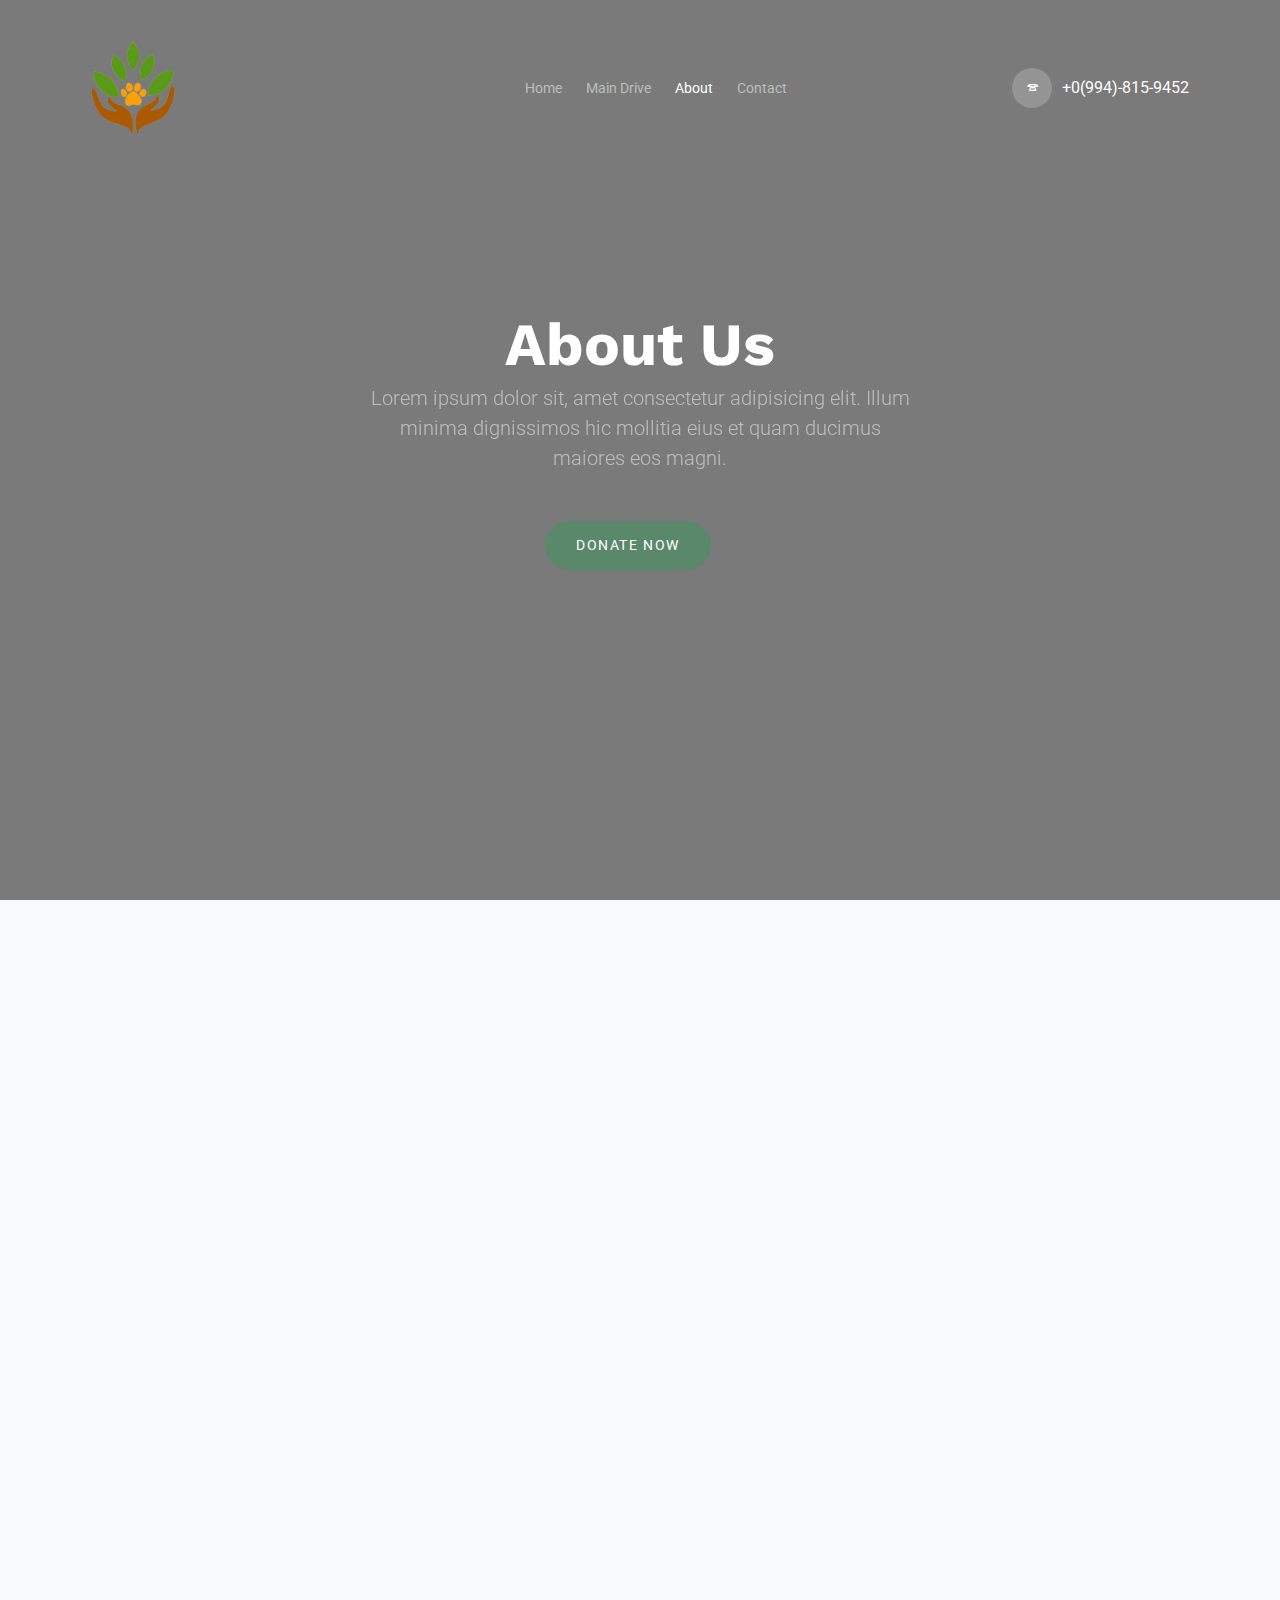
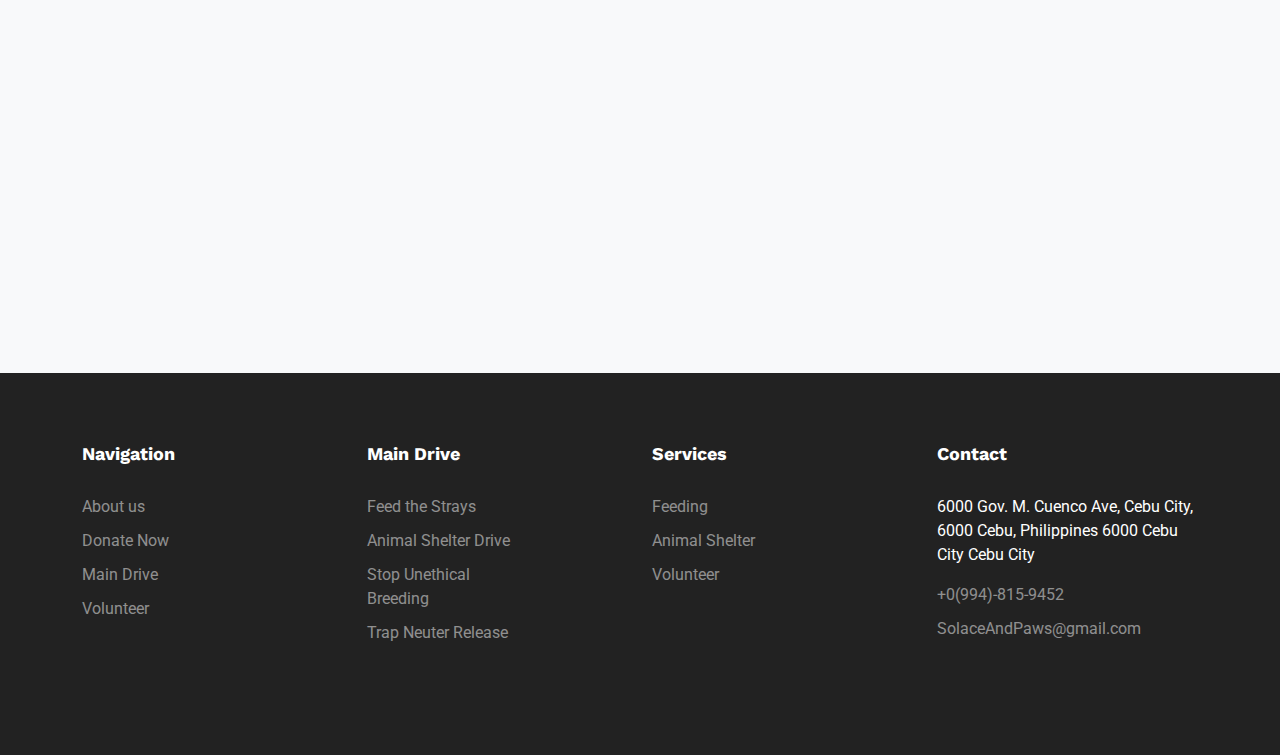
==== about.html @ 47350fb6 "Add files via upload" ====
<!doctype html>
<html lang="en">
<head>
	<!-- Required meta tags -->
	<meta charset="utf-8">
	<meta name="viewport" content="width=device-width, initial-scale=1">
	<meta name="author" content="">
	<link rel="shortcut icon" href="images/Favicon.png">

	<meta name="description" content="" />
	<meta name="keywords" content="" />
	
	<link rel="preconnect" href="https://fonts.gstatic.com">
	<link href="https://fonts.googleapis.com/css2?family=Roboto&family=Work+Sans:wght@400;700&display=swap" rel="stylesheet">



	<link rel="stylesheet" href="fonts/flaticon/font/flaticon.css">

	<link rel="stylesheet" href="css/css/css-lib/tiny-slider.css">
	<link rel="stylesheet" href="css/css/css-lib/aos.css">
	<link rel="stylesheet" href="css/css/css-lib/glightbox.min.css">
	<link rel="stylesheet" href="css/css/css-lib/style.css">

	<title>Solace & Paws &mdash; Web-Dev: Final Project - Non-Profit Website by Parreno, Galano and Estela</title>
</head>
<body>

	<div class="site-mobile-menu site-navbar-target">
		<div class="site-mobile-menu-header">
			<div class="site-mobile-menu-close">
				<span class="icofont-close js-menu-toggle"></span>
			</div>
		</div>
		<div class="site-mobile-menu-body"></div>
	</div>

	<nav class="site-nav">
		<div class="container">
			<div class="menu-bg-wrap">
				<div class="site-navigation">
					<div class="row g-0 align-items-center">
						<div class="col-2">
							<a href="index.html" class="logo m-0 float-start text-white" style="width: 100px;"><img src="images/Logo.png" style="width: 100%;"></a>
						</div>
						<div class="col-8 text-center">
							<ul class="js-clone-nav d-none d-lg-inline-block text-start site-menu mx-auto">
								<li><a href="index.html">Home</a></li>
								<li><a href="mainDrive.html">Main Drive</a></li>
								<li class="active"><a href="about.html">About</a></li>
								<li><a href="contact.html">Contact</a></li>
							</ul>
						</div>
						<div class="col-2 text-end">
							<a href="#" class="burger ms-auto float-end site-menu-toggle js-menu-toggle d-inline-block d-lg-none light">
								<span></span>
							</a>

							<a href="#" class="call-us d-flex align-items-center">
								<span class="icon-phone">🕿</span>
								<span>+0(994)-815-9452</span>
							</a>
						</div>
					</div>

				</div>
			</div>
		</div>
	</nav>

	<div class="hero overlay" style="background-image: url('https://thumbs.dreamstime.com/b/stray-dirty-cat-resting-yard-stray-dirty-cat-resting-yard-216597756.jpg')">
		<div class="container">
			<div class="row align-items-center justify-content-center">
				<div class="col-lg-6 text-center">
					<h1 class="heading text-white mb-2" data-aos="fade-up">About Us</h1>
					<p data-aos="fade-up" class=" mb-5 text-white lead text-white-50">Lorem ipsum dolor sit, amet consectetur adipisicing elit. Illum minima dignissimos hic mollitia eius et quam ducimus maiores eos magni.</p>
					<p data-aos="fade-up"  data-aos-delay="100">
						<a href="#" class="btn btn-primary me-4">Donate Now</a> 
					</p>		
					
				</div>

				
			</div>
		</div>
	</div>

	

	
	<div class="section sec-features bg-light">
		<div class="container">
			<div class="row mb-5">
				<div class="col-lg-4" data-aos="fade-up">
					<span class="subheading mb-3">Solace & Paws</span>
					<h2 class="heading">Who We Are</h2>
				</div>
				<div class="col-lg-6 text-start" data-aos="fade-up" data-aos-delay="100">
					<p>Far far away, behind the word mountains, far from the countries Vokalia and Consonantia, there live the blind texts. Separated they live in Bookmarksgrove right at the coast of the Semantics, a large language ocean.</p>
				</div>
			</div>
		</div>

		<div class="container">

			<div class="features-slider-wrap" data-aos="fade-up" data-aos-delay="100">
				<div class="features-slider" id="features-slider">

					<div class="item">

						<div class="feature bg-color-1">
							<img src="images/person_1.jpg" alt="Image" class="img-fluid w-50 rounded-circle mb-4">

							<h3 class="mb-0">Earl Jordan M. Parreno</h3>
							<span class="text-black-50 mb-3 d-block">Hacker</span>
							
						</div>

					</div>
					<div class="item">
						<div class="feature bg-color-2">
							<img src="images/person_2.jpg" alt="Image" class="img-fluid w-50 rounded-circle mb-4">
							<h3 class="mb-0">Biboy Galano</h3>
							<span class="text-black-50 mb-3 d-block">Hustler</span>
											
						</div>
					</div>
					<div class="item">
						<div class="feature bg-color-5">
							<img src="images/person_2.jpg" alt="Image" class="img-fluid w-50 rounded-circle mb-4">

							<h3 class="mb-0">Fiona Estela</h3>
							<span class="text-black-50 mb-3 d-block">Hipster</span>
													
						</div>
					</div>
				</div>
			</div>
		</div>
	</div>



	<div class="section bg-light">
		<div class="container">
			<div class="row">
				<div class="col-lg-6" data-aos="fade-up">
					<div class="vision">
						<h2>Scope</h2>
						<p class="mb-4 lead">Lorem ipsum dolor sit, amet consectetur adipisicing elit. Illum minima dignissimos hic mollitia eius et quam ducimus maiores eos magni.</p>
						<p><a href="#" class="link-underline"></a></p>
					</div>
				</div>
				<div class="col-lg-6" data-aos="fade-up" data-aos-delay="100">
					<div class="mission">
						<h2>Limitation</h2>
						<p class="mb-4 lead">Lorem ipsum dolor sit, amet consectetur adipisicing elit. Illum minima dignissimos hic mollitia eius et quam ducimus maiores eos magni.</p>
						<p><a href="#" class="link-underline"></a></p>
					</div>
				</div>
			</div>		
		</div>		
	</div>


	<div class="site-footer">
		<div class="container">

			<div class="row">
				<div class="col-6 col-sm-6 col-md-6 col-lg-3">
					<div class="widget">
						<h3>Navigation</h3>
						<ul class="list-unstyled float-left links">
							<li><a href="about.html">About us</a></li>
							<li><a href="about.html">Donate Now</a></li>
							<li><a href="mainDrive.html">Main Drive</a></li>
							<li><a href="about.html">Volunteer</a></li>

						</ul>
					</div> <!-- /.widget -->
				</div> <!-- /.col-lg-3 -->

				<div class="col-6 col-sm-6 col-md-6 col-lg-3">
					<div class="widget">
						<h3>Main Drive</h3>
						<ul class="list-unstyled float-left links">
							<li><a href="mainDrive.html">Feed the Strays</a></li>
							<li><a href="mainDrive.html">Animal Shelter Drive</a></li>
							<li><a href="mainDrive.html">Stop Unethical Breeding</a></li>
							<li><a href="mainDrive.html">Trap Neuter Release</a></li>
						</ul>
					</div> <!-- /.widget -->
				</div> <!-- /.col-lg-3 -->

				<div class="col-6 col-sm-6 col-md-6 col-lg-3">
					<div class="widget">
						<h3>Services</h3>
						<ul class="list-unstyled float-left links">
							<li><a href="mainDrive.html">Feeding</a></li>
							<li><a href="mainDrive.html">Animal Shelter</a></li>
							<li><a href="mainDrive.html">Volunteer</a></li>
						</ul>
					</div> <!-- /.widget -->
				</div> <!-- /.col-lg-3 -->


				<div class="col-6 col-sm-6 col-md-6 col-lg-3">
					<div class="widget">
						<h3>Contact</h3>
						<address>6000 Gov. M. Cuenco Ave, Cebu City, 6000 Cebu, Philippines 6000 Cebu City Cebu City </address>
						<ul class="list-unstyled links mb-4">
							<li><a href="tel://11234567890">+0(994)-815-9452</a></li>
							<li><a href="mailto:info@mydomain.com">SolaceAndPaws@gmail.com</a></li>
						</ul>

						

					</div> <!-- /.widget -->
				</div> <!-- /.col-lg-3 -->

			</div> <!-- /.row -->

		</div> <!-- /.container -->
	</div> <!-- /.site-footer -->


	<!-- Preloader -->
	<div id="overlayer"></div>
	<div class="loader">
		<div class="spinner-border text-primary" role="status">
			<span class="visually-hidden">Loading...</span>
		</div>
	</div>

	<script src="js/js-lib/bootstrap.bundle.min.js"></script>
	<script src="js/js-lib/tiny-slider.js"></script>

	<script src="js/js-lib/glightbox.min.js"></script>

	<script src="js/js-lib/aos.js"></script>
	
	<script src="js/navbar.js"></script>
	<script src="js/counter.js"></script>
	<script src="js/custom.js"></script>
	<script src="js/function.js"></script>
</body>
</html>
---- fonts/flaticon/font/flaticon.css ----
@font-face {
    font-family: "flaticon";
    src: url("./flaticon.ttf?951cae9681501b1b89ae0315e997197e") format("truetype"),
url("./flaticon.woff?951cae9681501b1b89ae0315e997197e") format("woff"),
url("./flaticon.woff2?951cae9681501b1b89ae0315e997197e") format("woff2"),
url("./flaticon.eot?951cae9681501b1b89ae0315e997197e#iefix") format("embedded-opentype"),
url("./flaticon.svg?951cae9681501b1b89ae0315e997197e#flaticon") format("svg");
}

i[class^="flaticon-"]:before, i[class*=" flaticon-"]:before {
    font-family: flaticon !important;
    font-style: normal;
    font-weight: normal !important;
    font-variant: normal;
    text-transform: none;
    line-height: 1;
    -webkit-font-smoothing: antialiased;
    -moz-osx-font-smoothing: grayscale;
}

.flaticon-charity-money:before {
    content: "\f101";
}
.flaticon-social-services:before {
    content: "\f102";
}
.flaticon-money-donation:before {
    content: "\f103";
}
.flaticon-organs-donation:before {
    content: "\f104";
}
.flaticon-donation:before {
    content: "\f105";
}
.flaticon-money-donation-1:before {
    content: "\f106";
}
---- css/css/css-lib/tiny-slider.css ----
.tns-outer{padding:0 !important
}
.tns-outer [hidden]{display:none !important
}
.tns-outer [aria-controls],.tns-outer [data-action]{cursor:pointer
}
.tns-slider{-webkit-transition:all 0s;-moz-transition:all 0s;transition:all 0s
}
.tns-slider>.tns-item{-webkit-box-sizing:border-box;-moz-box-sizing:border-box;box-sizing:border-box
}
.tns-horizontal.tns-subpixel{white-space:nowrap
}
.tns-horizontal.tns-subpixel>.tns-item{display:inline-block;vertical-align:top;white-space:normal
}
.tns-horizontal.tns-no-subpixel:after{content:'';display:table;clear:both
}
.tns-horizontal.tns-no-subpixel>.tns-item{float:left
}
.tns-horizontal.tns-carousel.tns-no-subpixel>.tns-item{margin-right:-100%
}
.tns-no-calc{position:relative;left:0
}
.tns-gallery{position:relative;left:0;min-height:1px
}
.tns-gallery>.tns-item{position:absolute;left:-100%;-webkit-transition:transform 0s, opacity 0s;-moz-transition:transform 0s, opacity 0s;transition:transform 0s, opacity 0s
}
.tns-gallery>.tns-slide-active{position:relative;left:auto !important
}
.tns-gallery>.tns-moving{-webkit-transition:all 0.25s;-moz-transition:all 0.25s;transition:all 0.25s
}
.tns-autowidth{display:inline-block
}
.tns-lazy-img{-webkit-transition:opacity 0.6s;-moz-transition:opacity 0.6s;transition:opacity 0.6s;opacity:0.6
}
.tns-lazy-img.tns-complete{opacity:1
}
.tns-ah{-webkit-transition:height 0s;-moz-transition:height 0s;transition:height 0s
}
.tns-ovh{overflow:hidden
}
.tns-visually-hidden{position:absolute;left:-10000em
}
.tns-transparent{opacity:0;visibility:hidden
}
.tns-fadeIn{opacity:1;filter:alpha(opacity=100);z-index:0
}
.tns-normal,.tns-fadeOut{opacity:0;filter:alpha(opacity=0);z-index:-1
}
.tns-vpfix{white-space:nowrap
}
.tns-vpfix>div,.tns-vpfix>li{display:inline-block
}
.tns-t-subp2{margin:0 auto;width:310px;position:relative;height:10px;overflow:hidden
}
.tns-t-ct{width:2333.3333333%;width:-webkit-calc(100% * 70 / 3);width:-moz-calc(100% * 70 / 3);width:calc(100% * 70 / 3);position:absolute;right:0
}
.tns-t-ct:after{content:'';display:table;clear:both
}
.tns-t-ct>div{width:1.4285714%;width:-webkit-calc(100% / 70);width:-moz-calc(100% / 70);width:calc(100% / 70);height:10px;float:left
}
---- css/css/css-lib/style.css ----
:root {
  --bs-blue: #0d6efd;
  --bs-indigo: #6610f2;
  --bs-purple: #6f42c1;
  --bs-pink: #d63384;
  --bs-red: #dc3545;
  --bs-orange: #fd7e14;
  --bs-yellow: #ffc107;
  --bs-green: #198754;
  --bs-teal: #20c997;
  --bs-cyan: #0dcaf0;
  --bs-white: #fff;
  --bs-gray: #6c757d;
  --bs-gray-dark: #343a40;
  --bs-primary: #59886b;
  --bs-secondary: #ffc85c;
  --bs-success: #198754;
  --bs-info: #0dcaf0;
  --bs-warning: #ffc107;
  --bs-danger: #dc3545;
  --bs-light: #f8f9fa;
  --bs-dark: #212529;
  --bs-font-sans-serif: "Roboto", sans-serif;
  --bs-font-monospace: SFMono-Regular, Menlo, Monaco, Consolas, "Liberation Mono", "Courier New", monospace;
  --bs-gradient: linear-gradient(180deg, rgba(255, 255, 255, 0.15), rgba(255, 255, 255, 0)); }

*,
*::before,
*::after {
  -webkit-box-sizing: border-box;
  box-sizing: border-box; }

@media (prefers-reduced-motion: no-preference) {
  :root {
    scroll-behavior: smooth; } }

body {
  margin: 0;
  font-family: var(--bs-font-sans-serif);
  font-size: 1rem;
  font-weight: 400;
  line-height: 1.5;
  color: #212529;
  background-color: #fff;
  -webkit-text-size-adjust: 100%;
  -webkit-tap-highlight-color: rgba(0, 0, 0, 0); }

[tabindex="-1"]:focus:not(:focus-visible) {
  outline: 0 !important; }

hr {
  margin: 1rem 0;
  color: inherit;
  background-color: currentColor;
  border: 0;
  opacity: 0.25; }

hr:not([size]) {
  height: 1px; }

h1, .h1, h2, .h2, h3, .h3, h4, .h4, h5, .h5, h6, .h6 {
  margin-top: 0;
  margin-bottom: 0.5rem;
  font-weight: 500;
  line-height: 1.2; }

h1, .h1 {
  font-size: calc(1.375rem + 1.5vw); }
  @media (min-width: 1200px) {
    h1, .h1 {
      font-size: 2.5rem; } }

h2, .h2 {
  font-size: calc(1.325rem + 0.9vw); }
  @media (min-width: 1200px) {
    h2, .h2 {
      font-size: 2rem; } }

h3, .h3 {
  font-size: calc(1.3rem + 0.6vw); }
  @media (min-width: 1200px) {
    h3, .h3 {
      font-size: 1.75rem; } }

h4, .h4 {
  font-size: calc(1.275rem + 0.3vw); }
  @media (min-width: 1200px) {
    h4, .h4 {
      font-size: 1.5rem; } }

h5, .h5 {
  font-size: 1.25rem; }

h6, .h6 {
  font-size: 1rem; }

p {
  margin-top: 0;
  margin-bottom: 1rem; }

abbr[title],
abbr[data-bs-original-title] {
  text-decoration: underline;
  -webkit-text-decoration: underline dotted;
  text-decoration: underline dotted;
  cursor: help;
  text-decoration-skip-ink: none; }

address {
  margin-bottom: 1rem;
  font-style: normal;
  line-height: inherit; }

ol,
ul {
  padding-left: 2rem; }

ol,
ul,
dl {
  margin-top: 0;
  margin-bottom: 1rem; }

ol ol,
ul ul,
ol ul,
ul ol {
  margin-bottom: 0; }

dt {
  font-weight: 700; }

dd {
  margin-bottom: .5rem;
  margin-left: 0; }

blockquote {
  margin: 0 0 1rem; }

b,
strong {
  font-weight: bolder; }

small, .small {
  font-size: 0.875em; }

mark, .mark {
  padding: 0.2em;
  background-color: #fcf8e3; }

sub,
sup {
  position: relative;
  font-size: 0.75em;
  line-height: 0;
  vertical-align: baseline; }

sub {
  bottom: -.25em; }

sup {
  top: -.5em; }

a {
  color: #59886b;
  text-decoration: underline; }
  a:hover {
    color: #476d56; }

a:not([href]):not([class]), a:not([href]):not([class]):hover {
  color: inherit;
  text-decoration: none; }

pre,
code,
kbd,
samp {
  font-family: var(--bs-font-monospace);
  font-size: 1em;
  direction: ltr /* rtl:ignore */;
  unicode-bidi: bidi-override; }

pre {
  display: block;
  margin-top: 0;
  margin-bottom: 1rem;
  overflow: auto;
  font-size: 0.875em; }
  pre code {
    font-size: inherit;
    color: inherit;
    word-break: normal; }

code {
  font-size: 0.875em;
  color: #d63384;
  word-wrap: break-word; }
  a > code {
    color: inherit; }

kbd {
  padding: 0.2rem 0.4rem;
  font-size: 0.875em;
  color: #fff;
  background-color: #212529;
  border-radius: 0.2rem; }
  kbd kbd {
    padding: 0;
    font-size: 1em;
    font-weight: 700; }

figure {
  margin: 0 0 1rem; }

img,
svg {
  vertical-align: middle; }

table {
  caption-side: bottom;
  border-collapse: collapse; }

caption {
  padding-top: 0.5rem;
  padding-bottom: 0.5rem;
  color: #6c757d;
  text-align: left; }

th {
  text-align: inherit;
  text-align: -webkit-match-parent; }

thead,
tbody,
tfoot,
tr,
td,
th {
  border-color: inherit;
  border-style: solid;
  border-width: 0; }

label {
  display: inline-block; }

button {
  border-radius: 0; }

button:focus {
  outline: dotted 1px;
  outline: -webkit-focus-ring-color auto 5px; }

input,
button,
select,
optgroup,
textarea {
  margin: 0;
  font-family: inherit;
  font-size: inherit;
  line-height: inherit; }

button,
select {
  text-transform: none; }

[role="button"] {
  cursor: pointer; }

select {
  word-wrap: normal; }

[list]::-webkit-calendar-picker-indicator {
  display: none; }

button,
[type="button"],
[type="reset"],
[type="submit"] {
  -webkit-appearance: button; }
  button:not(:disabled),
  [type="button"]:not(:disabled),
  [type="reset"]:not(:disabled),
  [type="submit"]:not(:disabled) {
    cursor: pointer; }

::-moz-focus-inner {
  padding: 0;
  border-style: none; }

textarea {
  resize: vertical; }

fieldset {
  min-width: 0;
  padding: 0;
  margin: 0;
  border: 0; }

legend {
  float: left;
  width: 100%;
  padding: 0;
  margin-bottom: 0.5rem;
  font-size: calc(1.275rem + 0.3vw);
  line-height: inherit; }
  @media (min-width: 1200px) {
    legend {
      font-size: 1.5rem; } }
  legend + * {
    clear: left; }

::-webkit-datetime-edit-fields-wrapper,
::-webkit-datetime-edit-text,
::-webkit-datetime-edit-minute,
::-webkit-datetime-edit-hour-field,
::-webkit-datetime-edit-day-field,
::-webkit-datetime-edit-month-field,
::-webkit-datetime-edit-year-field {
  padding: 0; }

::-webkit-inner-spin-button {
  height: auto; }

[type="search"] {
  outline-offset: -2px;
  -webkit-appearance: textfield; }

/* rtl:raw:
[type="tel"],
[type="url"],
[type="email"],
[type="number"] {
  direction: ltr;
}
*/
::-webkit-search-decoration {
  -webkit-appearance: none; }

::-webkit-color-swatch-wrapper {
  padding: 0; }

::file-selector-button {
  font: inherit; }

::-webkit-file-upload-button {
  font: inherit;
  -webkit-appearance: button; }

output {
  display: inline-block; }

iframe {
  border: 0; }

summary {
  display: list-item;
  cursor: pointer; }

progress {
  vertical-align: baseline; }

[hidden] {
  display: none !important; }

.lead {
  font-size: 1.25rem;
  font-weight: 300; }

.display-1 {
  font-size: calc(1.625rem + 4.5vw);
  font-weight: 300;
  line-height: 1.2; }
  @media (min-width: 1200px) {
    .display-1 {
      font-size: 5rem; } }

.display-2 {
  font-size: calc(1.575rem + 3.9vw);
  font-weight: 300;
  line-height: 1.2; }
  @media (min-width: 1200px) {
    .display-2 {
      font-size: 4.5rem; } }

.display-3 {
  font-size: calc(1.525rem + 3.3vw);
  font-weight: 300;
  line-height: 1.2; }
  @media (min-width: 1200px) {
    .display-3 {
      font-size: 4rem; } }

.display-4 {
  font-size: calc(1.475rem + 2.7vw);
  font-weight: 300;
  line-height: 1.2; }
  @media (min-width: 1200px) {
    .display-4 {
      font-size: 3.5rem; } }

.display-5 {
  font-size: calc(1.425rem + 2.1vw);
  font-weight: 300;
  line-height: 1.2; }
  @media (min-width: 1200px) {
    .display-5 {
      font-size: 3rem; } }

.display-6 {
  font-size: calc(1.375rem + 1.5vw);
  font-weight: 300;
  line-height: 1.2; }
  @media (min-width: 1200px) {
    .display-6 {
      font-size: 2.5rem; } }

.list-unstyled {
  padding-left: 0;
  list-style: none; }

.list-inline {
  padding-left: 0;
  list-style: none; }

.list-inline-item {
  display: inline-block; }
  .list-inline-item:not(:last-child) {
    margin-right: 0.5rem; }

.initialism {
  font-size: 0.875em;
  text-transform: uppercase; }

.blockquote {
  margin-bottom: 1rem;
  font-size: 1.25rem; }
  .blockquote > :last-child {
    margin-bottom: 0; }

.blockquote-footer {
  margin-top: -1rem;
  margin-bottom: 1rem;
  font-size: 0.875em;
  color: #6c757d; }
  .blockquote-footer::before {
    content: "\2014\00A0"; }

.img-fluid {
  max-width: 100%;
  height: auto; }

.img-thumbnail {
  padding: 0.25rem;
  background-color: #fff;
  border: 1px solid #dee2e6;
  border-radius: 0.25rem;
  max-width: 100%;
  height: auto; }

.figure {
  display: inline-block; }

.figure-img {
  margin-bottom: 0.5rem;
  line-height: 1; }

.figure-caption {
  font-size: 0.875em;
  color: #6c757d; }

.container,
.container-fluid,
.container-sm,
.container-md,
.container-lg,
.container-xl,
.container-xxl {
  width: 100%;
  padding-right: var(--bs-gutter-x, 0.75rem);
  padding-left: var(--bs-gutter-x, 0.75rem);
  margin-right: auto;
  margin-left: auto; }

@media (min-width: 576px) {
  .container, .container-sm {
    max-width: 540px; } }

@media (min-width: 768px) {
  .container, .container-sm, .container-md {
    max-width: 720px; } }

@media (min-width: 992px) {
  .container, .container-sm, .container-md, .container-lg {
    max-width: 960px; } }

@media (min-width: 1200px) {
  .container, .container-sm, .container-md, .container-lg, .container-xl {
    max-width: 1140px; } }

@media (min-width: 1400px) {
  .container, .container-sm, .container-md, .container-lg, .container-xl, .container-xxl {
    max-width: 1320px; } }

.row {
  --bs-gutter-x: 1.5rem;
  --bs-gutter-y: 0;
  display: -webkit-box;
  display: -ms-flexbox;
  display: flex;
  -ms-flex-wrap: wrap;
  flex-wrap: wrap;
  margin-top: calc(var(--bs-gutter-y) * -1);
  margin-right: calc(var(--bs-gutter-x) / -2);
  margin-left: calc(var(--bs-gutter-x) / -2); }
  .row > * {
    -ms-flex-negative: 0;
    flex-shrink: 0;
    width: 100%;
    max-width: 100%;
    padding-right: calc(var(--bs-gutter-x) / 2);
    padding-left: calc(var(--bs-gutter-x) / 2);
    margin-top: var(--bs-gutter-y); }

.col {
  -webkit-box-flex: 1;
  -ms-flex: 1 0 0%;
  flex: 1 0 0%; }

.row-cols-auto > * {
  -webkit-box-flex: 0;
  -ms-flex: 0 0 auto;
  flex: 0 0 auto;
  width: auto; }

.row-cols-1 > * {
  -webkit-box-flex: 0;
  -ms-flex: 0 0 auto;
  flex: 0 0 auto;
  width: 100%; }

.row-cols-2 > * {
  -webkit-box-flex: 0;
  -ms-flex: 0 0 auto;
  flex: 0 0 auto;
  width: 50%; }

.row-cols-3 > * {
  -webkit-box-flex: 0;
  -ms-flex: 0 0 auto;
  flex: 0 0 auto;
  width: 33.33333%; }

.row-cols-4 > * {
  -webkit-box-flex: 0;
  -ms-flex: 0 0 auto;
  flex: 0 0 auto;
  width: 25%; }

.row-cols-5 > * {
  -webkit-box-flex: 0;
  -ms-flex: 0 0 auto;
  flex: 0 0 auto;
  width: 20%; }

.row-cols-6 > * {
  -webkit-box-flex: 0;
  -ms-flex: 0 0 auto;
  flex: 0 0 auto;
  width: 16.66667%; }

.col-auto {
  -webkit-box-flex: 0;
  -ms-flex: 0 0 auto;
  flex: 0 0 auto;
  width: auto; }

.col-1 {
  -webkit-box-flex: 0;
  -ms-flex: 0 0 auto;
  flex: 0 0 auto;
  width: 8.33333%; }

.col-2 {
  -webkit-box-flex: 0;
  -ms-flex: 0 0 auto;
  flex: 0 0 auto;
  width: 16.66667%; }

.col-3 {
  -webkit-box-flex: 0;
  -ms-flex: 0 0 auto;
  flex: 0 0 auto;
  width: 25%; }

.col-4 {
  -webkit-box-flex: 0;
  -ms-flex: 0 0 auto;
  flex: 0 0 auto;
  width: 33.33333%; }

.col-5 {
  -webkit-box-flex: 0;
  -ms-flex: 0 0 auto;
  flex: 0 0 auto;
  width: 41.66667%; }

.col-6 {
  -webkit-box-flex: 0;
  -ms-flex: 0 0 auto;
  flex: 0 0 auto;
  width: 50%; }

.col-7 {
  -webkit-box-flex: 0;
  -ms-flex: 0 0 auto;
  flex: 0 0 auto;
  width: 58.33333%; }

.col-8 {
  -webkit-box-flex: 0;
  -ms-flex: 0 0 auto;
  flex: 0 0 auto;
  width: 66.66667%; }

.col-9 {
  -webkit-box-flex: 0;
  -ms-flex: 0 0 auto;
  flex: 0 0 auto;
  width: 75%; }

.col-10 {
  -webkit-box-flex: 0;
  -ms-flex: 0 0 auto;
  flex: 0 0 auto;
  width: 83.33333%; }

.col-11 {
  -webkit-box-flex: 0;
  -ms-flex: 0 0 auto;
  flex: 0 0 auto;
  width: 91.66667%; }

.col-12 {
  -webkit-box-flex: 0;
  -ms-flex: 0 0 auto;
  flex: 0 0 auto;
  width: 100%; }

.offset-1 {
  margin-left: 8.33333%; }

.offset-2 {
  margin-left: 16.66667%; }

.offset-3 {
  margin-left: 25%; }

.offset-4 {
  margin-left: 33.33333%; }

.offset-5 {
  margin-left: 41.66667%; }

.offset-6 {
  margin-left: 50%; }

.offset-7 {
  margin-left: 58.33333%; }

.offset-8 {
  margin-left: 66.66667%; }

.offset-9 {
  margin-left: 75%; }

.offset-10 {
  margin-left: 83.33333%; }

.offset-11 {
  margin-left: 91.66667%; }

.g-0,
.gx-0 {
  --bs-gutter-x: 0; }

.g-0,
.gy-0 {
  --bs-gutter-y: 0; }

.g-1,
.gx-1 {
  --bs-gutter-x: 0.25rem; }

.g-1,
.gy-1 {
  --bs-gutter-y: 0.25rem; }

.g-2,
.gx-2 {
  --bs-gutter-x: 0.5rem; }

.g-2,
.gy-2 {
  --bs-gutter-y: 0.5rem; }

.g-3,
.gx-3 {
  --bs-gutter-x: 1rem; }

.g-3,
.gy-3 {
  --bs-gutter-y: 1rem; }

.g-4,
.gx-4 {
  --bs-gutter-x: 1.5rem; }

.g-4,
.gy-4 {
  --bs-gutter-y: 1.5rem; }

.g-5,
.gx-5 {
  --bs-gutter-x: 3rem; }

.g-5,
.gy-5 {
  --bs-gutter-y: 3rem; }

@media (min-width: 576px) {
  .col-sm {
    -webkit-box-flex: 1;
    -ms-flex: 1 0 0%;
    flex: 1 0 0%; }
  .row-cols-sm-auto > * {
    -webkit-box-flex: 0;
    -ms-flex: 0 0 auto;
    flex: 0 0 auto;
    width: auto; }
  .row-cols-sm-1 > * {
    -webkit-box-flex: 0;
    -ms-flex: 0 0 auto;
    flex: 0 0 auto;
    width: 100%; }
  .row-cols-sm-2 > * {
    -webkit-box-flex: 0;
    -ms-flex: 0 0 auto;
    flex: 0 0 auto;
    width: 50%; }
  .row-cols-sm-3 > * {
    -webkit-box-flex: 0;
    -ms-flex: 0 0 auto;
    flex: 0 0 auto;
    width: 33.33333%; }
  .row-cols-sm-4 > * {
    -webkit-box-flex: 0;
    -ms-flex: 0 0 auto;
    flex: 0 0 auto;
    width: 25%; }
  .row-cols-sm-5 > * {
    -webkit-box-flex: 0;
    -ms-flex: 0 0 auto;
    flex: 0 0 auto;
    width: 20%; }
  .row-cols-sm-6 > * {
    -webkit-box-flex: 0;
    -ms-flex: 0 0 auto;
    flex: 0 0 auto;
    width: 16.66667%; }
  .col-sm-auto {
    -webkit-box-flex: 0;
    -ms-flex: 0 0 auto;
    flex: 0 0 auto;
    width: auto; }
  .col-sm-1 {
    -webkit-box-flex: 0;
    -ms-flex: 0 0 auto;
    flex: 0 0 auto;
    width: 8.33333%; }
  .col-sm-2 {
    -webkit-box-flex: 0;
    -ms-flex: 0 0 auto;
    flex: 0 0 auto;
    width: 16.66667%; }
  .col-sm-3 {
    -webkit-box-flex: 0;
    -ms-flex: 0 0 auto;
    flex: 0 0 auto;
    width: 25%; }
  .col-sm-4 {
    -webkit-box-flex: 0;
    -ms-flex: 0 0 auto;
    flex: 0 0 auto;
    width: 33.33333%; }
  .col-sm-5 {
    -webkit-box-flex: 0;
    -ms-flex: 0 0 auto;
    flex: 0 0 auto;
    width: 41.66667%; }
  .col-sm-6 {
    -webkit-box-flex: 0;
    -ms-flex: 0 0 auto;
    flex: 0 0 auto;
    width: 50%; }
  .col-sm-7 {
    -webkit-box-flex: 0;
    -ms-flex: 0 0 auto;
    flex: 0 0 auto;
    width: 58.33333%; }
  .col-sm-8 {
    -webkit-box-flex: 0;
    -ms-flex: 0 0 auto;
    flex: 0 0 auto;
    width: 66.66667%; }
  .col-sm-9 {
    -webkit-box-flex: 0;
    -ms-flex: 0 0 auto;
    flex: 0 0 auto;
    width: 75%; }
  .col-sm-10 {
    -webkit-box-flex: 0;
    -ms-flex: 0 0 auto;
    flex: 0 0 auto;
    width: 83.33333%; }
  .col-sm-11 {
    -webkit-box-flex: 0;
    -ms-flex: 0 0 auto;
    flex: 0 0 auto;
    width: 91.66667%; }
  .col-sm-12 {
    -webkit-box-flex: 0;
    -ms-flex: 0 0 auto;
    flex: 0 0 auto;
    width: 100%; }
  .offset-sm-0 {
    margin-left: 0; }
  .offset-sm-1 {
    margin-left: 8.33333%; }
  .offset-sm-2 {
    margin-left: 16.66667%; }
  .offset-sm-3 {
    margin-left: 25%; }
  .offset-sm-4 {
    margin-left: 33.33333%; }
  .offset-sm-5 {
    margin-left: 41.66667%; }
  .offset-sm-6 {
    margin-left: 50%; }
  .offset-sm-7 {
    margin-left: 58.33333%; }
  .offset-sm-8 {
    margin-left: 66.66667%; }
  .offset-sm-9 {
    margin-left: 75%; }
  .offset-sm-10 {
    margin-left: 83.33333%; }
  .offset-sm-11 {
    margin-left: 91.66667%; }
  .g-sm-0,
  .gx-sm-0 {
    --bs-gutter-x: 0; }
  .g-sm-0,
  .gy-sm-0 {
    --bs-gutter-y: 0; }
  .g-sm-1,
  .gx-sm-1 {
    --bs-gutter-x: 0.25rem; }
  .g-sm-1,
  .gy-sm-1 {
    --bs-gutter-y: 0.25rem; }
  .g-sm-2,
  .gx-sm-2 {
    --bs-gutter-x: 0.5rem; }
  .g-sm-2,
  .gy-sm-2 {
    --bs-gutter-y: 0.5rem; }
  .g-sm-3,
  .gx-sm-3 {
    --bs-gutter-x: 1rem; }
  .g-sm-3,
  .gy-sm-3 {
    --bs-gutter-y: 1rem; }
  .g-sm-4,
  .gx-sm-4 {
    --bs-gutter-x: 1.5rem; }
  .g-sm-4,
  .gy-sm-4 {
    --bs-gutter-y: 1.5rem; }
  .g-sm-5,
  .gx-sm-5 {
    --bs-gutter-x: 3rem; }
  .g-sm-5,
  .gy-sm-5 {
    --bs-gutter-y: 3rem; } }

@media (min-width: 768px) {
  .col-md {
    -webkit-box-flex: 1;
    -ms-flex: 1 0 0%;
    flex: 1 0 0%; }
  .row-cols-md-auto > * {
    -webkit-box-flex: 0;
    -ms-flex: 0 0 auto;
    flex: 0 0 auto;
    width: auto; }
  .row-cols-md-1 > * {
    -webkit-box-flex: 0;
    -ms-flex: 0 0 auto;
    flex: 0 0 auto;
    width: 100%; }
  .row-cols-md-2 > * {
    -webkit-box-flex: 0;
    -ms-flex: 0 0 auto;
    flex: 0 0 auto;
    width: 50%; }
  .row-cols-md-3 > * {
    -webkit-box-flex: 0;
    -ms-flex: 0 0 auto;
    flex: 0 0 auto;
    width: 33.33333%; }
  .row-cols-md-4 > * {
    -webkit-box-flex: 0;
    -ms-flex: 0 0 auto;
    flex: 0 0 auto;
    width: 25%; }
  .row-cols-md-5 > * {
    -webkit-box-flex: 0;
    -ms-flex: 0 0 auto;
    flex: 0 0 auto;
    width: 20%; }
  .row-cols-md-6 > * {
    -webkit-box-flex: 0;
    -ms-flex: 0 0 auto;
    flex: 0 0 auto;
    width: 16.66667%; }
  .col-md-auto {
    -webkit-box-flex: 0;
    -ms-flex: 0 0 auto;
    flex: 0 0 auto;
    width: auto; }
  .col-md-1 {
    -webkit-box-flex: 0;
    -ms-flex: 0 0 auto;
    flex: 0 0 auto;
    width: 8.33333%; }
  .col-md-2 {
    -webkit-box-flex: 0;
    -ms-flex: 0 0 auto;
    flex: 0 0 auto;
    width: 16.66667%; }
  .col-md-3 {
    -webkit-box-flex: 0;
    -ms-flex: 0 0 auto;
    flex: 0 0 auto;
    width: 25%; }
  .col-md-4 {
    -webkit-box-flex: 0;
    -ms-flex: 0 0 auto;
    flex: 0 0 auto;
    width: 33.33333%; }
  .col-md-5 {
    -webkit-box-flex: 0;
    -ms-flex: 0 0 auto;
    flex: 0 0 auto;
    width: 41.66667%; }
  .col-md-6 {
    -webkit-box-flex: 0;
    -ms-flex: 0 0 auto;
    flex: 0 0 auto;
    width: 50%; }
  .col-md-7 {
    -webkit-box-flex: 0;
    -ms-flex: 0 0 auto;
    flex: 0 0 auto;
    width: 58.33333%; }
  .col-md-8 {
    -webkit-box-flex: 0;
    -ms-flex: 0 0 auto;
    flex: 0 0 auto;
    width: 66.66667%; }
  .col-md-9 {
    -webkit-box-flex: 0;
    -ms-flex: 0 0 auto;
    flex: 0 0 auto;
    width: 75%; }
  .col-md-10 {
    -webkit-box-flex: 0;
    -ms-flex: 0 0 auto;
    flex: 0 0 auto;
    width: 83.33333%; }
  .col-md-11 {
    -webkit-box-flex: 0;
    -ms-flex: 0 0 auto;
    flex: 0 0 auto;
    width: 91.66667%; }
  .col-md-12 {
    -webkit-box-flex: 0;
    -ms-flex: 0 0 auto;
    flex: 0 0 auto;
    width: 100%; }
  .offset-md-0 {
    margin-left: 0; }
  .offset-md-1 {
    margin-left: 8.33333%; }
  .offset-md-2 {
    margin-left: 16.66667%; }
  .offset-md-3 {
    margin-left: 25%; }
  .offset-md-4 {
    margin-left: 33.33333%; }
  .offset-md-5 {
    margin-left: 41.66667%; }
  .offset-md-6 {
    margin-left: 50%; }
  .offset-md-7 {
    margin-left: 58.33333%; }
  .offset-md-8 {
    margin-left: 66.66667%; }
  .offset-md-9 {
    margin-left: 75%; }
  .offset-md-10 {
    margin-left: 83.33333%; }
  .offset-md-11 {
    margin-left: 91.66667%; }
  .g-md-0,
  .gx-md-0 {
    --bs-gutter-x: 0; }
  .g-md-0,
  .gy-md-0 {
    --bs-gutter-y: 0; }
  .g-md-1,
  .gx-md-1 {
    --bs-gutter-x: 0.25rem; }
  .g-md-1,
  .gy-md-1 {
    --bs-gutter-y: 0.25rem; }
  .g-md-2,
  .gx-md-2 {
    --bs-gutter-x: 0.5rem; }
  .g-md-2,
  .gy-md-2 {
    --bs-gutter-y: 0.5rem; }
  .g-md-3,
  .gx-md-3 {
    --bs-gutter-x: 1rem; }
  .g-md-3,
  .gy-md-3 {
    --bs-gutter-y: 1rem; }
  .g-md-4,
  .gx-md-4 {
    --bs-gutter-x: 1.5rem; }
  .g-md-4,
  .gy-md-4 {
    --bs-gutter-y: 1.5rem; }
  .g-md-5,
  .gx-md-5 {
    --bs-gutter-x: 3rem; }
  .g-md-5,
  .gy-md-5 {
    --bs-gutter-y: 3rem; } }

@media (min-width: 992px) {
  .col-lg {
    -webkit-box-flex: 1;
    -ms-flex: 1 0 0%;
    flex: 1 0 0%; }
  .row-cols-lg-auto > * {
    -webkit-box-flex: 0;
    -ms-flex: 0 0 auto;
    flex: 0 0 auto;
    width: auto; }
  .row-cols-lg-1 > * {
    -webkit-box-flex: 0;
    -ms-flex: 0 0 auto;
    flex: 0 0 auto;
    width: 100%; }
  .row-cols-lg-2 > * {
    -webkit-box-flex: 0;
    -ms-flex: 0 0 auto;
    flex: 0 0 auto;
    width: 50%; }
  .row-cols-lg-3 > * {
    -webkit-box-flex: 0;
    -ms-flex: 0 0 auto;
    flex: 0 0 auto;
    width: 33.33333%; }
  .row-cols-lg-4 > * {
    -webkit-box-flex: 0;
    -ms-flex: 0 0 auto;
    flex: 0 0 auto;
    width: 25%; }
  .row-cols-lg-5 > * {
    -webkit-box-flex: 0;
    -ms-flex: 0 0 auto;
    flex: 0 0 auto;
    width: 20%; }
  .row-cols-lg-6 > * {
    -webkit-box-flex: 0;
    -ms-flex: 0 0 auto;
    flex: 0 0 auto;
    width: 16.66667%; }
  .col-lg-auto {
    -webkit-box-flex: 0;
    -ms-flex: 0 0 auto;
    flex: 0 0 auto;
    width: auto; }
  .col-lg-1 {
    -webkit-box-flex: 0;
    -ms-flex: 0 0 auto;
    flex: 0 0 auto;
    width: 8.33333%; }
  .col-lg-2 {
    -webkit-box-flex: 0;
    -ms-flex: 0 0 auto;
    flex: 0 0 auto;
    width: 16.66667%; }
  .col-lg-3 {
    -webkit-box-flex: 0;
    -ms-flex: 0 0 auto;
    flex: 0 0 auto;
    width: 25%; }
  .col-lg-4 {
    -webkit-box-flex: 0;
    -ms-flex: 0 0 auto;
    flex: 0 0 auto;
    width: 33.33333%; }
  .col-lg-5 {
    -webkit-box-flex: 0;
    -ms-flex: 0 0 auto;
    flex: 0 0 auto;
    width: 41.66667%; }
  .col-lg-6 {
    -webkit-box-flex: 0;
    -ms-flex: 0 0 auto;
    flex: 0 0 auto;
    width: 50%; }
  .col-lg-7 {
    -webkit-box-flex: 0;
    -ms-flex: 0 0 auto;
    flex: 0 0 auto;
    width: 58.33333%; }
  .col-lg-8 {
    -webkit-box-flex: 0;
    -ms-flex: 0 0 auto;
    flex: 0 0 auto;
    width: 66.66667%; }
  .col-lg-9 {
    -webkit-box-flex: 0;
    -ms-flex: 0 0 auto;
    flex: 0 0 auto;
    width: 75%; }
  .col-lg-10 {
    -webkit-box-flex: 0;
    -ms-flex: 0 0 auto;
    flex: 0 0 auto;
    width: 83.33333%; }
  .col-lg-11 {
    -webkit-box-flex: 0;
    -ms-flex: 0 0 auto;
    flex: 0 0 auto;
    width: 91.66667%; }
  .col-lg-12 {
    -webkit-box-flex: 0;
    -ms-flex: 0 0 auto;
    flex: 0 0 auto;
    width: 100%; }
  .offset-lg-0 {
    margin-left: 0; }
  .offset-lg-1 {
    margin-left: 8.33333%; }
  .offset-lg-2 {
    margin-left: 16.66667%; }
  .offset-lg-3 {
    margin-left: 25%; }
  .offset-lg-4 {
    margin-left: 33.33333%; }
  .offset-lg-5 {
    margin-left: 41.66667%; }
  .offset-lg-6 {
    margin-left: 50%; }
  .offset-lg-7 {
    margin-left: 58.33333%; }
  .offset-lg-8 {
    margin-left: 66.66667%; }
  .offset-lg-9 {
    margin-left: 75%; }
  .offset-lg-10 {
    margin-left: 83.33333%; }
  .offset-lg-11 {
    margin-left: 91.66667%; }
  .g-lg-0,
  .gx-lg-0 {
    --bs-gutter-x: 0; }
  .g-lg-0,
  .gy-lg-0 {
    --bs-gutter-y: 0; }
  .g-lg-1,
  .gx-lg-1 {
    --bs-gutter-x: 0.25rem; }
  .g-lg-1,
  .gy-lg-1 {
    --bs-gutter-y: 0.25rem; }
  .g-lg-2,
  .gx-lg-2 {
    --bs-gutter-x: 0.5rem; }
  .g-lg-2,
  .gy-lg-2 {
    --bs-gutter-y: 0.5rem; }
  .g-lg-3,
  .gx-lg-3 {
    --bs-gutter-x: 1rem; }
  .g-lg-3,
  .gy-lg-3 {
    --bs-gutter-y: 1rem; }
  .g-lg-4,
  .gx-lg-4 {
    --bs-gutter-x: 1.5rem; }
  .g-lg-4,
  .gy-lg-4 {
    --bs-gutter-y: 1.5rem; }
  .g-lg-5,
  .gx-lg-5 {
    --bs-gutter-x: 3rem; }
  .g-lg-5,
  .gy-lg-5 {
    --bs-gutter-y: 3rem; } }

@media (min-width: 1200px) {
  .col-xl {
    -webkit-box-flex: 1;
    -ms-flex: 1 0 0%;
    flex: 1 0 0%; }
  .row-cols-xl-auto > * {
    -webkit-box-flex: 0;
    -ms-flex: 0 0 auto;
    flex: 0 0 auto;
    width: auto; }
  .row-cols-xl-1 > * {
    -webkit-box-flex: 0;
    -ms-flex: 0 0 auto;
    flex: 0 0 auto;
    width: 100%; }
  .row-cols-xl-2 > * {
    -webkit-box-flex: 0;
    -ms-flex: 0 0 auto;
    flex: 0 0 auto;
    width: 50%; }
  .row-cols-xl-3 > * {
    -webkit-box-flex: 0;
    -ms-flex: 0 0 auto;
    flex: 0 0 auto;
    width: 33.33333%; }
  .row-cols-xl-4 > * {
    -webkit-box-flex: 0;
    -ms-flex: 0 0 auto;
    flex: 0 0 auto;
    width: 25%; }
  .row-cols-xl-5 > * {
    -webkit-box-flex: 0;
    -ms-flex: 0 0 auto;
    flex: 0 0 auto;
    width: 20%; }
  .row-cols-xl-6 > * {
    -webkit-box-flex: 0;
    -ms-flex: 0 0 auto;
    flex: 0 0 auto;
    width: 16.66667%; }
  .col-xl-auto {
    -webkit-box-flex: 0;
    -ms-flex: 0 0 auto;
    flex: 0 0 auto;
    width: auto; }
  .col-xl-1 {
    -webkit-box-flex: 0;
    -ms-flex: 0 0 auto;
    flex: 0 0 auto;
    width: 8.33333%; }
  .col-xl-2 {
    -webkit-box-flex: 0;
    -ms-flex: 0 0 auto;
    flex: 0 0 auto;
    width: 16.66667%; }
  .col-xl-3 {
    -webkit-box-flex: 0;
    -ms-flex: 0 0 auto;
    flex: 0 0 auto;
    width: 25%; }
  .col-xl-4 {
    -webkit-box-flex: 0;
    -ms-flex: 0 0 auto;
    flex: 0 0 auto;
    width: 33.33333%; }
  .col-xl-5 {
    -webkit-box-flex: 0;
    -ms-flex: 0 0 auto;
    flex: 0 0 auto;
    width: 41.66667%; }
  .col-xl-6 {
    -webkit-box-flex: 0;
    -ms-flex: 0 0 auto;
    flex: 0 0 auto;
    width: 50%; }
  .col-xl-7 {
    -webkit-box-flex: 0;
    -ms-flex: 0 0 auto;
    flex: 0 0 auto;
    width: 58.33333%; }
  .col-xl-8 {
    -webkit-box-flex: 0;
    -ms-flex: 0 0 auto;
    flex: 0 0 auto;
    width: 66.66667%; }
  .col-xl-9 {
    -webkit-box-flex: 0;
    -ms-flex: 0 0 auto;
    flex: 0 0 auto;
    width: 75%; }
  .col-xl-10 {
    -webkit-box-flex: 0;
    -ms-flex: 0 0 auto;
    flex: 0 0 auto;
    width: 83.33333%; }
  .col-xl-11 {
    -webkit-box-flex: 0;
    -ms-flex: 0 0 auto;
    flex: 0 0 auto;
    width: 91.66667%; }
  .col-xl-12 {
    -webkit-box-flex: 0;
    -ms-flex: 0 0 auto;
    flex: 0 0 auto;
    width: 100%; }
  .offset-xl-0 {
    margin-left: 0; }
  .offset-xl-1 {
    margin-left: 8.33333%; }
  .offset-xl-2 {
    margin-left: 16.66667%; }
  .offset-xl-3 {
    margin-left: 25%; }
  .offset-xl-4 {
    margin-left: 33.33333%; }
  .offset-xl-5 {
    margin-left: 41.66667%; }
  .offset-xl-6 {
    margin-left: 50%; }
  .offset-xl-7 {
    margin-left: 58.33333%; }
  .offset-xl-8 {
    margin-left: 66.66667%; }
  .offset-xl-9 {
    margin-left: 75%; }
  .offset-xl-10 {
    margin-left: 83.33333%; }
  .offset-xl-11 {
    margin-left: 91.66667%; }
  .g-xl-0,
  .gx-xl-0 {
    --bs-gutter-x: 0; }
  .g-xl-0,
  .gy-xl-0 {
    --bs-gutter-y: 0; }
  .g-xl-1,
  .gx-xl-1 {
    --bs-gutter-x: 0.25rem; }
  .g-xl-1,
  .gy-xl-1 {
    --bs-gutter-y: 0.25rem; }
  .g-xl-2,
  .gx-xl-2 {
    --bs-gutter-x: 0.5rem; }
  .g-xl-2,
  .gy-xl-2 {
    --bs-gutter-y: 0.5rem; }
  .g-xl-3,
  .gx-xl-3 {
    --bs-gutter-x: 1rem; }
  .g-xl-3,
  .gy-xl-3 {
    --bs-gutter-y: 1rem; }
  .g-xl-4,
  .gx-xl-4 {
    --bs-gutter-x: 1.5rem; }
  .g-xl-4,
  .gy-xl-4 {
    --bs-gutter-y: 1.5rem; }
  .g-xl-5,
  .gx-xl-5 {
    --bs-gutter-x: 3rem; }
  .g-xl-5,
  .gy-xl-5 {
    --bs-gutter-y: 3rem; } }

@media (min-width: 1400px) {
  .col-xxl {
    -webkit-box-flex: 1;
    -ms-flex: 1 0 0%;
    flex: 1 0 0%; }
  .row-cols-xxl-auto > * {
    -webkit-box-flex: 0;
    -ms-flex: 0 0 auto;
    flex: 0 0 auto;
    width: auto; }
  .row-cols-xxl-1 > * {
    -webkit-box-flex: 0;
    -ms-flex: 0 0 auto;
    flex: 0 0 auto;
    width: 100%; }
  .row-cols-xxl-2 > * {
    -webkit-box-flex: 0;
    -ms-flex: 0 0 auto;
    flex: 0 0 auto;
    width: 50%; }
  .row-cols-xxl-3 > * {
    -webkit-box-flex: 0;
    -ms-flex: 0 0 auto;
    flex: 0 0 auto;
    width: 33.33333%; }
  .row-cols-xxl-4 > * {
    -webkit-box-flex: 0;
    -ms-flex: 0 0 auto;
    flex: 0 0 auto;
    width: 25%; }
  .row-cols-xxl-5 > * {
    -webkit-box-flex: 0;
    -ms-flex: 0 0 auto;
    flex: 0 0 auto;
    width: 20%; }
  .row-cols-xxl-6 > * {
    -webkit-box-flex: 0;
    -ms-flex: 0 0 auto;
    flex: 0 0 auto;
    width: 16.66667%; }
  .col-xxl-auto {
    -webkit-box-flex: 0;
    -ms-flex: 0 0 auto;
    flex: 0 0 auto;
    width: auto; }
  .col-xxl-1 {
    -webkit-box-flex: 0;
    -ms-flex: 0 0 auto;
    flex: 0 0 auto;
    width: 8.33333%; }
  .col-xxl-2 {
    -webkit-box-flex: 0;
    -ms-flex: 0 0 auto;
    flex: 0 0 auto;
    width: 16.66667%; }
  .col-xxl-3 {
    -webkit-box-flex: 0;
    -ms-flex: 0 0 auto;
    flex: 0 0 auto;
    width: 25%; }
  .col-xxl-4 {
    -webkit-box-flex: 0;
    -ms-flex: 0 0 auto;
    flex: 0 0 auto;
    width: 33.33333%; }
  .col-xxl-5 {
    -webkit-box-flex: 0;
    -ms-flex: 0 0 auto;
    flex: 0 0 auto;
    width: 41.66667%; }
  .col-xxl-6 {
    -webkit-box-flex: 0;
    -ms-flex: 0 0 auto;
    flex: 0 0 auto;
    width: 50%; }
  .col-xxl-7 {
    -webkit-box-flex: 0;
    -ms-flex: 0 0 auto;
    flex: 0 0 auto;
    width: 58.33333%; }
  .col-xxl-8 {
    -webkit-box-flex: 0;
    -ms-flex: 0 0 auto;
    flex: 0 0 auto;
    width: 66.66667%; }
  .col-xxl-9 {
    -webkit-box-flex: 0;
    -ms-flex: 0 0 auto;
    flex: 0 0 auto;
    width: 75%; }
  .col-xxl-10 {
    -webkit-box-flex: 0;
    -ms-flex: 0 0 auto;
    flex: 0 0 auto;
    width: 83.33333%; }
  .col-xxl-11 {
    -webkit-box-flex: 0;
    -ms-flex: 0 0 auto;
    flex: 0 0 auto;
    width: 91.66667%; }
  .col-xxl-12 {
    -webkit-box-flex: 0;
    -ms-flex: 0 0 auto;
    flex: 0 0 auto;
    width: 100%; }
  .offset-xxl-0 {
    margin-left: 0; }
  .offset-xxl-1 {
    margin-left: 8.33333%; }
  .offset-xxl-2 {
    margin-left: 16.66667%; }
  .offset-xxl-3 {
    margin-left: 25%; }
  .offset-xxl-4 {
    margin-left: 33.33333%; }
  .offset-xxl-5 {
    margin-left: 41.66667%; }
  .offset-xxl-6 {
    margin-left: 50%; }
  .offset-xxl-7 {
    margin-left: 58.33333%; }
  .offset-xxl-8 {
    margin-left: 66.66667%; }
  .offset-xxl-9 {
    margin-left: 75%; }
  .offset-xxl-10 {
    margin-left: 83.33333%; }
  .offset-xxl-11 {
    margin-left: 91.66667%; }
  .g-xxl-0,
  .gx-xxl-0 {
    --bs-gutter-x: 0; }
  .g-xxl-0,
  .gy-xxl-0 {
    --bs-gutter-y: 0; }
  .g-xxl-1,
  .gx-xxl-1 {
    --bs-gutter-x: 0.25rem; }
  .g-xxl-1,
  .gy-xxl-1 {
    --bs-gutter-y: 0.25rem; }
  .g-xxl-2,
  .gx-xxl-2 {
    --bs-gutter-x: 0.5rem; }
  .g-xxl-2,
  .gy-xxl-2 {
    --bs-gutter-y: 0.5rem; }
  .g-xxl-3,
  .gx-xxl-3 {
    --bs-gutter-x: 1rem; }
  .g-xxl-3,
  .gy-xxl-3 {
    --bs-gutter-y: 1rem; }
  .g-xxl-4,
  .gx-xxl-4 {
    --bs-gutter-x: 1.5rem; }
  .g-xxl-4,
  .gy-xxl-4 {
    --bs-gutter-y: 1.5rem; }
  .g-xxl-5,
  .gx-xxl-5 {
    --bs-gutter-x: 3rem; }
  .g-xxl-5,
  .gy-xxl-5 {
    --bs-gutter-y: 3rem; } }

.table {
  --bs-table-bg: transparent;
  --bs-table-striped-color: #212529;
  --bs-table-striped-bg: rgba(0, 0, 0, 0.05);
  --bs-table-active-color: #212529;
  --bs-table-active-bg: rgba(0, 0, 0, 0.1);
  --bs-table-hover-color: #212529;
  --bs-table-hover-bg: rgba(0, 0, 0, 0.075);
  width: 100%;
  margin-bottom: 1rem;
  color: #212529;
  vertical-align: top;
  border-color: #dee2e6; }
  .table > :not(caption) > * > * {
    padding: 0.5rem 0.5rem;
    background-color: var(--bs-table-bg);
    background-image: -webkit-gradient(linear, left top, left bottom, from(var(--bs-table-accent-bg)), to(var(--bs-table-accent-bg)));
    background-image: -webkit-linear-gradient(var(--bs-table-accent-bg), var(--bs-table-accent-bg));
    background-image: -o-linear-gradient(var(--bs-table-accent-bg), var(--bs-table-accent-bg));
    background-image: linear-gradient(var(--bs-table-accent-bg), var(--bs-table-accent-bg));
    border-bottom-width: 1px; }
  .table > tbody {
    vertical-align: inherit; }
  .table > thead {
    vertical-align: bottom; }
  .table > :not(:last-child) > :last-child > * {
    border-bottom-color: currentColor; }

.caption-top {
  caption-side: top; }

.table-sm > :not(caption) > * > * {
  padding: 0.25rem 0.25rem; }

.table-bordered > :not(caption) > * {
  border-width: 1px 0; }
  .table-bordered > :not(caption) > * > * {
    border-width: 0 1px; }

.table-borderless > :not(caption) > * > * {
  border-bottom-width: 0; }

.table-striped > tbody > tr:nth-of-type(odd) {
  --bs-table-accent-bg: var(--bs-table-striped-bg);
  color: var(--bs-table-striped-color); }

.table-active {
  --bs-table-accent-bg: var(--bs-table-active-bg);
  color: var(--bs-table-active-color); }

.table-hover > tbody > tr:hover {
  --bs-table-accent-bg: var(--bs-table-hover-bg);
  color: var(--bs-table-hover-color); }

.table-primary {
  --bs-table-bg: #dee7e1;
  --bs-table-striped-bg: #d3dbd6;
  --bs-table-striped-color: #000;
  --bs-table-active-bg: #c8d0cb;
  --bs-table-active-color: #000;
  --bs-table-hover-bg: #cdd6d0;
  --bs-table-hover-color: #000;
  color: #000;
  border-color: #c8d0cb; }

.table-secondary {
  --bs-table-bg: #fff4de;
  --bs-table-striped-bg: #f2e8d3;
  --bs-table-striped-color: #000;
  --bs-table-active-bg: #e6dcc8;
  --bs-table-active-color: #000;
  --bs-table-hover-bg: #ece2cd;
  --bs-table-hover-color: #000;
  color: #000;
  border-color: #e6dcc8; }

.table-success {
  --bs-table-bg: #d1e7dd;
  --bs-table-striped-bg: #c7dbd2;
  --bs-table-striped-color: #000;
  --bs-table-active-bg: #bcd0c7;
  --bs-table-active-color: #000;
  --bs-table-hover-bg: #c1d6cc;
  --bs-table-hover-color: #000;
  color: #000;
  border-color: #bcd0c7; }

.table-info {
  --bs-table-bg: #cff4fc;
  --bs-table-striped-bg: #c5e8ef;
  --bs-table-striped-color: #000;
  --bs-table-active-bg: #badce3;
  --bs-table-active-color: #000;
  --bs-table-hover-bg: #bfe2e9;
  --bs-table-hover-color: #000;
  color: #000;
  border-color: #badce3; }

.table-warning {
  --bs-table-bg: #fff3cd;
  --bs-table-striped-bg: #f2e7c3;
  --bs-table-striped-color: #000;
  --bs-table-active-bg: #e6dbb9;
  --bs-table-active-color: #000;
  --bs-table-hover-bg: #ece1be;
  --bs-table-hover-color: #000;
  color: #000;
  border-color: #e6dbb9; }

.table-danger {
  --bs-table-bg: #f8d7da;
  --bs-table-striped-bg: #eccccf;
  --bs-table-striped-color: #000;
  --bs-table-active-bg: #dfc2c4;
  --bs-table-active-color: #000;
  --bs-table-hover-bg: #e5c7ca;
  --bs-table-hover-color: #000;
  color: #000;
  border-color: #dfc2c4; }

.table-light {
  --bs-table-bg: #f8f9fa;
  --bs-table-striped-bg: #ecedee;
  --bs-table-striped-color: #000;
  --bs-table-active-bg: #dfe0e1;
  --bs-table-active-color: #000;
  --bs-table-hover-bg: #e5e6e7;
  --bs-table-hover-color: #000;
  color: #000;
  border-color: #dfe0e1; }

.table-dark {
  --bs-table-bg: #212529;
  --bs-table-striped-bg: #2c3034;
  --bs-table-striped-color: #fff;
  --bs-table-active-bg: #373b3e;
  --bs-table-active-color: #fff;
  --bs-table-hover-bg: #323539;
  --bs-table-hover-color: #fff;
  color: #fff;
  border-color: #373b3e; }

.table-responsive {
  overflow-x: auto;
  -webkit-overflow-scrolling: touch; }

@media (max-width: 575.98px) {
  .table-responsive-sm {
    overflow-x: auto;
    -webkit-overflow-scrolling: touch; } }

@media (max-width: 767.98px) {
  .table-responsive-md {
    overflow-x: auto;
    -webkit-overflow-scrolling: touch; } }

@media (max-width: 991.98px) {
  .table-responsive-lg {
    overflow-x: auto;
    -webkit-overflow-scrolling: touch; } }

@media (max-width: 1199.98px) {
  .table-responsive-xl {
    overflow-x: auto;
    -webkit-overflow-scrolling: touch; } }

@media (max-width: 1399.98px) {
  .table-responsive-xxl {
    overflow-x: auto;
    -webkit-overflow-scrolling: touch; } }

.form-label {
  margin-bottom: 0.5rem; }

.col-form-label {
  padding-top: calc(0.375rem + 1px);
  padding-bottom: calc(0.375rem + 1px);
  margin-bottom: 0;
  font-size: inherit;
  line-height: 1.5; }

.col-form-label-lg {
  padding-top: calc(0.5rem + 1px);
  padding-bottom: calc(0.5rem + 1px);
  font-size: 1.25rem; }

.col-form-label-sm {
  padding-top: calc(0.25rem + 1px);
  padding-bottom: calc(0.25rem + 1px);
  font-size: 0.875rem; }

.form-text {
  margin-top: 0.25rem;
  font-size: 0.875em;
  color: #6c757d; }

.form-control {
  display: block;
  width: 100%;
  padding: 0.375rem 0.75rem;
  font-size: 1rem;
  font-weight: 400;
  line-height: 1.5;
  color: #212529;
  background-color: #fff;
  background-clip: padding-box;
  border: 1px solid #ced4da;
  -webkit-appearance: none;
  -moz-appearance: none;
  appearance: none;
  border-radius: 0.25rem;
  -webkit-transition: border-color 0.15s ease-in-out, -webkit-box-shadow 0.15s ease-in-out;
  transition: border-color 0.15s ease-in-out, -webkit-box-shadow 0.15s ease-in-out;
  -o-transition: border-color 0.15s ease-in-out, box-shadow 0.15s ease-in-out;
  transition: border-color 0.15s ease-in-out, box-shadow 0.15s ease-in-out;
  transition: border-color 0.15s ease-in-out, box-shadow 0.15s ease-in-out, -webkit-box-shadow 0.15s ease-in-out; }
  @media (prefers-reduced-motion: reduce) {
    .form-control {
      -webkit-transition: none;
      -o-transition: none;
      transition: none; } }
  .form-control[type="file"] {
    overflow: hidden; }
    .form-control[type="file"]:not(:disabled):not([readonly]) {
      cursor: pointer; }
  .form-control:focus {
    color: #212529;
    background-color: #fff;
    border-color: #acc4b5;
    outline: 0;
    -webkit-box-shadow: 0 0 0 0.25rem rgba(89, 136, 107, 0.25);
    box-shadow: 0 0 0 0.25rem rgba(89, 136, 107, 0.25); }
  .form-control::-webkit-date-and-time-value {
    height: 1.5em; }
  .form-control::-webkit-input-placeholder {
    color: #6c757d;
    opacity: 1; }
  .form-control:-ms-input-placeholder {
    color: #6c757d;
    opacity: 1; }
  .form-control::-ms-input-placeholder {
    color: #6c757d;
    opacity: 1; }
  .form-control::placeholder {
    color: #6c757d;
    opacity: 1; }
  .form-control:disabled, .form-control[readonly] {
    background-color: #e9ecef;
    opacity: 1; }
  .form-control::file-selector-button {
    padding: 0.375rem 0.75rem;
    margin: -0.375rem -0.75rem;
    -webkit-margin-end: 0.75rem;
    margin-inline-end: 0.75rem;
    color: #212529;
    background-color: #e9ecef;
    pointer-events: none;
    border-color: inherit;
    border-style: solid;
    border-width: 0;
    border-inline-end-width: 1px;
    border-radius: 0;
    -webkit-transition: color 0.15s ease-in-out, background-color 0.15s ease-in-out, border-color 0.15s ease-in-out, -webkit-box-shadow 0.15s ease-in-out;
    transition: color 0.15s ease-in-out, background-color 0.15s ease-in-out, border-color 0.15s ease-in-out, -webkit-box-shadow 0.15s ease-in-out;
    -o-transition: color 0.15s ease-in-out, background-color 0.15s ease-in-out, border-color 0.15s ease-in-out, box-shadow 0.15s ease-in-out;
    transition: color 0.15s ease-in-out, background-color 0.15s ease-in-out, border-color 0.15s ease-in-out, box-shadow 0.15s ease-in-out;
    transition: color 0.15s ease-in-out, background-color 0.15s ease-in-out, border-color 0.15s ease-in-out, box-shadow 0.15s ease-in-out, -webkit-box-shadow 0.15s ease-in-out; }
    @media (prefers-reduced-motion: reduce) {
      .form-control::file-selector-button {
        -webkit-transition: none;
        -o-transition: none;
        transition: none; } }
  .form-control:hover:not(:disabled):not([readonly])::file-selector-button {
    background-color: #dde0e3; }
  .form-control::-webkit-file-upload-button {
    padding: 0.375rem 0.75rem;
    margin: -0.375rem -0.75rem;
    -webkit-margin-end: 0.75rem;
    margin-inline-end: 0.75rem;
    color: #212529;
    background-color: #e9ecef;
    pointer-events: none;
    border-color: inherit;
    border-style: solid;
    border-width: 0;
    border-inline-end-width: 1px;
    border-radius: 0;
    -webkit-transition: color 0.15s ease-in-out, background-color 0.15s ease-in-out, border-color 0.15s ease-in-out, -webkit-box-shadow 0.15s ease-in-out;
    transition: color 0.15s ease-in-out, background-color 0.15s ease-in-out, border-color 0.15s ease-in-out, -webkit-box-shadow 0.15s ease-in-out;
    -o-transition: color 0.15s ease-in-out, background-color 0.15s ease-in-out, border-color 0.15s ease-in-out, box-shadow 0.15s ease-in-out;
    transition: color 0.15s ease-in-out, background-color 0.15s ease-in-out, border-color 0.15s ease-in-out, box-shadow 0.15s ease-in-out;
    transition: color 0.15s ease-in-out, background-color 0.15s ease-in-out, border-color 0.15s ease-in-out, box-shadow 0.15s ease-in-out, -webkit-box-shadow 0.15s ease-in-out; }
    @media (prefers-reduced-motion: reduce) {
      .form-control::-webkit-file-upload-button {
        -webkit-transition: none;
        -o-transition: none;
        transition: none; } }
  .form-control:hover:not(:disabled):not([readonly])::-webkit-file-upload-button {
    background-color: #dde0e3; }

.form-control-plaintext {
  display: block;
  width: 100%;
  padding: 0.375rem 0;
  margin-bottom: 0;
  line-height: 1.5;
  color: #212529;
  background-color: transparent;
  border: solid transparent;
  border-width: 1px 0; }
  .form-control-plaintext.form-control-sm, .form-control-plaintext.form-control-lg {
    padding-right: 0;
    padding-left: 0; }

.form-control-sm {
  min-height: calc(1.5em + 0.5rem + 2px);
  padding: 0.25rem 0.5rem;
  font-size: 0.875rem;
  border-radius: 0.2rem; }
  .form-control-sm::file-selector-button {
    padding: 0.25rem 0.5rem;
    margin: -0.25rem -0.5rem;
    -webkit-margin-end: 0.5rem;
    margin-inline-end: 0.5rem; }
  .form-control-sm::-webkit-file-upload-button {
    padding: 0.25rem 0.5rem;
    margin: -0.25rem -0.5rem;
    -webkit-margin-end: 0.5rem;
    margin-inline-end: 0.5rem; }

.form-control-lg {
  min-height: calc(1.5em + 1rem + 2px);
  padding: 0.5rem 1rem;
  font-size: 1.25rem;
  border-radius: 0.3rem; }
  .form-control-lg::file-selector-button {
    padding: 0.5rem 1rem;
    margin: -0.5rem -1rem;
    -webkit-margin-end: 1rem;
    margin-inline-end: 1rem; }
  .form-control-lg::-webkit-file-upload-button {
    padding: 0.5rem 1rem;
    margin: -0.5rem -1rem;
    -webkit-margin-end: 1rem;
    margin-inline-end: 1rem; }

textarea.form-control {
  min-height: calc(1.5em + 0.75rem + 2px); }

textarea.form-control-sm {
  min-height: calc(1.5em + 0.5rem + 2px); }

textarea.form-control-lg {
  min-height: calc(1.5em + 1rem + 2px); }

.form-control-color {
  max-width: 3rem;
  height: auto;
  padding: 0.375rem; }
  .form-control-color:not(:disabled):not([readonly]) {
    cursor: pointer; }
  .form-control-color::-moz-color-swatch {
    height: 1.5em;
    border-radius: 0.25rem; }
  .form-control-color::-webkit-color-swatch {
    height: 1.5em;
    border-radius: 0.25rem; }

.form-select {
  display: block;
  width: 100%;
  padding: 0.375rem 1.75rem 0.375rem 0.75rem;
  font-size: 1rem;
  font-weight: 400;
  line-height: 1.5;
  color: #212529;
  vertical-align: middle;
  background-color: #fff;
  background-image: url("data:image/svg+xml,%3csvg xmlns='http://www.w3.org/2000/svg' viewBox='0 0 16 16'%3e%3cpath fill='none' stroke='%23343a40' stroke-linecap='round' stroke-linejoin='round' stroke-width='2' d='M2 5l6 6 6-6'/%3e%3c/svg%3e");
  background-repeat: no-repeat;
  background-position: right 0.75rem center;
  background-size: 16px 12px;
  border: 1px solid #ced4da;
  border-radius: 0.25rem;
  -webkit-appearance: none;
  -moz-appearance: none;
  appearance: none; }
  .form-select:focus {
    border-color: #acc4b5;
    outline: 0;
    -webkit-box-shadow: 0 0 0 0.25rem rgba(89, 136, 107, 0.25);
    box-shadow: 0 0 0 0.25rem rgba(89, 136, 107, 0.25); }
  .form-select[multiple], .form-select[size]:not([size="1"]) {
    padding-right: 0.75rem;
    background-image: none; }
  .form-select:disabled {
    color: #6c757d;
    background-color: #e9ecef; }
  .form-select:-moz-focusring {
    color: transparent;
    text-shadow: 0 0 0 #212529; }

.form-select-sm {
  padding-top: 0.25rem;
  padding-bottom: 0.25rem;
  padding-left: 0.5rem;
  font-size: 0.875rem; }

.form-select-lg {
  padding-top: 0.5rem;
  padding-bottom: 0.5rem;
  padding-left: 1rem;
  font-size: 1.25rem; }

.form-check {
  display: block;
  min-height: 1.5rem;
  padding-left: 1.5em;
  margin-bottom: 0.125rem; }
  .form-check .form-check-input {
    float: left;
    margin-left: -1.5em; }

.form-check-input {
  width: 1em;
  height: 1em;
  margin-top: 0.25em;
  vertical-align: top;
  background-color: #fff;
  background-repeat: no-repeat;
  background-position: center;
  background-size: contain;
  border: 1px solid rgba(0, 0, 0, 0.25);
  -webkit-appearance: none;
  -moz-appearance: none;
  appearance: none;
  -webkit-print-color-adjust: exact;
  color-adjust: exact;
  -webkit-transition: background-color 0.15s ease-in-out, background-position 0.15s ease-in-out, border-color 0.15s ease-in-out, -webkit-box-shadow 0.15s ease-in-out;
  transition: background-color 0.15s ease-in-out, background-position 0.15s ease-in-out, border-color 0.15s ease-in-out, -webkit-box-shadow 0.15s ease-in-out;
  -o-transition: background-color 0.15s ease-in-out, background-position 0.15s ease-in-out, border-color 0.15s ease-in-out, box-shadow 0.15s ease-in-out;
  transition: background-color 0.15s ease-in-out, background-position 0.15s ease-in-out, border-color 0.15s ease-in-out, box-shadow 0.15s ease-in-out;
  transition: background-color 0.15s ease-in-out, background-position 0.15s ease-in-out, border-color 0.15s ease-in-out, box-shadow 0.15s ease-in-out, -webkit-box-shadow 0.15s ease-in-out; }
  @media (prefers-reduced-motion: reduce) {
    .form-check-input {
      -webkit-transition: none;
      -o-transition: none;
      transition: none; } }
  .form-check-input[type="checkbox"] {
    border-radius: 0.25em; }
  .form-check-input[type="radio"] {
    border-radius: 50%; }
  .form-check-input:active {
    -webkit-filter: brightness(90%);
    filter: brightness(90%); }
  .form-check-input:focus {
    border-color: #acc4b5;
    outline: 0;
    -webkit-box-shadow: 0 0 0 0.25rem rgba(89, 136, 107, 0.25);
    box-shadow: 0 0 0 0.25rem rgba(89, 136, 107, 0.25); }
  .form-check-input:checked {
    background-color: #59886b;
    border-color: #59886b; }
    .form-check-input:checked[type="checkbox"] {
      background-image: url("data:image/svg+xml,%3csvg xmlns='http://www.w3.org/2000/svg' viewBox='0 0 20 20'%3e%3cpath fill='none' stroke='%23fff' stroke-linecap='round' stroke-linejoin='round' stroke-width='3' d='M6 10l3 3l6-6'/%3e%3c/svg%3e"); }
    .form-check-input:checked[type="radio"] {
      background-image: url("data:image/svg+xml,%3csvg xmlns='http://www.w3.org/2000/svg' viewBox='-4 -4 8 8'%3e%3ccircle r='2' fill='%23fff'/%3e%3c/svg%3e"); }
  .form-check-input[type="checkbox"]:indeterminate {
    background-color: #59886b;
    border-color: #59886b;
    background-image: url("data:image/svg+xml,%3csvg xmlns='http://www.w3.org/2000/svg' viewBox='0 0 20 20'%3e%3cpath fill='none' stroke='%23fff' stroke-linecap='round' stroke-linejoin='round' stroke-width='3' d='M6 10h8'/%3e%3c/svg%3e"); }
  .form-check-input:disabled {
    pointer-events: none;
    -webkit-filter: none;
    filter: none;
    opacity: 0.5; }
  .form-check-input[disabled] ~ .form-check-label, .form-check-input:disabled ~ .form-check-label {
    opacity: 0.5; }

.form-switch {
  padding-left: 2.5em; }
  .form-switch .form-check-input {
    width: 2em;
    margin-left: -2.5em;
    background-image: url("data:image/svg+xml,%3csvg xmlns='http://www.w3.org/2000/svg' viewBox='-4 -4 8 8'%3e%3ccircle r='3' fill='rgba%280, 0, 0, 0.25%29'/%3e%3c/svg%3e");
    background-position: left center;
    border-radius: 2em; }
    .form-switch .form-check-input:focus {
      background-image: url("data:image/svg+xml,%3csvg xmlns='http://www.w3.org/2000/svg' viewBox='-4 -4 8 8'%3e%3ccircle r='3' fill='%23acc4b5'/%3e%3c/svg%3e"); }
    .form-switch .form-check-input:checked {
      background-position: right center;
      background-image: url("data:image/svg+xml,%3csvg xmlns='http://www.w3.org/2000/svg' viewBox='-4 -4 8 8'%3e%3ccircle r='3' fill='%23fff'/%3e%3c/svg%3e"); }

.form-check-inline {
  display: inline-block;
  margin-right: 1rem; }

.btn-check {
  position: absolute;
  clip: rect(0, 0, 0, 0);
  pointer-events: none; }
  .btn-check[disabled] + .btn, .btn-check:disabled + .btn {
    pointer-events: none;
    -webkit-filter: none;
    filter: none;
    opacity: 0.65; }

.form-range {
  width: 100%;
  height: 1.5rem;
  padding: 0;
  background-color: transparent;
  -webkit-appearance: none;
  -moz-appearance: none;
  appearance: none; }
  .form-range:focus {
    outline: none; }
    .form-range:focus::-webkit-slider-thumb {
      -webkit-box-shadow: 0 0 0 1px #fff, 0 0 0 0.25rem rgba(89, 136, 107, 0.25);
      box-shadow: 0 0 0 1px #fff, 0 0 0 0.25rem rgba(89, 136, 107, 0.25); }
    .form-range:focus::-moz-range-thumb {
      box-shadow: 0 0 0 1px #fff, 0 0 0 0.25rem rgba(89, 136, 107, 0.25); }
  .form-range::-moz-focus-outer {
    border: 0; }
  .form-range::-webkit-slider-thumb {
    width: 1rem;
    height: 1rem;
    margin-top: -0.25rem;
    background-color: #59886b;
    border: 0;
    border-radius: 1rem;
    -webkit-transition: background-color 0.15s ease-in-out, border-color 0.15s ease-in-out, -webkit-box-shadow 0.15s ease-in-out;
    transition: background-color 0.15s ease-in-out, border-color 0.15s ease-in-out, -webkit-box-shadow 0.15s ease-in-out;
    -o-transition: background-color 0.15s ease-in-out, border-color 0.15s ease-in-out, box-shadow 0.15s ease-in-out;
    transition: background-color 0.15s ease-in-out, border-color 0.15s ease-in-out, box-shadow 0.15s ease-in-out;
    transition: background-color 0.15s ease-in-out, border-color 0.15s ease-in-out, box-shadow 0.15s ease-in-out, -webkit-box-shadow 0.15s ease-in-out;
    -webkit-appearance: none;
    appearance: none; }
    @media (prefers-reduced-motion: reduce) {
      .form-range::-webkit-slider-thumb {
        -webkit-transition: none;
        -o-transition: none;
        transition: none; } }
    .form-range::-webkit-slider-thumb:active {
      background-color: #cddbd3; }
  .form-range::-webkit-slider-runnable-track {
    width: 100%;
    height: 0.5rem;
    color: transparent;
    cursor: pointer;
    background-color: #dee2e6;
    border-color: transparent;
    border-radius: 1rem; }
  .form-range::-moz-range-thumb {
    width: 1rem;
    height: 1rem;
    background-color: #59886b;
    border: 0;
    border-radius: 1rem;
    -webkit-transition: background-color 0.15s ease-in-out, border-color 0.15s ease-in-out, -webkit-box-shadow 0.15s ease-in-out;
    transition: background-color 0.15s ease-in-out, border-color 0.15s ease-in-out, -webkit-box-shadow 0.15s ease-in-out;
    -o-transition: background-color 0.15s ease-in-out, border-color 0.15s ease-in-out, box-shadow 0.15s ease-in-out;
    transition: background-color 0.15s ease-in-out, border-color 0.15s ease-in-out, box-shadow 0.15s ease-in-out;
    transition: background-color 0.15s ease-in-out, border-color 0.15s ease-in-out, box-shadow 0.15s ease-in-out, -webkit-box-shadow 0.15s ease-in-out;
    -moz-appearance: none;
    appearance: none; }
    @media (prefers-reduced-motion: reduce) {
      .form-range::-moz-range-thumb {
        -webkit-transition: none;
        -o-transition: none;
        transition: none; } }
    .form-range::-moz-range-thumb:active {
      background-color: #cddbd3; }
  .form-range::-moz-range-track {
    width: 100%;
    height: 0.5rem;
    color: transparent;
    cursor: pointer;
    background-color: #dee2e6;
    border-color: transparent;
    border-radius: 1rem; }
  .form-range:disabled {
    pointer-events: none; }
    .form-range:disabled::-webkit-slider-thumb {
      background-color: #adb5bd; }
    .form-range:disabled::-moz-range-thumb {
      background-color: #adb5bd; }

.form-floating {
  position: relative; }
  .form-floating > .form-control,
  .form-floating > .form-select {
    height: calc(3.5rem + 2px);
    padding: 1rem 0.75rem; }
  .form-floating > label {
    position: absolute;
    top: 0;
    left: 0;
    height: 100%;
    padding: 1rem 0.75rem;
    pointer-events: none;
    border: 1px solid transparent;
    -webkit-transform-origin: 0 0;
    -ms-transform-origin: 0 0;
    transform-origin: 0 0;
    -webkit-transition: opacity 0.1s ease-in-out, -webkit-transform 0.1s ease-in-out;
    transition: opacity 0.1s ease-in-out, -webkit-transform 0.1s ease-in-out;
    -o-transition: opacity 0.1s ease-in-out, transform 0.1s ease-in-out;
    transition: opacity 0.1s ease-in-out, transform 0.1s ease-in-out;
    transition: opacity 0.1s ease-in-out, transform 0.1s ease-in-out, -webkit-transform 0.1s ease-in-out; }
    @media (prefers-reduced-motion: reduce) {
      .form-floating > label {
        -webkit-transition: none;
        -o-transition: none;
        transition: none; } }
  .form-floating > .form-control::-webkit-input-placeholder {
    color: transparent; }
  .form-floating > .form-control:-ms-input-placeholder {
    color: transparent; }
  .form-floating > .form-control::-ms-input-placeholder {
    color: transparent; }
  .form-floating > .form-control::placeholder {
    color: transparent; }
  .form-floating > .form-control:focus, .form-floating > .form-control:not(:placeholder-shown) {
    padding-top: 1.625rem;
    padding-bottom: 0.625rem; }
  .form-floating > .form-control:-webkit-autofill {
    padding-top: 1.625rem;
    padding-bottom: 0.625rem; }
  .form-floating > .form-select {
    padding-top: 1.625rem;
    padding-bottom: 0.625rem; }
  .form-floating > .form-control:focus ~ label,
  .form-floating > .form-control:not(:placeholder-shown) ~ label,
  .form-floating > .form-select ~ label {
    opacity: 0.65;
    -webkit-transform: scale(0.85) translateY(-0.5rem) translateX(0.15rem);
    -ms-transform: scale(0.85) translateY(-0.5rem) translateX(0.15rem);
    transform: scale(0.85) translateY(-0.5rem) translateX(0.15rem); }
  .form-floating > .form-control:-webkit-autofill ~ label {
    opacity: 0.65;
    -webkit-transform: scale(0.85) translateY(-0.5rem) translateX(0.15rem);
    transform: scale(0.85) translateY(-0.5rem) translateX(0.15rem); }

.input-group {
  position: relative;
  display: -webkit-box;
  display: -ms-flexbox;
  display: flex;
  -ms-flex-wrap: wrap;
  flex-wrap: wrap;
  -webkit-box-align: stretch;
  -ms-flex-align: stretch;
  align-items: stretch;
  width: 100%; }
  .input-group > .form-control,
  .input-group > .form-select {
    position: relative;
    -webkit-box-flex: 1;
    -ms-flex: 1 1 auto;
    flex: 1 1 auto;
    width: 1%;
    min-width: 0; }
  .input-group > .form-control:focus,
  .input-group > .form-select:focus {
    z-index: 3; }
  .input-group .btn {
    position: relative;
    z-index: 2; }
    .input-group .btn:focus {
      z-index: 3; }

.input-group-text {
  display: -webkit-box;
  display: -ms-flexbox;
  display: flex;
  -webkit-box-align: center;
  -ms-flex-align: center;
  align-items: center;
  padding: 0.375rem 0.75rem;
  font-size: 1rem;
  font-weight: 400;
  line-height: 1.5;
  color: #212529;
  text-align: center;
  white-space: nowrap;
  background-color: #e9ecef;
  border: 1px solid #ced4da;
  border-radius: 0.25rem; }

.input-group-lg > .form-control,
.input-group-lg > .form-select,
.input-group-lg > .input-group-text,
.input-group-lg > .btn {
  padding: 0.5rem 1rem;
  font-size: 1.25rem;
  border-radius: 0.3rem; }

.input-group-sm > .form-control,
.input-group-sm > .form-select,
.input-group-sm > .input-group-text,
.input-group-sm > .btn {
  padding: 0.25rem 0.5rem;
  font-size: 0.875rem;
  border-radius: 0.2rem; }

.input-group-lg > .form-select,
.input-group-sm > .form-select {
  padding-right: 1.75rem; }

.input-group:not(.has-validation) > :not(:last-child):not(.dropdown-toggle):not(.dropdown-menu),
.input-group:not(.has-validation) > .dropdown-toggle:nth-last-child(n + 3) {
  border-top-right-radius: 0;
  border-bottom-right-radius: 0; }

.input-group.has-validation > :nth-last-child(n + 3):not(.dropdown-toggle):not(.dropdown-menu),
.input-group.has-validation > .dropdown-toggle:nth-last-child(n + 4) {
  border-top-right-radius: 0;
  border-bottom-right-radius: 0; }

.input-group > :not(:first-child):not(.dropdown-menu):not(.valid-tooltip):not(.valid-feedback):not(.invalid-tooltip):not(.invalid-feedback) {
  margin-left: -1px;
  border-top-left-radius: 0;
  border-bottom-left-radius: 0; }

.valid-feedback {
  display: none;
  width: 100%;
  margin-top: 0.25rem;
  font-size: 0.875em;
  color: #198754; }

.valid-tooltip {
  position: absolute;
  top: 100%;
  z-index: 5;
  display: none;
  max-width: 100%;
  padding: 0.25rem 0.5rem;
  margin-top: .1rem;
  font-size: 0.875rem;
  color: #fff;
  background-color: rgba(25, 135, 84, 0.9);
  border-radius: 0.25rem; }

.was-validated :valid ~ .valid-feedback,
.was-validated :valid ~ .valid-tooltip,
.is-valid ~ .valid-feedback,
.is-valid ~ .valid-tooltip {
  display: block; }

.was-validated .form-control:valid, .form-control.is-valid {
  border-color: #198754;
  padding-right: calc(1.5em + 0.75rem);
  background-image: url("data:image/svg+xml,%3csvg xmlns='http://www.w3.org/2000/svg' viewBox='0 0 8 8'%3e%3cpath fill='%23198754' d='M2.3 6.73L.6 4.53c-.4-1.04.46-1.4 1.1-.8l1.1 1.4 3.4-3.8c.6-.63 1.6-.27 1.2.7l-4 4.6c-.43.5-.8.4-1.1.1z'/%3e%3c/svg%3e");
  background-repeat: no-repeat;
  background-position: right calc(0.375em + 0.1875rem) center;
  background-size: calc(0.75em + 0.375rem) calc(0.75em + 0.375rem); }
  .was-validated .form-control:valid:focus, .form-control.is-valid:focus {
    border-color: #198754;
    -webkit-box-shadow: 0 0 0 0.25rem rgba(25, 135, 84, 0.25);
    box-shadow: 0 0 0 0.25rem rgba(25, 135, 84, 0.25); }

.was-validated textarea.form-control:valid, textarea.form-control.is-valid {
  padding-right: calc(1.5em + 0.75rem);
  background-position: top calc(0.375em + 0.1875rem) right calc(0.375em + 0.1875rem); }

.was-validated .form-select:valid, .form-select.is-valid {
  border-color: #198754;
  padding-right: calc(0.75em + 2.3125rem);
  background-image: url("data:image/svg+xml,%3csvg xmlns='http://www.w3.org/2000/svg' viewBox='0 0 16 16'%3e%3cpath fill='none' stroke='%23343a40' stroke-linecap='round' stroke-linejoin='round' stroke-width='2' d='M2 5l6 6 6-6'/%3e%3c/svg%3e"), url("data:image/svg+xml,%3csvg xmlns='http://www.w3.org/2000/svg' viewBox='0 0 8 8'%3e%3cpath fill='%23198754' d='M2.3 6.73L.6 4.53c-.4-1.04.46-1.4 1.1-.8l1.1 1.4 3.4-3.8c.6-.63 1.6-.27 1.2.7l-4 4.6c-.43.5-.8.4-1.1.1z'/%3e%3c/svg%3e");
  background-position: right 0.75rem center, center right 1.75rem;
  background-size: 16px 12px, calc(0.75em + 0.375rem) calc(0.75em + 0.375rem); }
  .was-validated .form-select:valid:focus, .form-select.is-valid:focus {
    border-color: #198754;
    -webkit-box-shadow: 0 0 0 0.25rem rgba(25, 135, 84, 0.25);
    box-shadow: 0 0 0 0.25rem rgba(25, 135, 84, 0.25); }

.was-validated .form-check-input:valid, .form-check-input.is-valid {
  border-color: #198754; }
  .was-validated .form-check-input:valid:checked, .form-check-input.is-valid:checked {
    background-color: #198754; }
  .was-validated .form-check-input:valid:focus, .form-check-input.is-valid:focus {
    -webkit-box-shadow: 0 0 0 0.25rem rgba(25, 135, 84, 0.25);
    box-shadow: 0 0 0 0.25rem rgba(25, 135, 84, 0.25); }
  .was-validated .form-check-input:valid ~ .form-check-label, .form-check-input.is-valid ~ .form-check-label {
    color: #198754; }

.form-check-inline .form-check-input ~ .valid-feedback {
  margin-left: .5em; }

.invalid-feedback {
  display: none;
  width: 100%;
  margin-top: 0.25rem;
  font-size: 0.875em;
  color: #dc3545; }

.invalid-tooltip {
  position: absolute;
  top: 100%;
  z-index: 5;
  display: none;
  max-width: 100%;
  padding: 0.25rem 0.5rem;
  margin-top: .1rem;
  font-size: 0.875rem;
  color: #fff;
  background-color: rgba(220, 53, 69, 0.9);
  border-radius: 0.25rem; }

.was-validated :invalid ~ .invalid-feedback,
.was-validated :invalid ~ .invalid-tooltip,
.is-invalid ~ .invalid-feedback,
.is-invalid ~ .invalid-tooltip {
  display: block; }

.was-validated .form-control:invalid, .form-control.is-invalid {
  border-color: #dc3545;
  padding-right: calc(1.5em + 0.75rem);
  background-image: url("data:image/svg+xml,%3csvg xmlns='http://www.w3.org/2000/svg' viewBox='0 0 12 12' width='12' height='12' fill='none' stroke='%23dc3545'%3e%3ccircle cx='6' cy='6' r='4.5'/%3e%3cpath stroke-linejoin='round' d='M5.8 3.6h.4L6 6.5z'/%3e%3ccircle cx='6' cy='8.2' r='.6' fill='%23dc3545' stroke='none'/%3e%3c/svg%3e");
  background-repeat: no-repeat;
  background-position: right calc(0.375em + 0.1875rem) center;
  background-size: calc(0.75em + 0.375rem) calc(0.75em + 0.375rem); }
  .was-validated .form-control:invalid:focus, .form-control.is-invalid:focus {
    border-color: #dc3545;
    -webkit-box-shadow: 0 0 0 0.25rem rgba(220, 53, 69, 0.25);
    box-shadow: 0 0 0 0.25rem rgba(220, 53, 69, 0.25); }

.was-validated textarea.form-control:invalid, textarea.form-control.is-invalid {
  padding-right: calc(1.5em + 0.75rem);
  background-position: top calc(0.375em + 0.1875rem) right calc(0.375em + 0.1875rem); }

.was-validated .form-select:invalid, .form-select.is-invalid {
  border-color: #dc3545;
  padding-right: calc(0.75em + 2.3125rem);
  background-image: url("data:image/svg+xml,%3csvg xmlns='http://www.w3.org/2000/svg' viewBox='0 0 16 16'%3e%3cpath fill='none' stroke='%23343a40' stroke-linecap='round' stroke-linejoin='round' stroke-width='2' d='M2 5l6 6 6-6'/%3e%3c/svg%3e"), url("data:image/svg+xml,%3csvg xmlns='http://www.w3.org/2000/svg' viewBox='0 0 12 12' width='12' height='12' fill='none' stroke='%23dc3545'%3e%3ccircle cx='6' cy='6' r='4.5'/%3e%3cpath stroke-linejoin='round' d='M5.8 3.6h.4L6 6.5z'/%3e%3ccircle cx='6' cy='8.2' r='.6' fill='%23dc3545' stroke='none'/%3e%3c/svg%3e");
  background-position: right 0.75rem center, center right 1.75rem;
  background-size: 16px 12px, calc(0.75em + 0.375rem) calc(0.75em + 0.375rem); }
  .was-validated .form-select:invalid:focus, .form-select.is-invalid:focus {
    border-color: #dc3545;
    -webkit-box-shadow: 0 0 0 0.25rem rgba(220, 53, 69, 0.25);
    box-shadow: 0 0 0 0.25rem rgba(220, 53, 69, 0.25); }

.was-validated .form-check-input:invalid, .form-check-input.is-invalid {
  border-color: #dc3545; }
  .was-validated .form-check-input:invalid:checked, .form-check-input.is-invalid:checked {
    background-color: #dc3545; }
  .was-validated .form-check-input:invalid:focus, .form-check-input.is-invalid:focus {
    -webkit-box-shadow: 0 0 0 0.25rem rgba(220, 53, 69, 0.25);
    box-shadow: 0 0 0 0.25rem rgba(220, 53, 69, 0.25); }
  .was-validated .form-check-input:invalid ~ .form-check-label, .form-check-input.is-invalid ~ .form-check-label {
    color: #dc3545; }

.form-check-inline .form-check-input ~ .invalid-feedback {
  margin-left: .5em; }

.btn {
  display: inline-block;
  font-weight: 400;
  line-height: 1.5;
  color: #212529;
  text-align: center;
  text-decoration: none;
  vertical-align: middle;
  cursor: pointer;
  -webkit-user-select: none;
  -moz-user-select: none;
  -ms-user-select: none;
  user-select: none;
  background-color: transparent;
  border: 1px solid transparent;
  padding: 0.375rem 0.75rem;
  font-size: 1rem;
  border-radius: 0.25rem;
  -webkit-transition: color 0.15s ease-in-out, background-color 0.15s ease-in-out, border-color 0.15s ease-in-out, -webkit-box-shadow 0.15s ease-in-out;
  transition: color 0.15s ease-in-out, background-color 0.15s ease-in-out, border-color 0.15s ease-in-out, -webkit-box-shadow 0.15s ease-in-out;
  -o-transition: color 0.15s ease-in-out, background-color 0.15s ease-in-out, border-color 0.15s ease-in-out, box-shadow 0.15s ease-in-out;
  transition: color 0.15s ease-in-out, background-color 0.15s ease-in-out, border-color 0.15s ease-in-out, box-shadow 0.15s ease-in-out;
  transition: color 0.15s ease-in-out, background-color 0.15s ease-in-out, border-color 0.15s ease-in-out, box-shadow 0.15s ease-in-out, -webkit-box-shadow 0.15s ease-in-out; }
  @media (prefers-reduced-motion: reduce) {
    .btn {
      -webkit-transition: none;
      -o-transition: none;
      transition: none; } }
  .btn:hover {
    color: #212529; }
  .btn-check:focus + .btn, .btn:focus {
    outline: 0;
    -webkit-box-shadow: 0 0 0 0.25rem rgba(89, 136, 107, 0.25);
    box-shadow: 0 0 0 0.25rem rgba(89, 136, 107, 0.25); }
  .btn:disabled, .btn.disabled,
  fieldset:disabled .btn {
    pointer-events: none;
    opacity: 0.65; }

.btn-primary {
  color: #000;
  background-color: #59886b;
  border-color: #59886b; }
  .btn-primary:hover {
    color: #000;
    background-color: #729a81;
    border-color: #6a947a; }
  .btn-check:focus + .btn-primary, .btn-primary:focus {
    color: #000;
    background-color: #729a81;
    border-color: #6a947a;
    -webkit-box-shadow: 0 0 0 0.25rem rgba(76, 116, 91, 0.5);
    box-shadow: 0 0 0 0.25rem rgba(76, 116, 91, 0.5); }
  .btn-check:checked + .btn-primary,
  .btn-check:active + .btn-primary, .btn-primary:active, .btn-primary.active,
  .show > .btn-primary.dropdown-toggle {
    color: #000;
    background-color: #7aa089;
    border-color: #6a947a; }
    .btn-check:checked + .btn-primary:focus,
    .btn-check:active + .btn-primary:focus, .btn-primary:active:focus, .btn-primary.active:focus,
    .show > .btn-primary.dropdown-toggle:focus {
      -webkit-box-shadow: 0 0 0 0.25rem rgba(76, 116, 91, 0.5);
      box-shadow: 0 0 0 0.25rem rgba(76, 116, 91, 0.5); }
  .btn-primary:disabled, .btn-primary.disabled {
    color: #000;
    background-color: #59886b;
    border-color: #59886b; }

.btn-secondary {
  color: #000;
  background-color: #ffc85c;
  border-color: #ffc85c; }
  .btn-secondary:hover {
    color: #000;
    background-color: #ffd074;
    border-color: #ffce6c; }
  .btn-check:focus + .btn-secondary, .btn-secondary:focus {
    color: #000;
    background-color: #ffd074;
    border-color: #ffce6c;
    -webkit-box-shadow: 0 0 0 0.25rem rgba(217, 170, 78, 0.5);
    box-shadow: 0 0 0 0.25rem rgba(217, 170, 78, 0.5); }
  .btn-check:checked + .btn-secondary,
  .btn-check:active + .btn-secondary, .btn-secondary:active, .btn-secondary.active,
  .show > .btn-secondary.dropdown-toggle {
    color: #000;
    background-color: #ffd37d;
    border-color: #ffce6c; }
    .btn-check:checked + .btn-secondary:focus,
    .btn-check:active + .btn-secondary:focus, .btn-secondary:active:focus, .btn-secondary.active:focus,
    .show > .btn-secondary.dropdown-toggle:focus {
      -webkit-box-shadow: 0 0 0 0.25rem rgba(217, 170, 78, 0.5);
      box-shadow: 0 0 0 0.25rem rgba(217, 170, 78, 0.5); }
  .btn-secondary:disabled, .btn-secondary.disabled {
    color: #000;
    background-color: #ffc85c;
    border-color: #ffc85c; }

.btn-success {
  color: #fff;
  background-color: #198754;
  border-color: #198754; }
  .btn-success:hover {
    color: #fff;
    background-color: #157347;
    border-color: #146c43; }
  .btn-check:focus + .btn-success, .btn-success:focus {
    color: #fff;
    background-color: #157347;
    border-color: #146c43;
    -webkit-box-shadow: 0 0 0 0.25rem rgba(60, 153, 110, 0.5);
    box-shadow: 0 0 0 0.25rem rgba(60, 153, 110, 0.5); }
  .btn-check:checked + .btn-success,
  .btn-check:active + .btn-success, .btn-success:active, .btn-success.active,
  .show > .btn-success.dropdown-toggle {
    color: #fff;
    background-color: #146c43;
    border-color: #13653f; }
    .btn-check:checked + .btn-success:focus,
    .btn-check:active + .btn-success:focus, .btn-success:active:focus, .btn-success.active:focus,
    .show > .btn-success.dropdown-toggle:focus {
      -webkit-box-shadow: 0 0 0 0.25rem rgba(60, 153, 110, 0.5);
      box-shadow: 0 0 0 0.25rem rgba(60, 153, 110, 0.5); }
  .btn-success:disabled, .btn-success.disabled {
    color: #fff;
    background-color: #198754;
    border-color: #198754; }

.btn-info {
  color: #000;
  background-color: #0dcaf0;
  border-color: #0dcaf0; }
  .btn-info:hover {
    color: #000;
    background-color: #31d2f2;
    border-color: #25cff2; }
  .btn-check:focus + .btn-info, .btn-info:focus {
    color: #000;
    background-color: #31d2f2;
    border-color: #25cff2;
    -webkit-box-shadow: 0 0 0 0.25rem rgba(11, 172, 204, 0.5);
    box-shadow: 0 0 0 0.25rem rgba(11, 172, 204, 0.5); }
  .btn-check:checked + .btn-info,
  .btn-check:active + .btn-info, .btn-info:active, .btn-info.active,
  .show > .btn-info.dropdown-toggle {
    color: #000;
    background-color: #3dd5f3;
    border-color: #25cff2; }
    .btn-check:checked + .btn-info:focus,
    .btn-check:active + .btn-info:focus, .btn-info:active:focus, .btn-info.active:focus,
    .show > .btn-info.dropdown-toggle:focus {
      -webkit-box-shadow: 0 0 0 0.25rem rgba(11, 172, 204, 0.5);
      box-shadow: 0 0 0 0.25rem rgba(11, 172, 204, 0.5); }
  .btn-info:disabled, .btn-info.disabled {
    color: #000;
    background-color: #0dcaf0;
    border-color: #0dcaf0; }

.btn-warning {
  color: #000;
  background-color: #ffc107;
  border-color: #ffc107; }
  .btn-warning:hover {
    color: #000;
    background-color: #ffca2c;
    border-color: #ffc720; }
  .btn-check:focus + .btn-warning, .btn-warning:focus {
    color: #000;
    background-color: #ffca2c;
    border-color: #ffc720;
    -webkit-box-shadow: 0 0 0 0.25rem rgba(217, 164, 6, 0.5);
    box-shadow: 0 0 0 0.25rem rgba(217, 164, 6, 0.5); }
  .btn-check:checked + .btn-warning,
  .btn-check:active + .btn-warning, .btn-warning:active, .btn-warning.active,
  .show > .btn-warning.dropdown-toggle {
    color: #000;
    background-color: #ffcd39;
    border-color: #ffc720; }
    .btn-check:checked + .btn-warning:focus,
    .btn-check:active + .btn-warning:focus, .btn-warning:active:focus, .btn-warning.active:focus,
    .show > .btn-warning.dropdown-toggle:focus {
      -webkit-box-shadow: 0 0 0 0.25rem rgba(217, 164, 6, 0.5);
      box-shadow: 0 0 0 0.25rem rgba(217, 164, 6, 0.5); }
  .btn-warning:disabled, .btn-warning.disabled {
    color: #000;
    background-color: #ffc107;
    border-color: #ffc107; }

.btn-danger {
  color: #fff;
  background-color: #dc3545;
  border-color: #dc3545; }
  .btn-danger:hover {
    color: #fff;
    background-color: #bb2d3b;
    border-color: #b02a37; }
  .btn-check:focus + .btn-danger, .btn-danger:focus {
    color: #fff;
    background-color: #bb2d3b;
    border-color: #b02a37;
    -webkit-box-shadow: 0 0 0 0.25rem rgba(225, 83, 97, 0.5);
    box-shadow: 0 0 0 0.25rem rgba(225, 83, 97, 0.5); }
  .btn-check:checked + .btn-danger,
  .btn-check:active + .btn-danger, .btn-danger:active, .btn-danger.active,
  .show > .btn-danger.dropdown-toggle {
    color: #fff;
    background-color: #b02a37;
    border-color: #a52834; }
    .btn-check:checked + .btn-danger:focus,
    .btn-check:active + .btn-danger:focus, .btn-danger:active:focus, .btn-danger.active:focus,
    .show > .btn-danger.dropdown-toggle:focus {
      -webkit-box-shadow: 0 0 0 0.25rem rgba(225, 83, 97, 0.5);
      box-shadow: 0 0 0 0.25rem rgba(225, 83, 97, 0.5); }
  .btn-danger:disabled, .btn-danger.disabled {
    color: #fff;
    background-color: #dc3545;
    border-color: #dc3545; }

.btn-light {
  color: #000;
  background-color: #f8f9fa;
  border-color: #f8f9fa; }
  .btn-light:hover {
    color: #000;
    background-color: #f9fafb;
    border-color: #f9fafb; }
  .btn-check:focus + .btn-light, .btn-light:focus {
    color: #000;
    background-color: #f9fafb;
    border-color: #f9fafb;
    -webkit-box-shadow: 0 0 0 0.25rem rgba(211, 212, 213, 0.5);
    box-shadow: 0 0 0 0.25rem rgba(211, 212, 213, 0.5); }
  .btn-check:checked + .btn-light,
  .btn-check:active + .btn-light, .btn-light:active, .btn-light.active,
  .show > .btn-light.dropdown-toggle {
    color: #000;
    background-color: #f9fafb;
    border-color: #f9fafb; }
    .btn-check:checked + .btn-light:focus,
    .btn-check:active + .btn-light:focus, .btn-light:active:focus, .btn-light.active:focus,
    .show > .btn-light.dropdown-toggle:focus {
      -webkit-box-shadow: 0 0 0 0.25rem rgba(211, 212, 213, 0.5);
      box-shadow: 0 0 0 0.25rem rgba(211, 212, 213, 0.5); }
  .btn-light:disabled, .btn-light.disabled {
    color: #000;
    background-color: #f8f9fa;
    border-color: #f8f9fa; }

.btn-dark {
  color: #fff;
  background-color: #212529;
  border-color: #212529; }
  .btn-dark:hover {
    color: #fff;
    background-color: #1c1f23;
    border-color: #1a1e21; }
  .btn-check:focus + .btn-dark, .btn-dark:focus {
    color: #fff;
    background-color: #1c1f23;
    border-color: #1a1e21;
    -webkit-box-shadow: 0 0 0 0.25rem rgba(66, 70, 73, 0.5);
    box-shadow: 0 0 0 0.25rem rgba(66, 70, 73, 0.5); }
  .btn-check:checked + .btn-dark,
  .btn-check:active + .btn-dark, .btn-dark:active, .btn-dark.active,
  .show > .btn-dark.dropdown-toggle {
    color: #fff;
    background-color: #1a1e21;
    border-color: #191c1f; }
    .btn-check:checked + .btn-dark:focus,
    .btn-check:active + .btn-dark:focus, .btn-dark:active:focus, .btn-dark.active:focus,
    .show > .btn-dark.dropdown-toggle:focus {
      -webkit-box-shadow: 0 0 0 0.25rem rgba(66, 70, 73, 0.5);
      box-shadow: 0 0 0 0.25rem rgba(66, 70, 73, 0.5); }
  .btn-dark:disabled, .btn-dark.disabled {
    color: #fff;
    background-color: #212529;
    border-color: #212529; }

.btn-outline-primary {
  color: #59886b;
  border-color: #59886b; }
  .btn-outline-primary:hover {
    color: #000;
    background-color: #59886b;
    border-color: #59886b; }
  .btn-check:focus + .btn-outline-primary, .btn-outline-primary:focus {
    -webkit-box-shadow: 0 0 0 0.25rem rgba(89, 136, 107, 0.5);
    box-shadow: 0 0 0 0.25rem rgba(89, 136, 107, 0.5); }
  .btn-check:checked + .btn-outline-primary,
  .btn-check:active + .btn-outline-primary, .btn-outline-primary:active, .btn-outline-primary.active, .btn-outline-primary.dropdown-toggle.show {
    color: #000;
    background-color: #59886b;
    border-color: #59886b; }
    .btn-check:checked + .btn-outline-primary:focus,
    .btn-check:active + .btn-outline-primary:focus, .btn-outline-primary:active:focus, .btn-outline-primary.active:focus, .btn-outline-primary.dropdown-toggle.show:focus {
      -webkit-box-shadow: 0 0 0 0.25rem rgba(89, 136, 107, 0.5);
      box-shadow: 0 0 0 0.25rem rgba(89, 136, 107, 0.5); }
  .btn-outline-primary:disabled, .btn-outline-primary.disabled {
    color: #59886b;
    background-color: transparent; }

.btn-outline-secondary {
  color: #ffc85c;
  border-color: #ffc85c; }
  .btn-outline-secondary:hover {
    color: #000;
    background-color: #ffc85c;
    border-color: #ffc85c; }
  .btn-check:focus + .btn-outline-secondary, .btn-outline-secondary:focus {
    -webkit-box-shadow: 0 0 0 0.25rem rgba(255, 200, 92, 0.5);
    box-shadow: 0 0 0 0.25rem rgba(255, 200, 92, 0.5); }
  .btn-check:checked + .btn-outline-secondary,
  .btn-check:active + .btn-outline-secondary, .btn-outline-secondary:active, .btn-outline-secondary.active, .btn-outline-secondary.dropdown-toggle.show {
    color: #000;
    background-color: #ffc85c;
    border-color: #ffc85c; }
    .btn-check:checked + .btn-outline-secondary:focus,
    .btn-check:active + .btn-outline-secondary:focus, .btn-outline-secondary:active:focus, .btn-outline-secondary.active:focus, .btn-outline-secondary.dropdown-toggle.show:focus {
      -webkit-box-shadow: 0 0 0 0.25rem rgba(255, 200, 92, 0.5);
      box-shadow: 0 0 0 0.25rem rgba(255, 200, 92, 0.5); }
  .btn-outline-secondary:disabled, .btn-outline-secondary.disabled {
    color: #ffc85c;
    background-color: transparent; }

.btn-outline-success {
  color: #198754;
  border-color: #198754; }
  .btn-outline-success:hover {
    color: #fff;
    background-color: #198754;
    border-color: #198754; }
  .btn-check:focus + .btn-outline-success, .btn-outline-success:focus {
    -webkit-box-shadow: 0 0 0 0.25rem rgba(25, 135, 84, 0.5);
    box-shadow: 0 0 0 0.25rem rgba(25, 135, 84, 0.5); }
  .btn-check:checked + .btn-outline-success,
  .btn-check:active + .btn-outline-success, .btn-outline-success:active, .btn-outline-success.active, .btn-outline-success.dropdown-toggle.show {
    color: #fff;
    background-color: #198754;
    border-color: #198754; }
    .btn-check:checked + .btn-outline-success:focus,
    .btn-check:active + .btn-outline-success:focus, .btn-outline-success:active:focus, .btn-outline-success.active:focus, .btn-outline-success.dropdown-toggle.show:focus {
      -webkit-box-shadow: 0 0 0 0.25rem rgba(25, 135, 84, 0.5);
      box-shadow: 0 0 0 0.25rem rgba(25, 135, 84, 0.5); }
  .btn-outline-success:disabled, .btn-outline-success.disabled {
    color: #198754;
    background-color: transparent; }

.btn-outline-info {
  color: #0dcaf0;
  border-color: #0dcaf0; }
  .btn-outline-info:hover {
    color: #000;
    background-color: #0dcaf0;
    border-color: #0dcaf0; }
  .btn-check:focus + .btn-outline-info, .btn-outline-info:focus {
    -webkit-box-shadow: 0 0 0 0.25rem rgba(13, 202, 240, 0.5);
    box-shadow: 0 0 0 0.25rem rgba(13, 202, 240, 0.5); }
  .btn-check:checked + .btn-outline-info,
  .btn-check:active + .btn-outline-info, .btn-outline-info:active, .btn-outline-info.active, .btn-outline-info.dropdown-toggle.show {
    color: #000;
    background-color: #0dcaf0;
    border-color: #0dcaf0; }
    .btn-check:checked + .btn-outline-info:focus,
    .btn-check:active + .btn-outline-info:focus, .btn-outline-info:active:focus, .btn-outline-info.active:focus, .btn-outline-info.dropdown-toggle.show:focus {
      -webkit-box-shadow: 0 0 0 0.25rem rgba(13, 202, 240, 0.5);
      box-shadow: 0 0 0 0.25rem rgba(13, 202, 240, 0.5); }
  .btn-outline-info:disabled, .btn-outline-info.disabled {
    color: #0dcaf0;
    background-color: transparent; }

.btn-outline-warning {
  color: #ffc107;
  border-color: #ffc107; }
  .btn-outline-warning:hover {
    color: #000;
    background-color: #ffc107;
    border-color: #ffc107; }
  .btn-check:focus + .btn-outline-warning, .btn-outline-warning:focus {
    -webkit-box-shadow: 0 0 0 0.25rem rgba(255, 193, 7, 0.5);
    box-shadow: 0 0 0 0.25rem rgba(255, 193, 7, 0.5); }
  .btn-check:checked + .btn-outline-warning,
  .btn-check:active + .btn-outline-warning, .btn-outline-warning:active, .btn-outline-warning.active, .btn-outline-warning.dropdown-toggle.show {
    color: #000;
    background-color: #ffc107;
    border-color: #ffc107; }
    .btn-check:checked + .btn-outline-warning:focus,
    .btn-check:active + .btn-outline-warning:focus, .btn-outline-warning:active:focus, .btn-outline-warning.active:focus, .btn-outline-warning.dropdown-toggle.show:focus {
      -webkit-box-shadow: 0 0 0 0.25rem rgba(255, 193, 7, 0.5);
      box-shadow: 0 0 0 0.25rem rgba(255, 193, 7, 0.5); }
  .btn-outline-warning:disabled, .btn-outline-warning.disabled {
    color: #ffc107;
    background-color: transparent; }

.btn-outline-danger {
  color: #dc3545;
  border-color: #dc3545; }
  .btn-outline-danger:hover {
    color: #fff;
    background-color: #dc3545;
    border-color: #dc3545; }
  .btn-check:focus + .btn-outline-danger, .btn-outline-danger:focus {
    -webkit-box-shadow: 0 0 0 0.25rem rgba(220, 53, 69, 0.5);
    box-shadow: 0 0 0 0.25rem rgba(220, 53, 69, 0.5); }
  .btn-check:checked + .btn-outline-danger,
  .btn-check:active + .btn-outline-danger, .btn-outline-danger:active, .btn-outline-danger.active, .btn-outline-danger.dropdown-toggle.show {
    color: #fff;
    background-color: #dc3545;
    border-color: #dc3545; }
    .btn-check:checked + .btn-outline-danger:focus,
    .btn-check:active + .btn-outline-danger:focus, .btn-outline-danger:active:focus, .btn-outline-danger.active:focus, .btn-outline-danger.dropdown-toggle.show:focus {
      -webkit-box-shadow: 0 0 0 0.25rem rgba(220, 53, 69, 0.5);
      box-shadow: 0 0 0 0.25rem rgba(220, 53, 69, 0.5); }
  .btn-outline-danger:disabled, .btn-outline-danger.disabled {
    color: #dc3545;
    background-color: transparent; }

.btn-outline-light {
  color: #f8f9fa;
  border-color: #f8f9fa; }
  .btn-outline-light:hover {
    color: #000;
    background-color: #f8f9fa;
    border-color: #f8f9fa; }
  .btn-check:focus + .btn-outline-light, .btn-outline-light:focus {
    -webkit-box-shadow: 0 0 0 0.25rem rgba(248, 249, 250, 0.5);
    box-shadow: 0 0 0 0.25rem rgba(248, 249, 250, 0.5); }
  .btn-check:checked + .btn-outline-light,
  .btn-check:active + .btn-outline-light, .btn-outline-light:active, .btn-outline-light.active, .btn-outline-light.dropdown-toggle.show {
    color: #000;
    background-color: #f8f9fa;
    border-color: #f8f9fa; }
    .btn-check:checked + .btn-outline-light:focus,
    .btn-check:active + .btn-outline-light:focus, .btn-outline-light:active:focus, .btn-outline-light.active:focus, .btn-outline-light.dropdown-toggle.show:focus {
      -webkit-box-shadow: 0 0 0 0.25rem rgba(248, 249, 250, 0.5);
      box-shadow: 0 0 0 0.25rem rgba(248, 249, 250, 0.5); }
  .btn-outline-light:disabled, .btn-outline-light.disabled {
    color: #f8f9fa;
    background-color: transparent; }

.btn-outline-dark {
  color: #212529;
  border-color: #212529; }
  .btn-outline-dark:hover {
    color: #fff;
    background-color: #212529;
    border-color: #212529; }
  .btn-check:focus + .btn-outline-dark, .btn-outline-dark:focus {
    -webkit-box-shadow: 0 0 0 0.25rem rgba(33, 37, 41, 0.5);
    box-shadow: 0 0 0 0.25rem rgba(33, 37, 41, 0.5); }
  .btn-check:checked + .btn-outline-dark,
  .btn-check:active + .btn-outline-dark, .btn-outline-dark:active, .btn-outline-dark.active, .btn-outline-dark.dropdown-toggle.show {
    color: #fff;
    background-color: #212529;
    border-color: #212529; }
    .btn-check:checked + .btn-outline-dark:focus,
    .btn-check:active + .btn-outline-dark:focus, .btn-outline-dark:active:focus, .btn-outline-dark.active:focus, .btn-outline-dark.dropdown-toggle.show:focus {
      -webkit-box-shadow: 0 0 0 0.25rem rgba(33, 37, 41, 0.5);
      box-shadow: 0 0 0 0.25rem rgba(33, 37, 41, 0.5); }
  .btn-outline-dark:disabled, .btn-outline-dark.disabled {
    color: #212529;
    background-color: transparent; }

.btn-link {
  font-weight: 400;
  color: #59886b;
  text-decoration: underline; }
  .btn-link:hover {
    color: #476d56; }
  .btn-link:disabled, .btn-link.disabled {
    color: #6c757d; }

.btn-lg, .btn-group-lg > .btn {
  padding: 0.5rem 1rem;
  font-size: 1.25rem;
  border-radius: 0.3rem; }

.btn-sm, .btn-group-sm > .btn {
  padding: 0.25rem 0.5rem;
  font-size: 0.875rem;
  border-radius: 0.2rem; }

.fade {
  -webkit-transition: opacity 0.15s linear;
  -o-transition: opacity 0.15s linear;
  transition: opacity 0.15s linear; }
  @media (prefers-reduced-motion: reduce) {
    .fade {
      -webkit-transition: none;
      -o-transition: none;
      transition: none; } }
  .fade:not(.show) {
    opacity: 0; }

.collapse:not(.show) {
  display: none; }

.collapsing {
  height: 0;
  overflow: hidden;
  -webkit-transition: height 0.35s ease;
  -o-transition: height 0.35s ease;
  transition: height 0.35s ease; }
  @media (prefers-reduced-motion: reduce) {
    .collapsing {
      -webkit-transition: none;
      -o-transition: none;
      transition: none; } }

.dropup,
.dropend,
.dropdown,
.dropstart {
  position: relative; }

.dropdown-toggle {
  white-space: nowrap; }
  .dropdown-toggle::after {
    display: inline-block;
    margin-left: 0.255em;
    vertical-align: 0.255em;
    content: "";
    border-top: 0.3em solid;
    border-right: 0.3em solid transparent;
    border-bottom: 0;
    border-left: 0.3em solid transparent; }
  .dropdown-toggle:empty::after {
    margin-left: 0; }

.dropdown-menu {
  position: absolute;
  top: 100%;
  left: 0;
  z-index: 1000;
  display: none;
  min-width: 10rem;
  padding: 0.5rem 0;
  margin: 0.125rem 0 0;
  font-size: 1rem;
  color: #212529;
  text-align: left;
  list-style: none;
  background-color: #fff;
  background-clip: padding-box;
  border: 1px solid rgba(0, 0, 0, 0.15);
  border-radius: 0.25rem; }
  .dropdown-menu[style] {
    right: auto !important; }

.dropdown-menu-start {
  --bs-position: start;
  right: auto /* rtl:ignore */;
  left: 0 /* rtl:ignore */; }

.dropdown-menu-end {
  --bs-position: end;
  right: 0 /* rtl:ignore */;
  left: auto /* rtl:ignore */; }

@media (min-width: 576px) {
  .dropdown-menu-sm-start {
    --bs-position: start;
    right: auto /* rtl:ignore */;
    left: 0 /* rtl:ignore */; }
  .dropdown-menu-sm-end {
    --bs-position: end;
    right: 0 /* rtl:ignore */;
    left: auto /* rtl:ignore */; } }

@media (min-width: 768px) {
  .dropdown-menu-md-start {
    --bs-position: start;
    right: auto /* rtl:ignore */;
    left: 0 /* rtl:ignore */; }
  .dropdown-menu-md-end {
    --bs-position: end;
    right: 0 /* rtl:ignore */;
    left: auto /* rtl:ignore */; } }

@media (min-width: 992px) {
  .dropdown-menu-lg-start {
    --bs-position: start;
    right: auto /* rtl:ignore */;
    left: 0 /* rtl:ignore */; }
  .dropdown-menu-lg-end {
    --bs-position: end;
    right: 0 /* rtl:ignore */;
    left: auto /* rtl:ignore */; } }

@media (min-width: 1200px) {
  .dropdown-menu-xl-start {
    --bs-position: start;
    right: auto /* rtl:ignore */;
    left: 0 /* rtl:ignore */; }
  .dropdown-menu-xl-end {
    --bs-position: end;
    right: 0 /* rtl:ignore */;
    left: auto /* rtl:ignore */; } }

@media (min-width: 1400px) {
  .dropdown-menu-xxl-start {
    --bs-position: start;
    right: auto /* rtl:ignore */;
    left: 0 /* rtl:ignore */; }
  .dropdown-menu-xxl-end {
    --bs-position: end;
    right: 0 /* rtl:ignore */;
    left: auto /* rtl:ignore */; } }

.dropup .dropdown-menu {
  top: auto;
  bottom: 100%;
  margin-top: 0;
  margin-bottom: 0.125rem; }

.dropup .dropdown-toggle::after {
  display: inline-block;
  margin-left: 0.255em;
  vertical-align: 0.255em;
  content: "";
  border-top: 0;
  border-right: 0.3em solid transparent;
  border-bottom: 0.3em solid;
  border-left: 0.3em solid transparent; }

.dropup .dropdown-toggle:empty::after {
  margin-left: 0; }

.dropend .dropdown-menu {
  top: 0;
  right: auto;
  left: 100%;
  margin-top: 0;
  margin-left: 0.125rem; }

.dropend .dropdown-toggle::after {
  display: inline-block;
  margin-left: 0.255em;
  vertical-align: 0.255em;
  content: "";
  border-top: 0.3em solid transparent;
  border-right: 0;
  border-bottom: 0.3em solid transparent;
  border-left: 0.3em solid; }

.dropend .dropdown-toggle:empty::after {
  margin-left: 0; }

.dropend .dropdown-toggle::after {
  vertical-align: 0; }

.dropstart .dropdown-menu {
  top: 0;
  right: 100%;
  left: auto;
  margin-top: 0;
  margin-right: 0.125rem; }

.dropstart .dropdown-toggle::after {
  display: inline-block;
  margin-left: 0.255em;
  vertical-align: 0.255em;
  content: ""; }

.dropstart .dropdown-toggle::after {
  display: none; }

.dropstart .dropdown-toggle::before {
  display: inline-block;
  margin-right: 0.255em;
  vertical-align: 0.255em;
  content: "";
  border-top: 0.3em solid transparent;
  border-right: 0.3em solid;
  border-bottom: 0.3em solid transparent; }

.dropstart .dropdown-toggle:empty::after {
  margin-left: 0; }

.dropstart .dropdown-toggle::before {
  vertical-align: 0; }

.dropdown-divider {
  height: 0;
  margin: 0.5rem 0;
  overflow: hidden;
  border-top: 1px solid rgba(0, 0, 0, 0.15); }

.dropdown-item {
  display: block;
  width: 100%;
  padding: 0.25rem 1rem;
  clear: both;
  font-weight: 400;
  color: #212529;
  text-align: inherit;
  text-decoration: none;
  white-space: nowrap;
  background-color: transparent;
  border: 0; }
  .dropdown-item:hover, .dropdown-item:focus {
    color: #1e2125;
    background-color: #f8f9fa; }
  .dropdown-item.active, .dropdown-item:active {
    color: #fff;
    text-decoration: none;
    background-color: #59886b; }
  .dropdown-item.disabled, .dropdown-item:disabled {
    color: #6c757d;
    pointer-events: none;
    background-color: transparent; }

.dropdown-menu.show {
  display: block; }

.dropdown-header {
  display: block;
  padding: 0.5rem 1rem;
  margin-bottom: 0;
  font-size: 0.875rem;
  color: #6c757d;
  white-space: nowrap; }

.dropdown-item-text {
  display: block;
  padding: 0.25rem 1rem;
  color: #212529; }

.dropdown-menu-dark {
  color: #dee2e6;
  background-color: #343a40;
  border-color: rgba(0, 0, 0, 0.15); }
  .dropdown-menu-dark .dropdown-item {
    color: #dee2e6; }
    .dropdown-menu-dark .dropdown-item:hover, .dropdown-menu-dark .dropdown-item:focus {
      color: #fff;
      background-color: rgba(255, 255, 255, 0.15); }
    .dropdown-menu-dark .dropdown-item.active, .dropdown-menu-dark .dropdown-item:active {
      color: #fff;
      background-color: #59886b; }
    .dropdown-menu-dark .dropdown-item.disabled, .dropdown-menu-dark .dropdown-item:disabled {
      color: #adb5bd; }
  .dropdown-menu-dark .dropdown-divider {
    border-color: rgba(0, 0, 0, 0.15); }
  .dropdown-menu-dark .dropdown-item-text {
    color: #dee2e6; }
  .dropdown-menu-dark .dropdown-header {
    color: #adb5bd; }

.btn-group,
.btn-group-vertical {
  position: relative;
  display: -webkit-inline-box;
  display: -ms-inline-flexbox;
  display: inline-flex;
  vertical-align: middle; }
  .btn-group > .btn,
  .btn-group-vertical > .btn {
    position: relative;
    -webkit-box-flex: 1;
    -ms-flex: 1 1 auto;
    flex: 1 1 auto; }
  .btn-group > .btn-check:checked + .btn,
  .btn-group > .btn-check:focus + .btn,
  .btn-group > .btn:hover,
  .btn-group > .btn:focus,
  .btn-group > .btn:active,
  .btn-group > .btn.active,
  .btn-group-vertical > .btn-check:checked + .btn,
  .btn-group-vertical > .btn-check:focus + .btn,
  .btn-group-vertical > .btn:hover,
  .btn-group-vertical > .btn:focus,
  .btn-group-vertical > .btn:active,
  .btn-group-vertical > .btn.active {
    z-index: 1; }

.btn-toolbar {
  display: -webkit-box;
  display: -ms-flexbox;
  display: flex;
  -ms-flex-wrap: wrap;
  flex-wrap: wrap;
  -webkit-box-pack: start;
  -ms-flex-pack: start;
  justify-content: flex-start; }
  .btn-toolbar .input-group {
    width: auto; }

.btn-group > .btn:not(:first-child),
.btn-group > .btn-group:not(:first-child) {
  margin-left: -1px; }

.btn-group > .btn:not(:last-child):not(.dropdown-toggle),
.btn-group > .btn-group:not(:last-child) > .btn {
  border-top-right-radius: 0;
  border-bottom-right-radius: 0; }

.btn-group > .btn:nth-child(n + 3),
.btn-group > :not(.btn-check) + .btn,
.btn-group > .btn-group:not(:first-child) > .btn {
  border-top-left-radius: 0;
  border-bottom-left-radius: 0; }

.dropdown-toggle-split {
  padding-right: 0.5625rem;
  padding-left: 0.5625rem; }
  .dropdown-toggle-split::after,
  .dropup .dropdown-toggle-split::after,
  .dropend .dropdown-toggle-split::after {
    margin-left: 0; }
  .dropstart .dropdown-toggle-split::before {
    margin-right: 0; }

.btn-sm + .dropdown-toggle-split, .btn-group-sm > .btn + .dropdown-toggle-split {
  padding-right: 0.375rem;
  padding-left: 0.375rem; }

.btn-lg + .dropdown-toggle-split, .btn-group-lg > .btn + .dropdown-toggle-split {
  padding-right: 0.75rem;
  padding-left: 0.75rem; }

.btn-group-vertical {
  -webkit-box-orient: vertical;
  -webkit-box-direction: normal;
  -ms-flex-direction: column;
  flex-direction: column;
  -webkit-box-align: start;
  -ms-flex-align: start;
  align-items: flex-start;
  -webkit-box-pack: center;
  -ms-flex-pack: center;
  justify-content: center; }
  .btn-group-vertical > .btn,
  .btn-group-vertical > .btn-group {
    width: 100%; }
  .btn-group-vertical > .btn:not(:first-child),
  .btn-group-vertical > .btn-group:not(:first-child) {
    margin-top: -1px; }
  .btn-group-vertical > .btn:not(:last-child):not(.dropdown-toggle),
  .btn-group-vertical > .btn-group:not(:last-child) > .btn {
    border-bottom-right-radius: 0;
    border-bottom-left-radius: 0; }
  .btn-group-vertical > .btn ~ .btn,
  .btn-group-vertical > .btn-group:not(:first-child) > .btn {
    border-top-left-radius: 0;
    border-top-right-radius: 0; }

.nav {
  display: -webkit-box;
  display: -ms-flexbox;
  display: flex;
  -ms-flex-wrap: wrap;
  flex-wrap: wrap;
  padding-left: 0;
  margin-bottom: 0;
  list-style: none; }

.nav-link {
  display: block;
  padding: 0.5rem 1rem;
  text-decoration: none;
  -webkit-transition: color 0.15s ease-in-out, background-color 0.15s ease-in-out, border-color 0.15s ease-in-out;
  -o-transition: color 0.15s ease-in-out, background-color 0.15s ease-in-out, border-color 0.15s ease-in-out;
  transition: color 0.15s ease-in-out, background-color 0.15s ease-in-out, border-color 0.15s ease-in-out; }
  @media (prefers-reduced-motion: reduce) {
    .nav-link {
      -webkit-transition: none;
      -o-transition: none;
      transition: none; } }
  .nav-link.disabled {
    color: #6c757d;
    pointer-events: none;
    cursor: default; }

.nav-tabs {
  border-bottom: 1px solid #dee2e6; }
  .nav-tabs .nav-link {
    margin-bottom: -1px;
    border: 1px solid transparent;
    border-top-left-radius: 0.25rem;
    border-top-right-radius: 0.25rem; }
    .nav-tabs .nav-link:hover, .nav-tabs .nav-link:focus {
      border-color: #e9ecef #e9ecef #dee2e6; }
    .nav-tabs .nav-link.disabled {
      color: #6c757d;
      background-color: transparent;
      border-color: transparent; }
  .nav-tabs .nav-link.active,
  .nav-tabs .nav-item.show .nav-link {
    color: #495057;
    background-color: #fff;
    border-color: #dee2e6 #dee2e6 #fff; }
  .nav-tabs .dropdown-menu {
    margin-top: -1px;
    border-top-left-radius: 0;
    border-top-right-radius: 0; }

.nav-pills .nav-link {
  border-radius: 0.25rem; }

.nav-pills .nav-link.active,
.nav-pills .show > .nav-link {
  color: #fff;
  background-color: #59886b; }

.nav-fill > .nav-link,
.nav-fill .nav-item {
  -webkit-box-flex: 1;
  -ms-flex: 1 1 auto;
  flex: 1 1 auto;
  text-align: center; }

.nav-justified > .nav-link,
.nav-justified .nav-item {
  -ms-flex-preferred-size: 0;
  flex-basis: 0;
  -webkit-box-flex: 1;
  -ms-flex-positive: 1;
  flex-grow: 1;
  text-align: center; }

.tab-content > .tab-pane {
  display: none; }

.tab-content > .active {
  display: block; }

.navbar {
  position: relative;
  display: -webkit-box;
  display: -ms-flexbox;
  display: flex;
  -ms-flex-wrap: wrap;
  flex-wrap: wrap;
  -webkit-box-align: center;
  -ms-flex-align: center;
  align-items: center;
  -webkit-box-pack: justify;
  -ms-flex-pack: justify;
  justify-content: space-between;
  padding-top: 0.5rem;
  padding-bottom: 0.5rem; }
  .navbar > .container,
  .navbar > .container-fluid, .navbar > .container-sm, .navbar > .container-md, .navbar > .container-lg, .navbar > .container-xl, .navbar > .container-xxl {
    display: -webkit-box;
    display: -ms-flexbox;
    display: flex;
    -ms-flex-wrap: inherit;
    flex-wrap: inherit;
    -webkit-box-align: center;
    -ms-flex-align: center;
    align-items: center;
    -webkit-box-pack: justify;
    -ms-flex-pack: justify;
    justify-content: space-between; }

.navbar-brand {
  padding-top: 0.3125rem;
  padding-bottom: 0.3125rem;
  margin-right: 1rem;
  font-size: 1.25rem;
  text-decoration: none;
  white-space: nowrap; }

.navbar-nav {
  display: -webkit-box;
  display: -ms-flexbox;
  display: flex;
  -webkit-box-orient: vertical;
  -webkit-box-direction: normal;
  -ms-flex-direction: column;
  flex-direction: column;
  padding-left: 0;
  margin-bottom: 0;
  list-style: none; }
  .navbar-nav .nav-link {
    padding-right: 0;
    padding-left: 0; }
  .navbar-nav .dropdown-menu {
    position: static; }

.navbar-text {
  padding-top: 0.5rem;
  padding-bottom: 0.5rem; }

.navbar-collapse {
  -webkit-box-align: center;
  -ms-flex-align: center;
  align-items: center;
  width: 100%; }

.navbar-toggler {
  padding: 0.25rem 0.75rem;
  font-size: 1.25rem;
  line-height: 1;
  background-color: transparent;
  border: 1px solid transparent;
  border-radius: 0.25rem;
  -webkit-transition: -webkit-box-shadow 0.15s ease-in-out;
  transition: -webkit-box-shadow 0.15s ease-in-out;
  -o-transition: box-shadow 0.15s ease-in-out;
  transition: box-shadow 0.15s ease-in-out;
  transition: box-shadow 0.15s ease-in-out, -webkit-box-shadow 0.15s ease-in-out; }
  @media (prefers-reduced-motion: reduce) {
    .navbar-toggler {
      -webkit-transition: none;
      -o-transition: none;
      transition: none; } }
  .navbar-toggler:hover {
    text-decoration: none; }
  .navbar-toggler:focus {
    text-decoration: none;
    outline: 0;
    -webkit-box-shadow: 0 0 0 0.25rem;
    box-shadow: 0 0 0 0.25rem; }

.navbar-toggler-icon {
  display: inline-block;
  width: 1.5em;
  height: 1.5em;
  vertical-align: middle;
  background-repeat: no-repeat;
  background-position: center;
  background-size: 100%; }

@media (min-width: 576px) {
  .navbar-expand-sm {
    -ms-flex-wrap: nowrap;
    flex-wrap: nowrap;
    -webkit-box-pack: start;
    -ms-flex-pack: start;
    justify-content: flex-start; }
    .navbar-expand-sm .navbar-nav {
      -webkit-box-orient: horizontal;
      -webkit-box-direction: normal;
      -ms-flex-direction: row;
      flex-direction: row; }
      .navbar-expand-sm .navbar-nav .dropdown-menu {
        position: absolute; }
      .navbar-expand-sm .navbar-nav .nav-link {
        padding-right: 0.5rem;
        padding-left: 0.5rem; }
    .navbar-expand-sm .navbar-collapse {
      display: -webkit-box !important;
      display: -ms-flexbox !important;
      display: flex !important; }
    .navbar-expand-sm .navbar-toggler {
      display: none; } }

@media (min-width: 768px) {
  .navbar-expand-md {
    -ms-flex-wrap: nowrap;
    flex-wrap: nowrap;
    -webkit-box-pack: start;
    -ms-flex-pack: start;
    justify-content: flex-start; }
    .navbar-expand-md .navbar-nav {
      -webkit-box-orient: horizontal;
      -webkit-box-direction: normal;
      -ms-flex-direction: row;
      flex-direction: row; }
      .navbar-expand-md .navbar-nav .dropdown-menu {
        position: absolute; }
      .navbar-expand-md .navbar-nav .nav-link {
        padding-right: 0.5rem;
        padding-left: 0.5rem; }
    .navbar-expand-md .navbar-collapse {
      display: -webkit-box !important;
      display: -ms-flexbox !important;
      display: flex !important; }
    .navbar-expand-md .navbar-toggler {
      display: none; } }

@media (min-width: 992px) {
  .navbar-expand-lg {
    -ms-flex-wrap: nowrap;
    flex-wrap: nowrap;
    -webkit-box-pack: start;
    -ms-flex-pack: start;
    justify-content: flex-start; }
    .navbar-expand-lg .navbar-nav {
      -webkit-box-orient: horizontal;
      -webkit-box-direction: normal;
      -ms-flex-direction: row;
      flex-direction: row; }
      .navbar-expand-lg .navbar-nav .dropdown-menu {
        position: absolute; }
      .navbar-expand-lg .navbar-nav .nav-link {
        padding-right: 0.5rem;
        padding-left: 0.5rem; }
    .navbar-expand-lg .navbar-collapse {
      display: -webkit-box !important;
      display: -ms-flexbox !important;
      display: flex !important; }
    .navbar-expand-lg .navbar-toggler {
      display: none; } }

@media (min-width: 1200px) {
  .navbar-expand-xl {
    -ms-flex-wrap: nowrap;
    flex-wrap: nowrap;
    -webkit-box-pack: start;
    -ms-flex-pack: start;
    justify-content: flex-start; }
    .navbar-expand-xl .navbar-nav {
      -webkit-box-orient: horizontal;
      -webkit-box-direction: normal;
      -ms-flex-direction: row;
      flex-direction: row; }
      .navbar-expand-xl .navbar-nav .dropdown-menu {
        position: absolute; }
      .navbar-expand-xl .navbar-nav .nav-link {
        padding-right: 0.5rem;
        padding-left: 0.5rem; }
    .navbar-expand-xl .navbar-collapse {
      display: -webkit-box !important;
      display: -ms-flexbox !important;
      display: flex !important; }
    .navbar-expand-xl .navbar-toggler {
      display: none; } }

@media (min-width: 1400px) {
  .navbar-expand-xxl {
    -ms-flex-wrap: nowrap;
    flex-wrap: nowrap;
    -webkit-box-pack: start;
    -ms-flex-pack: start;
    justify-content: flex-start; }
    .navbar-expand-xxl .navbar-nav {
      -webkit-box-orient: horizontal;
      -webkit-box-direction: normal;
      -ms-flex-direction: row;
      flex-direction: row; }
      .navbar-expand-xxl .navbar-nav .dropdown-menu {
        position: absolute; }
      .navbar-expand-xxl .navbar-nav .nav-link {
        padding-right: 0.5rem;
        padding-left: 0.5rem; }
    .navbar-expand-xxl .navbar-collapse {
      display: -webkit-box !important;
      display: -ms-flexbox !important;
      display: flex !important; }
    .navbar-expand-xxl .navbar-toggler {
      display: none; } }

.navbar-expand {
  -ms-flex-wrap: nowrap;
  flex-wrap: nowrap;
  -webkit-box-pack: start;
  -ms-flex-pack: start;
  justify-content: flex-start; }
  .navbar-expand .navbar-nav {
    -webkit-box-orient: horizontal;
    -webkit-box-direction: normal;
    -ms-flex-direction: row;
    flex-direction: row; }
    .navbar-expand .navbar-nav .dropdown-menu {
      position: absolute; }
    .navbar-expand .navbar-nav .nav-link {
      padding-right: 0.5rem;
      padding-left: 0.5rem; }
  .navbar-expand .navbar-collapse {
    display: -webkit-box !important;
    display: -ms-flexbox !important;
    display: flex !important; }
  .navbar-expand .navbar-toggler {
    display: none; }

.navbar-light .navbar-brand {
  color: rgba(0, 0, 0, 0.9); }
  .navbar-light .navbar-brand:hover, .navbar-light .navbar-brand:focus {
    color: rgba(0, 0, 0, 0.9); }

.navbar-light .navbar-nav .nav-link {
  color: rgba(0, 0, 0, 0.55); }
  .navbar-light .navbar-nav .nav-link:hover, .navbar-light .navbar-nav .nav-link:focus {
    color: rgba(0, 0, 0, 0.7); }
  .navbar-light .navbar-nav .nav-link.disabled {
    color: rgba(0, 0, 0, 0.3); }

.navbar-light .navbar-nav .show > .nav-link,
.navbar-light .navbar-nav .nav-link.active {
  color: rgba(0, 0, 0, 0.9); }

.navbar-light .navbar-toggler {
  color: rgba(0, 0, 0, 0.55);
  border-color: rgba(0, 0, 0, 0.1); }

.navbar-light .navbar-toggler-icon {
  background-image: url("data:image/svg+xml,%3csvg xmlns='http://www.w3.org/2000/svg' viewBox='0 0 30 30'%3e%3cpath stroke='rgba%280, 0, 0, 0.55%29' stroke-linecap='round' stroke-miterlimit='10' stroke-width='2' d='M4 7h22M4 15h22M4 23h22'/%3e%3c/svg%3e"); }

.navbar-light .navbar-text {
  color: rgba(0, 0, 0, 0.55); }
  .navbar-light .navbar-text a,
  .navbar-light .navbar-text a:hover,
  .navbar-light .navbar-text a:focus {
    color: rgba(0, 0, 0, 0.9); }

.navbar-dark .navbar-brand {
  color: #fff; }
  .navbar-dark .navbar-brand:hover, .navbar-dark .navbar-brand:focus {
    color: #fff; }

.navbar-dark .navbar-nav .nav-link {
  color: rgba(255, 255, 255, 0.55); }
  .navbar-dark .navbar-nav .nav-link:hover, .navbar-dark .navbar-nav .nav-link:focus {
    color: rgba(255, 255, 255, 0.75); }
  .navbar-dark .navbar-nav .nav-link.disabled {
    color: rgba(255, 255, 255, 0.25); }

.navbar-dark .navbar-nav .show > .nav-link,
.navbar-dark .navbar-nav .nav-link.active {
  color: #fff; }

.navbar-dark .navbar-toggler {
  color: rgba(255, 255, 255, 0.55);
  border-color: rgba(255, 255, 255, 0.1); }

.navbar-dark .navbar-toggler-icon {
  background-image: url("data:image/svg+xml,%3csvg xmlns='http://www.w3.org/2000/svg' viewBox='0 0 30 30'%3e%3cpath stroke='rgba%28255, 255, 255, 0.55%29' stroke-linecap='round' stroke-miterlimit='10' stroke-width='2' d='M4 7h22M4 15h22M4 23h22'/%3e%3c/svg%3e"); }

.navbar-dark .navbar-text {
  color: rgba(255, 255, 255, 0.55); }
  .navbar-dark .navbar-text a,
  .navbar-dark .navbar-text a:hover,
  .navbar-dark .navbar-text a:focus {
    color: #fff; }

.card {
  position: relative;
  display: -webkit-box;
  display: -ms-flexbox;
  display: flex;
  -webkit-box-orient: vertical;
  -webkit-box-direction: normal;
  -ms-flex-direction: column;
  flex-direction: column;
  min-width: 0;
  word-wrap: break-word;
  background-color: #fff;
  background-clip: border-box;
  border: 1px solid rgba(0, 0, 0, 0.125);
  border-radius: 0.25rem; }
  .card > hr {
    margin-right: 0;
    margin-left: 0; }
  .card > .list-group {
    border-top: inherit;
    border-bottom: inherit; }
    .card > .list-group:first-child {
      border-top-width: 0;
      border-top-left-radius: calc(0.25rem - 1px);
      border-top-right-radius: calc(0.25rem - 1px); }
    .card > .list-group:last-child {
      border-bottom-width: 0;
      border-bottom-right-radius: calc(0.25rem - 1px);
      border-bottom-left-radius: calc(0.25rem - 1px); }
  .card > .card-header + .list-group,
  .card > .list-group + .card-footer {
    border-top: 0; }

.card-body {
  -webkit-box-flex: 1;
  -ms-flex: 1 1 auto;
  flex: 1 1 auto;
  padding: 1rem 1rem; }

.card-title {
  margin-bottom: 0.5rem; }

.card-subtitle {
  margin-top: -0.25rem;
  margin-bottom: 0; }

.card-text:last-child {
  margin-bottom: 0; }

.card-link:hover {
  text-decoration: none; }

.card-link + .card-link {
  margin-left: 1rem /* rtl:ignore */; }

.card-header {
  padding: 0.5rem 1rem;
  margin-bottom: 0;
  background-color: rgba(0, 0, 0, 0.03);
  border-bottom: 1px solid rgba(0, 0, 0, 0.125); }
  .card-header:first-child {
    border-radius: calc(0.25rem - 1px) calc(0.25rem - 1px) 0 0; }

.card-footer {
  padding: 0.5rem 1rem;
  background-color: rgba(0, 0, 0, 0.03);
  border-top: 1px solid rgba(0, 0, 0, 0.125); }
  .card-footer:last-child {
    border-radius: 0 0 calc(0.25rem - 1px) calc(0.25rem - 1px); }

.card-header-tabs {
  margin-right: -0.5rem;
  margin-bottom: -0.5rem;
  margin-left: -0.5rem;
  border-bottom: 0; }

.card-header-pills {
  margin-right: -0.5rem;
  margin-left: -0.5rem; }

.card-img-overlay {
  position: absolute;
  top: 0;
  right: 0;
  bottom: 0;
  left: 0;
  padding: 1rem;
  border-radius: calc(0.25rem - 1px); }

.card-img,
.card-img-top,
.card-img-bottom {
  width: 100%; }

.card-img,
.card-img-top {
  border-top-left-radius: calc(0.25rem - 1px);
  border-top-right-radius: calc(0.25rem - 1px); }

.card-img,
.card-img-bottom {
  border-bottom-right-radius: calc(0.25rem - 1px);
  border-bottom-left-radius: calc(0.25rem - 1px); }

.card-group > .card {
  margin-bottom: 0.75rem; }

@media (min-width: 576px) {
  .card-group {
    display: -webkit-box;
    display: -ms-flexbox;
    display: flex;
    -webkit-box-orient: horizontal;
    -webkit-box-direction: normal;
    -ms-flex-flow: row wrap;
    flex-flow: row wrap; }
    .card-group > .card {
      -webkit-box-flex: 1;
      -ms-flex: 1 0 0%;
      flex: 1 0 0%;
      margin-bottom: 0; }
      .card-group > .card + .card {
        margin-left: 0;
        border-left: 0; }
      .card-group > .card:not(:last-child) {
        border-top-right-radius: 0;
        border-bottom-right-radius: 0; }
        .card-group > .card:not(:last-child) .card-img-top,
        .card-group > .card:not(:last-child) .card-header {
          border-top-right-radius: 0; }
        .card-group > .card:not(:last-child) .card-img-bottom,
        .card-group > .card:not(:last-child) .card-footer {
          border-bottom-right-radius: 0; }
      .card-group > .card:not(:first-child) {
        border-top-left-radius: 0;
        border-bottom-left-radius: 0; }
        .card-group > .card:not(:first-child) .card-img-top,
        .card-group > .card:not(:first-child) .card-header {
          border-top-left-radius: 0; }
        .card-group > .card:not(:first-child) .card-img-bottom,
        .card-group > .card:not(:first-child) .card-footer {
          border-bottom-left-radius: 0; } }

.accordion-button {
  position: relative;
  display: -webkit-box;
  display: -ms-flexbox;
  display: flex;
  -webkit-box-align: center;
  -ms-flex-align: center;
  align-items: center;
  width: 100%;
  padding: 1rem 1.25rem;
  font-size: 1rem;
  color: #212529;
  background-color: transparent;
  border: 1px solid rgba(0, 0, 0, 0.125);
  border-radius: 0;
  overflow-anchor: none;
  -webkit-transition: color 0.15s ease-in-out, background-color 0.15s ease-in-out, border-color 0.15s ease-in-out, border-radius 0.15s ease, -webkit-box-shadow 0.15s ease-in-out;
  transition: color 0.15s ease-in-out, background-color 0.15s ease-in-out, border-color 0.15s ease-in-out, border-radius 0.15s ease, -webkit-box-shadow 0.15s ease-in-out;
  -o-transition: color 0.15s ease-in-out, background-color 0.15s ease-in-out, border-color 0.15s ease-in-out, box-shadow 0.15s ease-in-out, border-radius 0.15s ease;
  transition: color 0.15s ease-in-out, background-color 0.15s ease-in-out, border-color 0.15s ease-in-out, box-shadow 0.15s ease-in-out, border-radius 0.15s ease;
  transition: color 0.15s ease-in-out, background-color 0.15s ease-in-out, border-color 0.15s ease-in-out, box-shadow 0.15s ease-in-out, border-radius 0.15s ease, -webkit-box-shadow 0.15s ease-in-out; }
  @media (prefers-reduced-motion: reduce) {
    .accordion-button {
      -webkit-transition: none;
      -o-transition: none;
      transition: none; } }
  .accordion-button.collapsed {
    border-bottom-width: 0; }
  .accordion-button:not(.collapsed) {
    color: #507a60;
    background-color: #eef3f0; }
    .accordion-button:not(.collapsed)::after {
      background-image: url("data:image/svg+xml,%3csvg xmlns='http://www.w3.org/2000/svg' viewBox='0 0 16 16' fill='%23507a60'%3e%3cpath fill-rule='evenodd' d='M1.646 4.646a.5.5 0 0 1 .708 0L8 10.293l5.646-5.647a.5.5 0 0 1 .708.708l-6 6a.5.5 0 0 1-.708 0l-6-6a.5.5 0 0 1 0-.708z'/%3e%3c/svg%3e");
      -webkit-transform: rotate(180deg);
      -ms-transform: rotate(180deg);
      transform: rotate(180deg); }
  .accordion-button::after {
    -ms-flex-negative: 0;
    flex-shrink: 0;
    width: 1.25rem;
    height: 1.25rem;
    margin-left: auto;
    content: "";
    background-image: url("data:image/svg+xml,%3csvg xmlns='http://www.w3.org/2000/svg' viewBox='0 0 16 16' fill='%23212529'%3e%3cpath fill-rule='evenodd' d='M1.646 4.646a.5.5 0 0 1 .708 0L8 10.293l5.646-5.647a.5.5 0 0 1 .708.708l-6 6a.5.5 0 0 1-.708 0l-6-6a.5.5 0 0 1 0-.708z'/%3e%3c/svg%3e");
    background-repeat: no-repeat;
    background-size: 1.25rem;
    -webkit-transition: -webkit-transform 0.2s ease-in-out;
    transition: -webkit-transform 0.2s ease-in-out;
    -o-transition: transform 0.2s ease-in-out;
    transition: transform 0.2s ease-in-out;
    transition: transform 0.2s ease-in-out, -webkit-transform 0.2s ease-in-out; }
    @media (prefers-reduced-motion: reduce) {
      .accordion-button::after {
        -webkit-transition: none;
        -o-transition: none;
        transition: none; } }
  .accordion-button:hover {
    z-index: 2; }
  .accordion-button:focus {
    z-index: 3;
    border-color: #acc4b5;
    outline: 0;
    -webkit-box-shadow: 0 0 0 0.25rem rgba(89, 136, 107, 0.25);
    box-shadow: 0 0 0 0.25rem rgba(89, 136, 107, 0.25); }

.accordion-header {
  margin-bottom: 0; }

.accordion-item:first-of-type .accordion-button {
  border-top-left-radius: 0.25rem;
  border-top-right-radius: 0.25rem; }

.accordion-item:last-of-type .accordion-button.collapsed {
  border-bottom-width: 1px;
  border-bottom-right-radius: 0.25rem;
  border-bottom-left-radius: 0.25rem; }

.accordion-item:last-of-type .accordion-collapse {
  border-bottom-width: 1px;
  border-bottom-right-radius: 0.25rem;
  border-bottom-left-radius: 0.25rem; }

.accordion-collapse {
  border: solid rgba(0, 0, 0, 0.125);
  border-width: 0 1px; }

.accordion-body {
  padding: 1rem 1.25rem; }

.accordion-flush .accordion-button {
  border-right: 0;
  border-left: 0;
  border-radius: 0; }

.accordion-flush .accordion-collapse {
  border-width: 0; }

.accordion-flush .accordion-item:first-of-type .accordion-button {
  border-top-width: 0;
  border-top-left-radius: 0;
  border-top-right-radius: 0; }

.accordion-flush .accordion-item:last-of-type .accordion-button.collapsed {
  border-bottom-width: 0;
  border-bottom-right-radius: 0;
  border-bottom-left-radius: 0; }

.breadcrumb {
  display: -webkit-box;
  display: -ms-flexbox;
  display: flex;
  -ms-flex-wrap: wrap;
  flex-wrap: wrap;
  padding: 0 0;
  margin-bottom: 1rem;
  list-style: none; }

.breadcrumb-item + .breadcrumb-item {
  padding-left: 0.5rem; }
  .breadcrumb-item + .breadcrumb-item::before {
    float: left;
    padding-right: 0.5rem;
    color: #6c757d;
    content: var(--bs-breadcrumb-divider, "/") /* rtl: var(--bs-breadcrumb-divider, "/") */; }

.breadcrumb-item.active {
  color: #6c757d; }

.pagination {
  display: -webkit-box;
  display: -ms-flexbox;
  display: flex;
  padding-left: 0;
  list-style: none; }

.page-link {
  position: relative;
  display: block;
  color: #59886b;
  text-decoration: none;
  background-color: #fff;
  border: 1px solid #dee2e6;
  -webkit-transition: color 0.15s ease-in-out, background-color 0.15s ease-in-out, border-color 0.15s ease-in-out, -webkit-box-shadow 0.15s ease-in-out;
  transition: color 0.15s ease-in-out, background-color 0.15s ease-in-out, border-color 0.15s ease-in-out, -webkit-box-shadow 0.15s ease-in-out;
  -o-transition: color 0.15s ease-in-out, background-color 0.15s ease-in-out, border-color 0.15s ease-in-out, box-shadow 0.15s ease-in-out;
  transition: color 0.15s ease-in-out, background-color 0.15s ease-in-out, border-color 0.15s ease-in-out, box-shadow 0.15s ease-in-out;
  transition: color 0.15s ease-in-out, background-color 0.15s ease-in-out, border-color 0.15s ease-in-out, box-shadow 0.15s ease-in-out, -webkit-box-shadow 0.15s ease-in-out; }
  @media (prefers-reduced-motion: reduce) {
    .page-link {
      -webkit-transition: none;
      -o-transition: none;
      transition: none; } }
  .page-link:hover {
    z-index: 2;
    color: #476d56;
    background-color: #e9ecef;
    border-color: #dee2e6; }
  .page-link:focus {
    z-index: 3;
    color: #476d56;
    background-color: #e9ecef;
    outline: 0;
    -webkit-box-shadow: 0 0 0 0.25rem rgba(89, 136, 107, 0.25);
    box-shadow: 0 0 0 0.25rem rgba(89, 136, 107, 0.25); }

.page-item:not(:first-child) .page-link {
  margin-left: -1px; }

.page-item.active .page-link {
  z-index: 3;
  color: #fff;
  background-color: #59886b;
  border-color: #59886b; }

.page-item.disabled .page-link {
  color: #6c757d;
  pointer-events: none;
  background-color: #fff;
  border-color: #dee2e6; }

.page-link {
  padding: 0.375rem 0.75rem; }

.page-item:first-child .page-link {
  border-top-left-radius: 0.25rem;
  border-bottom-left-radius: 0.25rem; }

.page-item:last-child .page-link {
  border-top-right-radius: 0.25rem;
  border-bottom-right-radius: 0.25rem; }

.pagination-lg .page-link {
  padding: 0.75rem 1.5rem;
  font-size: 1.25rem; }

.pagination-lg .page-item:first-child .page-link {
  border-top-left-radius: 0.3rem;
  border-bottom-left-radius: 0.3rem; }

.pagination-lg .page-item:last-child .page-link {
  border-top-right-radius: 0.3rem;
  border-bottom-right-radius: 0.3rem; }

.pagination-sm .page-link {
  padding: 0.25rem 0.5rem;
  font-size: 0.875rem; }

.pagination-sm .page-item:first-child .page-link {
  border-top-left-radius: 0.2rem;
  border-bottom-left-radius: 0.2rem; }

.pagination-sm .page-item:last-child .page-link {
  border-top-right-radius: 0.2rem;
  border-bottom-right-radius: 0.2rem; }

.badge {
  display: inline-block;
  padding: 0.35em 0.65em;
  font-size: 0.75em;
  font-weight: 700;
  line-height: 1;
  color: #fff;
  text-align: center;
  white-space: nowrap;
  vertical-align: baseline;
  border-radius: 0.25rem; }
  .badge:empty {
    display: none; }

.btn .badge {
  position: relative;
  top: -1px; }

.alert {
  position: relative;
  padding: 1rem 1rem;
  margin-bottom: 1rem;
  border: 1px solid transparent;
  border-radius: 0.25rem; }

.alert-heading {
  color: inherit; }

.alert-link {
  font-weight: 700; }

.alert-dismissible {
  padding-right: 3rem; }
  .alert-dismissible .btn-close {
    position: absolute;
    top: 0;
    right: 0;
    z-index: 2;
    padding: 1.25rem 1rem; }

.alert-primary {
  color: #355240;
  background-color: #dee7e1;
  border-color: #cddbd3; }
  .alert-primary .alert-link {
    color: #2a4233; }

.alert-secondary {
  color: #665025;
  background-color: #fff4de;
  border-color: #ffefce; }
  .alert-secondary .alert-link {
    color: #52401e; }

.alert-success {
  color: #0f5132;
  background-color: #d1e7dd;
  border-color: #badbcc; }
  .alert-success .alert-link {
    color: #0c4128; }

.alert-info {
  color: #055160;
  background-color: #cff4fc;
  border-color: #b6effb; }
  .alert-info .alert-link {
    color: #04414d; }

.alert-warning {
  color: #664d03;
  background-color: #fff3cd;
  border-color: #ffecb5; }
  .alert-warning .alert-link {
    color: #523e02; }

.alert-danger {
  color: #842029;
  background-color: #f8d7da;
  border-color: #f5c2c7; }
  .alert-danger .alert-link {
    color: #6a1a21; }

.alert-light {
  color: #636464;
  background-color: #fefefe;
  border-color: #fdfdfe; }
  .alert-light .alert-link {
    color: #4f5050; }

.alert-dark {
  color: #141619;
  background-color: #d3d3d4;
  border-color: #bcbebf; }
  .alert-dark .alert-link {
    color: #101214; }

@-webkit-keyframes progress-bar-stripes {
  0% {
    background-position-x: 1rem; } }

@keyframes progress-bar-stripes {
  0% {
    background-position-x: 1rem; } }

.progress {
  display: -webkit-box;
  display: -ms-flexbox;
  display: flex;
  height: 1rem;
  overflow: hidden;
  font-size: 0.75rem;
  background-color: #e9ecef;
  border-radius: 0.25rem; }

.progress-bar {
  display: -webkit-box;
  display: -ms-flexbox;
  display: flex;
  -webkit-box-orient: vertical;
  -webkit-box-direction: normal;
  -ms-flex-direction: column;
  flex-direction: column;
  -webkit-box-pack: center;
  -ms-flex-pack: center;
  justify-content: center;
  overflow: hidden;
  color: #fff;
  text-align: center;
  white-space: nowrap;
  background-color: #59886b;
  -webkit-transition: width 0.6s ease;
  -o-transition: width 0.6s ease;
  transition: width 0.6s ease; }
  @media (prefers-reduced-motion: reduce) {
    .progress-bar {
      -webkit-transition: none;
      -o-transition: none;
      transition: none; } }

.progress-bar-striped {
  background-image: -webkit-linear-gradient(45deg, rgba(255, 255, 255, 0.15) 25%, transparent 25%, transparent 50%, rgba(255, 255, 255, 0.15) 50%, rgba(255, 255, 255, 0.15) 75%, transparent 75%, transparent);
  background-image: -o-linear-gradient(45deg, rgba(255, 255, 255, 0.15) 25%, transparent 25%, transparent 50%, rgba(255, 255, 255, 0.15) 50%, rgba(255, 255, 255, 0.15) 75%, transparent 75%, transparent);
  background-image: linear-gradient(45deg, rgba(255, 255, 255, 0.15) 25%, transparent 25%, transparent 50%, rgba(255, 255, 255, 0.15) 50%, rgba(255, 255, 255, 0.15) 75%, transparent 75%, transparent);
  background-size: 1rem 1rem; }

.progress-bar-animated {
  -webkit-animation: 1s linear infinite progress-bar-stripes;
  animation: 1s linear infinite progress-bar-stripes; }
  @media (prefers-reduced-motion: reduce) {
    .progress-bar-animated {
      -webkit-animation: none;
      animation: none; } }

.list-group {
  display: -webkit-box;
  display: -ms-flexbox;
  display: flex;
  -webkit-box-orient: vertical;
  -webkit-box-direction: normal;
  -ms-flex-direction: column;
  flex-direction: column;
  padding-left: 0;
  margin-bottom: 0;
  border-radius: 0.25rem; }

.list-group-item-action {
  width: 100%;
  color: #495057;
  text-align: inherit; }
  .list-group-item-action:hover, .list-group-item-action:focus {
    z-index: 1;
    color: #495057;
    text-decoration: none;
    background-color: #f8f9fa; }
  .list-group-item-action:active {
    color: #212529;
    background-color: #e9ecef; }

.list-group-item {
  position: relative;
  display: block;
  padding: 0.5rem 1rem;
  text-decoration: none;
  background-color: #fff;
  border: 1px solid rgba(0, 0, 0, 0.125); }
  .list-group-item:first-child {
    border-top-left-radius: inherit;
    border-top-right-radius: inherit; }
  .list-group-item:last-child {
    border-bottom-right-radius: inherit;
    border-bottom-left-radius: inherit; }
  .list-group-item.disabled, .list-group-item:disabled {
    color: #6c757d;
    pointer-events: none;
    background-color: #fff; }
  .list-group-item.active {
    z-index: 2;
    color: #fff;
    background-color: #59886b;
    border-color: #59886b; }
  .list-group-item + .list-group-item {
    border-top-width: 0; }
    .list-group-item + .list-group-item.active {
      margin-top: -1px;
      border-top-width: 1px; }

.list-group-horizontal {
  -webkit-box-orient: horizontal;
  -webkit-box-direction: normal;
  -ms-flex-direction: row;
  flex-direction: row; }
  .list-group-horizontal > .list-group-item:first-child {
    border-bottom-left-radius: 0.25rem;
    border-top-right-radius: 0; }
  .list-group-horizontal > .list-group-item:last-child {
    border-top-right-radius: 0.25rem;
    border-bottom-left-radius: 0; }
  .list-group-horizontal > .list-group-item.active {
    margin-top: 0; }
  .list-group-horizontal > .list-group-item + .list-group-item {
    border-top-width: 1px;
    border-left-width: 0; }
    .list-group-horizontal > .list-group-item + .list-group-item.active {
      margin-left: -1px;
      border-left-width: 1px; }

@media (min-width: 576px) {
  .list-group-horizontal-sm {
    -webkit-box-orient: horizontal;
    -webkit-box-direction: normal;
    -ms-flex-direction: row;
    flex-direction: row; }
    .list-group-horizontal-sm > .list-group-item:first-child {
      border-bottom-left-radius: 0.25rem;
      border-top-right-radius: 0; }
    .list-group-horizontal-sm > .list-group-item:last-child {
      border-top-right-radius: 0.25rem;
      border-bottom-left-radius: 0; }
    .list-group-horizontal-sm > .list-group-item.active {
      margin-top: 0; }
    .list-group-horizontal-sm > .list-group-item + .list-group-item {
      border-top-width: 1px;
      border-left-width: 0; }
      .list-group-horizontal-sm > .list-group-item + .list-group-item.active {
        margin-left: -1px;
        border-left-width: 1px; } }

@media (min-width: 768px) {
  .list-group-horizontal-md {
    -webkit-box-orient: horizontal;
    -webkit-box-direction: normal;
    -ms-flex-direction: row;
    flex-direction: row; }
    .list-group-horizontal-md > .list-group-item:first-child {
      border-bottom-left-radius: 0.25rem;
      border-top-right-radius: 0; }
    .list-group-horizontal-md > .list-group-item:last-child {
      border-top-right-radius: 0.25rem;
      border-bottom-left-radius: 0; }
    .list-group-horizontal-md > .list-group-item.active {
      margin-top: 0; }
    .list-group-horizontal-md > .list-group-item + .list-group-item {
      border-top-width: 1px;
      border-left-width: 0; }
      .list-group-horizontal-md > .list-group-item + .list-group-item.active {
        margin-left: -1px;
        border-left-width: 1px; } }

@media (min-width: 992px) {
  .list-group-horizontal-lg {
    -webkit-box-orient: horizontal;
    -webkit-box-direction: normal;
    -ms-flex-direction: row;
    flex-direction: row; }
    .list-group-horizontal-lg > .list-group-item:first-child {
      border-bottom-left-radius: 0.25rem;
      border-top-right-radius: 0; }
    .list-group-horizontal-lg > .list-group-item:last-child {
      border-top-right-radius: 0.25rem;
      border-bottom-left-radius: 0; }
    .list-group-horizontal-lg > .list-group-item.active {
      margin-top: 0; }
    .list-group-horizontal-lg > .list-group-item + .list-group-item {
      border-top-width: 1px;
      border-left-width: 0; }
      .list-group-horizontal-lg > .list-group-item + .list-group-item.active {
        margin-left: -1px;
        border-left-width: 1px; } }

@media (min-width: 1200px) {
  .list-group-horizontal-xl {
    -webkit-box-orient: horizontal;
    -webkit-box-direction: normal;
    -ms-flex-direction: row;
    flex-direction: row; }
    .list-group-horizontal-xl > .list-group-item:first-child {
      border-bottom-left-radius: 0.25rem;
      border-top-right-radius: 0; }
    .list-group-horizontal-xl > .list-group-item:last-child {
      border-top-right-radius: 0.25rem;
      border-bottom-left-radius: 0; }
    .list-group-horizontal-xl > .list-group-item.active {
      margin-top: 0; }
    .list-group-horizontal-xl > .list-group-item + .list-group-item {
      border-top-width: 1px;
      border-left-width: 0; }
      .list-group-horizontal-xl > .list-group-item + .list-group-item.active {
        margin-left: -1px;
        border-left-width: 1px; } }

@media (min-width: 1400px) {
  .list-group-horizontal-xxl {
    -webkit-box-orient: horizontal;
    -webkit-box-direction: normal;
    -ms-flex-direction: row;
    flex-direction: row; }
    .list-group-horizontal-xxl > .list-group-item:first-child {
      border-bottom-left-radius: 0.25rem;
      border-top-right-radius: 0; }
    .list-group-horizontal-xxl > .list-group-item:last-child {
      border-top-right-radius: 0.25rem;
      border-bottom-left-radius: 0; }
    .list-group-horizontal-xxl > .list-group-item.active {
      margin-top: 0; }
    .list-group-horizontal-xxl > .list-group-item + .list-group-item {
      border-top-width: 1px;
      border-left-width: 0; }
      .list-group-horizontal-xxl > .list-group-item + .list-group-item.active {
        margin-left: -1px;
        border-left-width: 1px; } }

.list-group-flush {
  border-radius: 0; }
  .list-group-flush > .list-group-item {
    border-width: 0 0 1px; }
    .list-group-flush > .list-group-item:last-child {
      border-bottom-width: 0; }

.list-group-item-primary {
  color: #355240;
  background-color: #dee7e1; }
  .list-group-item-primary.list-group-item-action:hover, .list-group-item-primary.list-group-item-action:focus {
    color: #355240;
    background-color: #c8d0cb; }
  .list-group-item-primary.list-group-item-action.active {
    color: #fff;
    background-color: #355240;
    border-color: #355240; }

.list-group-item-secondary {
  color: #665025;
  background-color: #fff4de; }
  .list-group-item-secondary.list-group-item-action:hover, .list-group-item-secondary.list-group-item-action:focus {
    color: #665025;
    background-color: #e6dcc8; }
  .list-group-item-secondary.list-group-item-action.active {
    color: #fff;
    background-color: #665025;
    border-color: #665025; }

.list-group-item-success {
  color: #0f5132;
  background-color: #d1e7dd; }
  .list-group-item-success.list-group-item-action:hover, .list-group-item-success.list-group-item-action:focus {
    color: #0f5132;
    background-color: #bcd0c7; }
  .list-group-item-success.list-group-item-action.active {
    color: #fff;
    background-color: #0f5132;
    border-color: #0f5132; }

.list-group-item-info {
  color: #055160;
  background-color: #cff4fc; }
  .list-group-item-info.list-group-item-action:hover, .list-group-item-info.list-group-item-action:focus {
    color: #055160;
    background-color: #badce3; }
  .list-group-item-info.list-group-item-action.active {
    color: #fff;
    background-color: #055160;
    border-color: #055160; }

.list-group-item-warning {
  color: #664d03;
  background-color: #fff3cd; }
  .list-group-item-warning.list-group-item-action:hover, .list-group-item-warning.list-group-item-action:focus {
    color: #664d03;
    background-color: #e6dbb9; }
  .list-group-item-warning.list-group-item-action.active {
    color: #fff;
    background-color: #664d03;
    border-color: #664d03; }

.list-group-item-danger {
  color: #842029;
  background-color: #f8d7da; }
  .list-group-item-danger.list-group-item-action:hover, .list-group-item-danger.list-group-item-action:focus {
    color: #842029;
    background-color: #dfc2c4; }
  .list-group-item-danger.list-group-item-action.active {
    color: #fff;
    background-color: #842029;
    border-color: #842029; }

.list-group-item-light {
  color: #636464;
  background-color: #fefefe; }
  .list-group-item-light.list-group-item-action:hover, .list-group-item-light.list-group-item-action:focus {
    color: #636464;
    background-color: #e5e5e5; }
  .list-group-item-light.list-group-item-action.active {
    color: #fff;
    background-color: #636464;
    border-color: #636464; }

.list-group-item-dark {
  color: #141619;
  background-color: #d3d3d4; }
  .list-group-item-dark.list-group-item-action:hover, .list-group-item-dark.list-group-item-action:focus {
    color: #141619;
    background-color: #bebebf; }
  .list-group-item-dark.list-group-item-action.active {
    color: #fff;
    background-color: #141619;
    border-color: #141619; }

.btn-close {
  -webkit-box-sizing: content-box;
  box-sizing: content-box;
  width: 1em;
  height: 1em;
  padding: 0.25em 0.25em;
  color: #000;
  background: transparent url("data:image/svg+xml,%3csvg xmlns='http://www.w3.org/2000/svg' viewBox='0 0 16 16' fill='%23000'%3e%3cpath d='M.293.293a1 1 0 011.414 0L8 6.586 14.293.293a1 1 0 111.414 1.414L9.414 8l6.293 6.293a1 1 0 01-1.414 1.414L8 9.414l-6.293 6.293a1 1 0 01-1.414-1.414L6.586 8 .293 1.707a1 1 0 010-1.414z'/%3e%3c/svg%3e") center/1em auto no-repeat;
  border: 0;
  border-radius: 0.25rem;
  opacity: 0.5; }
  .btn-close:hover {
    color: #000;
    text-decoration: none;
    opacity: 0.75; }
  .btn-close:focus {
    outline: none;
    -webkit-box-shadow: 0 0 0 0.25rem rgba(89, 136, 107, 0.25);
    box-shadow: 0 0 0 0.25rem rgba(89, 136, 107, 0.25);
    opacity: 1; }
  .btn-close:disabled, .btn-close.disabled {
    pointer-events: none;
    -webkit-user-select: none;
    -moz-user-select: none;
    -ms-user-select: none;
    user-select: none;
    opacity: 0.25; }

.btn-close-white {
  -webkit-filter: invert(1) grayscale(100%) brightness(200%);
  filter: invert(1) grayscale(100%) brightness(200%); }

.toast {
  width: 350px;
  max-width: 100%;
  font-size: 0.875rem;
  pointer-events: auto;
  background-color: rgba(255, 255, 255, 0.85);
  background-clip: padding-box;
  border: 1px solid rgba(0, 0, 0, 0.1);
  -webkit-box-shadow: 0 0.5rem 1rem rgba(0, 0, 0, 0.15);
  box-shadow: 0 0.5rem 1rem rgba(0, 0, 0, 0.15);
  border-radius: 0.25rem; }
  .toast:not(.showing):not(.show) {
    opacity: 0; }
  .toast.hide {
    display: none; }

.toast-container {
  width: -webkit-max-content;
  width: -moz-max-content;
  width: max-content;
  max-width: 100%;
  pointer-events: none; }
  .toast-container > :not(:last-child) {
    margin-bottom: 0.75rem; }

.toast-header {
  display: -webkit-box;
  display: -ms-flexbox;
  display: flex;
  -webkit-box-align: center;
  -ms-flex-align: center;
  align-items: center;
  padding: 0.5rem 0.75rem;
  color: #6c757d;
  background-color: rgba(255, 255, 255, 0.85);
  background-clip: padding-box;
  border-bottom: 1px solid rgba(0, 0, 0, 0.05);
  border-top-left-radius: calc(0.25rem - 1px);
  border-top-right-radius: calc(0.25rem - 1px); }
  .toast-header .btn-close {
    margin-right: -0.375rem;
    margin-left: 0.75rem; }

.toast-body {
  padding: 0.75rem; }

.modal-open {
  overflow: hidden; }
  .modal-open .modal {
    overflow-x: hidden;
    overflow-y: auto; }

.modal {
  position: fixed;
  top: 0;
  left: 0;
  z-index: 1050;
  display: none;
  width: 100%;
  height: 100%;
  overflow: hidden;
  outline: 0; }

.modal-dialog {
  position: relative;
  width: auto;
  margin: 0.5rem;
  pointer-events: none; }
  .modal.fade .modal-dialog {
    -webkit-transition: -webkit-transform 0.3s ease-out;
    transition: -webkit-transform 0.3s ease-out;
    -o-transition: transform 0.3s ease-out;
    transition: transform 0.3s ease-out;
    transition: transform 0.3s ease-out, -webkit-transform 0.3s ease-out;
    -webkit-transform: translate(0, -50px);
    -ms-transform: translate(0, -50px);
    transform: translate(0, -50px); }
    @media (prefers-reduced-motion: reduce) {
      .modal.fade .modal-dialog {
        -webkit-transition: none;
        -o-transition: none;
        transition: none; } }
  .modal.show .modal-dialog {
    -webkit-transform: none;
    -ms-transform: none;
    transform: none; }
  .modal.modal-static .modal-dialog {
    -webkit-transform: scale(1.02);
    -ms-transform: scale(1.02);
    transform: scale(1.02); }

.modal-dialog-scrollable {
  height: calc(100% - 1rem); }
  .modal-dialog-scrollable .modal-content {
    max-height: 100%;
    overflow: hidden; }
  .modal-dialog-scrollable .modal-body {
    overflow-y: auto; }

.modal-dialog-centered {
  display: -webkit-box;
  display: -ms-flexbox;
  display: flex;
  -webkit-box-align: center;
  -ms-flex-align: center;
  align-items: center;
  min-height: calc(100% - 1rem); }

.modal-content {
  position: relative;
  display: -webkit-box;
  display: -ms-flexbox;
  display: flex;
  -webkit-box-orient: vertical;
  -webkit-box-direction: normal;
  -ms-flex-direction: column;
  flex-direction: column;
  width: 100%;
  pointer-events: auto;
  background-color: #fff;
  background-clip: padding-box;
  border: 1px solid rgba(0, 0, 0, 0.2);
  border-radius: 0.3rem;
  outline: 0; }

.modal-backdrop {
  position: fixed;
  top: 0;
  left: 0;
  z-index: 1040;
  width: 100vw;
  height: 100vh;
  background-color: #000; }
  .modal-backdrop.fade {
    opacity: 0; }
  .modal-backdrop.show {
    opacity: 0.5; }

.modal-header {
  display: -webkit-box;
  display: -ms-flexbox;
  display: flex;
  -ms-flex-negative: 0;
  flex-shrink: 0;
  -webkit-box-align: center;
  -ms-flex-align: center;
  align-items: center;
  -webkit-box-pack: justify;
  -ms-flex-pack: justify;
  justify-content: space-between;
  padding: 1rem 1rem;
  border-bottom: 1px solid #dee2e6;
  border-top-left-radius: calc(0.3rem - 1px);
  border-top-right-radius: calc(0.3rem - 1px); }
  .modal-header .btn-close {
    padding: 0.5rem 0.5rem;
    margin: -0.5rem -0.5rem -0.5rem auto; }

.modal-title {
  margin-bottom: 0;
  line-height: 1.5; }

.modal-body {
  position: relative;
  -webkit-box-flex: 1;
  -ms-flex: 1 1 auto;
  flex: 1 1 auto;
  padding: 1rem; }

.modal-footer {
  display: -webkit-box;
  display: -ms-flexbox;
  display: flex;
  -ms-flex-wrap: wrap;
  flex-wrap: wrap;
  -ms-flex-negative: 0;
  flex-shrink: 0;
  -webkit-box-align: center;
  -ms-flex-align: center;
  align-items: center;
  -webkit-box-pack: end;
  -ms-flex-pack: end;
  justify-content: flex-end;
  padding: 0.75rem;
  border-top: 1px solid #dee2e6;
  border-bottom-right-radius: calc(0.3rem - 1px);
  border-bottom-left-radius: calc(0.3rem - 1px); }
  .modal-footer > * {
    margin: 0.25rem; }

.modal-scrollbar-measure {
  position: absolute;
  top: -9999px;
  width: 50px;
  height: 50px;
  overflow: scroll; }

@media (min-width: 576px) {
  .modal-dialog {
    max-width: 500px;
    margin: 1.75rem auto; }
  .modal-dialog-scrollable {
    height: calc(100% - 3.5rem); }
  .modal-dialog-centered {
    min-height: calc(100% - 3.5rem); }
  .modal-sm {
    max-width: 300px; } }

@media (min-width: 992px) {
  .modal-lg,
  .modal-xl {
    max-width: 800px; } }

@media (min-width: 1200px) {
  .modal-xl {
    max-width: 1140px; } }

.modal-fullscreen {
  width: 100vw;
  max-width: none;
  height: 100%;
  margin: 0; }
  .modal-fullscreen .modal-content {
    height: 100%;
    border: 0;
    border-radius: 0; }
  .modal-fullscreen .modal-header {
    border-radius: 0; }
  .modal-fullscreen .modal-body {
    overflow-y: auto; }
  .modal-fullscreen .modal-footer {
    border-radius: 0; }

@media (max-width: 575.98px) {
  .modal-fullscreen-sm-down {
    width: 100vw;
    max-width: none;
    height: 100%;
    margin: 0; }
    .modal-fullscreen-sm-down .modal-content {
      height: 100%;
      border: 0;
      border-radius: 0; }
    .modal-fullscreen-sm-down .modal-header {
      border-radius: 0; }
    .modal-fullscreen-sm-down .modal-body {
      overflow-y: auto; }
    .modal-fullscreen-sm-down .modal-footer {
      border-radius: 0; } }

@media (max-width: 767.98px) {
  .modal-fullscreen-md-down {
    width: 100vw;
    max-width: none;
    height: 100%;
    margin: 0; }
    .modal-fullscreen-md-down .modal-content {
      height: 100%;
      border: 0;
      border-radius: 0; }
    .modal-fullscreen-md-down .modal-header {
      border-radius: 0; }
    .modal-fullscreen-md-down .modal-body {
      overflow-y: auto; }
    .modal-fullscreen-md-down .modal-footer {
      border-radius: 0; } }

@media (max-width: 991.98px) {
  .modal-fullscreen-lg-down {
    width: 100vw;
    max-width: none;
    height: 100%;
    margin: 0; }
    .modal-fullscreen-lg-down .modal-content {
      height: 100%;
      border: 0;
      border-radius: 0; }
    .modal-fullscreen-lg-down .modal-header {
      border-radius: 0; }
    .modal-fullscreen-lg-down .modal-body {
      overflow-y: auto; }
    .modal-fullscreen-lg-down .modal-footer {
      border-radius: 0; } }

@media (max-width: 1199.98px) {
  .modal-fullscreen-xl-down {
    width: 100vw;
    max-width: none;
    height: 100%;
    margin: 0; }
    .modal-fullscreen-xl-down .modal-content {
      height: 100%;
      border: 0;
      border-radius: 0; }
    .modal-fullscreen-xl-down .modal-header {
      border-radius: 0; }
    .modal-fullscreen-xl-down .modal-body {
      overflow-y: auto; }
    .modal-fullscreen-xl-down .modal-footer {
      border-radius: 0; } }

@media (max-width: 1399.98px) {
  .modal-fullscreen-xxl-down {
    width: 100vw;
    max-width: none;
    height: 100%;
    margin: 0; }
    .modal-fullscreen-xxl-down .modal-content {
      height: 100%;
      border: 0;
      border-radius: 0; }
    .modal-fullscreen-xxl-down .modal-header {
      border-radius: 0; }
    .modal-fullscreen-xxl-down .modal-body {
      overflow-y: auto; }
    .modal-fullscreen-xxl-down .modal-footer {
      border-radius: 0; } }

.tooltip {
  position: absolute;
  z-index: 1070;
  display: block;
  margin: 0;
  font-family: var(--bs-font-sans-serif);
  font-style: normal;
  font-weight: 400;
  line-height: 1.5;
  text-align: left;
  text-align: start;
  text-decoration: none;
  text-shadow: none;
  text-transform: none;
  letter-spacing: normal;
  word-break: normal;
  word-spacing: normal;
  white-space: normal;
  line-break: auto;
  font-size: 0.875rem;
  word-wrap: break-word;
  opacity: 0; }
  .tooltip.show {
    opacity: 0.9; }
  .tooltip .tooltip-arrow {
    position: absolute;
    display: block;
    width: 0.8rem;
    height: 0.4rem; }
    .tooltip .tooltip-arrow::before {
      position: absolute;
      content: "";
      border-color: transparent;
      border-style: solid; }

.bs-tooltip-top, .bs-tooltip-auto[data-popper-placement^="top"] {
  padding: 0.4rem 0; }
  .bs-tooltip-top .tooltip-arrow, .bs-tooltip-auto[data-popper-placement^="top"] .tooltip-arrow {
    bottom: 0; }
    .bs-tooltip-top .tooltip-arrow::before, .bs-tooltip-auto[data-popper-placement^="top"] .tooltip-arrow::before {
      top: -1px;
      border-width: 0.4rem 0.4rem 0;
      border-top-color: #000; }

.bs-tooltip-end, .bs-tooltip-auto[data-popper-placement^="right"] {
  padding: 0 0.4rem; }
  .bs-tooltip-end .tooltip-arrow, .bs-tooltip-auto[data-popper-placement^="right"] .tooltip-arrow {
    left: 0;
    width: 0.4rem;
    height: 0.8rem; }
    .bs-tooltip-end .tooltip-arrow::before, .bs-tooltip-auto[data-popper-placement^="right"] .tooltip-arrow::before {
      right: -1px;
      border-width: 0.4rem 0.4rem 0.4rem 0;
      border-right-color: #000; }

.bs-tooltip-bottom, .bs-tooltip-auto[data-popper-placement^="bottom"] {
  padding: 0.4rem 0; }
  .bs-tooltip-bottom .tooltip-arrow, .bs-tooltip-auto[data-popper-placement^="bottom"] .tooltip-arrow {
    top: 0; }
    .bs-tooltip-bottom .tooltip-arrow::before, .bs-tooltip-auto[data-popper-placement^="bottom"] .tooltip-arrow::before {
      bottom: -1px;
      border-width: 0 0.4rem 0.4rem;
      border-bottom-color: #000; }

.bs-tooltip-start, .bs-tooltip-auto[data-popper-placement^="left"] {
  padding: 0 0.4rem; }
  .bs-tooltip-start .tooltip-arrow, .bs-tooltip-auto[data-popper-placement^="left"] .tooltip-arrow {
    right: 0;
    width: 0.4rem;
    height: 0.8rem; }
    .bs-tooltip-start .tooltip-arrow::before, .bs-tooltip-auto[data-popper-placement^="left"] .tooltip-arrow::before {
      left: -1px;
      border-width: 0.4rem 0 0.4rem 0.4rem;
      border-left-color: #000; }

.tooltip-inner {
  max-width: 200px;
  padding: 0.25rem 0.5rem;
  color: #fff;
  text-align: center;
  background-color: #000;
  border-radius: 0.25rem; }

.popover {
  position: absolute;
  top: 0;
  left: 0 /* rtl:ignore */;
  z-index: 1060;
  display: block;
  max-width: 276px;
  font-family: var(--bs-font-sans-serif);
  font-style: normal;
  font-weight: 400;
  line-height: 1.5;
  text-align: left;
  text-align: start;
  text-decoration: none;
  text-shadow: none;
  text-transform: none;
  letter-spacing: normal;
  word-break: normal;
  word-spacing: normal;
  white-space: normal;
  line-break: auto;
  font-size: 0.875rem;
  word-wrap: break-word;
  background-color: #fff;
  background-clip: padding-box;
  border: 1px solid rgba(0, 0, 0, 0.2);
  border-radius: 0.3rem; }
  .popover .popover-arrow {
    position: absolute;
    display: block;
    width: 1rem;
    height: 0.5rem;
    margin: 0 0.3rem; }
    .popover .popover-arrow::before, .popover .popover-arrow::after {
      position: absolute;
      display: block;
      content: "";
      border-color: transparent;
      border-style: solid; }

.bs-popover-top, .bs-popover-auto[data-popper-placement^="top"] {
  margin-bottom: 0.5rem !important; }
  .bs-popover-top > .popover-arrow, .bs-popover-auto[data-popper-placement^="top"] > .popover-arrow {
    bottom: calc(-0.5rem - 1px); }
    .bs-popover-top > .popover-arrow::before, .bs-popover-auto[data-popper-placement^="top"] > .popover-arrow::before {
      bottom: 0;
      border-width: 0.5rem 0.5rem 0;
      border-top-color: rgba(0, 0, 0, 0.25); }
    .bs-popover-top > .popover-arrow::after, .bs-popover-auto[data-popper-placement^="top"] > .popover-arrow::after {
      bottom: 1px;
      border-width: 0.5rem 0.5rem 0;
      border-top-color: #fff; }

.bs-popover-end, .bs-popover-auto[data-popper-placement^="right"] {
  margin-left: 0.5rem !important; }
  .bs-popover-end > .popover-arrow, .bs-popover-auto[data-popper-placement^="right"] > .popover-arrow {
    left: calc(-0.5rem - 1px);
    width: 0.5rem;
    height: 1rem;
    margin: 0.3rem 0; }
    .bs-popover-end > .popover-arrow::before, .bs-popover-auto[data-popper-placement^="right"] > .popover-arrow::before {
      left: 0;
      border-width: 0.5rem 0.5rem 0.5rem 0;
      border-right-color: rgba(0, 0, 0, 0.25); }
    .bs-popover-end > .popover-arrow::after, .bs-popover-auto[data-popper-placement^="right"] > .popover-arrow::after {
      left: 1px;
      border-width: 0.5rem 0.5rem 0.5rem 0;
      border-right-color: #fff; }

.bs-popover-bottom, .bs-popover-auto[data-popper-placement^="bottom"] {
  margin-top: 0.5rem !important; }
  .bs-popover-bottom > .popover-arrow, .bs-popover-auto[data-popper-placement^="bottom"] > .popover-arrow {
    top: calc(-0.5rem - 1px); }
    .bs-popover-bottom > .popover-arrow::before, .bs-popover-auto[data-popper-placement^="bottom"] > .popover-arrow::before {
      top: 0;
      border-width: 0 0.5rem 0.5rem 0.5rem;
      border-bottom-color: rgba(0, 0, 0, 0.25); }
    .bs-popover-bottom > .popover-arrow::after, .bs-popover-auto[data-popper-placement^="bottom"] > .popover-arrow::after {
      top: 1px;
      border-width: 0 0.5rem 0.5rem 0.5rem;
      border-bottom-color: #fff; }
  .bs-popover-bottom .popover-header::before, .bs-popover-auto[data-popper-placement^="bottom"] .popover-header::before {
    position: absolute;
    top: 0;
    left: 50%;
    display: block;
    width: 1rem;
    margin-left: -0.5rem;
    content: "";
    border-bottom: 1px solid #f0f0f0; }

.bs-popover-start, .bs-popover-auto[data-popper-placement^="left"] {
  margin-right: 0.5rem !important; }
  .bs-popover-start > .popover-arrow, .bs-popover-auto[data-popper-placement^="left"] > .popover-arrow {
    right: calc(-0.5rem - 1px);
    width: 0.5rem;
    height: 1rem;
    margin: 0.3rem 0; }
    .bs-popover-start > .popover-arrow::before, .bs-popover-auto[data-popper-placement^="left"] > .popover-arrow::before {
      right: 0;
      border-width: 0.5rem 0 0.5rem 0.5rem;
      border-left-color: rgba(0, 0, 0, 0.25); }
    .bs-popover-start > .popover-arrow::after, .bs-popover-auto[data-popper-placement^="left"] > .popover-arrow::after {
      right: 1px;
      border-width: 0.5rem 0 0.5rem 0.5rem;
      border-left-color: #fff; }

.popover-header {
  padding: 0.5rem 1rem;
  margin-bottom: 0;
  font-size: 1rem;
  background-color: #f0f0f0;
  border-bottom: 1px solid #d8d8d8;
  border-top-left-radius: calc(0.3rem - 1px);
  border-top-right-radius: calc(0.3rem - 1px); }
  .popover-header:empty {
    display: none; }

.popover-body {
  padding: 1rem 1rem;
  color: #212529; }

.carousel {
  position: relative; }

.carousel.pointer-event {
  -ms-touch-action: pan-y;
  touch-action: pan-y; }

.carousel-inner {
  position: relative;
  width: 100%;
  overflow: hidden; }
  .carousel-inner::after {
    display: block;
    clear: both;
    content: ""; }

.carousel-item {
  position: relative;
  display: none;
  float: left;
  width: 100%;
  margin-right: -100%;
  -webkit-backface-visibility: hidden;
  backface-visibility: hidden;
  -webkit-transition: -webkit-transform 0.6s ease-in-out;
  transition: -webkit-transform 0.6s ease-in-out;
  -o-transition: transform 0.6s ease-in-out;
  transition: transform 0.6s ease-in-out;
  transition: transform 0.6s ease-in-out, -webkit-transform 0.6s ease-in-out; }
  @media (prefers-reduced-motion: reduce) {
    .carousel-item {
      -webkit-transition: none;
      -o-transition: none;
      transition: none; } }

.carousel-item.active,
.carousel-item-next,
.carousel-item-prev {
  display: block; }

/* rtl:begin:ignore */
.carousel-item-next:not(.carousel-item-start),
.active.carousel-item-end {
  -webkit-transform: translateX(100%);
  -ms-transform: translateX(100%);
  transform: translateX(100%); }

.carousel-item-prev:not(.carousel-item-end),
.active.carousel-item-start {
  -webkit-transform: translateX(-100%);
  -ms-transform: translateX(-100%);
  transform: translateX(-100%); }

/* rtl:end:ignore */
.carousel-fade .carousel-item {
  opacity: 0;
  -webkit-transition-property: opacity;
  -o-transition-property: opacity;
  transition-property: opacity;
  -webkit-transform: none;
  -ms-transform: none;
  transform: none; }

.carousel-fade .carousel-item.active,
.carousel-fade .carousel-item-next.carousel-item-start,
.carousel-fade .carousel-item-prev.carousel-item-end {
  z-index: 1;
  opacity: 1; }

.carousel-fade .active.carousel-item-start,
.carousel-fade .active.carousel-item-end {
  z-index: 0;
  opacity: 0;
  -webkit-transition: opacity 0s 0.6s;
  -o-transition: opacity 0s 0.6s;
  transition: opacity 0s 0.6s; }
  @media (prefers-reduced-motion: reduce) {
    .carousel-fade .active.carousel-item-start,
    .carousel-fade .active.carousel-item-end {
      -webkit-transition: none;
      -o-transition: none;
      transition: none; } }

.carousel-control-prev,
.carousel-control-next {
  position: absolute;
  top: 0;
  bottom: 0;
  z-index: 1;
  display: -webkit-box;
  display: -ms-flexbox;
  display: flex;
  -webkit-box-align: center;
  -ms-flex-align: center;
  align-items: center;
  -webkit-box-pack: center;
  -ms-flex-pack: center;
  justify-content: center;
  width: 15%;
  color: #fff;
  text-align: center;
  opacity: 0.5;
  -webkit-transition: opacity 0.15s ease;
  -o-transition: opacity 0.15s ease;
  transition: opacity 0.15s ease; }
  @media (prefers-reduced-motion: reduce) {
    .carousel-control-prev,
    .carousel-control-next {
      -webkit-transition: none;
      -o-transition: none;
      transition: none; } }
  .carousel-control-prev:hover, .carousel-control-prev:focus,
  .carousel-control-next:hover,
  .carousel-control-next:focus {
    color: #fff;
    text-decoration: none;
    outline: 0;
    opacity: 0.9; }

.carousel-control-prev {
  left: 0; }

.carousel-control-next {
  right: 0; }

.carousel-control-prev-icon,
.carousel-control-next-icon {
  display: inline-block;
  width: 2rem;
  height: 2rem;
  background-repeat: no-repeat;
  background-position: 50%;
  background-size: 100% 100%; }

/* rtl:options: {
  "autoRename": true,
  "stringMap":[ {
    "name"    : "prev-next",
    "search"  : "prev",
    "replace" : "next"
  } ]
} */
.carousel-control-prev-icon {
  background-image: url("data:image/svg+xml,%3csvg xmlns='http://www.w3.org/2000/svg' viewBox='0 0 16 16' fill='%23fff'%3e%3cpath d='M11.354 1.646a.5.5 0 0 1 0 .708L5.707 8l5.647 5.646a.5.5 0 0 1-.708.708l-6-6a.5.5 0 0 1 0-.708l6-6a.5.5 0 0 1 .708 0z'/%3e%3c/svg%3e"); }

.carousel-control-next-icon {
  background-image: url("data:image/svg+xml,%3csvg xmlns='http://www.w3.org/2000/svg' viewBox='0 0 16 16' fill='%23fff'%3e%3cpath d='M4.646 1.646a.5.5 0 0 1 .708 0l6 6a.5.5 0 0 1 0 .708l-6 6a.5.5 0 0 1-.708-.708L10.293 8 4.646 2.354a.5.5 0 0 1 0-.708z'/%3e%3c/svg%3e"); }

.carousel-indicators {
  position: absolute;
  right: 0;
  bottom: 0;
  left: 0;
  z-index: 2;
  display: -webkit-box;
  display: -ms-flexbox;
  display: flex;
  -webkit-box-pack: center;
  -ms-flex-pack: center;
  justify-content: center;
  padding-left: 0;
  margin-right: 15%;
  margin-left: 15%;
  list-style: none; }
  .carousel-indicators li {
    -webkit-box-sizing: content-box;
    box-sizing: content-box;
    -webkit-box-flex: 0;
    -ms-flex: 0 1 auto;
    flex: 0 1 auto;
    width: 30px;
    height: 3px;
    margin-right: 3px;
    margin-left: 3px;
    text-indent: -999px;
    cursor: pointer;
    background-color: #fff;
    background-clip: padding-box;
    border-top: 10px solid transparent;
    border-bottom: 10px solid transparent;
    opacity: 0.5;
    -webkit-transition: opacity 0.6s ease;
    -o-transition: opacity 0.6s ease;
    transition: opacity 0.6s ease; }
    @media (prefers-reduced-motion: reduce) {
      .carousel-indicators li {
        -webkit-transition: none;
        -o-transition: none;
        transition: none; } }
  .carousel-indicators .active {
    opacity: 1; }

.carousel-caption {
  position: absolute;
  right: 15%;
  bottom: 1.25rem;
  left: 15%;
  padding-top: 1.25rem;
  padding-bottom: 1.25rem;
  color: #fff;
  text-align: center; }

.carousel-dark .carousel-control-prev-icon,
.carousel-dark .carousel-control-next-icon {
  -webkit-filter: invert(1) grayscale(100);
  filter: invert(1) grayscale(100); }

.carousel-dark .carousel-indicators li {
  background-color: #000; }

.carousel-dark .carousel-caption {
  color: #000; }

@-webkit-keyframes spinner-border {
  to {
    -webkit-transform: rotate(360deg) /* rtl:ignore */;
    transform: rotate(360deg) /* rtl:ignore */; } }

@keyframes spinner-border {
  to {
    -webkit-transform: rotate(360deg) /* rtl:ignore */;
    transform: rotate(360deg) /* rtl:ignore */; } }

.spinner-border {
  display: inline-block;
  width: 2rem;
  height: 2rem;
  vertical-align: text-bottom;
  border: 0.25em solid currentColor;
  border-right-color: transparent;
  border-radius: 50%;
  -webkit-animation: 0.75s linear infinite spinner-border;
  animation: 0.75s linear infinite spinner-border; }

.spinner-border-sm {
  width: 1rem;
  height: 1rem;
  border-width: 0.2em; }

@-webkit-keyframes spinner-grow {
  0% {
    -webkit-transform: scale(0);
    transform: scale(0); }
  50% {
    opacity: 1;
    -webkit-transform: none;
    transform: none; } }

@keyframes spinner-grow {
  0% {
    -webkit-transform: scale(0);
    transform: scale(0); }
  50% {
    opacity: 1;
    -webkit-transform: none;
    transform: none; } }

.spinner-grow {
  display: inline-block;
  width: 2rem;
  height: 2rem;
  vertical-align: text-bottom;
  background-color: currentColor;
  border-radius: 50%;
  opacity: 0;
  -webkit-animation: 0.75s linear infinite spinner-grow;
  animation: 0.75s linear infinite spinner-grow; }

.spinner-grow-sm {
  width: 1rem;
  height: 1rem; }

@media (prefers-reduced-motion: reduce) {
  .spinner-border,
  .spinner-grow {
    -webkit-animation-duration: 1.5s;
    animation-duration: 1.5s; } }

.clearfix::after {
  display: block;
  clear: both;
  content: ""; }

.link-primary {
  color: #59886b; }
  .link-primary:hover, .link-primary:focus {
    color: #7aa089; }

.link-secondary {
  color: #ffc85c; }
  .link-secondary:hover, .link-secondary:focus {
    color: #ffd37d; }

.link-success {
  color: #198754; }
  .link-success:hover, .link-success:focus {
    color: #146c43; }

.link-info {
  color: #0dcaf0; }
  .link-info:hover, .link-info:focus {
    color: #3dd5f3; }

.link-warning {
  color: #ffc107; }
  .link-warning:hover, .link-warning:focus {
    color: #ffcd39; }

.link-danger {
  color: #dc3545; }
  .link-danger:hover, .link-danger:focus {
    color: #b02a37; }

.link-light {
  color: #f8f9fa; }
  .link-light:hover, .link-light:focus {
    color: #f9fafb; }

.link-dark {
  color: #212529; }
  .link-dark:hover, .link-dark:focus {
    color: #1a1e21; }

.ratio {
  position: relative;
  width: 100%; }
  .ratio::before {
    display: block;
    padding-top: var(--aspect-ratio);
    content: ""; }
  .ratio > * {
    position: absolute;
    top: 0;
    left: 0;
    width: 100%;
    height: 100%; }

.ratio-1x1 {
  --aspect-ratio: 100%; }

.ratio-4x3 {
  --aspect-ratio: calc(3 / 4 * 100%); }

.ratio-16x9 {
  --aspect-ratio: calc(9 / 16 * 100%); }

.ratio-21x9 {
  --aspect-ratio: calc(9 / 21 * 100%); }

.fixed-top {
  position: fixed;
  top: 0;
  right: 0;
  left: 0;
  z-index: 1030; }

.fixed-bottom {
  position: fixed;
  right: 0;
  bottom: 0;
  left: 0;
  z-index: 1030; }

.sticky-top {
  position: -webkit-sticky;
  position: sticky;
  top: 0;
  z-index: 1020; }

@media (min-width: 576px) {
  .sticky-sm-top {
    position: -webkit-sticky;
    position: sticky;
    top: 0;
    z-index: 1020; } }

@media (min-width: 768px) {
  .sticky-md-top {
    position: -webkit-sticky;
    position: sticky;
    top: 0;
    z-index: 1020; } }

@media (min-width: 992px) {
  .sticky-lg-top {
    position: -webkit-sticky;
    position: sticky;
    top: 0;
    z-index: 1020; } }

@media (min-width: 1200px) {
  .sticky-xl-top {
    position: -webkit-sticky;
    position: sticky;
    top: 0;
    z-index: 1020; } }

@media (min-width: 1400px) {
  .sticky-xxl-top {
    position: -webkit-sticky;
    position: sticky;
    top: 0;
    z-index: 1020; } }

.visually-hidden,
.visually-hidden-focusable:not(:focus) {
  position: absolute !important;
  width: 1px !important;
  height: 1px !important;
  padding: 0 !important;
  margin: -1px !important;
  overflow: hidden !important;
  clip: rect(0, 0, 0, 0) !important;
  white-space: nowrap !important;
  border: 0 !important; }

.stretched-link::after {
  position: absolute;
  top: 0;
  right: 0;
  bottom: 0;
  left: 0;
  z-index: 1;
  content: ""; }

.text-truncate {
  overflow: hidden;
  -o-text-overflow: ellipsis;
  text-overflow: ellipsis;
  white-space: nowrap; }

.align-baseline {
  vertical-align: baseline !important; }

.align-top {
  vertical-align: top !important; }

.align-middle {
  vertical-align: middle !important; }

.align-bottom {
  vertical-align: bottom !important; }

.align-text-bottom {
  vertical-align: text-bottom !important; }

.align-text-top {
  vertical-align: text-top !important; }

.float-start {
  float: left !important; }

.float-end {
  float: right !important; }

.float-none {
  float: none !important; }

.overflow-auto {
  overflow: auto !important; }

.overflow-hidden {
  overflow: hidden !important; }

.overflow-visible {
  overflow: visible !important; }

.overflow-scroll {
  overflow: scroll !important; }

.d-inline {
  display: inline !important; }

.d-inline-block {
  display: inline-block !important; }

.d-block {
  display: block !important; }

.d-grid {
  display: -ms-grid !important;
  display: grid !important; }

.d-table {
  display: table !important; }

.d-table-row {
  display: table-row !important; }

.d-table-cell {
  display: table-cell !important; }

.d-flex {
  display: -webkit-box !important;
  display: -ms-flexbox !important;
  display: flex !important; }

.d-inline-flex {
  display: -webkit-inline-box !important;
  display: -ms-inline-flexbox !important;
  display: inline-flex !important; }

.d-none {
  display: none !important; }

.shadow {
  -webkit-box-shadow: 0 0.5rem 1rem rgba(0, 0, 0, 0.15) !important;
  box-shadow: 0 0.5rem 1rem rgba(0, 0, 0, 0.15) !important; }

.shadow-sm {
  -webkit-box-shadow: 0 0.125rem 0.25rem rgba(0, 0, 0, 0.075) !important;
  box-shadow: 0 0.125rem 0.25rem rgba(0, 0, 0, 0.075) !important; }

.shadow-lg {
  -webkit-box-shadow: 0 1rem 3rem rgba(0, 0, 0, 0.175) !important;
  box-shadow: 0 1rem 3rem rgba(0, 0, 0, 0.175) !important; }

.shadow-none {
  -webkit-box-shadow: none !important;
  box-shadow: none !important; }

.position-static {
  position: static !important; }

.position-relative {
  position: relative !important; }

.position-absolute {
  position: absolute !important; }

.position-fixed {
  position: fixed !important; }

.position-sticky {
  position: -webkit-sticky !important;
  position: sticky !important; }

.top-0 {
  top: 0 !important; }

.top-50 {
  top: 50% !important; }

.top-100 {
  top: 100% !important; }

.bottom-0 {
  bottom: 0 !important; }

.bottom-50 {
  bottom: 50% !important; }

.bottom-100 {
  bottom: 100% !important; }

.start-0 {
  left: 0 !important; }

.start-50 {
  left: 50% !important; }

.start-100 {
  left: 100% !important; }

.end-0 {
  right: 0 !important; }

.end-50 {
  right: 50% !important; }

.end-100 {
  right: 100% !important; }

.translate-middle {
  -webkit-transform: translate(-50%, -50%) !important;
  -ms-transform: translate(-50%, -50%) !important;
  transform: translate(-50%, -50%) !important; }

.translate-middle-x {
  -webkit-transform: translateX(-50%) !important;
  -ms-transform: translateX(-50%) !important;
  transform: translateX(-50%) !important; }

.translate-middle-y {
  -webkit-transform: translateY(-50%) !important;
  -ms-transform: translateY(-50%) !important;
  transform: translateY(-50%) !important; }

.border {
  border: 1px solid #dee2e6 !important; }

.border-0 {
  border: 0 !important; }

.border-top {
  border-top: 1px solid #dee2e6 !important; }

.border-top-0 {
  border-top: 0 !important; }

.border-end {
  border-right: 1px solid #dee2e6 !important; }

.border-end-0 {
  border-right: 0 !important; }

.border-bottom {
  border-bottom: 1px solid #dee2e6 !important; }

.border-bottom-0 {
  border-bottom: 0 !important; }

.border-start {
  border-left: 1px solid #dee2e6 !important; }

.border-start-0 {
  border-left: 0 !important; }

.border-primary {
  border-color: #59886b !important; }

.border-secondary {
  border-color: #ffc85c !important; }

.border-success {
  border-color: #198754 !important; }

.border-info {
  border-color: #0dcaf0 !important; }

.border-warning {
  border-color: #ffc107 !important; }

.border-danger {
  border-color: #dc3545 !important; }

.border-light {
  border-color: #f8f9fa !important; }

.border-dark {
  border-color: #212529 !important; }

.border-white {
  border-color: #fff !important; }

.border-0 {
  border-width: 0 !important; }

.border-1 {
  border-width: 1px !important; }

.border-2 {
  border-width: 2px !important; }

.border-3 {
  border-width: 3px !important; }

.border-4 {
  border-width: 4px !important; }

.border-5 {
  border-width: 5px !important; }

.w-25 {
  width: 25% !important; }

.w-50 {
  width: 50% !important; }

.w-75 {
  width: 75% !important; }

.w-100 {
  width: 100% !important; }

.w-auto {
  width: auto !important; }

.mw-100 {
  max-width: 100% !important; }

.vw-100 {
  width: 100vw !important; }

.min-vw-100 {
  min-width: 100vw !important; }

.h-25 {
  height: 25% !important; }

.h-50 {
  height: 50% !important; }

.h-75 {
  height: 75% !important; }

.h-100 {
  height: 100% !important; }

.h-auto {
  height: auto !important; }

.mh-100 {
  max-height: 100% !important; }

.vh-100 {
  height: 100vh !important; }

.min-vh-100 {
  min-height: 100vh !important; }

.flex-fill {
  -webkit-box-flex: 1 !important;
  -ms-flex: 1 1 auto !important;
  flex: 1 1 auto !important; }

.flex-row {
  -webkit-box-orient: horizontal !important;
  -webkit-box-direction: normal !important;
  -ms-flex-direction: row !important;
  flex-direction: row !important; }

.flex-column {
  -webkit-box-orient: vertical !important;
  -webkit-box-direction: normal !important;
  -ms-flex-direction: column !important;
  flex-direction: column !important; }

.flex-row-reverse {
  -webkit-box-orient: horizontal !important;
  -webkit-box-direction: reverse !important;
  -ms-flex-direction: row-reverse !important;
  flex-direction: row-reverse !important; }

.flex-column-reverse {
  -webkit-box-orient: vertical !important;
  -webkit-box-direction: reverse !important;
  -ms-flex-direction: column-reverse !important;
  flex-direction: column-reverse !important; }

.flex-grow-0 {
  -webkit-box-flex: 0 !important;
  -ms-flex-positive: 0 !important;
  flex-grow: 0 !important; }

.flex-grow-1 {
  -webkit-box-flex: 1 !important;
  -ms-flex-positive: 1 !important;
  flex-grow: 1 !important; }

.flex-shrink-0 {
  -ms-flex-negative: 0 !important;
  flex-shrink: 0 !important; }

.flex-shrink-1 {
  -ms-flex-negative: 1 !important;
  flex-shrink: 1 !important; }

.flex-wrap {
  -ms-flex-wrap: wrap !important;
  flex-wrap: wrap !important; }

.flex-nowrap {
  -ms-flex-wrap: nowrap !important;
  flex-wrap: nowrap !important; }

.flex-wrap-reverse {
  -ms-flex-wrap: wrap-reverse !important;
  flex-wrap: wrap-reverse !important; }

.gap-0 {
  gap: 0 !important; }

.gap-1 {
  gap: 0.25rem !important; }

.gap-2 {
  gap: 0.5rem !important; }

.gap-3 {
  gap: 1rem !important; }

.gap-4 {
  gap: 1.5rem !important; }

.gap-5 {
  gap: 3rem !important; }

.justify-content-start {
  -webkit-box-pack: start !important;
  -ms-flex-pack: start !important;
  justify-content: flex-start !important; }

.justify-content-end {
  -webkit-box-pack: end !important;
  -ms-flex-pack: end !important;
  justify-content: flex-end !important; }

.justify-content-center {
  -webkit-box-pack: center !important;
  -ms-flex-pack: center !important;
  justify-content: center !important; }

.justify-content-between {
  -webkit-box-pack: justify !important;
  -ms-flex-pack: justify !important;
  justify-content: space-between !important; }

.justify-content-around {
  -ms-flex-pack: distribute !important;
  justify-content: space-around !important; }

.justify-content-evenly {
  -webkit-box-pack: space-evenly !important;
  -ms-flex-pack: space-evenly !important;
  justify-content: space-evenly !important; }

.align-items-start {
  -webkit-box-align: start !important;
  -ms-flex-align: start !important;
  align-items: flex-start !important; }

.align-items-end {
  -webkit-box-align: end !important;
  -ms-flex-align: end !important;
  align-items: flex-end !important; }

.align-items-center {
  -webkit-box-align: center !important;
  -ms-flex-align: center !important;
  align-items: center !important; }

.align-items-baseline {
  -webkit-box-align: baseline !important;
  -ms-flex-align: baseline !important;
  align-items: baseline !important; }

.align-items-stretch {
  -webkit-box-align: stretch !important;
  -ms-flex-align: stretch !important;
  align-items: stretch !important; }

.align-content-start {
  -ms-flex-line-pack: start !important;
  align-content: flex-start !important; }

.align-content-end {
  -ms-flex-line-pack: end !important;
  align-content: flex-end !important; }

.align-content-center {
  -ms-flex-line-pack: center !important;
  align-content: center !important; }

.align-content-between {
  -ms-flex-line-pack: justify !important;
  align-content: space-between !important; }

.align-content-around {
  -ms-flex-line-pack: distribute !important;
  align-content: space-around !important; }

.align-content-stretch {
  -ms-flex-line-pack: stretch !important;
  align-content: stretch !important; }

.align-self-auto {
  -ms-flex-item-align: auto !important;
  -ms-grid-row-align: auto !important;
  align-self: auto !important; }

.align-self-start {
  -ms-flex-item-align: start !important;
  align-self: flex-start !important; }

.align-self-end {
  -ms-flex-item-align: end !important;
  align-self: flex-end !important; }

.align-self-center {
  -ms-flex-item-align: center !important;
  -ms-grid-row-align: center !important;
  align-self: center !important; }

.align-self-baseline {
  -ms-flex-item-align: baseline !important;
  align-self: baseline !important; }

.align-self-stretch {
  -ms-flex-item-align: stretch !important;
  -ms-grid-row-align: stretch !important;
  align-self: stretch !important; }

.order-first {
  -webkit-box-ordinal-group: 0 !important;
  -ms-flex-order: -1 !important;
  order: -1 !important; }

.order-0 {
  -webkit-box-ordinal-group: 1 !important;
  -ms-flex-order: 0 !important;
  order: 0 !important; }

.order-1 {
  -webkit-box-ordinal-group: 2 !important;
  -ms-flex-order: 1 !important;
  order: 1 !important; }

.order-2 {
  -webkit-box-ordinal-group: 3 !important;
  -ms-flex-order: 2 !important;
  order: 2 !important; }

.order-3 {
  -webkit-box-ordinal-group: 4 !important;
  -ms-flex-order: 3 !important;
  order: 3 !important; }

.order-4 {
  -webkit-box-ordinal-group: 5 !important;
  -ms-flex-order: 4 !important;
  order: 4 !important; }

.order-5 {
  -webkit-box-ordinal-group: 6 !important;
  -ms-flex-order: 5 !important;
  order: 5 !important; }

.order-last {
  -webkit-box-ordinal-group: 7 !important;
  -ms-flex-order: 6 !important;
  order: 6 !important; }

.m-0 {
  margin: 0 !important; }

.m-1 {
  margin: 0.25rem !important; }

.m-2 {
  margin: 0.5rem !important; }

.m-3 {
  margin: 1rem !important; }

.m-4 {
  margin: 1.5rem !important; }

.m-5 {
  margin: 3rem !important; }

.m-auto {
  margin: auto !important; }

.mx-0 {
  margin-right: 0 !important;
  margin-left: 0 !important; }

.mx-1 {
  margin-right: 0.25rem !important;
  margin-left: 0.25rem !important; }

.mx-2 {
  margin-right: 0.5rem !important;
  margin-left: 0.5rem !important; }

.mx-3 {
  margin-right: 1rem !important;
  margin-left: 1rem !important; }

.mx-4 {
  margin-right: 1.5rem !important;
  margin-left: 1.5rem !important; }

.mx-5 {
  margin-right: 3rem !important;
  margin-left: 3rem !important; }

.mx-auto {
  margin-right: auto !important;
  margin-left: auto !important; }

.my-0 {
  margin-top: 0 !important;
  margin-bottom: 0 !important; }

.my-1 {
  margin-top: 0.25rem !important;
  margin-bottom: 0.25rem !important; }

.my-2 {
  margin-top: 0.5rem !important;
  margin-bottom: 0.5rem !important; }

.my-3 {
  margin-top: 1rem !important;
  margin-bottom: 1rem !important; }

.my-4 {
  margin-top: 1.5rem !important;
  margin-bottom: 1.5rem !important; }

.my-5 {
  margin-top: 3rem !important;
  margin-bottom: 3rem !important; }

.my-auto {
  margin-top: auto !important;
  margin-bottom: auto !important; }

.mt-0 {
  margin-top: 0 !important; }

.mt-1 {
  margin-top: 0.25rem !important; }

.mt-2 {
  margin-top: 0.5rem !important; }

.mt-3 {
  margin-top: 1rem !important; }

.mt-4 {
  margin-top: 1.5rem !important; }

.mt-5 {
  margin-top: 3rem !important; }

.mt-auto {
  margin-top: auto !important; }

.me-0 {
  margin-right: 0 !important; }

.me-1 {
  margin-right: 0.25rem !important; }

.me-2 {
  margin-right: 0.5rem !important; }

.me-3 {
  margin-right: 1rem !important; }

.me-4 {
  margin-right: 1.5rem !important; }

.me-5 {
  margin-right: 3rem !important; }

.me-auto {
  margin-right: auto !important; }

.mb-0 {
  margin-bottom: 0 !important; }

.mb-1 {
  margin-bottom: 0.25rem !important; }

.mb-2 {
  margin-bottom: 0.5rem !important; }

.mb-3 {
  margin-bottom: 1rem !important; }

.mb-4 {
  margin-bottom: 1.5rem !important; }

.mb-5 {
  margin-bottom: 3rem !important; }

.mb-auto {
  margin-bottom: auto !important; }

.ms-0 {
  margin-left: 0 !important; }

.ms-1 {
  margin-left: 0.25rem !important; }

.ms-2 {
  margin-left: 0.5rem !important; }

.ms-3 {
  margin-left: 1rem !important; }

.ms-4 {
  margin-left: 1.5rem !important; }

.ms-5 {
  margin-left: 3rem !important; }

.ms-auto {
  margin-left: auto !important; }

.p-0 {
  padding: 0 !important; }

.p-1 {
  padding: 0.25rem !important; }

.p-2 {
  padding: 0.5rem !important; }

.p-3 {
  padding: 1rem !important; }

.p-4 {
  padding: 1.5rem !important; }

.p-5 {
  padding: 3rem !important; }

.px-0 {
  padding-right: 0 !important;
  padding-left: 0 !important; }

.px-1 {
  padding-right: 0.25rem !important;
  padding-left: 0.25rem !important; }

.px-2 {
  padding-right: 0.5rem !important;
  padding-left: 0.5rem !important; }

.px-3 {
  padding-right: 1rem !important;
  padding-left: 1rem !important; }

.px-4 {
  padding-right: 1.5rem !important;
  padding-left: 1.5rem !important; }

.px-5 {
  padding-right: 3rem !important;
  padding-left: 3rem !important; }

.py-0 {
  padding-top: 0 !important;
  padding-bottom: 0 !important; }

.py-1 {
  padding-top: 0.25rem !important;
  padding-bottom: 0.25rem !important; }

.py-2 {
  padding-top: 0.5rem !important;
  padding-bottom: 0.5rem !important; }

.py-3 {
  padding-top: 1rem !important;
  padding-bottom: 1rem !important; }

.py-4 {
  padding-top: 1.5rem !important;
  padding-bottom: 1.5rem !important; }

.py-5 {
  padding-top: 3rem !important;
  padding-bottom: 3rem !important; }

.pt-0 {
  padding-top: 0 !important; }

.pt-1 {
  padding-top: 0.25rem !important; }

.pt-2 {
  padding-top: 0.5rem !important; }

.pt-3 {
  padding-top: 1rem !important; }

.pt-4 {
  padding-top: 1.5rem !important; }

.pt-5 {
  padding-top: 3rem !important; }

.pe-0 {
  padding-right: 0 !important; }

.pe-1 {
  padding-right: 0.25rem !important; }

.pe-2 {
  padding-right: 0.5rem !important; }

.pe-3 {
  padding-right: 1rem !important; }

.pe-4 {
  padding-right: 1.5rem !important; }

.pe-5 {
  padding-right: 3rem !important; }

.pb-0 {
  padding-bottom: 0 !important; }

.pb-1 {
  padding-bottom: 0.25rem !important; }

.pb-2 {
  padding-bottom: 0.5rem !important; }

.pb-3 {
  padding-bottom: 1rem !important; }

.pb-4 {
  padding-bottom: 1.5rem !important; }

.pb-5 {
  padding-bottom: 3rem !important; }

.ps-0 {
  padding-left: 0 !important; }

.ps-1 {
  padding-left: 0.25rem !important; }

.ps-2 {
  padding-left: 0.5rem !important; }

.ps-3 {
  padding-left: 1rem !important; }

.ps-4 {
  padding-left: 1.5rem !important; }

.ps-5 {
  padding-left: 3rem !important; }

.fs-1 {
  font-size: calc(1.375rem + 1.5vw) !important; }

.fs-2 {
  font-size: calc(1.325rem + 0.9vw) !important; }

.fs-3 {
  font-size: calc(1.3rem + 0.6vw) !important; }

.fs-4 {
  font-size: calc(1.275rem + 0.3vw) !important; }

.fs-5 {
  font-size: 1.25rem !important; }

.fs-6 {
  font-size: 1rem !important; }

.fst-italic {
  font-style: italic !important; }

.fst-normal {
  font-style: normal !important; }

.fw-light {
  font-weight: 300 !important; }

.fw-lighter {
  font-weight: lighter !important; }

.fw-normal {
  font-weight: 400 !important; }

.fw-bold {
  font-weight: 700 !important; }

.fw-bolder {
  font-weight: bolder !important; }

.text-lowercase {
  text-transform: lowercase !important; }

.text-uppercase {
  text-transform: uppercase !important; }

.text-capitalize {
  text-transform: capitalize !important; }

.text-start {
  text-align: left !important; }

.text-end {
  text-align: right !important; }

.text-center {
  text-align: center !important; }

.text-primary {
  color: #59886b !important; }

.text-secondary {
  color: #ffc85c !important; }

.text-success {
  color: #198754 !important; }

.text-info {
  color: #0dcaf0 !important; }

.text-warning {
  color: #ffc107 !important; }

.text-danger {
  color: #dc3545 !important; }

.text-light {
  color: #f8f9fa !important; }

.text-dark {
  color: #212529 !important; }

.text-white {
  color: #fff !important; }

.text-body {
  color: #212529 !important; }

.text-muted {
  color: #6c757d !important; }

.text-black-50, body {
  color: rgba(0, 0, 0, 0.5) !important; }

.text-white-50 {
  color: rgba(255, 255, 255, 0.5) !important; }

.text-reset {
  color: inherit !important; }

.lh-1 {
  line-height: 1 !important; }

.lh-sm {
  line-height: 1.25 !important; }

.lh-base {
  line-height: 1.5 !important; }

.lh-lg {
  line-height: 2 !important; }

.bg-primary {
  background-color: #59886b !important; }

.bg-secondary {
  background-color: #ffc85c !important; }

.bg-success {
  background-color: #198754 !important; }

.bg-info {
  background-color: #0dcaf0 !important; }

.bg-warning {
  background-color: #ffc107 !important; }

.bg-danger {
  background-color: #dc3545 !important; }

.bg-light {
  background-color: #f8f9fa !important; }

.bg-dark {
  background-color: #212529 !important; }

.bg-body {
  background-color: #fff !important; }

.bg-white {
  background-color: #fff !important; }

.bg-transparent {
  background-color: transparent !important; }

.bg-gradient {
  background-image: var(--bs-gradient) !important; }

.text-wrap {
  white-space: normal !important; }

.text-nowrap {
  white-space: nowrap !important; }

.text-decoration-none {
  text-decoration: none !important; }

.text-decoration-underline {
  text-decoration: underline !important; }

.text-decoration-line-through {
  text-decoration: line-through !important; }

/* rtl:begin:remove */
.text-break {
  word-wrap: break-word !important;
  word-break: break-word !important; }

/* rtl:end:remove */
.font-monospace {
  font-family: var(--bs-font-monospace) !important; }

.user-select-all {
  -webkit-user-select: all !important;
  -moz-user-select: all !important;
  -ms-user-select: all !important;
  user-select: all !important; }

.user-select-auto {
  -webkit-user-select: auto !important;
  -moz-user-select: auto !important;
  -ms-user-select: auto !important;
  user-select: auto !important; }

.user-select-none {
  -webkit-user-select: none !important;
  -moz-user-select: none !important;
  -ms-user-select: none !important;
  user-select: none !important; }

.pe-none {
  pointer-events: none !important; }

.pe-auto {
  pointer-events: auto !important; }

.rounded {
  border-radius: 0.25rem !important; }

.rounded-0 {
  border-radius: 0 !important; }

.rounded-1 {
  border-radius: 0.2rem !important; }

.rounded-2 {
  border-radius: 0.25rem !important; }

.rounded-3 {
  border-radius: 0.3rem !important; }

.rounded-circle {
  border-radius: 50% !important; }

.rounded-pill {
  border-radius: 50rem !important; }

.rounded-top {
  border-top-left-radius: 0.25rem !important;
  border-top-right-radius: 0.25rem !important; }

.rounded-end {
  border-top-right-radius: 0.25rem !important;
  border-bottom-right-radius: 0.25rem !important; }

.rounded-bottom {
  border-bottom-right-radius: 0.25rem !important;
  border-bottom-left-radius: 0.25rem !important; }

.rounded-start {
  border-bottom-left-radius: 0.25rem !important;
  border-top-left-radius: 0.25rem !important; }

.visible {
  visibility: visible !important; }

.invisible {
  visibility: hidden !important; }

@media (min-width: 576px) {
  .float-sm-start {
    float: left !important; }
  .float-sm-end {
    float: right !important; }
  .float-sm-none {
    float: none !important; }
  .d-sm-inline {
    display: inline !important; }
  .d-sm-inline-block {
    display: inline-block !important; }
  .d-sm-block {
    display: block !important; }
  .d-sm-grid {
    display: -ms-grid !important;
    display: grid !important; }
  .d-sm-table {
    display: table !important; }
  .d-sm-table-row {
    display: table-row !important; }
  .d-sm-table-cell {
    display: table-cell !important; }
  .d-sm-flex {
    display: -webkit-box !important;
    display: -ms-flexbox !important;
    display: flex !important; }
  .d-sm-inline-flex {
    display: -webkit-inline-box !important;
    display: -ms-inline-flexbox !important;
    display: inline-flex !important; }
  .d-sm-none {
    display: none !important; }
  .flex-sm-fill {
    -webkit-box-flex: 1 !important;
    -ms-flex: 1 1 auto !important;
    flex: 1 1 auto !important; }
  .flex-sm-row {
    -webkit-box-orient: horizontal !important;
    -webkit-box-direction: normal !important;
    -ms-flex-direction: row !important;
    flex-direction: row !important; }
  .flex-sm-column {
    -webkit-box-orient: vertical !important;
    -webkit-box-direction: normal !important;
    -ms-flex-direction: column !important;
    flex-direction: column !important; }
  .flex-sm-row-reverse {
    -webkit-box-orient: horizontal !important;
    -webkit-box-direction: reverse !important;
    -ms-flex-direction: row-reverse !important;
    flex-direction: row-reverse !important; }
  .flex-sm-column-reverse {
    -webkit-box-orient: vertical !important;
    -webkit-box-direction: reverse !important;
    -ms-flex-direction: column-reverse !important;
    flex-direction: column-reverse !important; }
  .flex-sm-grow-0 {
    -webkit-box-flex: 0 !important;
    -ms-flex-positive: 0 !important;
    flex-grow: 0 !important; }
  .flex-sm-grow-1 {
    -webkit-box-flex: 1 !important;
    -ms-flex-positive: 1 !important;
    flex-grow: 1 !important; }
  .flex-sm-shrink-0 {
    -ms-flex-negative: 0 !important;
    flex-shrink: 0 !important; }
  .flex-sm-shrink-1 {
    -ms-flex-negative: 1 !important;
    flex-shrink: 1 !important; }
  .flex-sm-wrap {
    -ms-flex-wrap: wrap !important;
    flex-wrap: wrap !important; }
  .flex-sm-nowrap {
    -ms-flex-wrap: nowrap !important;
    flex-wrap: nowrap !important; }
  .flex-sm-wrap-reverse {
    -ms-flex-wrap: wrap-reverse !important;
    flex-wrap: wrap-reverse !important; }
  .gap-sm-0 {
    gap: 0 !important; }
  .gap-sm-1 {
    gap: 0.25rem !important; }
  .gap-sm-2 {
    gap: 0.5rem !important; }
  .gap-sm-3 {
    gap: 1rem !important; }
  .gap-sm-4 {
    gap: 1.5rem !important; }
  .gap-sm-5 {
    gap: 3rem !important; }
  .justify-content-sm-start {
    -webkit-box-pack: start !important;
    -ms-flex-pack: start !important;
    justify-content: flex-start !important; }
  .justify-content-sm-end {
    -webkit-box-pack: end !important;
    -ms-flex-pack: end !important;
    justify-content: flex-end !important; }
  .justify-content-sm-center {
    -webkit-box-pack: center !important;
    -ms-flex-pack: center !important;
    justify-content: center !important; }
  .justify-content-sm-between {
    -webkit-box-pack: justify !important;
    -ms-flex-pack: justify !important;
    justify-content: space-between !important; }
  .justify-content-sm-around {
    -ms-flex-pack: distribute !important;
    justify-content: space-around !important; }
  .justify-content-sm-evenly {
    -webkit-box-pack: space-evenly !important;
    -ms-flex-pack: space-evenly !important;
    justify-content: space-evenly !important; }
  .align-items-sm-start {
    -webkit-box-align: start !important;
    -ms-flex-align: start !important;
    align-items: flex-start !important; }
  .align-items-sm-end {
    -webkit-box-align: end !important;
    -ms-flex-align: end !important;
    align-items: flex-end !important; }
  .align-items-sm-center {
    -webkit-box-align: center !important;
    -ms-flex-align: center !important;
    align-items: center !important; }
  .align-items-sm-baseline {
    -webkit-box-align: baseline !important;
    -ms-flex-align: baseline !important;
    align-items: baseline !important; }
  .align-items-sm-stretch {
    -webkit-box-align: stretch !important;
    -ms-flex-align: stretch !important;
    align-items: stretch !important; }
  .align-content-sm-start {
    -ms-flex-line-pack: start !important;
    align-content: flex-start !important; }
  .align-content-sm-end {
    -ms-flex-line-pack: end !important;
    align-content: flex-end !important; }
  .align-content-sm-center {
    -ms-flex-line-pack: center !important;
    align-content: center !important; }
  .align-content-sm-between {
    -ms-flex-line-pack: justify !important;
    align-content: space-between !important; }
  .align-content-sm-around {
    -ms-flex-line-pack: distribute !important;
    align-content: space-around !important; }
  .align-content-sm-stretch {
    -ms-flex-line-pack: stretch !important;
    align-content: stretch !important; }
  .align-self-sm-auto {
    -ms-flex-item-align: auto !important;
    -ms-grid-row-align: auto !important;
    align-self: auto !important; }
  .align-self-sm-start {
    -ms-flex-item-align: start !important;
    align-self: flex-start !important; }
  .align-self-sm-end {
    -ms-flex-item-align: end !important;
    align-self: flex-end !important; }
  .align-self-sm-center {
    -ms-flex-item-align: center !important;
    -ms-grid-row-align: center !important;
    align-self: center !important; }
  .align-self-sm-baseline {
    -ms-flex-item-align: baseline !important;
    align-self: baseline !important; }
  .align-self-sm-stretch {
    -ms-flex-item-align: stretch !important;
    -ms-grid-row-align: stretch !important;
    align-self: stretch !important; }
  .order-sm-first {
    -webkit-box-ordinal-group: 0 !important;
    -ms-flex-order: -1 !important;
    order: -1 !important; }
  .order-sm-0 {
    -webkit-box-ordinal-group: 1 !important;
    -ms-flex-order: 0 !important;
    order: 0 !important; }
  .order-sm-1 {
    -webkit-box-ordinal-group: 2 !important;
    -ms-flex-order: 1 !important;
    order: 1 !important; }
  .order-sm-2 {
    -webkit-box-ordinal-group: 3 !important;
    -ms-flex-order: 2 !important;
    order: 2 !important; }
  .order-sm-3 {
    -webkit-box-ordinal-group: 4 !important;
    -ms-flex-order: 3 !important;
    order: 3 !important; }
  .order-sm-4 {
    -webkit-box-ordinal-group: 5 !important;
    -ms-flex-order: 4 !important;
    order: 4 !important; }
  .order-sm-5 {
    -webkit-box-ordinal-group: 6 !important;
    -ms-flex-order: 5 !important;
    order: 5 !important; }
  .order-sm-last {
    -webkit-box-ordinal-group: 7 !important;
    -ms-flex-order: 6 !important;
    order: 6 !important; }
  .m-sm-0 {
    margin: 0 !important; }
  .m-sm-1 {
    margin: 0.25rem !important; }
  .m-sm-2 {
    margin: 0.5rem !important; }
  .m-sm-3 {
    margin: 1rem !important; }
  .m-sm-4 {
    margin: 1.5rem !important; }
  .m-sm-5 {
    margin: 3rem !important; }
  .m-sm-auto {
    margin: auto !important; }
  .mx-sm-0 {
    margin-right: 0 !important;
    margin-left: 0 !important; }
  .mx-sm-1 {
    margin-right: 0.25rem !important;
    margin-left: 0.25rem !important; }
  .mx-sm-2 {
    margin-right: 0.5rem !important;
    margin-left: 0.5rem !important; }
  .mx-sm-3 {
    margin-right: 1rem !important;
    margin-left: 1rem !important; }
  .mx-sm-4 {
    margin-right: 1.5rem !important;
    margin-left: 1.5rem !important; }
  .mx-sm-5 {
    margin-right: 3rem !important;
    margin-left: 3rem !important; }
  .mx-sm-auto {
    margin-right: auto !important;
    margin-left: auto !important; }
  .my-sm-0 {
    margin-top: 0 !important;
    margin-bottom: 0 !important; }
  .my-sm-1 {
    margin-top: 0.25rem !important;
    margin-bottom: 0.25rem !important; }
  .my-sm-2 {
    margin-top: 0.5rem !important;
    margin-bottom: 0.5rem !important; }
  .my-sm-3 {
    margin-top: 1rem !important;
    margin-bottom: 1rem !important; }
  .my-sm-4 {
    margin-top: 1.5rem !important;
    margin-bottom: 1.5rem !important; }
  .my-sm-5 {
    margin-top: 3rem !important;
    margin-bottom: 3rem !important; }
  .my-sm-auto {
    margin-top: auto !important;
    margin-bottom: auto !important; }
  .mt-sm-0 {
    margin-top: 0 !important; }
  .mt-sm-1 {
    margin-top: 0.25rem !important; }
  .mt-sm-2 {
    margin-top: 0.5rem !important; }
  .mt-sm-3 {
    margin-top: 1rem !important; }
  .mt-sm-4 {
    margin-top: 1.5rem !important; }
  .mt-sm-5 {
    margin-top: 3rem !important; }
  .mt-sm-auto {
    margin-top: auto !important; }
  .me-sm-0 {
    margin-right: 0 !important; }
  .me-sm-1 {
    margin-right: 0.25rem !important; }
  .me-sm-2 {
    margin-right: 0.5rem !important; }
  .me-sm-3 {
    margin-right: 1rem !important; }
  .me-sm-4 {
    margin-right: 1.5rem !important; }
  .me-sm-5 {
    margin-right: 3rem !important; }
  .me-sm-auto {
    margin-right: auto !important; }
  .mb-sm-0 {
    margin-bottom: 0 !important; }
  .mb-sm-1 {
    margin-bottom: 0.25rem !important; }
  .mb-sm-2 {
    margin-bottom: 0.5rem !important; }
  .mb-sm-3 {
    margin-bottom: 1rem !important; }
  .mb-sm-4 {
    margin-bottom: 1.5rem !important; }
  .mb-sm-5 {
    margin-bottom: 3rem !important; }
  .mb-sm-auto {
    margin-bottom: auto !important; }
  .ms-sm-0 {
    margin-left: 0 !important; }
  .ms-sm-1 {
    margin-left: 0.25rem !important; }
  .ms-sm-2 {
    margin-left: 0.5rem !important; }
  .ms-sm-3 {
    margin-left: 1rem !important; }
  .ms-sm-4 {
    margin-left: 1.5rem !important; }
  .ms-sm-5 {
    margin-left: 3rem !important; }
  .ms-sm-auto {
    margin-left: auto !important; }
  .p-sm-0 {
    padding: 0 !important; }
  .p-sm-1 {
    padding: 0.25rem !important; }
  .p-sm-2 {
    padding: 0.5rem !important; }
  .p-sm-3 {
    padding: 1rem !important; }
  .p-sm-4 {
    padding: 1.5rem !important; }
  .p-sm-5 {
    padding: 3rem !important; }
  .px-sm-0 {
    padding-right: 0 !important;
    padding-left: 0 !important; }
  .px-sm-1 {
    padding-right: 0.25rem !important;
    padding-left: 0.25rem !important; }
  .px-sm-2 {
    padding-right: 0.5rem !important;
    padding-left: 0.5rem !important; }
  .px-sm-3 {
    padding-right: 1rem !important;
    padding-left: 1rem !important; }
  .px-sm-4 {
    padding-right: 1.5rem !important;
    padding-left: 1.5rem !important; }
  .px-sm-5 {
    padding-right: 3rem !important;
    padding-left: 3rem !important; }
  .py-sm-0 {
    padding-top: 0 !important;
    padding-bottom: 0 !important; }
  .py-sm-1 {
    padding-top: 0.25rem !important;
    padding-bottom: 0.25rem !important; }
  .py-sm-2 {
    padding-top: 0.5rem !important;
    padding-bottom: 0.5rem !important; }
  .py-sm-3 {
    padding-top: 1rem !important;
    padding-bottom: 1rem !important; }
  .py-sm-4 {
    padding-top: 1.5rem !important;
    padding-bottom: 1.5rem !important; }
  .py-sm-5 {
    padding-top: 3rem !important;
    padding-bottom: 3rem !important; }
  .pt-sm-0 {
    padding-top: 0 !important; }
  .pt-sm-1 {
    padding-top: 0.25rem !important; }
  .pt-sm-2 {
    padding-top: 0.5rem !important; }
  .pt-sm-3 {
    padding-top: 1rem !important; }
  .pt-sm-4 {
    padding-top: 1.5rem !important; }
  .pt-sm-5 {
    padding-top: 3rem !important; }
  .pe-sm-0 {
    padding-right: 0 !important; }
  .pe-sm-1 {
    padding-right: 0.25rem !important; }
  .pe-sm-2 {
    padding-right: 0.5rem !important; }
  .pe-sm-3 {
    padding-right: 1rem !important; }
  .pe-sm-4 {
    padding-right: 1.5rem !important; }
  .pe-sm-5 {
    padding-right: 3rem !important; }
  .pb-sm-0 {
    padding-bottom: 0 !important; }
  .pb-sm-1 {
    padding-bottom: 0.25rem !important; }
  .pb-sm-2 {
    padding-bottom: 0.5rem !important; }
  .pb-sm-3 {
    padding-bottom: 1rem !important; }
  .pb-sm-4 {
    padding-bottom: 1.5rem !important; }
  .pb-sm-5 {
    padding-bottom: 3rem !important; }
  .ps-sm-0 {
    padding-left: 0 !important; }
  .ps-sm-1 {
    padding-left: 0.25rem !important; }
  .ps-sm-2 {
    padding-left: 0.5rem !important; }
  .ps-sm-3 {
    padding-left: 1rem !important; }
  .ps-sm-4 {
    padding-left: 1.5rem !important; }
  .ps-sm-5 {
    padding-left: 3rem !important; }
  .text-sm-start {
    text-align: left !important; }
  .text-sm-end {
    text-align: right !important; }
  .text-sm-center {
    text-align: center !important; } }

@media (min-width: 768px) {
  .float-md-start {
    float: left !important; }
  .float-md-end {
    float: right !important; }
  .float-md-none {
    float: none !important; }
  .d-md-inline {
    display: inline !important; }
  .d-md-inline-block {
    display: inline-block !important; }
  .d-md-block {
    display: block !important; }
  .d-md-grid {
    display: -ms-grid !important;
    display: grid !important; }
  .d-md-table {
    display: table !important; }
  .d-md-table-row {
    display: table-row !important; }
  .d-md-table-cell {
    display: table-cell !important; }
  .d-md-flex {
    display: -webkit-box !important;
    display: -ms-flexbox !important;
    display: flex !important; }
  .d-md-inline-flex {
    display: -webkit-inline-box !important;
    display: -ms-inline-flexbox !important;
    display: inline-flex !important; }
  .d-md-none {
    display: none !important; }
  .flex-md-fill {
    -webkit-box-flex: 1 !important;
    -ms-flex: 1 1 auto !important;
    flex: 1 1 auto !important; }
  .flex-md-row {
    -webkit-box-orient: horizontal !important;
    -webkit-box-direction: normal !important;
    -ms-flex-direction: row !important;
    flex-direction: row !important; }
  .flex-md-column {
    -webkit-box-orient: vertical !important;
    -webkit-box-direction: normal !important;
    -ms-flex-direction: column !important;
    flex-direction: column !important; }
  .flex-md-row-reverse {
    -webkit-box-orient: horizontal !important;
    -webkit-box-direction: reverse !important;
    -ms-flex-direction: row-reverse !important;
    flex-direction: row-reverse !important; }
  .flex-md-column-reverse {
    -webkit-box-orient: vertical !important;
    -webkit-box-direction: reverse !important;
    -ms-flex-direction: column-reverse !important;
    flex-direction: column-reverse !important; }
  .flex-md-grow-0 {
    -webkit-box-flex: 0 !important;
    -ms-flex-positive: 0 !important;
    flex-grow: 0 !important; }
  .flex-md-grow-1 {
    -webkit-box-flex: 1 !important;
    -ms-flex-positive: 1 !important;
    flex-grow: 1 !important; }
  .flex-md-shrink-0 {
    -ms-flex-negative: 0 !important;
    flex-shrink: 0 !important; }
  .flex-md-shrink-1 {
    -ms-flex-negative: 1 !important;
    flex-shrink: 1 !important; }
  .flex-md-wrap {
    -ms-flex-wrap: wrap !important;
    flex-wrap: wrap !important; }
  .flex-md-nowrap {
    -ms-flex-wrap: nowrap !important;
    flex-wrap: nowrap !important; }
  .flex-md-wrap-reverse {
    -ms-flex-wrap: wrap-reverse !important;
    flex-wrap: wrap-reverse !important; }
  .gap-md-0 {
    gap: 0 !important; }
  .gap-md-1 {
    gap: 0.25rem !important; }
  .gap-md-2 {
    gap: 0.5rem !important; }
  .gap-md-3 {
    gap: 1rem !important; }
  .gap-md-4 {
    gap: 1.5rem !important; }
  .gap-md-5 {
    gap: 3rem !important; }
  .justify-content-md-start {
    -webkit-box-pack: start !important;
    -ms-flex-pack: start !important;
    justify-content: flex-start !important; }
  .justify-content-md-end {
    -webkit-box-pack: end !important;
    -ms-flex-pack: end !important;
    justify-content: flex-end !important; }
  .justify-content-md-center {
    -webkit-box-pack: center !important;
    -ms-flex-pack: center !important;
    justify-content: center !important; }
  .justify-content-md-between {
    -webkit-box-pack: justify !important;
    -ms-flex-pack: justify !important;
    justify-content: space-between !important; }
  .justify-content-md-around {
    -ms-flex-pack: distribute !important;
    justify-content: space-around !important; }
  .justify-content-md-evenly {
    -webkit-box-pack: space-evenly !important;
    -ms-flex-pack: space-evenly !important;
    justify-content: space-evenly !important; }
  .align-items-md-start {
    -webkit-box-align: start !important;
    -ms-flex-align: start !important;
    align-items: flex-start !important; }
  .align-items-md-end {
    -webkit-box-align: end !important;
    -ms-flex-align: end !important;
    align-items: flex-end !important; }
  .align-items-md-center {
    -webkit-box-align: center !important;
    -ms-flex-align: center !important;
    align-items: center !important; }
  .align-items-md-baseline {
    -webkit-box-align: baseline !important;
    -ms-flex-align: baseline !important;
    align-items: baseline !important; }
  .align-items-md-stretch {
    -webkit-box-align: stretch !important;
    -ms-flex-align: stretch !important;
    align-items: stretch !important; }
  .align-content-md-start {
    -ms-flex-line-pack: start !important;
    align-content: flex-start !important; }
  .align-content-md-end {
    -ms-flex-line-pack: end !important;
    align-content: flex-end !important; }
  .align-content-md-center {
    -ms-flex-line-pack: center !important;
    align-content: center !important; }
  .align-content-md-between {
    -ms-flex-line-pack: justify !important;
    align-content: space-between !important; }
  .align-content-md-around {
    -ms-flex-line-pack: distribute !important;
    align-content: space-around !important; }
  .align-content-md-stretch {
    -ms-flex-line-pack: stretch !important;
    align-content: stretch !important; }
  .align-self-md-auto {
    -ms-flex-item-align: auto !important;
    -ms-grid-row-align: auto !important;
    align-self: auto !important; }
  .align-self-md-start {
    -ms-flex-item-align: start !important;
    align-self: flex-start !important; }
  .align-self-md-end {
    -ms-flex-item-align: end !important;
    align-self: flex-end !important; }
  .align-self-md-center {
    -ms-flex-item-align: center !important;
    -ms-grid-row-align: center !important;
    align-self: center !important; }
  .align-self-md-baseline {
    -ms-flex-item-align: baseline !important;
    align-self: baseline !important; }
  .align-self-md-stretch {
    -ms-flex-item-align: stretch !important;
    -ms-grid-row-align: stretch !important;
    align-self: stretch !important; }
  .order-md-first {
    -webkit-box-ordinal-group: 0 !important;
    -ms-flex-order: -1 !important;
    order: -1 !important; }
  .order-md-0 {
    -webkit-box-ordinal-group: 1 !important;
    -ms-flex-order: 0 !important;
    order: 0 !important; }
  .order-md-1 {
    -webkit-box-ordinal-group: 2 !important;
    -ms-flex-order: 1 !important;
    order: 1 !important; }
  .order-md-2 {
    -webkit-box-ordinal-group: 3 !important;
    -ms-flex-order: 2 !important;
    order: 2 !important; }
  .order-md-3 {
    -webkit-box-ordinal-group: 4 !important;
    -ms-flex-order: 3 !important;
    order: 3 !important; }
  .order-md-4 {
    -webkit-box-ordinal-group: 5 !important;
    -ms-flex-order: 4 !important;
    order: 4 !important; }
  .order-md-5 {
    -webkit-box-ordinal-group: 6 !important;
    -ms-flex-order: 5 !important;
    order: 5 !important; }
  .order-md-last {
    -webkit-box-ordinal-group: 7 !important;
    -ms-flex-order: 6 !important;
    order: 6 !important; }
  .m-md-0 {
    margin: 0 !important; }
  .m-md-1 {
    margin: 0.25rem !important; }
  .m-md-2 {
    margin: 0.5rem !important; }
  .m-md-3 {
    margin: 1rem !important; }
  .m-md-4 {
    margin: 1.5rem !important; }
  .m-md-5 {
    margin: 3rem !important; }
  .m-md-auto {
    margin: auto !important; }
  .mx-md-0 {
    margin-right: 0 !important;
    margin-left: 0 !important; }
  .mx-md-1 {
    margin-right: 0.25rem !important;
    margin-left: 0.25rem !important; }
  .mx-md-2 {
    margin-right: 0.5rem !important;
    margin-left: 0.5rem !important; }
  .mx-md-3 {
    margin-right: 1rem !important;
    margin-left: 1rem !important; }
  .mx-md-4 {
    margin-right: 1.5rem !important;
    margin-left: 1.5rem !important; }
  .mx-md-5 {
    margin-right: 3rem !important;
    margin-left: 3rem !important; }
  .mx-md-auto {
    margin-right: auto !important;
    margin-left: auto !important; }
  .my-md-0 {
    margin-top: 0 !important;
    margin-bottom: 0 !important; }
  .my-md-1 {
    margin-top: 0.25rem !important;
    margin-bottom: 0.25rem !important; }
  .my-md-2 {
    margin-top: 0.5rem !important;
    margin-bottom: 0.5rem !important; }
  .my-md-3 {
    margin-top: 1rem !important;
    margin-bottom: 1rem !important; }
  .my-md-4 {
    margin-top: 1.5rem !important;
    margin-bottom: 1.5rem !important; }
  .my-md-5 {
    margin-top: 3rem !important;
    margin-bottom: 3rem !important; }
  .my-md-auto {
    margin-top: auto !important;
    margin-bottom: auto !important; }
  .mt-md-0 {
    margin-top: 0 !important; }
  .mt-md-1 {
    margin-top: 0.25rem !important; }
  .mt-md-2 {
    margin-top: 0.5rem !important; }
  .mt-md-3 {
    margin-top: 1rem !important; }
  .mt-md-4 {
    margin-top: 1.5rem !important; }
  .mt-md-5 {
    margin-top: 3rem !important; }
  .mt-md-auto {
    margin-top: auto !important; }
  .me-md-0 {
    margin-right: 0 !important; }
  .me-md-1 {
    margin-right: 0.25rem !important; }
  .me-md-2 {
    margin-right: 0.5rem !important; }
  .me-md-3 {
    margin-right: 1rem !important; }
  .me-md-4 {
    margin-right: 1.5rem !important; }
  .me-md-5 {
    margin-right: 3rem !important; }
  .me-md-auto {
    margin-right: auto !important; }
  .mb-md-0 {
    margin-bottom: 0 !important; }
  .mb-md-1 {
    margin-bottom: 0.25rem !important; }
  .mb-md-2 {
    margin-bottom: 0.5rem !important; }
  .mb-md-3 {
    margin-bottom: 1rem !important; }
  .mb-md-4 {
    margin-bottom: 1.5rem !important; }
  .mb-md-5 {
    margin-bottom: 3rem !important; }
  .mb-md-auto {
    margin-bottom: auto !important; }
  .ms-md-0 {
    margin-left: 0 !important; }
  .ms-md-1 {
    margin-left: 0.25rem !important; }
  .ms-md-2 {
    margin-left: 0.5rem !important; }
  .ms-md-3 {
    margin-left: 1rem !important; }
  .ms-md-4 {
    margin-left: 1.5rem !important; }
  .ms-md-5 {
    margin-left: 3rem !important; }
  .ms-md-auto {
    margin-left: auto !important; }
  .p-md-0 {
    padding: 0 !important; }
  .p-md-1 {
    padding: 0.25rem !important; }
  .p-md-2 {
    padding: 0.5rem !important; }
  .p-md-3 {
    padding: 1rem !important; }
  .p-md-4 {
    padding: 1.5rem !important; }
  .p-md-5 {
    padding: 3rem !important; }
  .px-md-0 {
    padding-right: 0 !important;
    padding-left: 0 !important; }
  .px-md-1 {
    padding-right: 0.25rem !important;
    padding-left: 0.25rem !important; }
  .px-md-2 {
    padding-right: 0.5rem !important;
    padding-left: 0.5rem !important; }
  .px-md-3 {
    padding-right: 1rem !important;
    padding-left: 1rem !important; }
  .px-md-4 {
    padding-right: 1.5rem !important;
    padding-left: 1.5rem !important; }
  .px-md-5 {
    padding-right: 3rem !important;
    padding-left: 3rem !important; }
  .py-md-0 {
    padding-top: 0 !important;
    padding-bottom: 0 !important; }
  .py-md-1 {
    padding-top: 0.25rem !important;
    padding-bottom: 0.25rem !important; }
  .py-md-2 {
    padding-top: 0.5rem !important;
    padding-bottom: 0.5rem !important; }
  .py-md-3 {
    padding-top: 1rem !important;
    padding-bottom: 1rem !important; }
  .py-md-4 {
    padding-top: 1.5rem !important;
    padding-bottom: 1.5rem !important; }
  .py-md-5 {
    padding-top: 3rem !important;
    padding-bottom: 3rem !important; }
  .pt-md-0 {
    padding-top: 0 !important; }
  .pt-md-1 {
    padding-top: 0.25rem !important; }
  .pt-md-2 {
    padding-top: 0.5rem !important; }
  .pt-md-3 {
    padding-top: 1rem !important; }
  .pt-md-4 {
    padding-top: 1.5rem !important; }
  .pt-md-5 {
    padding-top: 3rem !important; }
  .pe-md-0 {
    padding-right: 0 !important; }
  .pe-md-1 {
    padding-right: 0.25rem !important; }
  .pe-md-2 {
    padding-right: 0.5rem !important; }
  .pe-md-3 {
    padding-right: 1rem !important; }
  .pe-md-4 {
    padding-right: 1.5rem !important; }
  .pe-md-5 {
    padding-right: 3rem !important; }
  .pb-md-0 {
    padding-bottom: 0 !important; }
  .pb-md-1 {
    padding-bottom: 0.25rem !important; }
  .pb-md-2 {
    padding-bottom: 0.5rem !important; }
  .pb-md-3 {
    padding-bottom: 1rem !important; }
  .pb-md-4 {
    padding-bottom: 1.5rem !important; }
  .pb-md-5 {
    padding-bottom: 3rem !important; }
  .ps-md-0 {
    padding-left: 0 !important; }
  .ps-md-1 {
    padding-left: 0.25rem !important; }
  .ps-md-2 {
    padding-left: 0.5rem !important; }
  .ps-md-3 {
    padding-left: 1rem !important; }
  .ps-md-4 {
    padding-left: 1.5rem !important; }
  .ps-md-5 {
    padding-left: 3rem !important; }
  .text-md-start {
    text-align: left !important; }
  .text-md-end {
    text-align: right !important; }
  .text-md-center {
    text-align: center !important; } }

@media (min-width: 992px) {
  .float-lg-start {
    float: left !important; }
  .float-lg-end {
    float: right !important; }
  .float-lg-none {
    float: none !important; }
  .d-lg-inline {
    display: inline !important; }
  .d-lg-inline-block {
    display: inline-block !important; }
  .d-lg-block {
    display: block !important; }
  .d-lg-grid {
    display: -ms-grid !important;
    display: grid !important; }
  .d-lg-table {
    display: table !important; }
  .d-lg-table-row {
    display: table-row !important; }
  .d-lg-table-cell {
    display: table-cell !important; }
  .d-lg-flex {
    display: -webkit-box !important;
    display: -ms-flexbox !important;
    display: flex !important; }
  .d-lg-inline-flex {
    display: -webkit-inline-box !important;
    display: -ms-inline-flexbox !important;
    display: inline-flex !important; }
  .d-lg-none {
    display: none !important; }
  .flex-lg-fill {
    -webkit-box-flex: 1 !important;
    -ms-flex: 1 1 auto !important;
    flex: 1 1 auto !important; }
  .flex-lg-row {
    -webkit-box-orient: horizontal !important;
    -webkit-box-direction: normal !important;
    -ms-flex-direction: row !important;
    flex-direction: row !important; }
  .flex-lg-column {
    -webkit-box-orient: vertical !important;
    -webkit-box-direction: normal !important;
    -ms-flex-direction: column !important;
    flex-direction: column !important; }
  .flex-lg-row-reverse {
    -webkit-box-orient: horizontal !important;
    -webkit-box-direction: reverse !important;
    -ms-flex-direction: row-reverse !important;
    flex-direction: row-reverse !important; }
  .flex-lg-column-reverse {
    -webkit-box-orient: vertical !important;
    -webkit-box-direction: reverse !important;
    -ms-flex-direction: column-reverse !important;
    flex-direction: column-reverse !important; }
  .flex-lg-grow-0 {
    -webkit-box-flex: 0 !important;
    -ms-flex-positive: 0 !important;
    flex-grow: 0 !important; }
  .flex-lg-grow-1 {
    -webkit-box-flex: 1 !important;
    -ms-flex-positive: 1 !important;
    flex-grow: 1 !important; }
  .flex-lg-shrink-0 {
    -ms-flex-negative: 0 !important;
    flex-shrink: 0 !important; }
  .flex-lg-shrink-1 {
    -ms-flex-negative: 1 !important;
    flex-shrink: 1 !important; }
  .flex-lg-wrap {
    -ms-flex-wrap: wrap !important;
    flex-wrap: wrap !important; }
  .flex-lg-nowrap {
    -ms-flex-wrap: nowrap !important;
    flex-wrap: nowrap !important; }
  .flex-lg-wrap-reverse {
    -ms-flex-wrap: wrap-reverse !important;
    flex-wrap: wrap-reverse !important; }
  .gap-lg-0 {
    gap: 0 !important; }
  .gap-lg-1 {
    gap: 0.25rem !important; }
  .gap-lg-2 {
    gap: 0.5rem !important; }
  .gap-lg-3 {
    gap: 1rem !important; }
  .gap-lg-4 {
    gap: 1.5rem !important; }
  .gap-lg-5 {
    gap: 3rem !important; }
  .justify-content-lg-start {
    -webkit-box-pack: start !important;
    -ms-flex-pack: start !important;
    justify-content: flex-start !important; }
  .justify-content-lg-end {
    -webkit-box-pack: end !important;
    -ms-flex-pack: end !important;
    justify-content: flex-end !important; }
  .justify-content-lg-center {
    -webkit-box-pack: center !important;
    -ms-flex-pack: center !important;
    justify-content: center !important; }
  .justify-content-lg-between {
    -webkit-box-pack: justify !important;
    -ms-flex-pack: justify !important;
    justify-content: space-between !important; }
  .justify-content-lg-around {
    -ms-flex-pack: distribute !important;
    justify-content: space-around !important; }
  .justify-content-lg-evenly {
    -webkit-box-pack: space-evenly !important;
    -ms-flex-pack: space-evenly !important;
    justify-content: space-evenly !important; }
  .align-items-lg-start {
    -webkit-box-align: start !important;
    -ms-flex-align: start !important;
    align-items: flex-start !important; }
  .align-items-lg-end {
    -webkit-box-align: end !important;
    -ms-flex-align: end !important;
    align-items: flex-end !important; }
  .align-items-lg-center {
    -webkit-box-align: center !important;
    -ms-flex-align: center !important;
    align-items: center !important; }
  .align-items-lg-baseline {
    -webkit-box-align: baseline !important;
    -ms-flex-align: baseline !important;
    align-items: baseline !important; }
  .align-items-lg-stretch {
    -webkit-box-align: stretch !important;
    -ms-flex-align: stretch !important;
    align-items: stretch !important; }
  .align-content-lg-start {
    -ms-flex-line-pack: start !important;
    align-content: flex-start !important; }
  .align-content-lg-end {
    -ms-flex-line-pack: end !important;
    align-content: flex-end !important; }
  .align-content-lg-center {
    -ms-flex-line-pack: center !important;
    align-content: center !important; }
  .align-content-lg-between {
    -ms-flex-line-pack: justify !important;
    align-content: space-between !important; }
  .align-content-lg-around {
    -ms-flex-line-pack: distribute !important;
    align-content: space-around !important; }
  .align-content-lg-stretch {
    -ms-flex-line-pack: stretch !important;
    align-content: stretch !important; }
  .align-self-lg-auto {
    -ms-flex-item-align: auto !important;
    -ms-grid-row-align: auto !important;
    align-self: auto !important; }
  .align-self-lg-start {
    -ms-flex-item-align: start !important;
    align-self: flex-start !important; }
  .align-self-lg-end {
    -ms-flex-item-align: end !important;
    align-self: flex-end !important; }
  .align-self-lg-center {
    -ms-flex-item-align: center !important;
    -ms-grid-row-align: center !important;
    align-self: center !important; }
  .align-self-lg-baseline {
    -ms-flex-item-align: baseline !important;
    align-self: baseline !important; }
  .align-self-lg-stretch {
    -ms-flex-item-align: stretch !important;
    -ms-grid-row-align: stretch !important;
    align-self: stretch !important; }
  .order-lg-first {
    -webkit-box-ordinal-group: 0 !important;
    -ms-flex-order: -1 !important;
    order: -1 !important; }
  .order-lg-0 {
    -webkit-box-ordinal-group: 1 !important;
    -ms-flex-order: 0 !important;
    order: 0 !important; }
  .order-lg-1 {
    -webkit-box-ordinal-group: 2 !important;
    -ms-flex-order: 1 !important;
    order: 1 !important; }
  .order-lg-2 {
    -webkit-box-ordinal-group: 3 !important;
    -ms-flex-order: 2 !important;
    order: 2 !important; }
  .order-lg-3 {
    -webkit-box-ordinal-group: 4 !important;
    -ms-flex-order: 3 !important;
    order: 3 !important; }
  .order-lg-4 {
    -webkit-box-ordinal-group: 5 !important;
    -ms-flex-order: 4 !important;
    order: 4 !important; }
  .order-lg-5 {
    -webkit-box-ordinal-group: 6 !important;
    -ms-flex-order: 5 !important;
    order: 5 !important; }
  .order-lg-last {
    -webkit-box-ordinal-group: 7 !important;
    -ms-flex-order: 6 !important;
    order: 6 !important; }
  .m-lg-0 {
    margin: 0 !important; }
  .m-lg-1 {
    margin: 0.25rem !important; }
  .m-lg-2 {
    margin: 0.5rem !important; }
  .m-lg-3 {
    margin: 1rem !important; }
  .m-lg-4 {
    margin: 1.5rem !important; }
  .m-lg-5 {
    margin: 3rem !important; }
  .m-lg-auto {
    margin: auto !important; }
  .mx-lg-0 {
    margin-right: 0 !important;
    margin-left: 0 !important; }
  .mx-lg-1 {
    margin-right: 0.25rem !important;
    margin-left: 0.25rem !important; }
  .mx-lg-2 {
    margin-right: 0.5rem !important;
    margin-left: 0.5rem !important; }
  .mx-lg-3 {
    margin-right: 1rem !important;
    margin-left: 1rem !important; }
  .mx-lg-4 {
    margin-right: 1.5rem !important;
    margin-left: 1.5rem !important; }
  .mx-lg-5 {
    margin-right: 3rem !important;
    margin-left: 3rem !important; }
  .mx-lg-auto {
    margin-right: auto !important;
    margin-left: auto !important; }
  .my-lg-0 {
    margin-top: 0 !important;
    margin-bottom: 0 !important; }
  .my-lg-1 {
    margin-top: 0.25rem !important;
    margin-bottom: 0.25rem !important; }
  .my-lg-2 {
    margin-top: 0.5rem !important;
    margin-bottom: 0.5rem !important; }
  .my-lg-3 {
    margin-top: 1rem !important;
    margin-bottom: 1rem !important; }
  .my-lg-4 {
    margin-top: 1.5rem !important;
    margin-bottom: 1.5rem !important; }
  .my-lg-5 {
    margin-top: 3rem !important;
    margin-bottom: 3rem !important; }
  .my-lg-auto {
    margin-top: auto !important;
    margin-bottom: auto !important; }
  .mt-lg-0 {
    margin-top: 0 !important; }
  .mt-lg-1 {
    margin-top: 0.25rem !important; }
  .mt-lg-2 {
    margin-top: 0.5rem !important; }
  .mt-lg-3 {
    margin-top: 1rem !important; }
  .mt-lg-4 {
    margin-top: 1.5rem !important; }
  .mt-lg-5 {
    margin-top: 3rem !important; }
  .mt-lg-auto {
    margin-top: auto !important; }
  .me-lg-0 {
    margin-right: 0 !important; }
  .me-lg-1 {
    margin-right: 0.25rem !important; }
  .me-lg-2 {
    margin-right: 0.5rem !important; }
  .me-lg-3 {
    margin-right: 1rem !important; }
  .me-lg-4 {
    margin-right: 1.5rem !important; }
  .me-lg-5 {
    margin-right: 3rem !important; }
  .me-lg-auto {
    margin-right: auto !important; }
  .mb-lg-0 {
    margin-bottom: 0 !important; }
  .mb-lg-1 {
    margin-bottom: 0.25rem !important; }
  .mb-lg-2 {
    margin-bottom: 0.5rem !important; }
  .mb-lg-3 {
    margin-bottom: 1rem !important; }
  .mb-lg-4 {
    margin-bottom: 1.5rem !important; }
  .mb-lg-5 {
    margin-bottom: 3rem !important; }
  .mb-lg-auto {
    margin-bottom: auto !important; }
  .ms-lg-0 {
    margin-left: 0 !important; }
  .ms-lg-1 {
    margin-left: 0.25rem !important; }
  .ms-lg-2 {
    margin-left: 0.5rem !important; }
  .ms-lg-3 {
    margin-left: 1rem !important; }
  .ms-lg-4 {
    margin-left: 1.5rem !important; }
  .ms-lg-5 {
    margin-left: 3rem !important; }
  .ms-lg-auto {
    margin-left: auto !important; }
  .p-lg-0 {
    padding: 0 !important; }
  .p-lg-1 {
    padding: 0.25rem !important; }
  .p-lg-2 {
    padding: 0.5rem !important; }
  .p-lg-3 {
    padding: 1rem !important; }
  .p-lg-4 {
    padding: 1.5rem !important; }
  .p-lg-5 {
    padding: 3rem !important; }
  .px-lg-0 {
    padding-right: 0 !important;
    padding-left: 0 !important; }
  .px-lg-1 {
    padding-right: 0.25rem !important;
    padding-left: 0.25rem !important; }
  .px-lg-2 {
    padding-right: 0.5rem !important;
    padding-left: 0.5rem !important; }
  .px-lg-3 {
    padding-right: 1rem !important;
    padding-left: 1rem !important; }
  .px-lg-4 {
    padding-right: 1.5rem !important;
    padding-left: 1.5rem !important; }
  .px-lg-5 {
    padding-right: 3rem !important;
    padding-left: 3rem !important; }
  .py-lg-0 {
    padding-top: 0 !important;
    padding-bottom: 0 !important; }
  .py-lg-1 {
    padding-top: 0.25rem !important;
    padding-bottom: 0.25rem !important; }
  .py-lg-2 {
    padding-top: 0.5rem !important;
    padding-bottom: 0.5rem !important; }
  .py-lg-3 {
    padding-top: 1rem !important;
    padding-bottom: 1rem !important; }
  .py-lg-4 {
    padding-top: 1.5rem !important;
    padding-bottom: 1.5rem !important; }
  .py-lg-5 {
    padding-top: 3rem !important;
    padding-bottom: 3rem !important; }
  .pt-lg-0 {
    padding-top: 0 !important; }
  .pt-lg-1 {
    padding-top: 0.25rem !important; }
  .pt-lg-2 {
    padding-top: 0.5rem !important; }
  .pt-lg-3 {
    padding-top: 1rem !important; }
  .pt-lg-4 {
    padding-top: 1.5rem !important; }
  .pt-lg-5 {
    padding-top: 3rem !important; }
  .pe-lg-0 {
    padding-right: 0 !important; }
  .pe-lg-1 {
    padding-right: 0.25rem !important; }
  .pe-lg-2 {
    padding-right: 0.5rem !important; }
  .pe-lg-3 {
    padding-right: 1rem !important; }
  .pe-lg-4 {
    padding-right: 1.5rem !important; }
  .pe-lg-5 {
    padding-right: 3rem !important; }
  .pb-lg-0 {
    padding-bottom: 0 !important; }
  .pb-lg-1 {
    padding-bottom: 0.25rem !important; }
  .pb-lg-2 {
    padding-bottom: 0.5rem !important; }
  .pb-lg-3 {
    padding-bottom: 1rem !important; }
  .pb-lg-4 {
    padding-bottom: 1.5rem !important; }
  .pb-lg-5 {
    padding-bottom: 3rem !important; }
  .ps-lg-0 {
    padding-left: 0 !important; }
  .ps-lg-1 {
    padding-left: 0.25rem !important; }
  .ps-lg-2 {
    padding-left: 0.5rem !important; }
  .ps-lg-3 {
    padding-left: 1rem !important; }
  .ps-lg-4 {
    padding-left: 1.5rem !important; }
  .ps-lg-5 {
    padding-left: 3rem !important; }
  .text-lg-start {
    text-align: left !important; }
  .text-lg-end {
    text-align: right !important; }
  .text-lg-center {
    text-align: center !important; } }

@media (min-width: 1200px) {
  .float-xl-start {
    float: left !important; }
  .float-xl-end {
    float: right !important; }
  .float-xl-none {
    float: none !important; }
  .d-xl-inline {
    display: inline !important; }
  .d-xl-inline-block {
    display: inline-block !important; }
  .d-xl-block {
    display: block !important; }
  .d-xl-grid {
    display: -ms-grid !important;
    display: grid !important; }
  .d-xl-table {
    display: table !important; }
  .d-xl-table-row {
    display: table-row !important; }
  .d-xl-table-cell {
    display: table-cell !important; }
  .d-xl-flex {
    display: -webkit-box !important;
    display: -ms-flexbox !important;
    display: flex !important; }
  .d-xl-inline-flex {
    display: -webkit-inline-box !important;
    display: -ms-inline-flexbox !important;
    display: inline-flex !important; }
  .d-xl-none {
    display: none !important; }
  .flex-xl-fill {
    -webkit-box-flex: 1 !important;
    -ms-flex: 1 1 auto !important;
    flex: 1 1 auto !important; }
  .flex-xl-row {
    -webkit-box-orient: horizontal !important;
    -webkit-box-direction: normal !important;
    -ms-flex-direction: row !important;
    flex-direction: row !important; }
  .flex-xl-column {
    -webkit-box-orient: vertical !important;
    -webkit-box-direction: normal !important;
    -ms-flex-direction: column !important;
    flex-direction: column !important; }
  .flex-xl-row-reverse {
    -webkit-box-orient: horizontal !important;
    -webkit-box-direction: reverse !important;
    -ms-flex-direction: row-reverse !important;
    flex-direction: row-reverse !important; }
  .flex-xl-column-reverse {
    -webkit-box-orient: vertical !important;
    -webkit-box-direction: reverse !important;
    -ms-flex-direction: column-reverse !important;
    flex-direction: column-reverse !important; }
  .flex-xl-grow-0 {
    -webkit-box-flex: 0 !important;
    -ms-flex-positive: 0 !important;
    flex-grow: 0 !important; }
  .flex-xl-grow-1 {
    -webkit-box-flex: 1 !important;
    -ms-flex-positive: 1 !important;
    flex-grow: 1 !important; }
  .flex-xl-shrink-0 {
    -ms-flex-negative: 0 !important;
    flex-shrink: 0 !important; }
  .flex-xl-shrink-1 {
    -ms-flex-negative: 1 !important;
    flex-shrink: 1 !important; }
  .flex-xl-wrap {
    -ms-flex-wrap: wrap !important;
    flex-wrap: wrap !important; }
  .flex-xl-nowrap {
    -ms-flex-wrap: nowrap !important;
    flex-wrap: nowrap !important; }
  .flex-xl-wrap-reverse {
    -ms-flex-wrap: wrap-reverse !important;
    flex-wrap: wrap-reverse !important; }
  .gap-xl-0 {
    gap: 0 !important; }
  .gap-xl-1 {
    gap: 0.25rem !important; }
  .gap-xl-2 {
    gap: 0.5rem !important; }
  .gap-xl-3 {
    gap: 1rem !important; }
  .gap-xl-4 {
    gap: 1.5rem !important; }
  .gap-xl-5 {
    gap: 3rem !important; }
  .justify-content-xl-start {
    -webkit-box-pack: start !important;
    -ms-flex-pack: start !important;
    justify-content: flex-start !important; }
  .justify-content-xl-end {
    -webkit-box-pack: end !important;
    -ms-flex-pack: end !important;
    justify-content: flex-end !important; }
  .justify-content-xl-center {
    -webkit-box-pack: center !important;
    -ms-flex-pack: center !important;
    justify-content: center !important; }
  .justify-content-xl-between {
    -webkit-box-pack: justify !important;
    -ms-flex-pack: justify !important;
    justify-content: space-between !important; }
  .justify-content-xl-around {
    -ms-flex-pack: distribute !important;
    justify-content: space-around !important; }
  .justify-content-xl-evenly {
    -webkit-box-pack: space-evenly !important;
    -ms-flex-pack: space-evenly !important;
    justify-content: space-evenly !important; }
  .align-items-xl-start {
    -webkit-box-align: start !important;
    -ms-flex-align: start !important;
    align-items: flex-start !important; }
  .align-items-xl-end {
    -webkit-box-align: end !important;
    -ms-flex-align: end !important;
    align-items: flex-end !important; }
  .align-items-xl-center {
    -webkit-box-align: center !important;
    -ms-flex-align: center !important;
    align-items: center !important; }
  .align-items-xl-baseline {
    -webkit-box-align: baseline !important;
    -ms-flex-align: baseline !important;
    align-items: baseline !important; }
  .align-items-xl-stretch {
    -webkit-box-align: stretch !important;
    -ms-flex-align: stretch !important;
    align-items: stretch !important; }
  .align-content-xl-start {
    -ms-flex-line-pack: start !important;
    align-content: flex-start !important; }
  .align-content-xl-end {
    -ms-flex-line-pack: end !important;
    align-content: flex-end !important; }
  .align-content-xl-center {
    -ms-flex-line-pack: center !important;
    align-content: center !important; }
  .align-content-xl-between {
    -ms-flex-line-pack: justify !important;
    align-content: space-between !important; }
  .align-content-xl-around {
    -ms-flex-line-pack: distribute !important;
    align-content: space-around !important; }
  .align-content-xl-stretch {
    -ms-flex-line-pack: stretch !important;
    align-content: stretch !important; }
  .align-self-xl-auto {
    -ms-flex-item-align: auto !important;
    -ms-grid-row-align: auto !important;
    align-self: auto !important; }
  .align-self-xl-start {
    -ms-flex-item-align: start !important;
    align-self: flex-start !important; }
  .align-self-xl-end {
    -ms-flex-item-align: end !important;
    align-self: flex-end !important; }
  .align-self-xl-center {
    -ms-flex-item-align: center !important;
    -ms-grid-row-align: center !important;
    align-self: center !important; }
  .align-self-xl-baseline {
    -ms-flex-item-align: baseline !important;
    align-self: baseline !important; }
  .align-self-xl-stretch {
    -ms-flex-item-align: stretch !important;
    -ms-grid-row-align: stretch !important;
    align-self: stretch !important; }
  .order-xl-first {
    -webkit-box-ordinal-group: 0 !important;
    -ms-flex-order: -1 !important;
    order: -1 !important; }
  .order-xl-0 {
    -webkit-box-ordinal-group: 1 !important;
    -ms-flex-order: 0 !important;
    order: 0 !important; }
  .order-xl-1 {
    -webkit-box-ordinal-group: 2 !important;
    -ms-flex-order: 1 !important;
    order: 1 !important; }
  .order-xl-2 {
    -webkit-box-ordinal-group: 3 !important;
    -ms-flex-order: 2 !important;
    order: 2 !important; }
  .order-xl-3 {
    -webkit-box-ordinal-group: 4 !important;
    -ms-flex-order: 3 !important;
    order: 3 !important; }
  .order-xl-4 {
    -webkit-box-ordinal-group: 5 !important;
    -ms-flex-order: 4 !important;
    order: 4 !important; }
  .order-xl-5 {
    -webkit-box-ordinal-group: 6 !important;
    -ms-flex-order: 5 !important;
    order: 5 !important; }
  .order-xl-last {
    -webkit-box-ordinal-group: 7 !important;
    -ms-flex-order: 6 !important;
    order: 6 !important; }
  .m-xl-0 {
    margin: 0 !important; }
  .m-xl-1 {
    margin: 0.25rem !important; }
  .m-xl-2 {
    margin: 0.5rem !important; }
  .m-xl-3 {
    margin: 1rem !important; }
  .m-xl-4 {
    margin: 1.5rem !important; }
  .m-xl-5 {
    margin: 3rem !important; }
  .m-xl-auto {
    margin: auto !important; }
  .mx-xl-0 {
    margin-right: 0 !important;
    margin-left: 0 !important; }
  .mx-xl-1 {
    margin-right: 0.25rem !important;
    margin-left: 0.25rem !important; }
  .mx-xl-2 {
    margin-right: 0.5rem !important;
    margin-left: 0.5rem !important; }
  .mx-xl-3 {
    margin-right: 1rem !important;
    margin-left: 1rem !important; }
  .mx-xl-4 {
    margin-right: 1.5rem !important;
    margin-left: 1.5rem !important; }
  .mx-xl-5 {
    margin-right: 3rem !important;
    margin-left: 3rem !important; }
  .mx-xl-auto {
    margin-right: auto !important;
    margin-left: auto !important; }
  .my-xl-0 {
    margin-top: 0 !important;
    margin-bottom: 0 !important; }
  .my-xl-1 {
    margin-top: 0.25rem !important;
    margin-bottom: 0.25rem !important; }
  .my-xl-2 {
    margin-top: 0.5rem !important;
    margin-bottom: 0.5rem !important; }
  .my-xl-3 {
    margin-top: 1rem !important;
    margin-bottom: 1rem !important; }
  .my-xl-4 {
    margin-top: 1.5rem !important;
    margin-bottom: 1.5rem !important; }
  .my-xl-5 {
    margin-top: 3rem !important;
    margin-bottom: 3rem !important; }
  .my-xl-auto {
    margin-top: auto !important;
    margin-bottom: auto !important; }
  .mt-xl-0 {
    margin-top: 0 !important; }
  .mt-xl-1 {
    margin-top: 0.25rem !important; }
  .mt-xl-2 {
    margin-top: 0.5rem !important; }
  .mt-xl-3 {
    margin-top: 1rem !important; }
  .mt-xl-4 {
    margin-top: 1.5rem !important; }
  .mt-xl-5 {
    margin-top: 3rem !important; }
  .mt-xl-auto {
    margin-top: auto !important; }
  .me-xl-0 {
    margin-right: 0 !important; }
  .me-xl-1 {
    margin-right: 0.25rem !important; }
  .me-xl-2 {
    margin-right: 0.5rem !important; }
  .me-xl-3 {
    margin-right: 1rem !important; }
  .me-xl-4 {
    margin-right: 1.5rem !important; }
  .me-xl-5 {
    margin-right: 3rem !important; }
  .me-xl-auto {
    margin-right: auto !important; }
  .mb-xl-0 {
    margin-bottom: 0 !important; }
  .mb-xl-1 {
    margin-bottom: 0.25rem !important; }
  .mb-xl-2 {
    margin-bottom: 0.5rem !important; }
  .mb-xl-3 {
    margin-bottom: 1rem !important; }
  .mb-xl-4 {
    margin-bottom: 1.5rem !important; }
  .mb-xl-5 {
    margin-bottom: 3rem !important; }
  .mb-xl-auto {
    margin-bottom: auto !important; }
  .ms-xl-0 {
    margin-left: 0 !important; }
  .ms-xl-1 {
    margin-left: 0.25rem !important; }
  .ms-xl-2 {
    margin-left: 0.5rem !important; }
  .ms-xl-3 {
    margin-left: 1rem !important; }
  .ms-xl-4 {
    margin-left: 1.5rem !important; }
  .ms-xl-5 {
    margin-left: 3rem !important; }
  .ms-xl-auto {
    margin-left: auto !important; }
  .p-xl-0 {
    padding: 0 !important; }
  .p-xl-1 {
    padding: 0.25rem !important; }
  .p-xl-2 {
    padding: 0.5rem !important; }
  .p-xl-3 {
    padding: 1rem !important; }
  .p-xl-4 {
    padding: 1.5rem !important; }
  .p-xl-5 {
    padding: 3rem !important; }
  .px-xl-0 {
    padding-right: 0 !important;
    padding-left: 0 !important; }
  .px-xl-1 {
    padding-right: 0.25rem !important;
    padding-left: 0.25rem !important; }
  .px-xl-2 {
    padding-right: 0.5rem !important;
    padding-left: 0.5rem !important; }
  .px-xl-3 {
    padding-right: 1rem !important;
    padding-left: 1rem !important; }
  .px-xl-4 {
    padding-right: 1.5rem !important;
    padding-left: 1.5rem !important; }
  .px-xl-5 {
    padding-right: 3rem !important;
    padding-left: 3rem !important; }
  .py-xl-0 {
    padding-top: 0 !important;
    padding-bottom: 0 !important; }
  .py-xl-1 {
    padding-top: 0.25rem !important;
    padding-bottom: 0.25rem !important; }
  .py-xl-2 {
    padding-top: 0.5rem !important;
    padding-bottom: 0.5rem !important; }
  .py-xl-3 {
    padding-top: 1rem !important;
    padding-bottom: 1rem !important; }
  .py-xl-4 {
    padding-top: 1.5rem !important;
    padding-bottom: 1.5rem !important; }
  .py-xl-5 {
    padding-top: 3rem !important;
    padding-bottom: 3rem !important; }
  .pt-xl-0 {
    padding-top: 0 !important; }
  .pt-xl-1 {
    padding-top: 0.25rem !important; }
  .pt-xl-2 {
    padding-top: 0.5rem !important; }
  .pt-xl-3 {
    padding-top: 1rem !important; }
  .pt-xl-4 {
    padding-top: 1.5rem !important; }
  .pt-xl-5 {
    padding-top: 3rem !important; }
  .pe-xl-0 {
    padding-right: 0 !important; }
  .pe-xl-1 {
    padding-right: 0.25rem !important; }
  .pe-xl-2 {
    padding-right: 0.5rem !important; }
  .pe-xl-3 {
    padding-right: 1rem !important; }
  .pe-xl-4 {
    padding-right: 1.5rem !important; }
  .pe-xl-5 {
    padding-right: 3rem !important; }
  .pb-xl-0 {
    padding-bottom: 0 !important; }
  .pb-xl-1 {
    padding-bottom: 0.25rem !important; }
  .pb-xl-2 {
    padding-bottom: 0.5rem !important; }
  .pb-xl-3 {
    padding-bottom: 1rem !important; }
  .pb-xl-4 {
    padding-bottom: 1.5rem !important; }
  .pb-xl-5 {
    padding-bottom: 3rem !important; }
  .ps-xl-0 {
    padding-left: 0 !important; }
  .ps-xl-1 {
    padding-left: 0.25rem !important; }
  .ps-xl-2 {
    padding-left: 0.5rem !important; }
  .ps-xl-3 {
    padding-left: 1rem !important; }
  .ps-xl-4 {
    padding-left: 1.5rem !important; }
  .ps-xl-5 {
    padding-left: 3rem !important; }
  .text-xl-start {
    text-align: left !important; }
  .text-xl-end {
    text-align: right !important; }
  .text-xl-center {
    text-align: center !important; } }

@media (min-width: 1400px) {
  .float-xxl-start {
    float: left !important; }
  .float-xxl-end {
    float: right !important; }
  .float-xxl-none {
    float: none !important; }
  .d-xxl-inline {
    display: inline !important; }
  .d-xxl-inline-block {
    display: inline-block !important; }
  .d-xxl-block {
    display: block !important; }
  .d-xxl-grid {
    display: -ms-grid !important;
    display: grid !important; }
  .d-xxl-table {
    display: table !important; }
  .d-xxl-table-row {
    display: table-row !important; }
  .d-xxl-table-cell {
    display: table-cell !important; }
  .d-xxl-flex {
    display: -webkit-box !important;
    display: -ms-flexbox !important;
    display: flex !important; }
  .d-xxl-inline-flex {
    display: -webkit-inline-box !important;
    display: -ms-inline-flexbox !important;
    display: inline-flex !important; }
  .d-xxl-none {
    display: none !important; }
  .flex-xxl-fill {
    -webkit-box-flex: 1 !important;
    -ms-flex: 1 1 auto !important;
    flex: 1 1 auto !important; }
  .flex-xxl-row {
    -webkit-box-orient: horizontal !important;
    -webkit-box-direction: normal !important;
    -ms-flex-direction: row !important;
    flex-direction: row !important; }
  .flex-xxl-column {
    -webkit-box-orient: vertical !important;
    -webkit-box-direction: normal !important;
    -ms-flex-direction: column !important;
    flex-direction: column !important; }
  .flex-xxl-row-reverse {
    -webkit-box-orient: horizontal !important;
    -webkit-box-direction: reverse !important;
    -ms-flex-direction: row-reverse !important;
    flex-direction: row-reverse !important; }
  .flex-xxl-column-reverse {
    -webkit-box-orient: vertical !important;
    -webkit-box-direction: reverse !important;
    -ms-flex-direction: column-reverse !important;
    flex-direction: column-reverse !important; }
  .flex-xxl-grow-0 {
    -webkit-box-flex: 0 !important;
    -ms-flex-positive: 0 !important;
    flex-grow: 0 !important; }
  .flex-xxl-grow-1 {
    -webkit-box-flex: 1 !important;
    -ms-flex-positive: 1 !important;
    flex-grow: 1 !important; }
  .flex-xxl-shrink-0 {
    -ms-flex-negative: 0 !important;
    flex-shrink: 0 !important; }
  .flex-xxl-shrink-1 {
    -ms-flex-negative: 1 !important;
    flex-shrink: 1 !important; }
  .flex-xxl-wrap {
    -ms-flex-wrap: wrap !important;
    flex-wrap: wrap !important; }
  .flex-xxl-nowrap {
    -ms-flex-wrap: nowrap !important;
    flex-wrap: nowrap !important; }
  .flex-xxl-wrap-reverse {
    -ms-flex-wrap: wrap-reverse !important;
    flex-wrap: wrap-reverse !important; }
  .gap-xxl-0 {
    gap: 0 !important; }
  .gap-xxl-1 {
    gap: 0.25rem !important; }
  .gap-xxl-2 {
    gap: 0.5rem !important; }
  .gap-xxl-3 {
    gap: 1rem !important; }
  .gap-xxl-4 {
    gap: 1.5rem !important; }
  .gap-xxl-5 {
    gap: 3rem !important; }
  .justify-content-xxl-start {
    -webkit-box-pack: start !important;
    -ms-flex-pack: start !important;
    justify-content: flex-start !important; }
  .justify-content-xxl-end {
    -webkit-box-pack: end !important;
    -ms-flex-pack: end !important;
    justify-content: flex-end !important; }
  .justify-content-xxl-center {
    -webkit-box-pack: center !important;
    -ms-flex-pack: center !important;
    justify-content: center !important; }
  .justify-content-xxl-between {
    -webkit-box-pack: justify !important;
    -ms-flex-pack: justify !important;
    justify-content: space-between !important; }
  .justify-content-xxl-around {
    -ms-flex-pack: distribute !important;
    justify-content: space-around !important; }
  .justify-content-xxl-evenly {
    -webkit-box-pack: space-evenly !important;
    -ms-flex-pack: space-evenly !important;
    justify-content: space-evenly !important; }
  .align-items-xxl-start {
    -webkit-box-align: start !important;
    -ms-flex-align: start !important;
    align-items: flex-start !important; }
  .align-items-xxl-end {
    -webkit-box-align: end !important;
    -ms-flex-align: end !important;
    align-items: flex-end !important; }
  .align-items-xxl-center {
    -webkit-box-align: center !important;
    -ms-flex-align: center !important;
    align-items: center !important; }
  .align-items-xxl-baseline {
    -webkit-box-align: baseline !important;
    -ms-flex-align: baseline !important;
    align-items: baseline !important; }
  .align-items-xxl-stretch {
    -webkit-box-align: stretch !important;
    -ms-flex-align: stretch !important;
    align-items: stretch !important; }
  .align-content-xxl-start {
    -ms-flex-line-pack: start !important;
    align-content: flex-start !important; }
  .align-content-xxl-end {
    -ms-flex-line-pack: end !important;
    align-content: flex-end !important; }
  .align-content-xxl-center {
    -ms-flex-line-pack: center !important;
    align-content: center !important; }
  .align-content-xxl-between {
    -ms-flex-line-pack: justify !important;
    align-content: space-between !important; }
  .align-content-xxl-around {
    -ms-flex-line-pack: distribute !important;
    align-content: space-around !important; }
  .align-content-xxl-stretch {
    -ms-flex-line-pack: stretch !important;
    align-content: stretch !important; }
  .align-self-xxl-auto {
    -ms-flex-item-align: auto !important;
    -ms-grid-row-align: auto !important;
    align-self: auto !important; }
  .align-self-xxl-start {
    -ms-flex-item-align: start !important;
    align-self: flex-start !important; }
  .align-self-xxl-end {
    -ms-flex-item-align: end !important;
    align-self: flex-end !important; }
  .align-self-xxl-center {
    -ms-flex-item-align: center !important;
    -ms-grid-row-align: center !important;
    align-self: center !important; }
  .align-self-xxl-baseline {
    -ms-flex-item-align: baseline !important;
    align-self: baseline !important; }
  .align-self-xxl-stretch {
    -ms-flex-item-align: stretch !important;
    -ms-grid-row-align: stretch !important;
    align-self: stretch !important; }
  .order-xxl-first {
    -webkit-box-ordinal-group: 0 !important;
    -ms-flex-order: -1 !important;
    order: -1 !important; }
  .order-xxl-0 {
    -webkit-box-ordinal-group: 1 !important;
    -ms-flex-order: 0 !important;
    order: 0 !important; }
  .order-xxl-1 {
    -webkit-box-ordinal-group: 2 !important;
    -ms-flex-order: 1 !important;
    order: 1 !important; }
  .order-xxl-2 {
    -webkit-box-ordinal-group: 3 !important;
    -ms-flex-order: 2 !important;
    order: 2 !important; }
  .order-xxl-3 {
    -webkit-box-ordinal-group: 4 !important;
    -ms-flex-order: 3 !important;
    order: 3 !important; }
  .order-xxl-4 {
    -webkit-box-ordinal-group: 5 !important;
    -ms-flex-order: 4 !important;
    order: 4 !important; }
  .order-xxl-5 {
    -webkit-box-ordinal-group: 6 !important;
    -ms-flex-order: 5 !important;
    order: 5 !important; }
  .order-xxl-last {
    -webkit-box-ordinal-group: 7 !important;
    -ms-flex-order: 6 !important;
    order: 6 !important; }
  .m-xxl-0 {
    margin: 0 !important; }
  .m-xxl-1 {
    margin: 0.25rem !important; }
  .m-xxl-2 {
    margin: 0.5rem !important; }
  .m-xxl-3 {
    margin: 1rem !important; }
  .m-xxl-4 {
    margin: 1.5rem !important; }
  .m-xxl-5 {
    margin: 3rem !important; }
  .m-xxl-auto {
    margin: auto !important; }
  .mx-xxl-0 {
    margin-right: 0 !important;
    margin-left: 0 !important; }
  .mx-xxl-1 {
    margin-right: 0.25rem !important;
    margin-left: 0.25rem !important; }
  .mx-xxl-2 {
    margin-right: 0.5rem !important;
    margin-left: 0.5rem !important; }
  .mx-xxl-3 {
    margin-right: 1rem !important;
    margin-left: 1rem !important; }
  .mx-xxl-4 {
    margin-right: 1.5rem !important;
    margin-left: 1.5rem !important; }
  .mx-xxl-5 {
    margin-right: 3rem !important;
    margin-left: 3rem !important; }
  .mx-xxl-auto {
    margin-right: auto !important;
    margin-left: auto !important; }
  .my-xxl-0 {
    margin-top: 0 !important;
    margin-bottom: 0 !important; }
  .my-xxl-1 {
    margin-top: 0.25rem !important;
    margin-bottom: 0.25rem !important; }
  .my-xxl-2 {
    margin-top: 0.5rem !important;
    margin-bottom: 0.5rem !important; }
  .my-xxl-3 {
    margin-top: 1rem !important;
    margin-bottom: 1rem !important; }
  .my-xxl-4 {
    margin-top: 1.5rem !important;
    margin-bottom: 1.5rem !important; }
  .my-xxl-5 {
    margin-top: 3rem !important;
    margin-bottom: 3rem !important; }
  .my-xxl-auto {
    margin-top: auto !important;
    margin-bottom: auto !important; }
  .mt-xxl-0 {
    margin-top: 0 !important; }
  .mt-xxl-1 {
    margin-top: 0.25rem !important; }
  .mt-xxl-2 {
    margin-top: 0.5rem !important; }
  .mt-xxl-3 {
    margin-top: 1rem !important; }
  .mt-xxl-4 {
    margin-top: 1.5rem !important; }
  .mt-xxl-5 {
    margin-top: 3rem !important; }
  .mt-xxl-auto {
    margin-top: auto !important; }
  .me-xxl-0 {
    margin-right: 0 !important; }
  .me-xxl-1 {
    margin-right: 0.25rem !important; }
  .me-xxl-2 {
    margin-right: 0.5rem !important; }
  .me-xxl-3 {
    margin-right: 1rem !important; }
  .me-xxl-4 {
    margin-right: 1.5rem !important; }
  .me-xxl-5 {
    margin-right: 3rem !important; }
  .me-xxl-auto {
    margin-right: auto !important; }
  .mb-xxl-0 {
    margin-bottom: 0 !important; }
  .mb-xxl-1 {
    margin-bottom: 0.25rem !important; }
  .mb-xxl-2 {
    margin-bottom: 0.5rem !important; }
  .mb-xxl-3 {
    margin-bottom: 1rem !important; }
  .mb-xxl-4 {
    margin-bottom: 1.5rem !important; }
  .mb-xxl-5 {
    margin-bottom: 3rem !important; }
  .mb-xxl-auto {
    margin-bottom: auto !important; }
  .ms-xxl-0 {
    margin-left: 0 !important; }
  .ms-xxl-1 {
    margin-left: 0.25rem !important; }
  .ms-xxl-2 {
    margin-left: 0.5rem !important; }
  .ms-xxl-3 {
    margin-left: 1rem !important; }
  .ms-xxl-4 {
    margin-left: 1.5rem !important; }
  .ms-xxl-5 {
    margin-left: 3rem !important; }
  .ms-xxl-auto {
    margin-left: auto !important; }
  .p-xxl-0 {
    padding: 0 !important; }
  .p-xxl-1 {
    padding: 0.25rem !important; }
  .p-xxl-2 {
    padding: 0.5rem !important; }
  .p-xxl-3 {
    padding: 1rem !important; }
  .p-xxl-4 {
    padding: 1.5rem !important; }
  .p-xxl-5 {
    padding: 3rem !important; }
  .px-xxl-0 {
    padding-right: 0 !important;
    padding-left: 0 !important; }
  .px-xxl-1 {
    padding-right: 0.25rem !important;
    padding-left: 0.25rem !important; }
  .px-xxl-2 {
    padding-right: 0.5rem !important;
    padding-left: 0.5rem !important; }
  .px-xxl-3 {
    padding-right: 1rem !important;
    padding-left: 1rem !important; }
  .px-xxl-4 {
    padding-right: 1.5rem !important;
    padding-left: 1.5rem !important; }
  .px-xxl-5 {
    padding-right: 3rem !important;
    padding-left: 3rem !important; }
  .py-xxl-0 {
    padding-top: 0 !important;
    padding-bottom: 0 !important; }
  .py-xxl-1 {
    padding-top: 0.25rem !important;
    padding-bottom: 0.25rem !important; }
  .py-xxl-2 {
    padding-top: 0.5rem !important;
    padding-bottom: 0.5rem !important; }
  .py-xxl-3 {
    padding-top: 1rem !important;
    padding-bottom: 1rem !important; }
  .py-xxl-4 {
    padding-top: 1.5rem !important;
    padding-bottom: 1.5rem !important; }
  .py-xxl-5 {
    padding-top: 3rem !important;
    padding-bottom: 3rem !important; }
  .pt-xxl-0 {
    padding-top: 0 !important; }
  .pt-xxl-1 {
    padding-top: 0.25rem !important; }
  .pt-xxl-2 {
    padding-top: 0.5rem !important; }
  .pt-xxl-3 {
    padding-top: 1rem !important; }
  .pt-xxl-4 {
    padding-top: 1.5rem !important; }
  .pt-xxl-5 {
    padding-top: 3rem !important; }
  .pe-xxl-0 {
    padding-right: 0 !important; }
  .pe-xxl-1 {
    padding-right: 0.25rem !important; }
  .pe-xxl-2 {
    padding-right: 0.5rem !important; }
  .pe-xxl-3 {
    padding-right: 1rem !important; }
  .pe-xxl-4 {
    padding-right: 1.5rem !important; }
  .pe-xxl-5 {
    padding-right: 3rem !important; }
  .pb-xxl-0 {
    padding-bottom: 0 !important; }
  .pb-xxl-1 {
    padding-bottom: 0.25rem !important; }
  .pb-xxl-2 {
    padding-bottom: 0.5rem !important; }
  .pb-xxl-3 {
    padding-bottom: 1rem !important; }
  .pb-xxl-4 {
    padding-bottom: 1.5rem !important; }
  .pb-xxl-5 {
    padding-bottom: 3rem !important; }
  .ps-xxl-0 {
    padding-left: 0 !important; }
  .ps-xxl-1 {
    padding-left: 0.25rem !important; }
  .ps-xxl-2 {
    padding-left: 0.5rem !important; }
  .ps-xxl-3 {
    padding-left: 1rem !important; }
  .ps-xxl-4 {
    padding-left: 1.5rem !important; }
  .ps-xxl-5 {
    padding-left: 3rem !important; }
  .text-xxl-start {
    text-align: left !important; }
  .text-xxl-end {
    text-align: right !important; }
  .text-xxl-center {
    text-align: center !important; } }

@media (min-width: 1200px) {
  .fs-1 {
    font-size: 2.5rem !important; }
  .fs-2 {
    font-size: 2rem !important; }
  .fs-3 {
    font-size: 1.75rem !important; }
  .fs-4 {
    font-size: 1.5rem !important; }
  .fs-sm-1 {
    font-size: 2.5rem !important; }
  .fs-sm-2 {
    font-size: 2rem !important; }
  .fs-sm-3 {
    font-size: 1.75rem !important; }
  .fs-sm-4 {
    font-size: 1.5rem !important; }
  .fs-md-1 {
    font-size: 2.5rem !important; }
  .fs-md-2 {
    font-size: 2rem !important; }
  .fs-md-3 {
    font-size: 1.75rem !important; }
  .fs-md-4 {
    font-size: 1.5rem !important; }
  .fs-lg-1 {
    font-size: 2.5rem !important; }
  .fs-lg-2 {
    font-size: 2rem !important; }
  .fs-lg-3 {
    font-size: 1.75rem !important; }
  .fs-lg-4 {
    font-size: 1.5rem !important; } }

@media print {
  .d-print-inline {
    display: inline !important; }
  .d-print-inline-block {
    display: inline-block !important; }
  .d-print-block {
    display: block !important; }
  .d-print-grid {
    display: -ms-grid !important;
    display: grid !important; }
  .d-print-table {
    display: table !important; }
  .d-print-table-row {
    display: table-row !important; }
  .d-print-table-cell {
    display: table-cell !important; }
  .d-print-flex {
    display: -webkit-box !important;
    display: -ms-flexbox !important;
    display: flex !important; }
  .d-print-inline-flex {
    display: -webkit-inline-box !important;
    display: -ms-inline-flexbox !important;
    display: inline-flex !important; }
  .d-print-none {
    display: none !important; } }

.position-relative {
  position: relative; }

.call-us {
  color: #fff; }
  @media (max-width: 991.98px) {
    .call-us {
      display: none !important; } }
  .call-us [class^="icon-"] {
    color: #fff;
    width: 40px;
    height: 40px;
    -webkit-box-flex: 0;
    -ms-flex: 0 0 40px;
    flex: 0 0 40px;
    line-height: 36px;
    background: rgba(255, 255, 255, 0.2);
    border-radius: 50%;
    margin-right: 10px;
    text-align: center;
    border: 2px solid transparent;
    -webkit-transition: .3s all ease;
    -o-transition: .3s all ease;
    transition: .3s all ease; }
  .call-us:hover {
    color: #fff; }
    .call-us:hover [class^="icon-"] {
      background: transparent;
      border: 2px solid #fff; }

.logo {
  font-size: 24px;
  color: #fff;
  font-weight: 700; }
  .logo:hover {
    color: #fff;
    opacity: .8; }

.site-nav {
  position: absolute;
  top: 40px;
  z-index: 9;
  width: 100%; }

.site-nav {
  padding-bottom: 20px; }
  .site-nav h1, .site-nav .h1 {
    margin: 0;
    padding: 0;
    font-size: 24px; }
  .site-nav .site-navigation .site-menu {
    display: inline-block;
    margin-bottom: 0; }
    .site-nav .site-navigation .site-menu > li {
      display: inline-block; }
      .site-nav .site-navigation .site-menu > li > a {
        font-size: 14px;
        padding: 10px 10px;
        display: inline-block;
        text-decoration: none !important;
        color: rgba(255, 255, 255, 0.5); }
        .site-nav .site-navigation .site-menu > li > a:hover {
          color: #fff; }
      .site-nav .site-navigation .site-menu > li.active > a {
        color: #fff; }
    .site-nav .site-navigation .site-menu .has-children {
      position: relative; }
      .site-nav .site-navigation .site-menu .has-children > a {
        position: relative;
        padding-right: 20px; }
        .site-nav .site-navigation .site-menu .has-children > a:before {
          position: absolute;
          content: "\e313";
          font-size: 14px;
          top: 50%;
          right: 0;
          -webkit-transform: translateY(-50%);
          -ms-transform: translateY(-50%);
          transform: translateY(-50%);
          font-family: 'icomoon'; }
      .site-nav .site-navigation .site-menu .has-children .dropdown {
        visibility: hidden;
        opacity: 0;
        top: 100%;
        z-index: 999;
        position: absolute;
        text-align: left;
        -webkit-box-shadow: 0 2px 10px -2px rgba(0, 0, 0, 0.1);
        box-shadow: 0 2px 10px -2px rgba(0, 0, 0, 0.1);
        padding: 20px 0;
        margin-top: 20px;
        margin-left: 0px;
        background: #fff;
        -webkit-transition: 0.2s 0s;
        -o-transition: 0.2s 0s;
        transition: 0.2s 0s;
        border-radius: 7px; }
        .site-nav .site-navigation .site-menu .has-children .dropdown.arrow-top {
          position: absolute; }
          .site-nav .site-navigation .site-menu .has-children .dropdown.arrow-top:before {
            display: none;
            bottom: 100%;
            left: 20%;
            border: solid transparent;
            content: " ";
            height: 0;
            width: 0;
            position: absolute;
            pointer-events: none; }
          .site-nav .site-navigation .site-menu .has-children .dropdown.arrow-top:before {
            display: none;
            border-color: rgba(136, 183, 213, 0);
            border-bottom-color: #fff;
            border-width: 10px;
            margin-left: -10px; }
        .site-nav .site-navigation .site-menu .has-children .dropdown a {
          font-size: 14px;
          text-transform: none;
          letter-spacing: normal;
          -webkit-transition: 0s all;
          -o-transition: 0s all;
          transition: 0s all;
          color: #000; }
        .site-nav .site-navigation .site-menu .has-children .dropdown .active a {
          color: #59886b !important; }
        .site-nav .site-navigation .site-menu .has-children .dropdown > li {
          list-style: none;
          padding: 0;
          margin: 0;
          min-width: 180px; }
          .site-nav .site-navigation .site-menu .has-children .dropdown > li > a {
            padding: 5px 20px;
            display: block; }
            .site-nav .site-navigation .site-menu .has-children .dropdown > li > a:hover {
              color: #59886b; }
          .site-nav .site-navigation .site-menu .has-children .dropdown > li.has-children > a:before {
            content: "\e315";
            right: 20px; }
          .site-nav .site-navigation .site-menu .has-children .dropdown > li.has-children > .dropdown, .site-nav .site-navigation .site-menu .has-children .dropdown > li.has-children > ul {
            left: 100%;
            top: 0; }
            .site-nav .site-navigation .site-menu .has-children .dropdown > li.has-children > .dropdown li a:hover, .site-nav .site-navigation .site-menu .has-children .dropdown > li.has-children > ul li a:hover {
              color: #59886b; }
          .site-nav .site-navigation .site-menu .has-children .dropdown > li.has-children:hover > a, .site-nav .site-navigation .site-menu .has-children .dropdown > li.has-children:active > a, .site-nav .site-navigation .site-menu .has-children .dropdown > li.has-children:focus > a {
            color: #59886b; }
      .site-nav .site-navigation .site-menu .has-children:hover > a, .site-nav .site-navigation .site-menu .has-children:focus > a, .site-nav .site-navigation .site-menu .has-children:active > a {
        color: #fff; }
      .site-nav .site-navigation .site-menu .has-children:hover, .site-nav .site-navigation .site-menu .has-children:focus, .site-nav .site-navigation .site-menu .has-children:active {
        cursor: pointer; }
        .site-nav .site-navigation .site-menu .has-children:hover > .dropdown, .site-nav .site-navigation .site-menu .has-children:focus > .dropdown, .site-nav .site-navigation .site-menu .has-children:active > .dropdown {
          -webkit-transition-delay: 0s;
          -o-transition-delay: 0s;
          transition-delay: 0s;
          margin-top: 0px;
          visibility: visible;
          opacity: 1; }

.site-mobile-menu-close {
  display: block;
  position: relative;
  height: 30px;
  width: 30px;
  z-index: 99;
  cursor: pointer;
  top: -20px; }
  .site-mobile-menu-close > span {
    cursor: pointer;
    display: block;
    position: absolute;
    height: 30px;
    width: 30px; }
    .site-mobile-menu-close > span:before, .site-mobile-menu-close > span:after {
      position: absolute;
      content: "";
      width: 2px;
      height: 30px;
      background: #000; }
    .site-mobile-menu-close > span:before {
      -webkit-transform: rotate(45deg);
      -ms-transform: rotate(45deg);
      transform: rotate(45deg); }
    .site-mobile-menu-close > span:after {
      -webkit-transform: rotate(-45deg);
      -ms-transform: rotate(-45deg);
      transform: rotate(-45deg); }

.site-mobile-menu {
  width: 300px;
  position: fixed;
  right: 0;
  z-index: 2000;
  padding-top: 20px;
  background: #fff;
  height: calc(100vh);
  -webkit-transform: translateX(100%);
  -ms-transform: translateX(100%);
  transform: translateX(100%);
  -webkit-transition: 0.8s all cubic-bezier(0.23, 1, 0.32, 1);
  -o-transition: 0.8s all cubic-bezier(0.23, 1, 0.32, 1);
  transition: 0.8s all cubic-bezier(0.23, 1, 0.32, 1); }
  .offcanvas-menu .site-mobile-menu {
    -webkit-box-shadow: -10px 0 20px -10px rgba(0, 0, 0, 0.1);
    box-shadow: -10px 0 20px -10px rgba(0, 0, 0, 0.1);
    -webkit-transform: translateX(0%);
    -ms-transform: translateX(0%);
    transform: translateX(0%); }
  .site-mobile-menu .site-mobile-menu-header {
    width: 100%;
    float: left;
    padding-left: 20px;
    padding-right: 20px; }
    .site-mobile-menu .site-mobile-menu-header .site-mobile-menu-close {
      float: right;
      margin-top: 8px; }
      .site-mobile-menu .site-mobile-menu-header .site-mobile-menu-close span {
        font-size: 30px;
        display: inline-block;
        padding-left: 10px;
        padding-right: 0px;
        line-height: 1;
        cursor: pointer;
        -webkit-transition: .3s all ease;
        -o-transition: .3s all ease;
        transition: .3s all ease; }
    .site-mobile-menu .site-mobile-menu-header .site-mobile-menu-logo {
      float: left;
      margin-top: 10px;
      margin-left: 0px; }
      .site-mobile-menu .site-mobile-menu-header .site-mobile-menu-logo a {
        display: inline-block;
        text-transform: uppercase; }
        .site-mobile-menu .site-mobile-menu-header .site-mobile-menu-logo a img {
          max-width: 70px; }
        .site-mobile-menu .site-mobile-menu-header .site-mobile-menu-logo a:hover {
          text-decoration: none; }
  .site-mobile-menu .site-mobile-menu-body {
    overflow-y: scroll;
    -webkit-overflow-scrolling: touch;
    position: relative;
    padding: 0 20px 20px 20px;
    height: calc(100vh - 52px);
    padding-bottom: 150px; }
  .site-mobile-menu .site-nav-wrap {
    padding: 0;
    margin: 0;
    list-style: none;
    position: relative; }
    .site-mobile-menu .site-nav-wrap a {
      padding: 5px 20px;
      display: block;
      position: relative;
      color: #000; }
      .site-mobile-menu .site-nav-wrap a:hover {
        color: #59886b; }
    .site-mobile-menu .site-nav-wrap li {
      position: relative;
      display: block; }
      .site-mobile-menu .site-nav-wrap li.active > a {
        color: #59886b; }
    .site-mobile-menu .site-nav-wrap .arrow-collapse {
      position: absolute;
      right: 0px;
      top: 0px;
      z-index: 20;
      width: 36px;
      height: 36px;
      text-align: center;
      cursor: pointer;
      border-radius: 50%;
      border: 1px solid #f8f9fa; }
      .site-mobile-menu .site-nav-wrap .arrow-collapse:before {
        font-size: 14px;
        z-index: 20;
        font-family: "icomoon";
        content: "\e313";
        position: absolute;
        top: 50%;
        left: 50%;
        -webkit-transform: translate(-50%, -50%) rotate(-180deg);
        -ms-transform: translate(-50%, -50%) rotate(-180deg);
        transform: translate(-50%, -50%) rotate(-180deg);
        -webkit-transition: .3s all ease;
        -o-transition: .3s all ease;
        transition: .3s all ease; }
      .site-mobile-menu .site-nav-wrap .arrow-collapse.collapsed:before {
        -webkit-transform: translate(-50%, -50%);
        -ms-transform: translate(-50%, -50%);
        transform: translate(-50%, -50%); }
    .site-mobile-menu .site-nav-wrap > li {
      display: block;
      position: relative;
      float: left;
      width: 100%; }
      .site-mobile-menu .site-nav-wrap > li > a {
        padding-left: 20px;
        font-size: 14px; }
      .site-mobile-menu .site-nav-wrap > li > ul {
        padding: 0;
        margin: 0;
        list-style: none; }
        .site-mobile-menu .site-nav-wrap > li > ul > li {
          display: block; }
          .site-mobile-menu .site-nav-wrap > li > ul > li > a {
            padding-left: 40px;
            font-size: 14px; }
          .site-mobile-menu .site-nav-wrap > li > ul > li > ul {
            padding: 0;
            margin: 0; }
            .site-mobile-menu .site-nav-wrap > li > ul > li > ul > li {
              display: block; }
              .site-mobile-menu .site-nav-wrap > li > ul > li > ul > li > a {
                font-size: 14px;
                padding-left: 60px; }

.sticky-wrapper {
  position: absolute;
  z-index: 100;
  width: 100%; }
  .sticky-wrapper .site-navbar {
    -webkit-transition: .3s all ease;
    -o-transition: .3s all ease;
    transition: .3s all ease; }
  .sticky-wrapper .site-navbar .site-menu-toggle {
    color: #000; }
  .sticky-wrapper .site-navbar .site-logo a {
    color: #000; }
  .sticky-wrapper .site-navbar .site-menu > li > a {
    color: rgba(0, 0, 0, 0.8) !important; }
    .sticky-wrapper .site-navbar .site-menu > li > a:hover, .sticky-wrapper .site-navbar .site-menu > li > a.active {
      color: #000 !important; }
  .sticky-wrapper.is-sticky .burger:before, .sticky-wrapper.is-sticky .burger span, .sticky-wrapper.is-sticky .burger:after {
    background: #000;
    -webkit-transition: .0s all ease;
    -o-transition: .0s all ease;
    transition: .0s all ease; }
  .sticky-wrapper.is-sticky .site-navbar {
    background: #000;
    border-bottom: 1px solid transparent;
    -webkit-box-shadow: 4px 0 20px -5px rgba(0, 0, 0, 0.1);
    box-shadow: 4px 0 20px -5px rgba(0, 0, 0, 0.1); }
    .sticky-wrapper.is-sticky .site-navbar .site-logo a {
      color: #000 !important; }
    .sticky-wrapper.is-sticky .site-navbar .site-menu > li > a {
      color: #000 !important; }
      .sticky-wrapper.is-sticky .site-navbar .site-menu > li > a:hover, .sticky-wrapper.is-sticky .site-navbar .site-menu > li > a.active {
        color: #59886b !important; }
    .sticky-wrapper.is-sticky .site-navbar .site-menu > li.active a {
      color: #59886b !important; }
  .sticky-wrapper .shrink {
    padding-top: 0px !important;
    padding-bottom: 0px !important; }

/* Burger */
.burger {
  width: 28px;
  height: 32px;
  cursor: pointer;
  position: relative; }
  .burger.light:before, .burger.light span, .burger.light:after {
    background: #fff; }

.burger:before, .burger span, .burger:after {
  width: 100%;
  height: 2px;
  display: block;
  background: #000;
  border-radius: 2px;
  position: absolute;
  opacity: 1; }

.burger:before, .burger:after {
  -webkit-transition: top 0.35s cubic-bezier(0.23, 1, 0.32, 1), opacity 0.35s cubic-bezier(0.23, 1, 0.32, 1), background-color 1.15s cubic-bezier(0.86, 0, 0.07, 1), -webkit-transform 0.35s cubic-bezier(0.23, 1, 0.32, 1);
  transition: top 0.35s cubic-bezier(0.23, 1, 0.32, 1), opacity 0.35s cubic-bezier(0.23, 1, 0.32, 1), background-color 1.15s cubic-bezier(0.86, 0, 0.07, 1), -webkit-transform 0.35s cubic-bezier(0.23, 1, 0.32, 1);
  -o-transition: top 0.35s cubic-bezier(0.23, 1, 0.32, 1), transform 0.35s cubic-bezier(0.23, 1, 0.32, 1), opacity 0.35s cubic-bezier(0.23, 1, 0.32, 1), background-color 1.15s cubic-bezier(0.86, 0, 0.07, 1);
  transition: top 0.35s cubic-bezier(0.23, 1, 0.32, 1), transform 0.35s cubic-bezier(0.23, 1, 0.32, 1), opacity 0.35s cubic-bezier(0.23, 1, 0.32, 1), background-color 1.15s cubic-bezier(0.86, 0, 0.07, 1);
  transition: top 0.35s cubic-bezier(0.23, 1, 0.32, 1), transform 0.35s cubic-bezier(0.23, 1, 0.32, 1), opacity 0.35s cubic-bezier(0.23, 1, 0.32, 1), background-color 1.15s cubic-bezier(0.86, 0, 0.07, 1), -webkit-transform 0.35s cubic-bezier(0.23, 1, 0.32, 1);
  -webkit-transition: top 0.35s cubic-bezier(0.23, 1, 0.32, 1), -webkit-transform 0.35s cubic-bezier(0.23, 1, 0.32, 1), opacity 0.35s cubic-bezier(0.23, 1, 0.32, 1), background-color 1.15s cubic-bezier(0.86, 0, 0.07, 1);
  content: ""; }

.burger:before {
  top: 4px; }

.burger span {
  top: 15px; }

.burger:after {
  top: 26px; }

/* Hover */
.burger:hover:before {
  top: 7px; }

.burger:hover:after {
  top: 23px; }

/* Click */
.burger.active span {
  opacity: 0; }

.burger.active:before, .burger.active:after {
  top: 40%; }

.burger.active:before {
  -webkit-transform: rotate(45deg);
  -moz-transform: rotate(45deg);
  filter: progid:DXImageTransform.Microsoft.BasicImage(rotation=5);
  /*for IE*/ }

.burger.active:after {
  -webkit-transform: rotate(-45deg);
  -moz-transform: rotate(-45deg);
  filter: progid:DXImageTransform.Microsoft.BasicImage(rotation=-5);
  /*for IE*/ }

.burger:focus {
  outline: none; }

body {
  font-family: "Roboto", sans-serif;
  font-weight: 400;
  font-size: 16px;
  overflow-x: hidden; }
  body:before {
    content: "";
    position: fixed;
    opacity: 0;
    visibility: hidden;
    z-index: 2;
    top: 0;
    left: 0;
    right: 0;
    bottom: 0;
    background: rgba(0, 0, 0, 0.2);
    -webkit-transition: .3s all ease;
    -o-transition: .3s all ease;
    transition: .3s all ease; }
  body.offcanvas-menu:before {
    opacity: 1;
    visibility: visible; }

h1, .h1, h2, .h2, h3, .h3, h4, .h4, h5, .h5, .logo {
  font-family: "Work Sans", sans-serif;
  color: #000; }

a, .btn {
  -webkit-transition: .3s all ease;
  -o-transition: .3s all ease;
  transition: .3s all ease;
  text-decoration: none; }

.btn {
  padding: 13px 30px;
  border-radius: 30px;
  border-color: none;
  font-size: 14px;
  outline: none !important;
  -webkit-box-shadow: none !important;
  box-shadow: none !important;
  text-transform: uppercase;
  letter-spacing: .1rem; }
  .btn.active, .btn:focus {
    outline: none;
    -webkit-box-shadow: none;
    box-shadow: none; }
  .btn.btn-primary {
    color: #fff;
    background-color: #59886b; }
    .btn.btn-primary:hover {
      background-color: #4f795f; }
  .btn.btn-outline-white {
    border-color: #fff;
    color: #fff; }
    .btn.btn-outline-white:hover {
      background-color: #fff;
      color: #000; }
  .btn.btn-black {
    background: #000;
    color: #fff;
    border-color: #000; }
    .btn.btn-black:hover {
      border-color: #0d0d0d;
      background: #0d0d0d;
      color: #fff; }
  .btn.has-arrow {
    padding-right: 50px;
    position: relative; }
    .btn.has-arrow [class^="icon-"] {
      position: absolute;
      right: 20px;
      top: 50%;
      -webkit-transform: translateY(-50%);
      -ms-transform: translateY(-50%);
      transform: translateY(-50%); }

.form-control {
  height: 54px;
  border-color: rgba(0, 0, 0, 0.2);
  margin-bottom: 10px; }
  .form-control:active, .form-control:focus {
    outline: none;
    -webkit-box-shadow: none;
    box-shadow: none;
    border-color: rgba(0, 0, 0, 0.2) !important; }
  .form-control::-webkit-input-placeholder {
    color: rgba(0, 0, 0, 0.7); }
  .form-control::-moz-placeholder {
    color: rgba(0, 0, 0, 0.7); }
  .form-control:-ms-input-placeholder {
    color: rgba(0, 0, 0, 0.7); }
  .form-control:-moz-placeholder {
    color: rgba(0, 0, 0, 0.7); }

textarea {
  height: auto !important; }

#overlayer {
  width: 100%;
  height: 100%;
  position: fixed;
  z-index: 7100;
  background: #fff;
  top: 0;
  left: 0;
  right: 0;
  bottom: 0; }

.loader {
  z-index: 7700;
  position: fixed;
  top: 50%;
  left: 50%;
  -webkit-transform: translate(-50%, -50%);
  -ms-transform: translate(-50%, -50%);
  transform: translate(-50%, -50%); }

.relative {
  position: relative; }

textarea {
  height: auto !important;
  border-radius: 7px !important; }

.hero {
  background-size: cover;
  background-position: center;
  background-repeat: no-repeat;
  background-color: #ccc; }
  .hero, .hero > .container > .row {
    height: 100vh;
    min-height: 780px; }
    @media (max-width: 991.98px) {
      .hero, .hero > .container > .row {
        min-height: auto !important;
        height: auto !important;
        padding-top: 4rem;
        padding-bottom: 4rem; } }
  .hero.overlay {
    position: relative;
    z-index: 1; }
    .hero.overlay:before {
      background-color: rgba(0, 0, 0, 0.4);
      content: "";
      position: absolute;
      left: 0;
      right: 0;
      bottom: 0;
      top: 0;
      z-index: 1; }
  .hero > .container {
    position: relative;
    z-index: 2; }
  .hero .heading {
    color: #000;
    font-size: 60px;
    font-weight: 700;
    line-height: 1; }
    @media (max-width: 767.98px) {
      .hero .heading {
        font-size: 40px; } }

.subheading-white {
  display: inline-block;
  padding: 7px 20px;
  letter-spacing: .2rem;
  border-radius: 30px;
  background-color: rgba(255, 255, 255, 0.1);
  text-transform: uppercase;
  font-size: 12px;
  color: #59886b;
  font-weight: bold; }

.section {
  padding-top: 100px;
  padding-bottom: 100px;
  position: relative; }
  .section .subheading {
    display: inline-block;
    letter-spacing: .2rem;
    padding: 7px 20px;
    border-radius: 30px;
    background-color: rgba(255, 200, 92, 0.1);
    text-transform: uppercase;
    font-size: 12px;
    color: #ffc85c;
    font-weight: bold; }
  .section .heading {
    font-size: 50px;
    font-weight: bold;
    color: #59886b; }
    @media (max-width: 767.98px) {
      .section .heading {
        font-size: 40px; } }

.sec-form-search .form {
  position: relative;
  z-index: 2;
  margin-top: -50px;
  padding: 30px;
  background-color: #fff;
  -webkit-box-shadow: 0 15px 30px 0 rgba(0, 0, 0, 0.1);
  box-shadow: 0 15px 30px 0 rgba(0, 0, 0, 0.1); }

#features-slider-nav, #post-slider-nav, #testimonial-slider-nav {
  outline: none;
  -webkit-box-shadow: none;
  box-shadow: none;
  position: relative;
  z-index: 99; }
  #features-slider-nav .btn, #post-slider-nav .btn, #testimonial-slider-nav .btn {
    display: inline-block;
    cursor: pointer;
    padding: 7px 20px !important;
    background-color: transparent;
    border-color: transparent;
    color: #000;
    border-radius: 30px;
    border: 1px solid rgba(0, 0, 0, 0.1); }
    #features-slider-nav .btn:hover, #post-slider-nav .btn:hover, #testimonial-slider-nav .btn:hover {
      border-color: #000; }

#features-slider-nav [class^="icon-"] {
  font-size: 13px; }

#features-slider-nav [disabled] {
  opacity: .2; }

.more {
  position: absolute;
  bottom: 30px;
  text-transform: uppercase;
  font-size: 12px;
  font-weight: 700;
  letter-spacing: .1rem;
  color: #888; }
  .more:hover {
    color: #000; }

.feature {
  padding: 50px 50px 100px 50px;
  background-color: #fff;
  -webkit-box-shadow: 0 15px 30px 0 rgba(0, 0, 0, 0.05);
  box-shadow: 0 15px 30px 0 rgba(0, 0, 0, 0.05);
  position: relative; }
  .feature [class^="flaticon-"] {
    font-size: 70px;
    color: #59886b; }
  .feature h3, .feature .h3 {
    font-size: 20px;
    font-weight: bold; }

.features-slider-wrap {
  position: relative;
  margin-bottom: -250px; }
  .features-slider-wrap .tns-inner {
    padding-bottom: 100px; }
  .features-slider-wrap .tns-controls {
    position: absolute;
    z-index: 2; }
    .features-slider-wrap .tns-controls button {
      background: none;
      border: none; }
  .features-slider-wrap .tns-nav {
    position: absolute;
    z-index: 2; }
    .features-slider-wrap .tns-nav button {
      background: none;
      border: none;
      display: inline-block;
      margin: 2px;
      height: 15px; }
      .features-slider-wrap .tns-nav button:active, .features-slider-wrap .tns-nav button:focus {
        outline: none; }
      .features-slider-wrap .tns-nav button:before {
        position: absolute;
        content: "";
        width: 7px;
        height: 7px;
        background-color: rgba(0, 0, 0, 0.5);
        -webkit-transition: .3s all ease;
        -o-transition: .3s all ease;
        transition: .3s all ease; }
      .features-slider-wrap .tns-nav button.tns-nav-active:before {
        background-color: #000; }

.img-box-shadow {
  -webkit-box-shadow: 0 15px 30px 0 rgba(0, 0, 0, 0.1);
  box-shadow: 0 15px 30px 0 rgba(0, 0, 0, 0.1); }

.sec-about .has-bg {
  position: relative; }
  .sec-about .has-bg:before {
    top: -100px;
    bottom: -100px;
    content: "";
    background-color: #f8f9fa;
    width: 200%;
    position: absolute;
    left: -150%;
    z-index: -1; }

.post-slider-wrap {
  position: relative; }
  .post-slider-wrap #post-slider-nav {
    position: absolute;
    bottom: 0;
    left: 50%;
    -webkit-transform: translateX(-50%);
    -ms-transform: translateX(-50%);
    transform: translateX(-50%); }
  .post-slider-wrap .tns-inner {
    padding-bottom: 100px; }

.post-entry {
  background-color: #fff;
  -webkit-box-shadow: 0 10px 20px 0 rgba(0, 0, 0, 0.05);
  box-shadow: 0 10px 20px 0 rgba(0, 0, 0, 0.05); }
  .post-entry .thumbnail {
    display: block; }
  .post-entry h3, .post-entry .h3 {
    font-size: 18px;
    font-weight: bold;
    margin-bottom: 50px;
    display: block; }
    .post-entry h3 a, .post-entry .h3 a {
      color: #000; }
  .post-entry .post-entry-body {
    padding: 40px 30px 30px 30px;
    position: relative; }
    .post-entry .post-entry-body [class^="icon-"] {
      position: absolute;
      top: -20px;
      -webkit-box-shadow: 0 10px 20px 0 rgba(0, 0, 0, 0.2);
      box-shadow: 0 10px 20px 0 rgba(0, 0, 0, 0.2);
      width: 40px;
      height: 40px;
      line-height: 40px;
      background-color: #59886b;
      color: #fff;
      text-align: center;
      border-radius: 50%; }

.sec-faq {
  background-color: #59886b;
  margin-top: -20rem;
  padding-top: 20rem; }

.accordion-flush .accordion-collapse {
  border: none !important; }

.accordion-flush .accordion-body {
  border: none !important;
  background: rgba(0, 0, 0, 0.1);
  border-radius: 4px; }

.accordion-flush .accordion-header button {
  font-weight: normal;
  border: none;
  border-bottom: 1px solid rgba(0, 0, 0, 0.1) !important; }
  .accordion-flush .accordion-header button[aria-expanded="true"] {
    background-color: transparent;
    border: none;
    border-bottom: none !important;
    color: #000;
    opacity: 1; }
    .accordion-flush .accordion-header button[aria-expanded="true"]:after {
      opacity: 1;
      color: #000; }

.testimonial-slider-wrap {
  position: relative; }
  .testimonial-slider-wrap #testimonial-slider-nav {
    position: absolute;
    bottom: 0;
    left: 50%;
    -webkit-transform: translateX(-50%);
    -ms-transform: translateX(-50%);
    transform: translateX(-50%); }

.testimonial {
  padding: 40px;
  background-color: #fff;
  -webkit-box-shadow: 0 10px 20px 0 rgba(0, 0, 0, 0.05);
  box-shadow: 0 10px 20px 0 rgba(0, 0, 0, 0.05);
  position: relative; }
  .testimonial [class^="icon"] {
    position: absolute;
    top: -20px;
    -webkit-box-shadow: 0 10px 20px 0 rgba(0, 0, 0, 0.2);
    box-shadow: 0 10px 20px 0 rgba(0, 0, 0, 0.2);
    width: 40px;
    height: 40px;
    line-height: 40px;
    background-color: #59886b;
    color: #fff;
    text-align: center;
    border-radius: 50%; }
  .testimonial blockquote p {
    font-weight: bold;
    font-size: 18px; }
  .testimonial .author .img {
    -webkit-box-flex: 0;
    -ms-flex: 0 0 50px;
    flex: 0 0 50px;
    margin-right: 15px; }
    .testimonial .author .img img {
      border-radius: 50%; }
  .testimonial .author .text {
    line-height: 1.3; }
    .testimonial .author .text strong {
      color: #000;
      font-weight: bold; }
    .testimonial .author .text span {
      color: #888; }

.testimonial-slider-wrap .tns-inner {
  padding-top: 50px;
  padding-bottom: 100px; }

.instagram-item {
  position: relative;
  display: block;
  cursor: pointer;
  overflow: hidden; }
  .instagram-item img {
    position: relative;
    z-index: -1;
    -webkit-transform: scale(1);
    -ms-transform: scale(1);
    transform: scale(1);
    -webkit-transition: .3s all ease;
    -o-transition: .3s all ease;
    transition: .3s all ease; }
  .instagram-item:before {
    content: "";
    position: absolute;
    left: 0;
    top: 0;
    right: 0;
    bottom: 0;
    background: rgba(0, 0, 0, 0.2);
    opacity: 0;
    visibility: hidden;
    -webkit-transition: .3s all ease;
    -o-transition: .3s all ease;
    transition: .3s all ease; }
  .instagram-item [class^="icon-"] {
    position: absolute;
    top: 50%;
    left: 50%;
    font-size: 30px;
    -webkit-transform: translate(-50%, -50%);
    -ms-transform: translate(-50%, -50%);
    transform: translate(-50%, -50%);
    opacity: 0;
    visibility: hidden;
    color: #fff;
    -webkit-transition: .3s all ease;
    -o-transition: .3s all ease;
    transition: .3s all ease; }
  .instagram-item:hover img {
    -webkit-transform: scale(1.05);
    -ms-transform: scale(1.05);
    transform: scale(1.05); }
  .instagram-item:hover:before {
    opacity: 1;
    visibility: visible; }
  .instagram-item:hover [class^="icon-"] {
    opacity: 1;
    visibility: visible; }

.text-black {
  color: #000 !important; }

.input-icon-wrap {
  position: relative; }
  .input-icon-wrap [class^="icon-"] {
    position: absolute;
    top: 50%;
    right: 20px;
    -webkit-transform: translateY(-50%);
    -ms-transform: translateY(-50%);
    transform: translateY(-50%); }

.media-1 {
  text-align: left; }
  .media-1 img {
    border-radius: 4px; }
  .media-1 .loc {
    color: rgba(170, 170, 170, 0.8); }
  .media-1 .deal {
    font-size: 16px;
    margin-bottom: 20px;
    display: block; }
  .media-1 h3, .media-1 .h3 {
    font-size: 20px; }
    .media-1 h3 a, .media-1 .h3 a {
      color: #000; }
  .media-1 .price {
    font-size: 18px;
    color: #59886b;
    font-weight: 700;
    position: relative;
    top: -2px; }
    .media-1 .price sup {
      font-weight: 400;
      font-size: 16px;
      top: -7px; }

.media-thumb {
  position: relative;
  display: block;
  cursor: pointer;
  overflow: hidden; }
  .media-thumb:after {
    position: absolute;
    top: 0;
    left: 0;
    right: 0;
    bottom: 0;
    content: "";
    background: rgba(89, 136, 107, 0.8);
    z-index: 1;
    opacity: 0;
    visibility: hidden;
    -webkit-transition: .3s all ease;
    -o-transition: .3s all ease;
    transition: .3s all ease; }
  .media-thumb img {
    -webkit-transform: scale(1);
    -ms-transform: scale(1);
    transform: scale(1);
    -webkit-transition: .3s transform ease;
    -o-transition: .3s transform ease;
    transition: .3s transform ease; }
  .media-thumb .media-text {
    position: absolute;
    top: 10%;
    left: 10%;
    z-index: 2;
    opacity: 1;
    visibility: visible;
    -webkit-transition: .3s all ease;
    -o-transition: .3s all ease;
    transition: .3s all ease;
    margin-top: 20px; }
    .media-thumb .media-text h3, .media-thumb .media-text .h3 {
      font-size: 1rem;
      font-weight: 900;
      color: #fff;
      margin: 0;
      padding: 0; }
    .media-thumb .media-text .location {
      font-size: .8rem;
      color: rgba(255, 255, 255, 0.7); }
  .media-thumb:hover {
    z-index: 3; }
    .media-thumb:hover img {
      -webkit-transform: scale(1.07);
      -ms-transform: scale(1.07);
      transform: scale(1.07); }
    .media-thumb:hover:after {
      opacity: 1;
      visibility: visible; }
    .media-thumb:hover .media-text {
      -webkit-transition-delay: .2s;
      -o-transition-delay: .2s;
      transition-delay: .2s;
      opacity: 1;
      visibility: visible; }

.social-custom li {
  display: inline-block; }
  .social-custom li a {
    display: inline-block;
    width: 30px;
    height: 30px;
    position: relative;
    background: #59886b;
    border-radius: 50%;
    color: #fff;
    font-size: 15px; }
    .social-custom li a:before {
      display: none; }
    .social-custom li a > span {
      position: absolute;
      top: 50%;
      left: 50%;
      -webkit-transform: translate(-50%, -50%);
      -ms-transform: translate(-50%, -50%);
      transform: translate(-50%, -50%); }
    .social-custom li a:hover {
      background: #59886b;
      color: #fff; }

.card-flip {
  -webkit-perspective: 1000px;
  perspective: 1000px; }
  .card-flip:hover .flip,
  .card-flip.hover .flip {
    -webkit-transform: rotateY(180deg);
    transform: rotateY(180deg); }

.card-flip,
.front,
.back {
  width: 100%;
  height: 150px;
  margin-bottom: 30px; }

.flip {
  -webkit-transition: 0.6s;
  -o-transition: 0.6s;
  transition: 0.6s;
  -webkit-transform-style: preserve-3d;
  transform-style: preserve-3d;
  position: relative; }
  .flip .flip-content-wrap {
    text-align: center;
    padding: 30px;
    height: 150px;
    -webkit-box-shadow: 0 15px 30px 0 rgba(0, 0, 0, 0.1);
    box-shadow: 0 15px 30px 0 rgba(0, 0, 0, 0.1); }
    .flip .flip-content-wrap [class^="icon-"] {
      font-size: 40px;
      margin-bottom: 20px;
      color: #ffc85c;
      display: inline-block; }
    .flip .flip-content-wrap h3, .flip .flip-content-wrap .h3 {
      font-size: 20px;
      font-weight: bold;
      color: #59886b; }

.front,
.back {
  background: #fff;
  -webkit-backface-visibility: hidden;
  backface-visibility: hidden;
  position: absolute;
  top: 0;
  left: 0; }

.front {
  z-index: 2;
  -webkit-transform: rotateY(0deg);
  transform: rotateY(0deg); }

.back {
  -webkit-transform: rotateY(180deg);
  transform: rotateY(180deg); }

.link-underline {
  font-size: 18px;
  display: inline-block;
  padding: 10px 0;
  border-bottom: 2px solid #59886b; }

.vision, .mission {
  padding: 40px;
  background: #fff;
  -webkit-box-shadow: 0 15px 30px -15px rgba(0, 0, 0, 0.1);
  box-shadow: 0 15px 30px -15px rgba(0, 0, 0, 0.1); }

.vision {
  border-top: 10px solid #59886b; }

.mission {
  border-top: 10px solid #ffc85c; }

.custom-nav-pills li button {
  background: none;
  padding-bottom: 15px;
  color: #777;
  border: none;
  border-radius: 0 !important;
  border-bottom: 4px solid #59886b; }
  .custom-nav-pills li button.active, .custom-nav-pills li button:active, .custom-nav-pills li button:focus {
    outline: none;
    -webkit-box-shadow: none;
    box-shadow: none; }
  .custom-nav-pills li button.active {
    padding-top: 20px;
    margin-top: -12px;
    border-top-left-radius: 4px !important;
    border-top-right-radius: 4px !important; }

blockquote {
  border-left: 10px #ffc85c solid;
  padding-left: 30px;
  font-size: 18px;
  color: #59886b;
  font-style: italic; }

.overlap-imgs {
  position: relative; }
  .overlap-imgs img:nth-of-type(2) {
    -webkit-box-shadow: 0 15px 30px 0 rgba(0, 0, 0, 0.2);
    box-shadow: 0 15px 30px 0 rgba(0, 0, 0, 0.2);
    max-width: 300px;
    position: relative;
    margin-top: -200px;
    margin-left: -100px; }

.link-more [class^="icon-"] {
  font-size: 10px;
  margin-left: 4px;
  position: relative;
  -webkit-transition: .3s all ease;
  -o-transition: .3s all ease;
  transition: .3s all ease; }

.link-more:hover [class^="icon-"] {
  margin-left: 10px; }

.flip-section {
  background-color: rgba(89, 136, 107, 0.1);
  background-size: cover;
  background-position: center center;
  position: relative; }
  .flip-section .blob-1 {
    position: absolute; }
  .flip-section:before {
    position: absolute;
    content: "";
    background: rgba(89, 136, 107, 0.8);
    top: 0px;
    left: 0;
    right: 0;
    bottom: 0;
    z-index: 1; }
  .flip-section > .container {
    position: relative;
    z-index: 2; }
  .flip-section.secondary-bg:before {
    background: rgba(33, 37, 41, 0.5); }

.field-icon {
  position: relative; }
  .field-icon > span {
    top: 50%;
    left: 20px;
    -webkit-transform: translateY(-50%);
    -ms-transform: translateY(-50%);
    transform: translateY(-50%);
    position: absolute;
    font-weight: bold; }
  .field-icon input[type="text"] {
    padding-left: 40px !important; }

.causes-item {
  position: relative;
  margin-bottom: 50px; }
  .causes-item img {
    border-bottom-left-radius: 0 !important;
    border-bottom-right-radius: 0 !important; }
  .causes-item .progress {
    border-radius: 30px;
    background-color: rgba(89, 136, 107, 0.1);
    overflow: auto !important; }
    .causes-item .progress .progress-bar {
      border-radius: 30px;
      position: relative; }
  .causes-item .amount {
    font-size: 20px; }
  .causes-item h3, .causes-item .h3 {
    font-size: 24px;
    margin-bottom: 20px;
    font-weight: bold; }

.position-relative {
  position: relative !important; }

.cause-section {
  padding-bottom: 200px; }

.counter {
  padding: 40px;
  border-radius: 10px;
  background-color: #fff;
  margin-bottom: 30px;
  -webkit-box-shadow: 0 15px 30px -10px rgba(0, 0, 0, 0.1);
  box-shadow: 0 15px 30px -10px rgba(0, 0, 0, 0.1); }
  .counter .number {
    font-size: 40px;
    font-weight: bold;
    color: #59886b; }
  .counter [class^="flaticon-"] {
    font-size: 50px;
    color: #59886b;
    line-height: 0; }

.donation-form {
  text-align: center; }
  .donation-form h3, .donation-form .h3 {
    font-weight: bold;
    margin-bottom: 30px;
    text-transform: uppercase;
    font-size: 18px; }
  .donation-form .form-control {
    border: 1px solid #efefef; }

.more2 [class^="icon-"] {
  font-size: 12px;
  margin-left: 20px; }

.custom-pagination a {
  display: inline-block;
  width: 40px;
  height: 40px;
  line-height: 40px;
  font-weight: 700;
  border-radius: 50%;
  background: rgba(89, 136, 107, 0.1);
  color: #59886b;
  text-align: center; }
  .custom-pagination a:hover, .custom-pagination a.active {
    background: #59886b;
    color: #fff; }

.amount span {
  color: #ccc;
  border: 2px solid #e1e2e7;
  padding: 20px;
  border-radius: 4px;
  font-weight: bold;
  margin-bottom: 5px;
  display: inline-block;
  cursor: pointer; }

.amount input[type="radio"] {
  display: none; }

.amount input[type="radio"]:checked + span {
  color: #59886b;
  border: 2px solid #59886b;
  padding: 20px; }

.site-footer {
  padding: 70px 0;
  background-color: #222; }
  .site-footer a {
    position: relative;
    display: inline-block;
    color: rgba(0, 0, 0, 0.5); }
    .site-footer a:hover {
      color: #000; }
      .site-footer a:hover:before {
        background: #59886b; }
  .site-footer .btn:before {
    display: none; }
  .site-footer .widget {
    margin-bottom: 40px;
    display: block; }
    .site-footer .widget h3, .site-footer .widget .h3 {
      font-size: 18px;
      font-weight: bold;
      margin-bottom: 30px;
      color: #fff; }
    .site-footer .widget .links {
      width: 150px; }
      .site-footer .widget .links li {
        margin-bottom: 10px; }
        .site-footer .widget .links li a {
          color: rgba(255, 255, 255, 0.5); }
          .site-footer .widget .links li a:hover {
            color: #fff; }
    .site-footer .widget address {
      color: #fff; }
  .site-footer .social li {
    display: inline-block; }
    .site-footer .social li a {
      display: inline-block;
      width: 40px;
      height: 40px;
      position: relative;
      background: #59886b;
      border-radius: 50%;
      color: rgba(255, 255, 255, 0.5); }
      .site-footer .social li a:before {
        display: none; }
      .site-footer .social li a > span {
        position: absolute;
        top: 50%;
        color: #fff;
        left: 50%;
        -webkit-transform: translate(-50%, -50%);
        -ms-transform: translate(-50%, -50%);
        transform: translate(-50%, -50%); }
      .site-footer .social li a:hover {
        background: #72a284;
        color: #fff; }

.copyright {
  color: rgba(255, 255, 255, 0.7); }
  .copyright a {
    color: rgba(255, 255, 255, 0.5); }
    .copyright a:hover {
      color: #fff; }
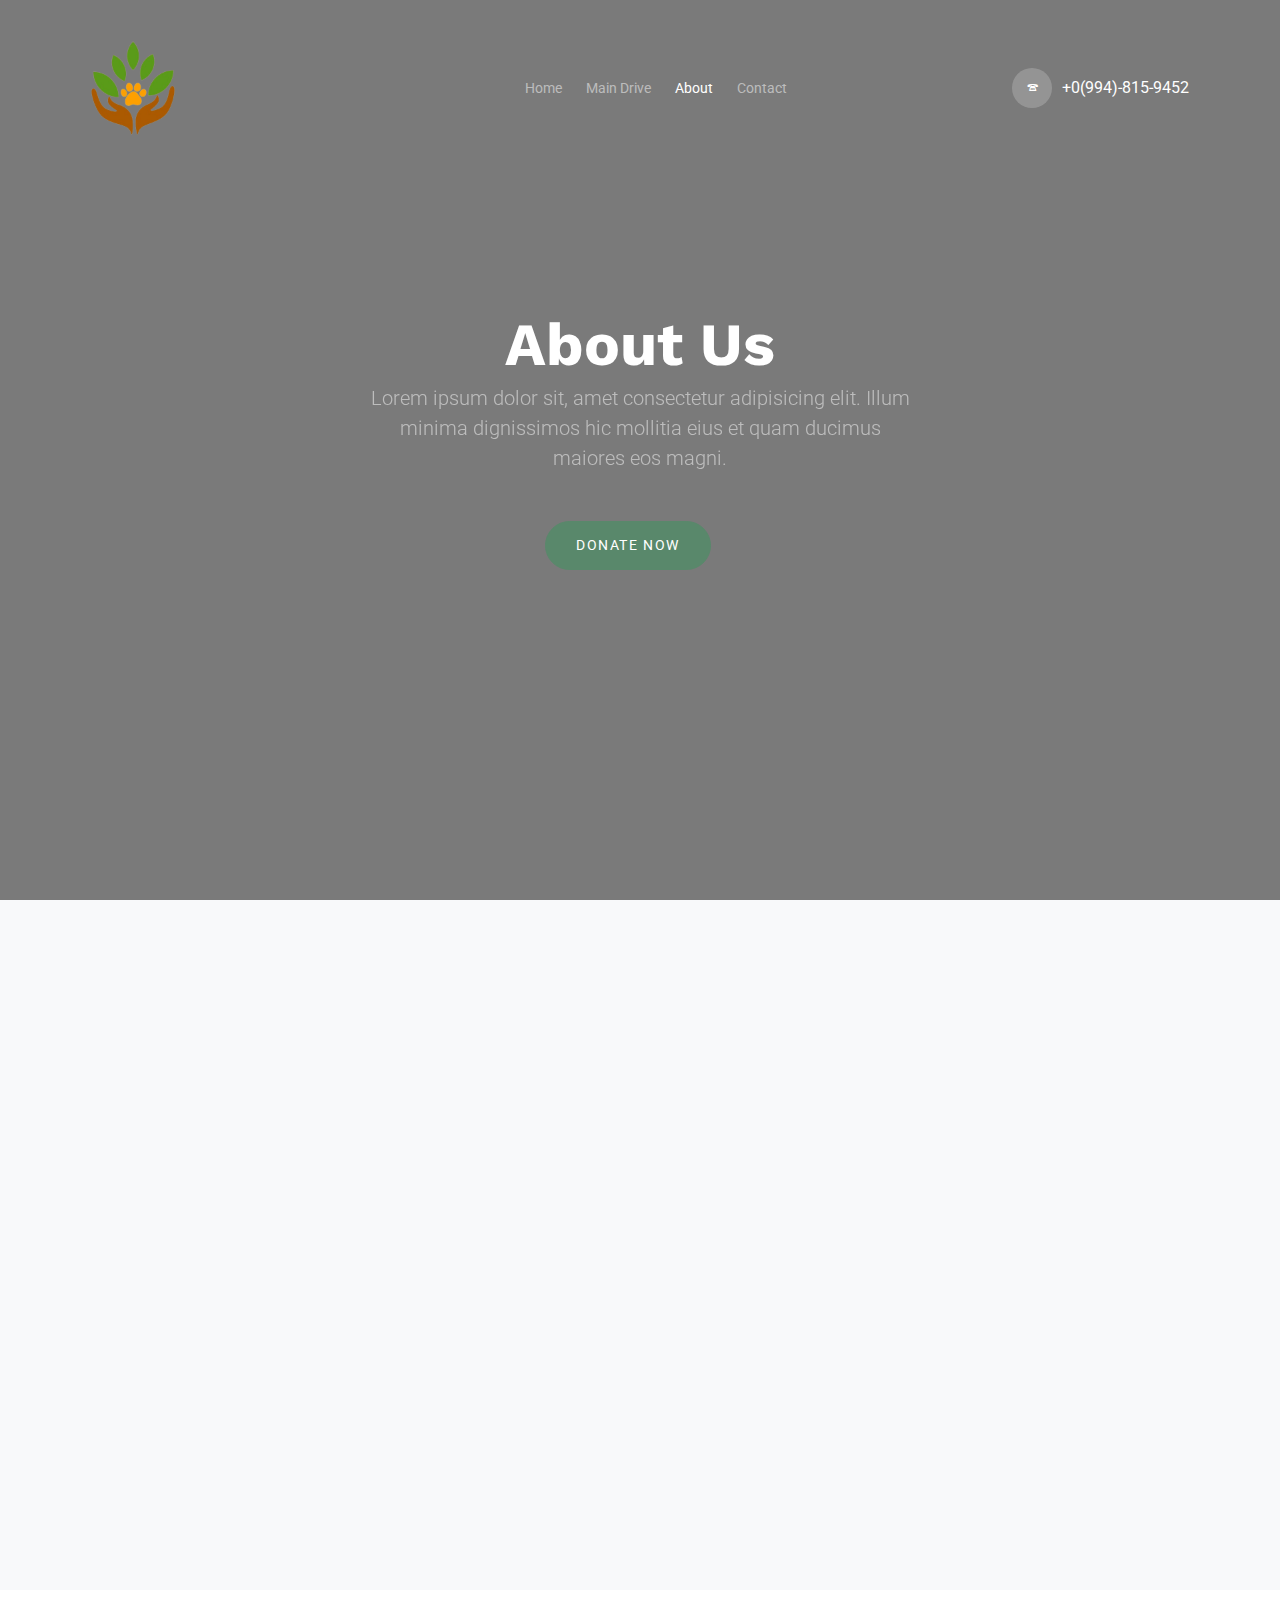
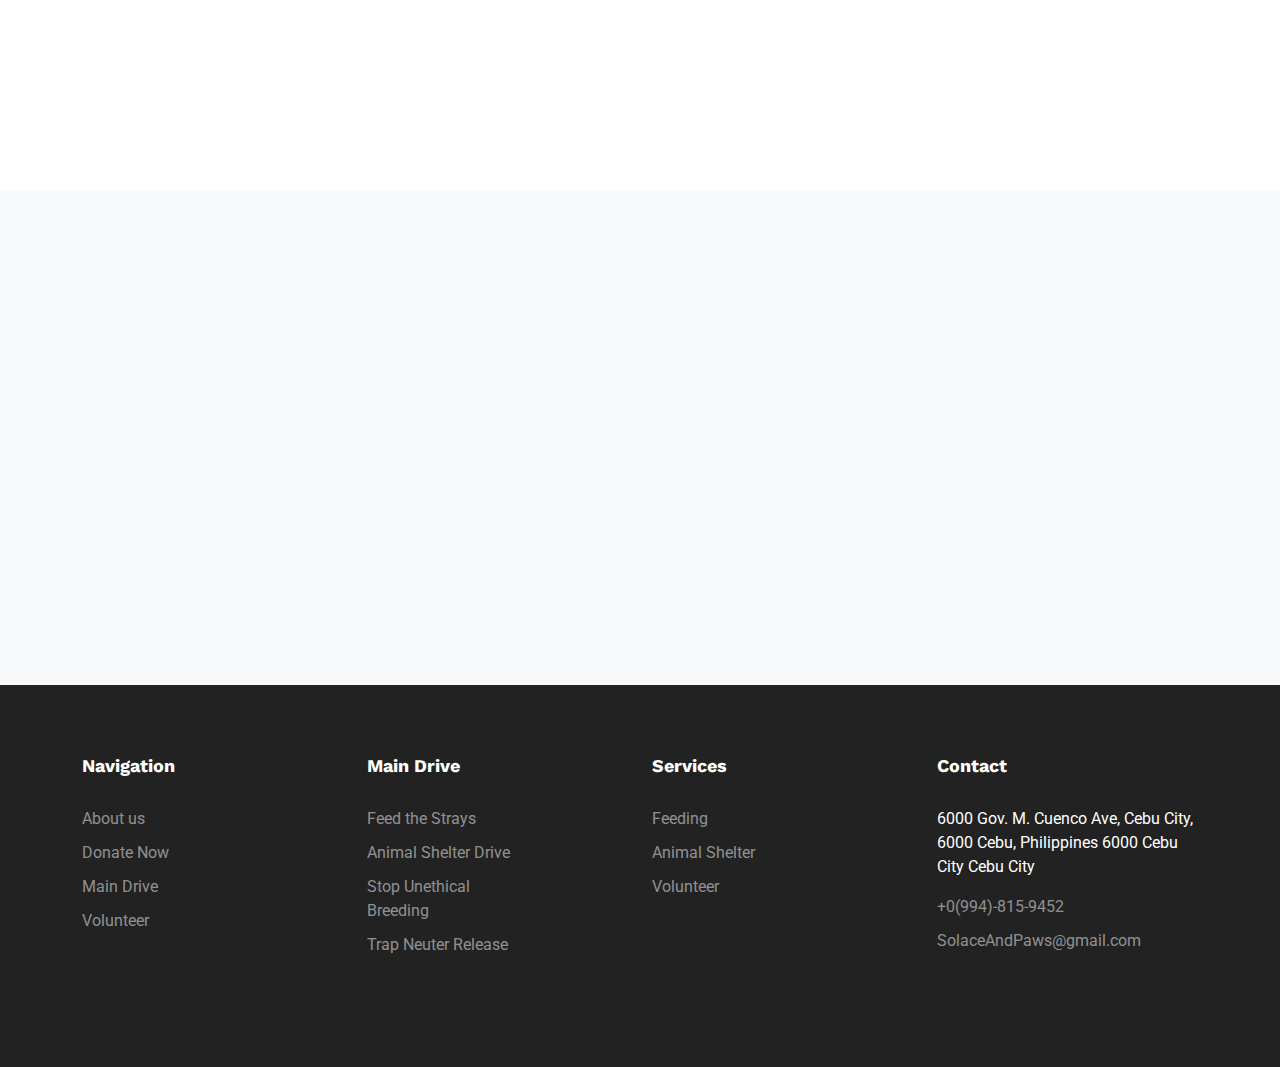
==== commit aa041eda: "Add files via upload" ====
--- a/about.html
+++ b/about.html
@@ -112,8 +112,9 @@
 							<img src="images/person_1.jpg" alt="Image" class="img-fluid w-50 rounded-circle mb-4">
 
 							<h3 class="mb-0">Earl Jordan M. Parreno</h3>
-							<span class="text-black-50 mb-3 d-block">Hacker</span>
-							
+							<span class="text-black-50 mb-3 d-block">CEO, Co-Founder</span>
+							<p class="text-black-50">Far far away, behind the word mountains, far from the countries Vokalia and Consonantia, there live the blind texts.</p>
+
 						</div>
 
 					</div>
@@ -121,8 +122,8 @@
 						<div class="feature bg-color-2">
 							<img src="images/person_2.jpg" alt="Image" class="img-fluid w-50 rounded-circle mb-4">
 							<h3 class="mb-0">Biboy Galano</h3>
-							<span class="text-black-50 mb-3 d-block">Hustler</span>
-											
+							<span class="text-black-50 mb-3 d-block">CEO, Co-Founder</span>
+							<p class="text-black-50">Far far away, behind the word mountains, far from the countries Vokalia and Consonantia, there live the blind texts.</p>					
 						</div>
 					</div>
 					<div class="item">
@@ -130,9 +131,21 @@
 							<img src="images/person_2.jpg" alt="Image" class="img-fluid w-50 rounded-circle mb-4">
 
 							<h3 class="mb-0">Fiona Estela</h3>
-							<span class="text-black-50 mb-3 d-block">Hipster</span>
-													
-						</div>
+							<span class="text-black-50 mb-3 d-block">CEO, Co-Founder</span>
+							<p class="text-black-50">Far far away, behind the word mountains, far from the countries Vokalia and Consonantia, there live the blind texts.</p>						
+						</div>
+					</div>
+				</div>
+			</div>
+		</div>
+	</div>
+	<div class="section ">
+		<div class="container">
+			<div class="row">
+				<div class="col-lg-7" data-aos="fade-up" data-aos-delay="100">
+					<div id="features-slider-nav">
+						<button class="btn btn-primary" class="prev" data-controls="prev">Prev</button>
+						<button class="btn btn-primary" class="next" data-controls="next">Next</button>
 					</div>
 				</div>
 			</div>
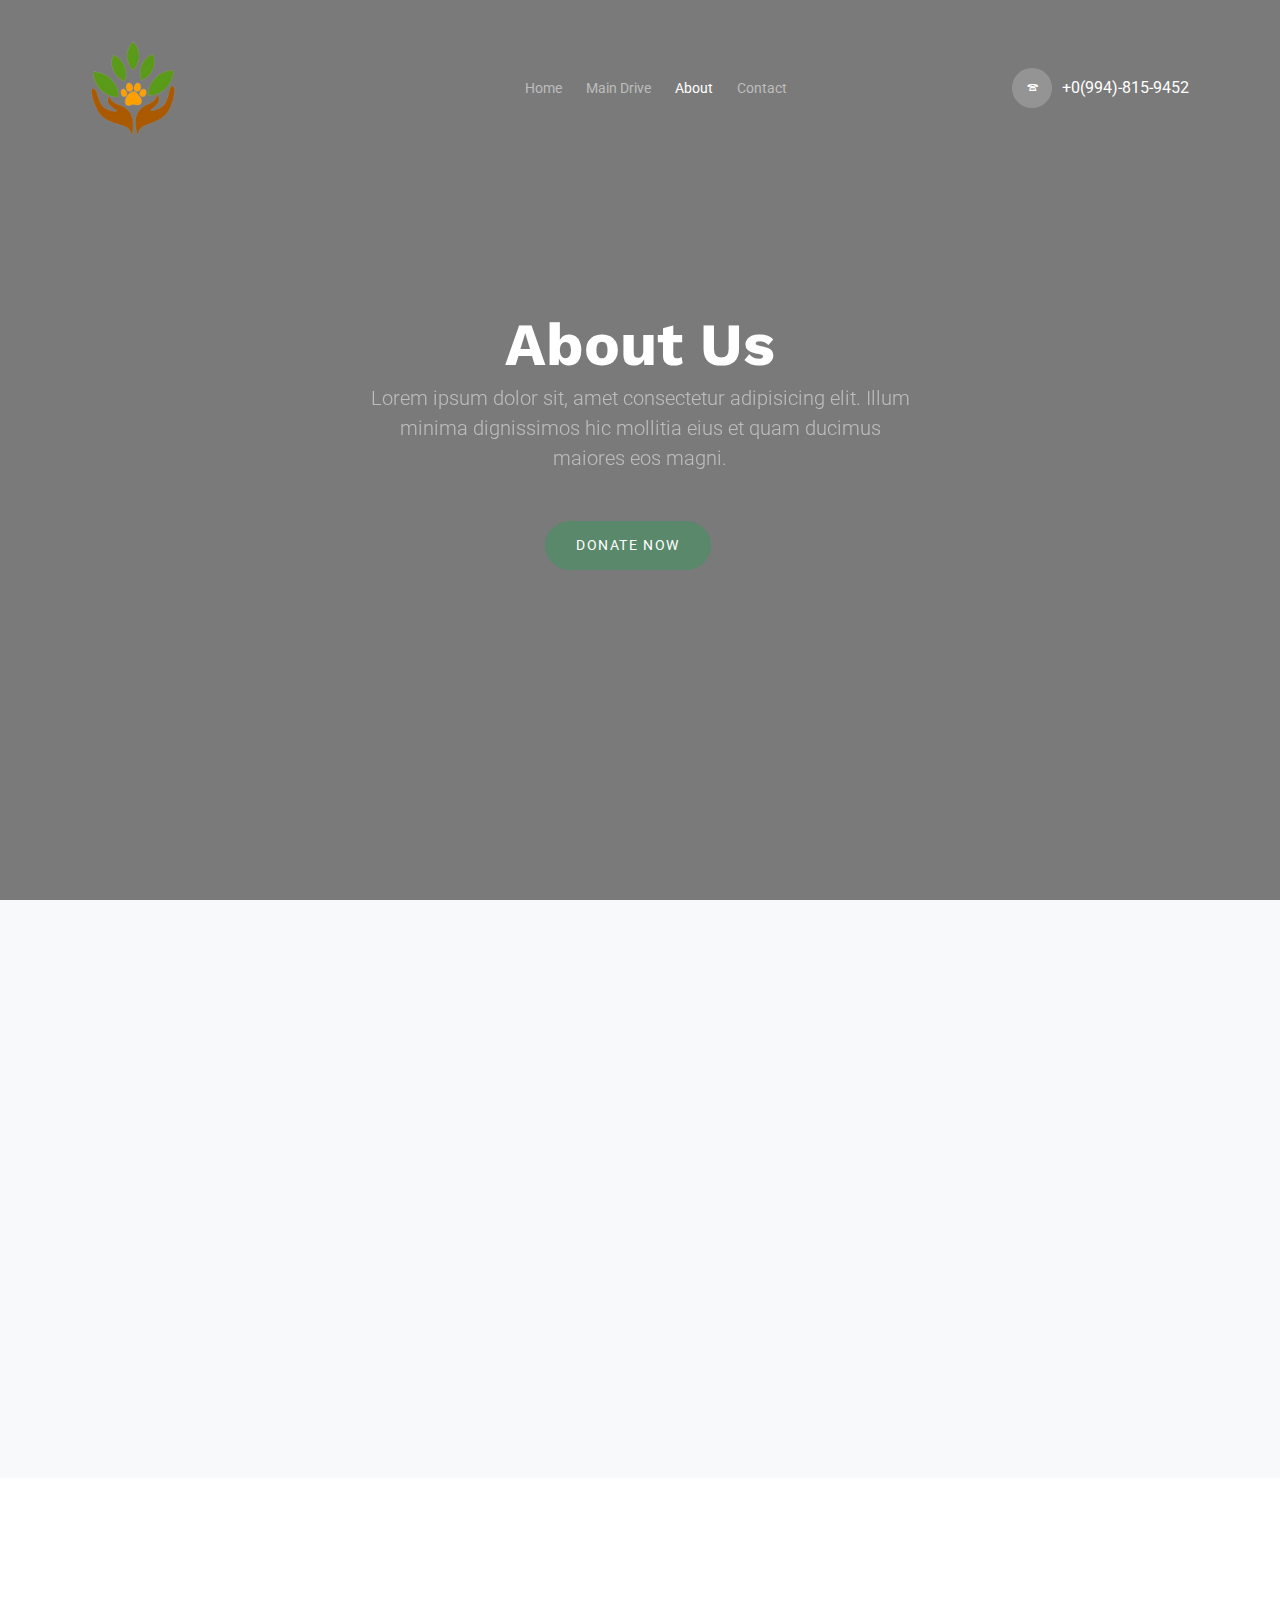
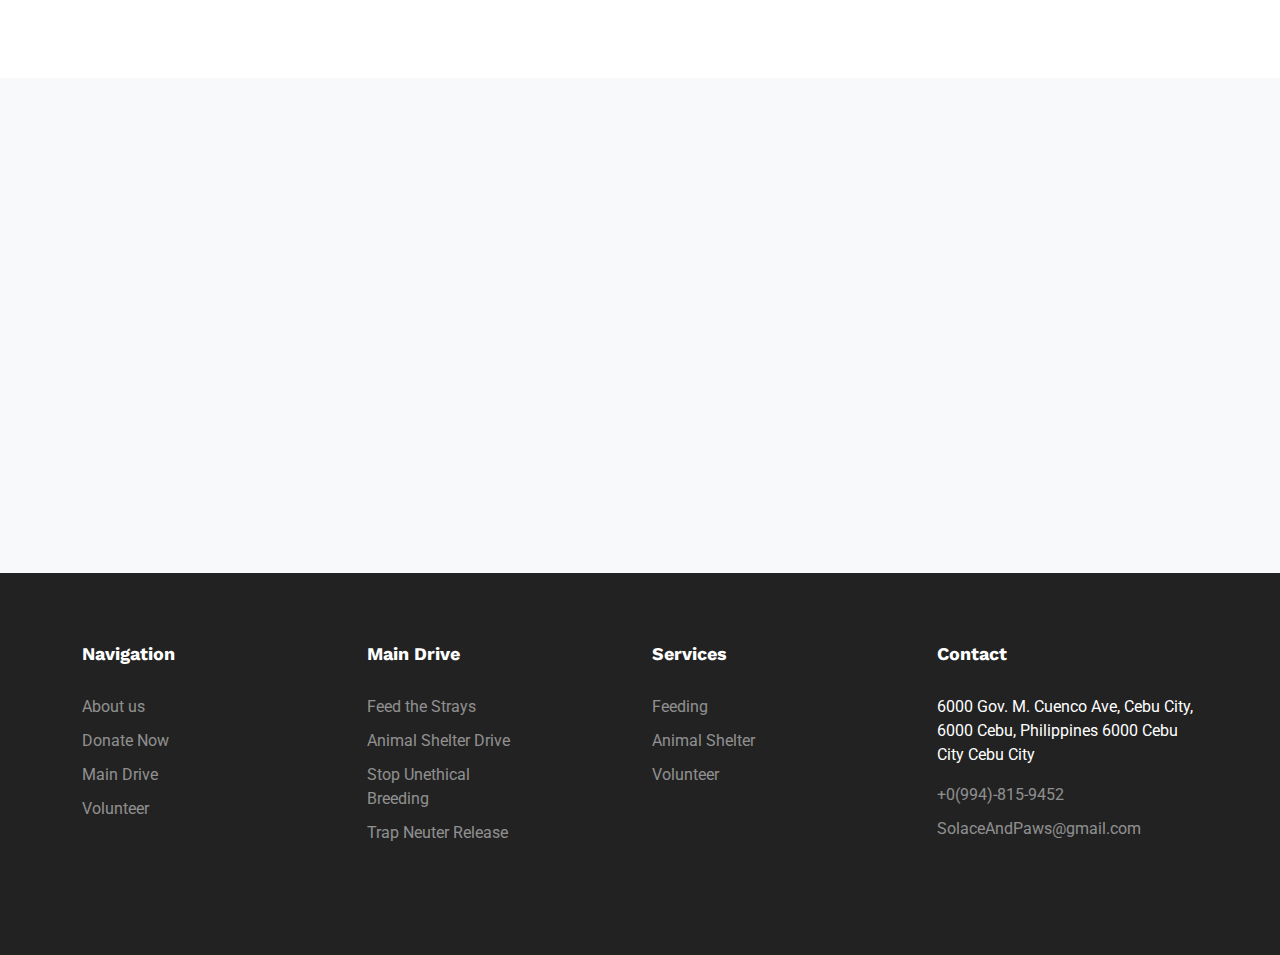
==== commit deaea303: "Add files via upload" ====
--- a/about.html
+++ b/about.html
@@ -112,8 +112,8 @@
 							<img src="images/person_1.jpg" alt="Image" class="img-fluid w-50 rounded-circle mb-4">
 
 							<h3 class="mb-0">Earl Jordan M. Parreno</h3>
-							<span class="text-black-50 mb-3 d-block">CEO, Co-Founder</span>
-							<p class="text-black-50">Far far away, behind the word mountains, far from the countries Vokalia and Consonantia, there live the blind texts.</p>
+							<span class="text-black-50 mb-3 d-block">Hacker</span>
+							
 
 						</div>
 
@@ -122,8 +122,8 @@
 						<div class="feature bg-color-2">
 							<img src="images/person_2.jpg" alt="Image" class="img-fluid w-50 rounded-circle mb-4">
 							<h3 class="mb-0">Biboy Galano</h3>
-							<span class="text-black-50 mb-3 d-block">CEO, Co-Founder</span>
-							<p class="text-black-50">Far far away, behind the word mountains, far from the countries Vokalia and Consonantia, there live the blind texts.</p>					
+							<span class="text-black-50 mb-3 d-block">Hipster</span>
+												
 						</div>
 					</div>
 					<div class="item">
@@ -131,8 +131,8 @@
 							<img src="images/person_2.jpg" alt="Image" class="img-fluid w-50 rounded-circle mb-4">
 
 							<h3 class="mb-0">Fiona Estela</h3>
-							<span class="text-black-50 mb-3 d-block">CEO, Co-Founder</span>
-							<p class="text-black-50">Far far away, behind the word mountains, far from the countries Vokalia and Consonantia, there live the blind texts.</p>						
+							<span class="text-black-50 mb-3 d-block">Hustler</span>
+												
 						</div>
 					</div>
 				</div>
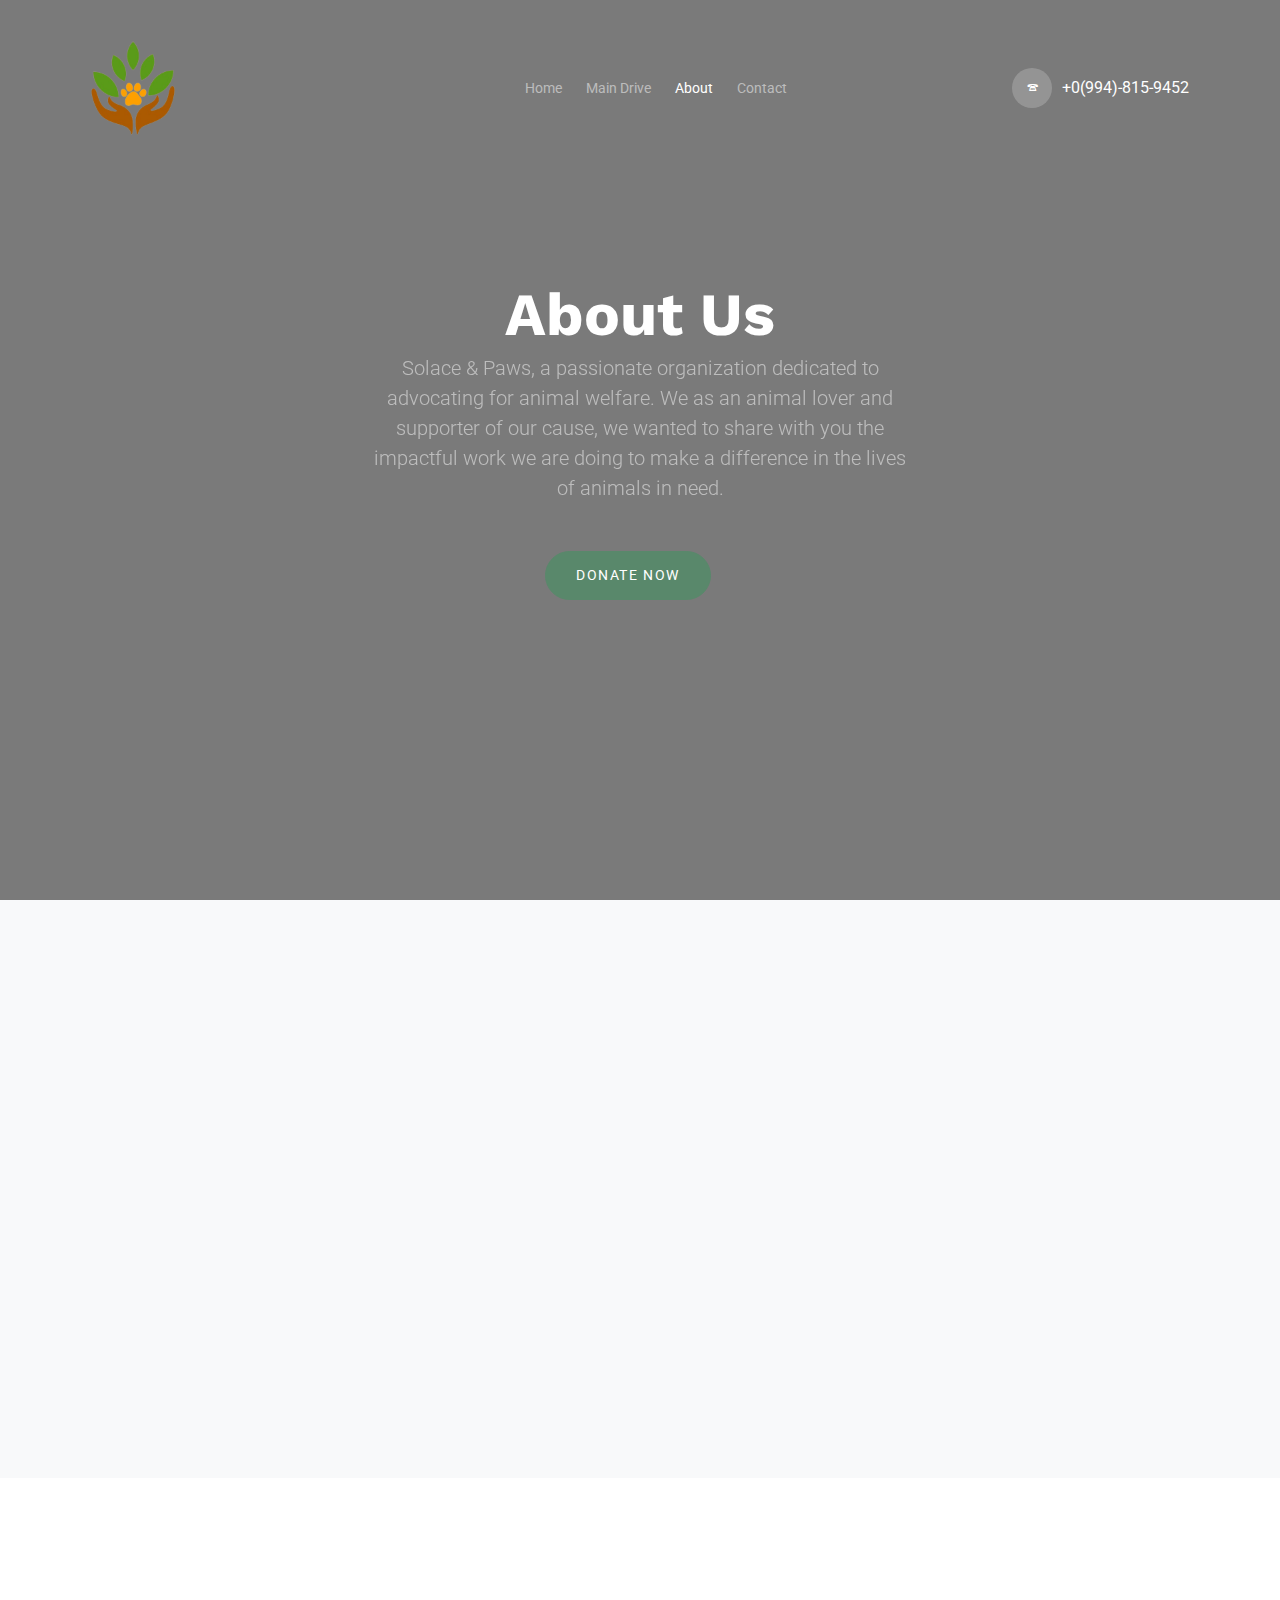
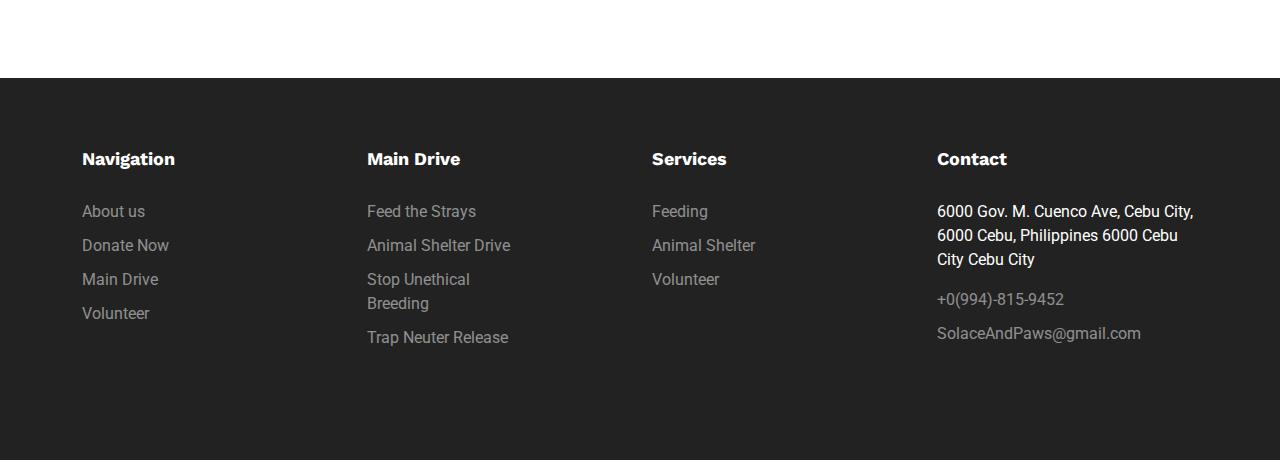
==== commit 726454dc: "Add files via upload" ====
--- a/about.html
+++ b/about.html
@@ -73,9 +73,9 @@
 			<div class="row align-items-center justify-content-center">
 				<div class="col-lg-6 text-center">
 					<h1 class="heading text-white mb-2" data-aos="fade-up">About Us</h1>
-					<p data-aos="fade-up" class=" mb-5 text-white lead text-white-50">Lorem ipsum dolor sit, amet consectetur adipisicing elit. Illum minima dignissimos hic mollitia eius et quam ducimus maiores eos magni.</p>
+					<p data-aos="fade-up" class=" mb-5 text-white lead text-white-50">Solace & Paws, a passionate organization dedicated to advocating for animal welfare. We as an animal lover and supporter of our cause, we wanted to share with you the impactful work we are doing to make a difference in the lives of animals in need.</p>
 					<p data-aos="fade-up"  data-aos-delay="100">
-						<a href="#" class="btn btn-primary me-4">Donate Now</a> 
+						<a href="index.html" class="btn btn-primary me-4">Donate Now</a> 
 					</p>		
 					
 				</div>
@@ -96,7 +96,7 @@
 					<h2 class="heading">Who We Are</h2>
 				</div>
 				<div class="col-lg-6 text-start" data-aos="fade-up" data-aos-delay="100">
-					<p>Far far away, behind the word mountains, far from the countries Vokalia and Consonantia, there live the blind texts. Separated they live in Bookmarksgrove right at the coast of the Semantics, a large language ocean.</p>
+					
 				</div>
 			</div>
 		</div>
@@ -121,7 +121,7 @@
 					<div class="item">
 						<div class="feature bg-color-2">
 							<img src="images/person_2.jpg" alt="Image" class="img-fluid w-50 rounded-circle mb-4">
-							<h3 class="mb-0">Biboy Galano</h3>
+							<h3 class="mb-0">Hermilando II R. Galano </h3>
 							<span class="text-black-50 mb-3 d-block">Hipster</span>
 												
 						</div>
@@ -152,28 +152,6 @@
 		</div>
 	</div>
 
-
-
-	<div class="section bg-light">
-		<div class="container">
-			<div class="row">
-				<div class="col-lg-6" data-aos="fade-up">
-					<div class="vision">
-						<h2>Scope</h2>
-						<p class="mb-4 lead">Lorem ipsum dolor sit, amet consectetur adipisicing elit. Illum minima dignissimos hic mollitia eius et quam ducimus maiores eos magni.</p>
-						<p><a href="#" class="link-underline"></a></p>
-					</div>
-				</div>
-				<div class="col-lg-6" data-aos="fade-up" data-aos-delay="100">
-					<div class="mission">
-						<h2>Limitation</h2>
-						<p class="mb-4 lead">Lorem ipsum dolor sit, amet consectetur adipisicing elit. Illum minima dignissimos hic mollitia eius et quam ducimus maiores eos magni.</p>
-						<p><a href="#" class="link-underline"></a></p>
-					</div>
-				</div>
-			</div>		
-		</div>		
-	</div>
 
 
 	<div class="site-footer">
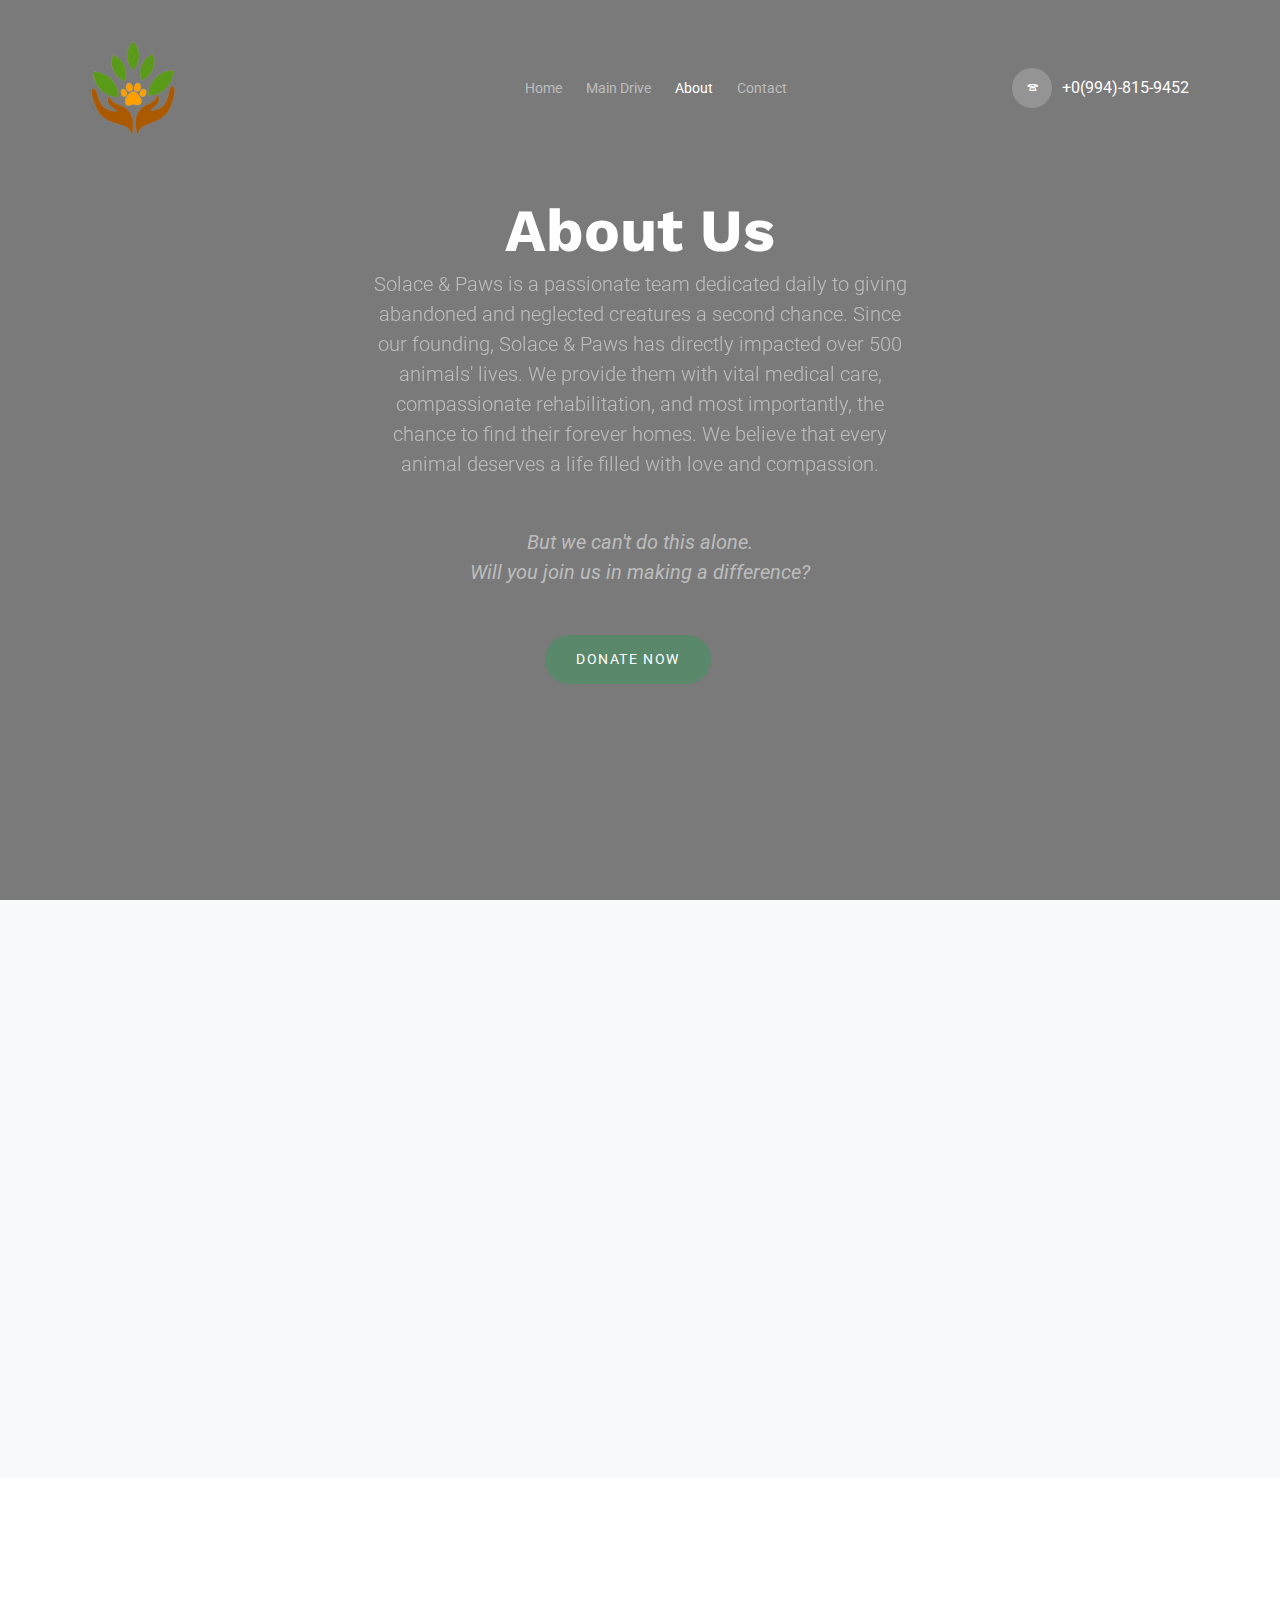
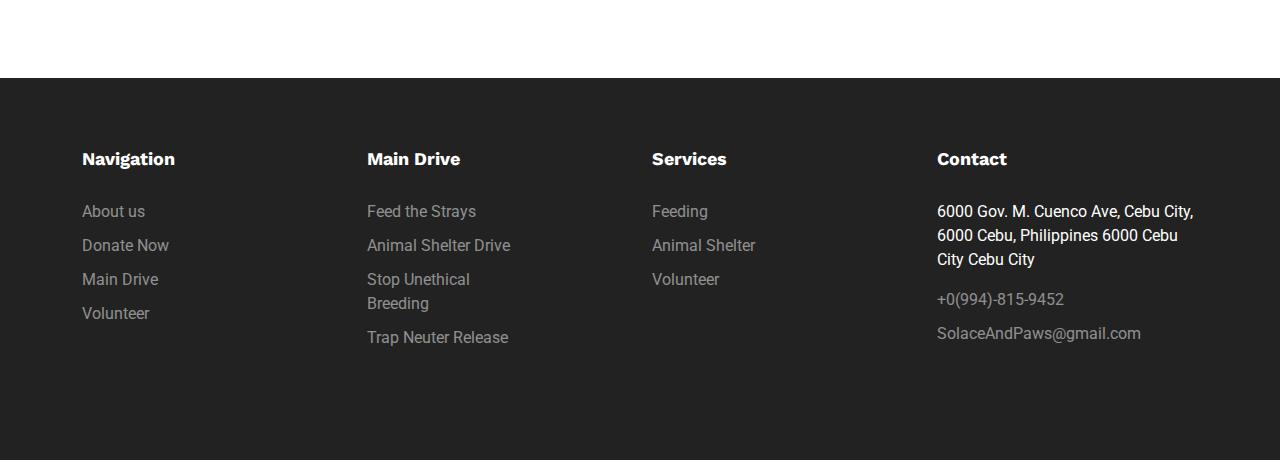
==== commit 67ca4855: "Add files via upload" ====
--- a/about.html
+++ b/about.html
@@ -21,6 +21,7 @@
 	<link rel="stylesheet" href="css/css/css-lib/aos.css">
 	<link rel="stylesheet" href="css/css/css-lib/glightbox.min.css">
 	<link rel="stylesheet" href="css/css/css-lib/style.css">
+	<link rel="stylesheet" href="css/hero-background&logo.css">
 
 	<title>Solace & Paws &mdash; Web-Dev: Final Project - Non-Profit Website by Parreno, Galano and Estela</title>
 </head>
@@ -73,7 +74,14 @@
 			<div class="row align-items-center justify-content-center">
 				<div class="col-lg-6 text-center">
 					<h1 class="heading text-white mb-2" data-aos="fade-up">About Us</h1>
-					<p data-aos="fade-up" class=" mb-5 text-white lead text-white-50">Solace & Paws, a passionate organization dedicated to advocating for animal welfare. We as an animal lover and supporter of our cause, we wanted to share with you the impactful work we are doing to make a difference in the lives of animals in need.</p>
+					<p data-aos="fade-up" class=" mb-5 text-white lead text-white-50">Solace & Paws is a passionate team dedicated daily to giving abandoned and neglected creatures a second chance.
+
+						Since our founding, Solace & Paws has directly impacted over 500 animals' lives. We provide them with vital medical care, compassionate rehabilitation, and most importantly, the chance to find their forever homes.  We believe that every animal deserves a life filled with love and compassion. 
+						</p>
+
+						<p class=" mb-5 text-white lead text-white-50"><b><i>But we can't do this alone.<br>
+							 Will you join us in making a difference?</i></b>
+						</p>
 					<p data-aos="fade-up"  data-aos-delay="100">
 						<a href="index.html" class="btn btn-primary me-4">Donate Now</a> 
 					</p>		
--- a/css/hero-background&logo.css
+++ b/css/hero-background&logo.css
@@ -0,0 +1,40 @@
+.bg-white-transparent {
+    background-color: rgba(253, 253, 253, 0.3);
+}
+
+
+/*LOGO*/
+
+
+/* Medium devices (tablets, 768px and up) */
+@media (min-width: 768px) {
+    .logo {
+        width: 40px;
+    }
+
+}
+
+/* Large devices (desktops, 992px and up) */
+@media (min-width: 992px) {
+    .logo {
+        width: 40px;
+        
+    }
+
+
+}
+
+/* Extra large devices (large desktops, 1200px and up) */
+@media (min-width: 1200px) {
+
+    .logo {
+       width: 50px;
+       
+        
+    }
+
+}
+
+
+
+
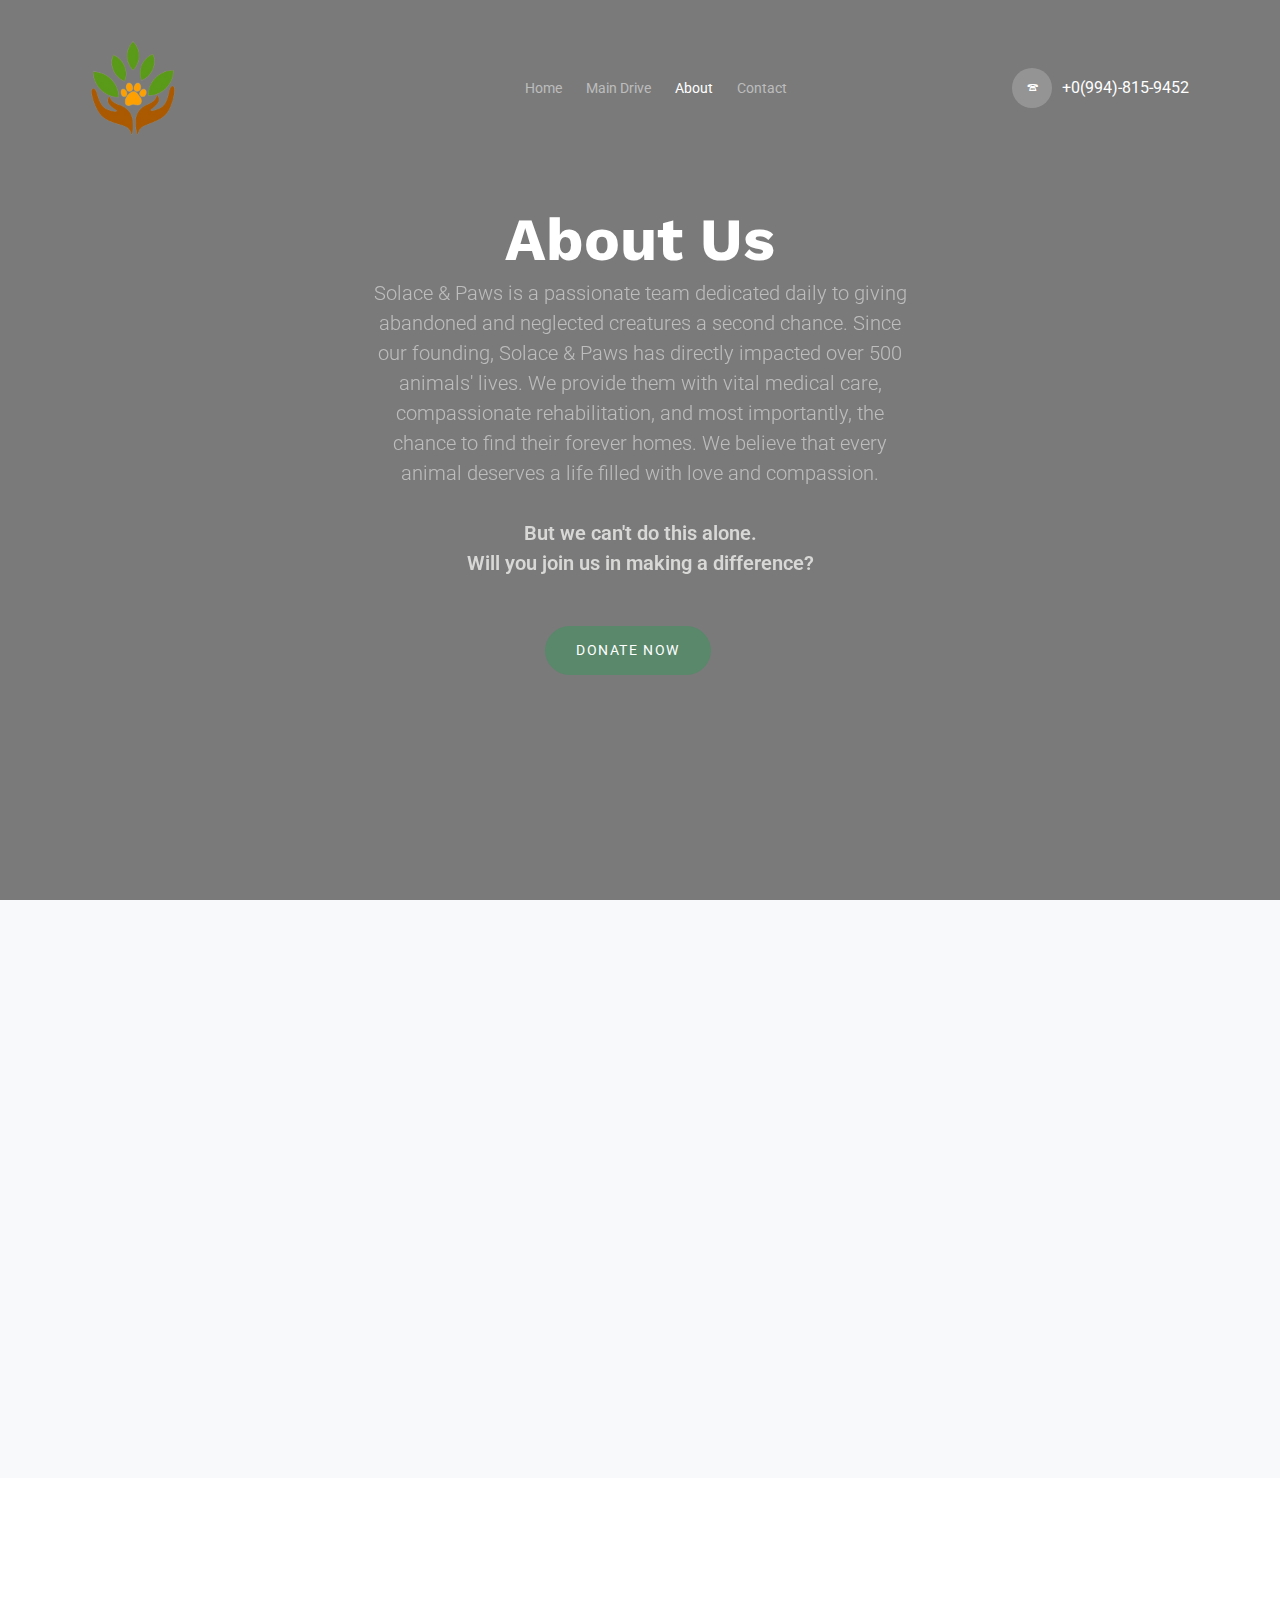
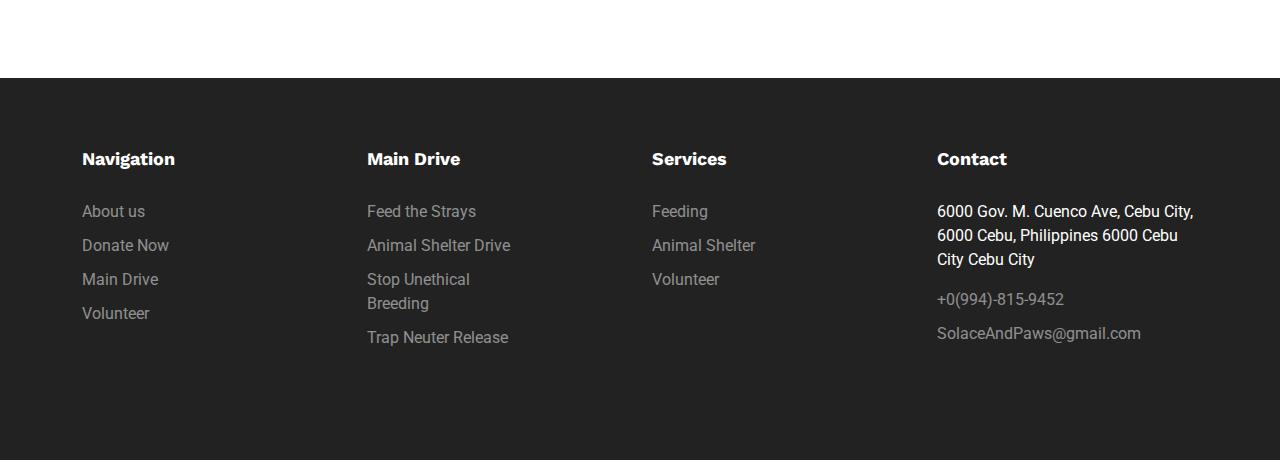
==== commit 76fd9054: "Add files via upload" ====
--- a/about.html
+++ b/about.html
@@ -76,12 +76,13 @@
 					<h1 class="heading text-white mb-2" data-aos="fade-up">About Us</h1>
 					<p data-aos="fade-up" class=" mb-5 text-white lead text-white-50">Solace & Paws is a passionate team dedicated daily to giving abandoned and neglected creatures a second chance.
 
-						Since our founding, Solace & Paws has directly impacted over 500 animals' lives. We provide them with vital medical care, compassionate rehabilitation, and most importantly, the chance to find their forever homes.  We believe that every animal deserves a life filled with love and compassion. 
+						Since our founding, Solace & Paws has directly impacted over 500 animals' lives. We provide them with vital medical care, compassionate rehabilitation, and most importantly, the chance to find their forever homes.  We believe that every animal deserves a life filled with love and compassion. <br>
+						<br>
+						<b class="aboutcallforaction">But we can't do this alone.<br>
+							Will you join us in making a difference?</b>
 						</p>
 
-						<p class=" mb-5 text-white lead text-white-50"><b><i>But we can't do this alone.<br>
-							 Will you join us in making a difference?</i></b>
-						</p>
+						
 					<p data-aos="fade-up"  data-aos-delay="100">
 						<a href="index.html" class="btn btn-primary me-4">Donate Now</a> 
 					</p>		
--- a/css/hero-background&logo.css
+++ b/css/hero-background&logo.css
@@ -34,7 +34,11 @@
     }
 
 }
+.aboutcallforaction{
+    font-size: 20px;
+    font-weight: 600;
+    color: rgb(216, 217, 215)
+  }
 
 
 
-
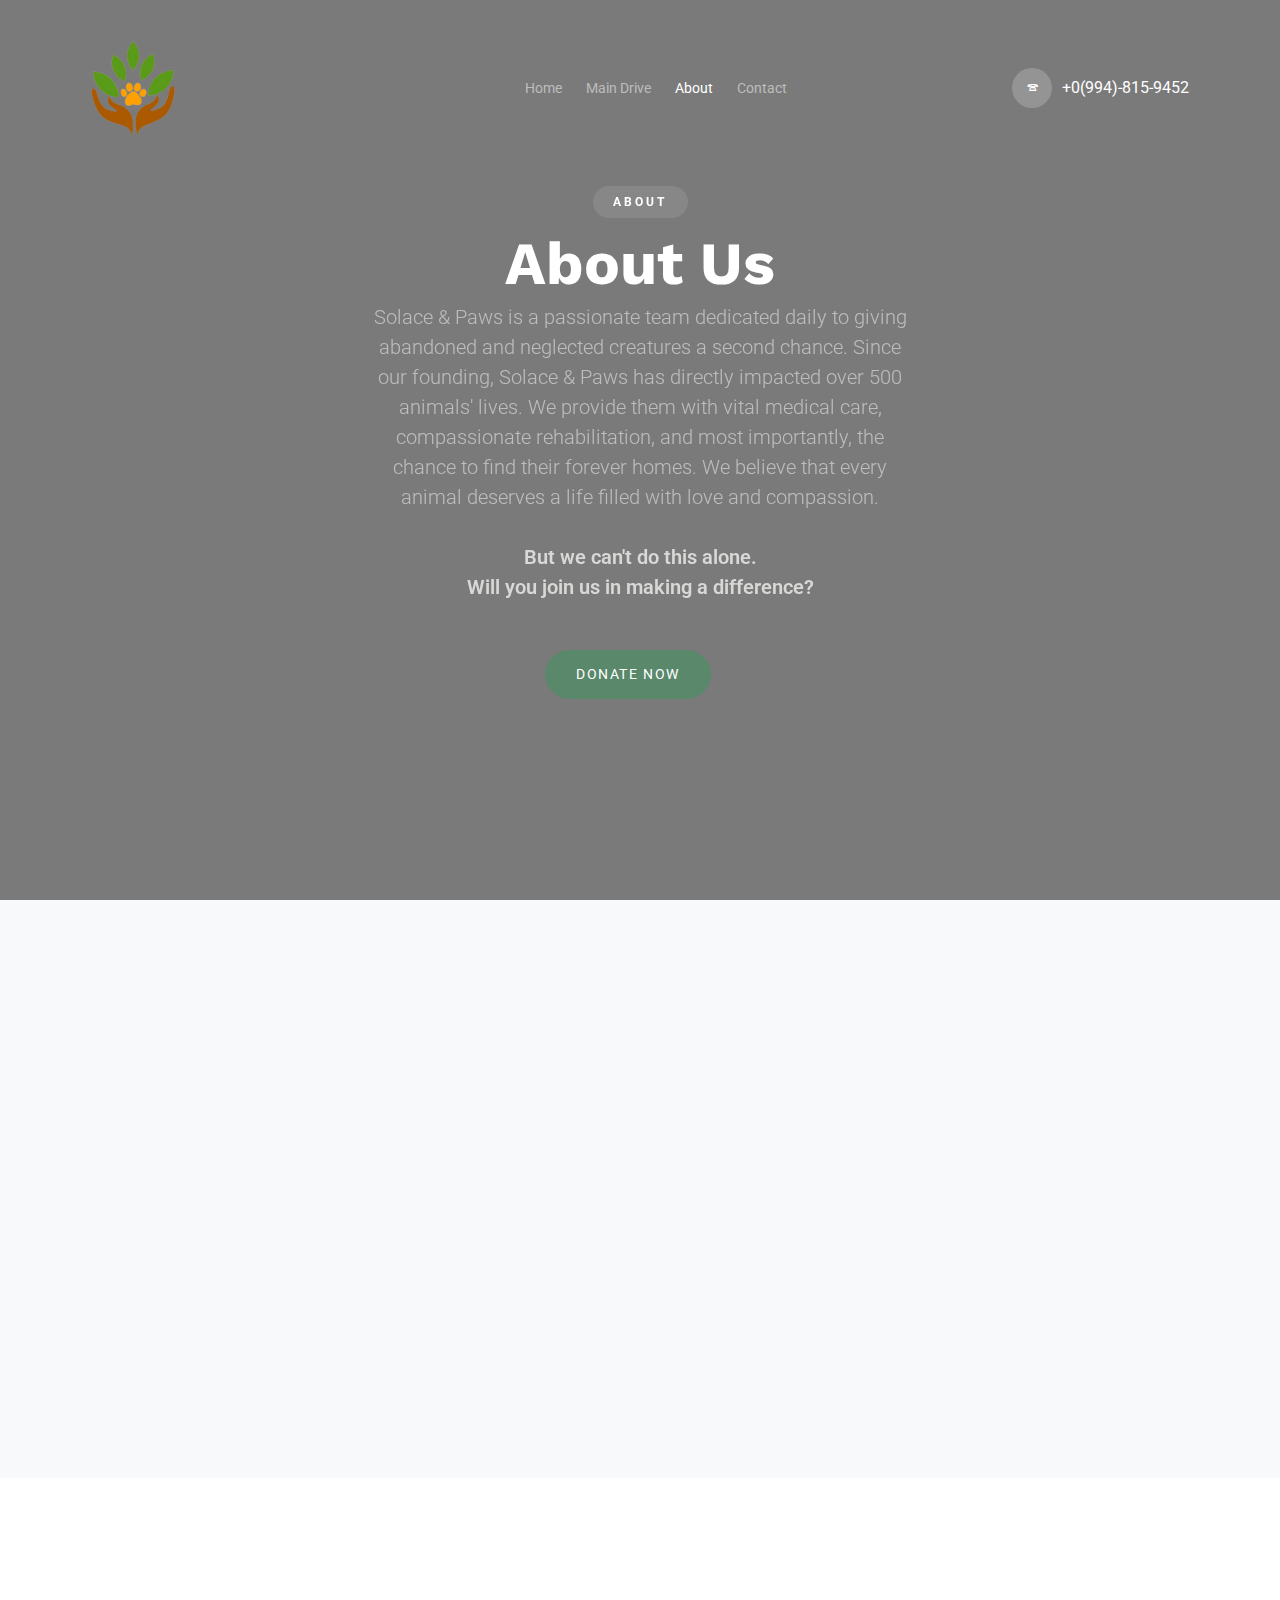
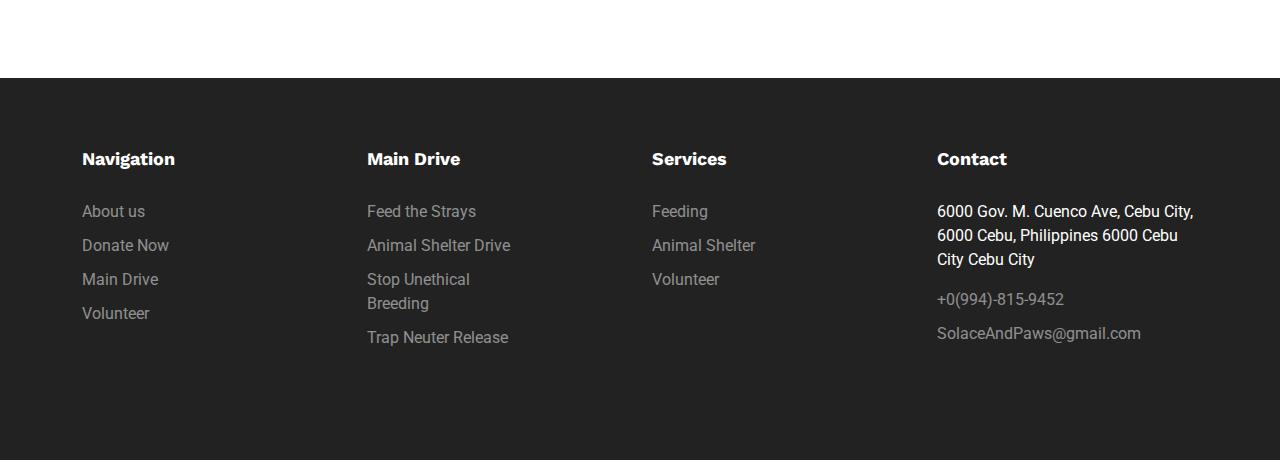
==== commit e88e9a2a: "Add files via upload" ====
--- a/about.html
+++ b/about.html
@@ -73,6 +73,8 @@
 		<div class="container">
 			<div class="row align-items-center justify-content-center">
 				<div class="col-lg-6 text-center">
+
+					<span class="subheading-white text-white mb-3" data-aos="fade-up">About</span>
 					<h1 class="heading text-white mb-2" data-aos="fade-up">About Us</h1>
 					<p data-aos="fade-up" class=" mb-5 text-white lead text-white-50">Solace & Paws is a passionate team dedicated daily to giving abandoned and neglected creatures a second chance.
 
